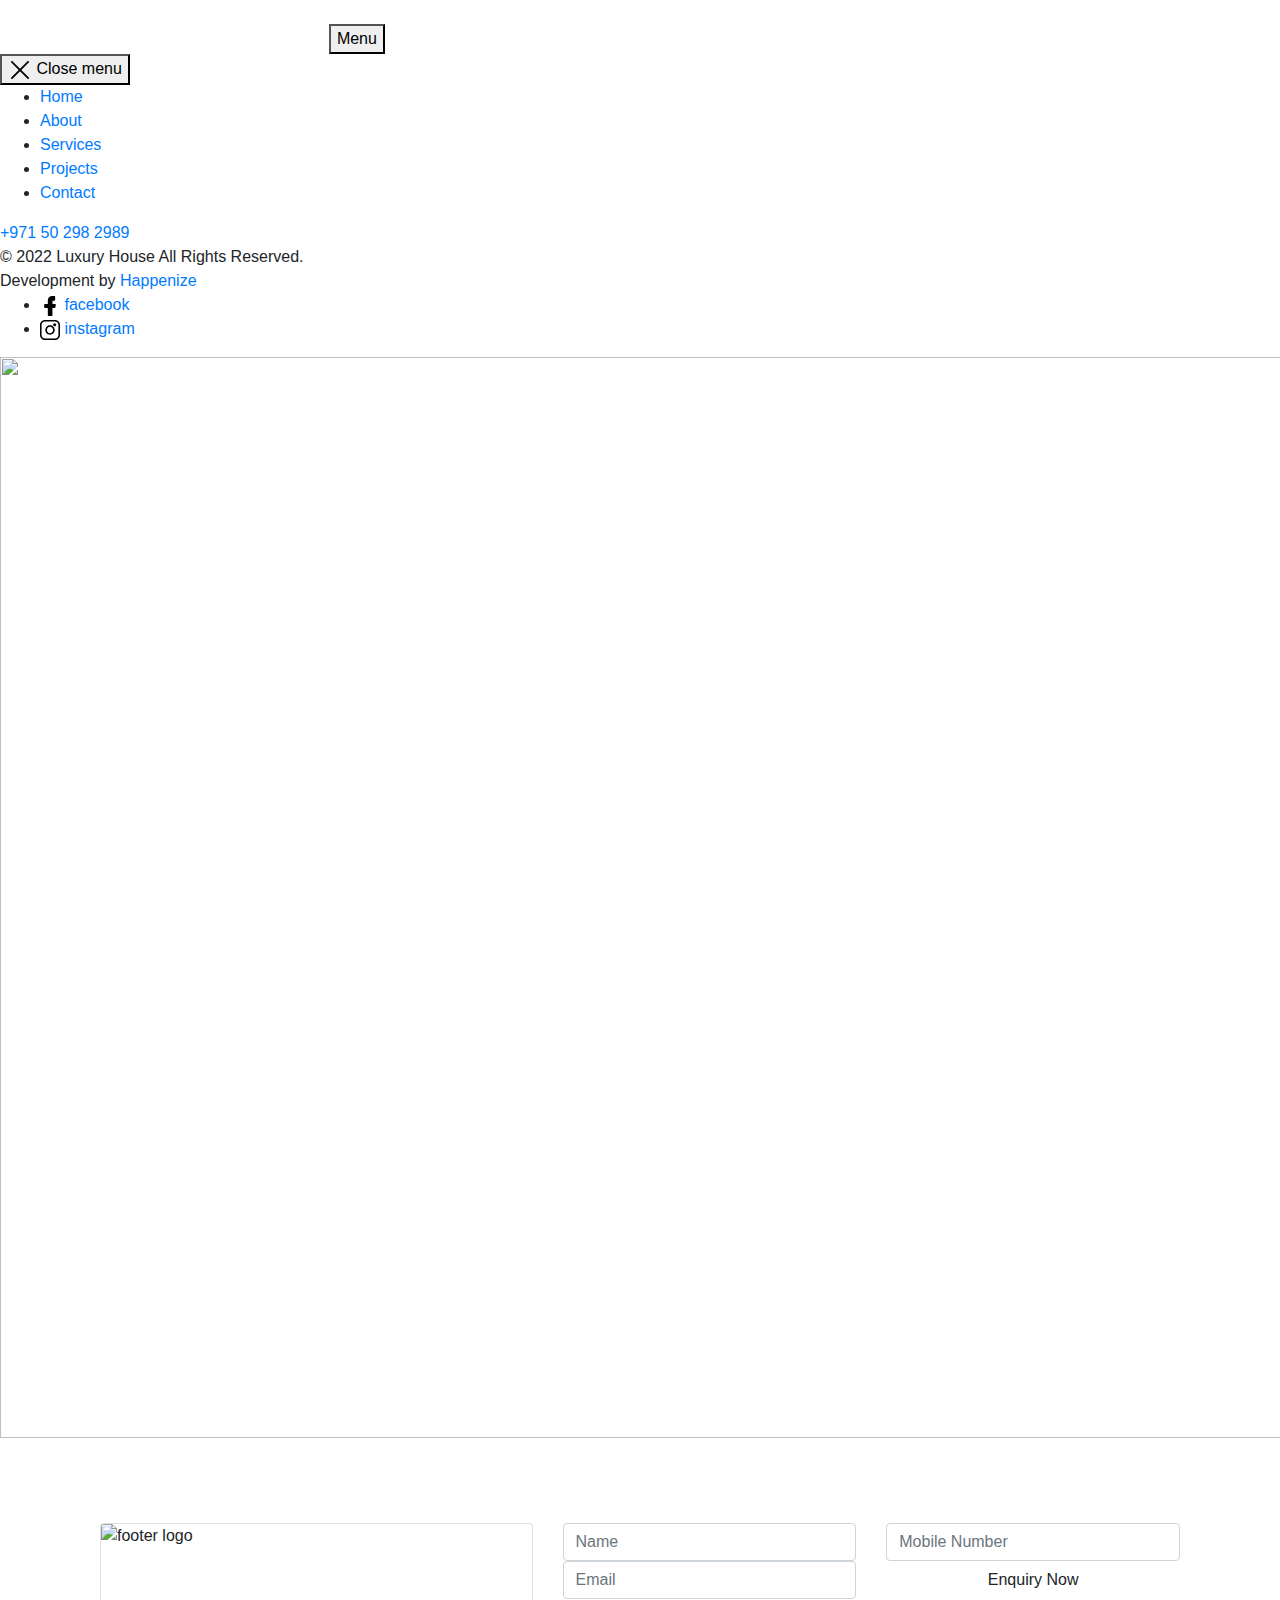
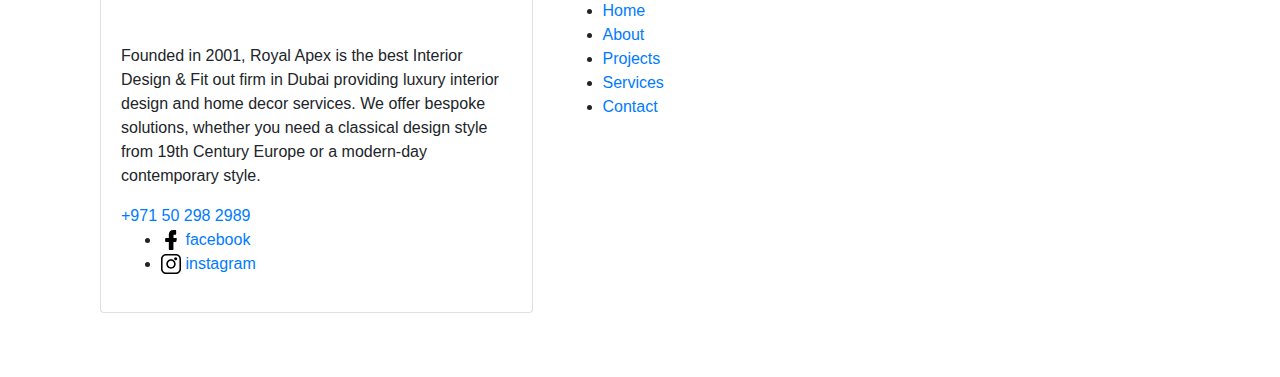
==== thanks.html @ f9f290d0 "live chat" ====
<!DOCTYPE html>
<html class="no-js" lang="en">
  <head>
    <meta charset="UTF-8" />
    <meta
      name="viewport"
      content="width=device-width, initial-scale=1.0, maximum-scale=1"
    />
    <!-- CSS-->
    <link
      rel="apple-touch-icon"
      sizes="60x60"
      href="favicons/apple-touch-icon.png"
    />
    <link
      rel="icon"
      type="image/png"
      sizes="32x32"
      href="favicons/favicon-32x32.png"
    />
    <link
      rel="icon"
      type="image/png"
      sizes="16x16"
      href="favicons/favicon-16x16.png"
    />
    <link rel="manifest" href="favicons/site.webmanifest" />
    <link
      rel="mask-icon"
      href="favicons/safari-pinned-tab.svg"
      color="#5bbad5"
    />
    <meta name="msapplication-TileColor" content="#da532c" />
    <meta name="theme-color" content="#ffffff" />
    <!-- <link rel="stylesheet" href="css/bootstrap-grid.css" /> -->
    <link rel="stylesheet" href="css/bootstrap.min.css" />
    <link rel="stylesheet" href="css/main.css" />
    <link rel="stylesheet" href="css/extra.css" />
    <title>Luxury House</title>
    <style>
      .webpage__hero {
        margin-bottom: 0;
      }
      @media (min-width: 992px) {
        .thanks-heading {
          color: #fff;
        }
      }
    </style>
  </head>

  <body class="webpage">
    <div style="display: none">
      <svg
        xmlns="http://www.w3.org/2000/svg"
        xmlns:xlink="http://www.w3.org/1999/xlink"
      >
        <symbol id="menu" viewBox="0 -53 384 384">
          <path
            d="M368 154.668H16c-8.832 0-16-7.168-16-16s7.168-16 16-16h352c8.832 0 16 7.168 16 16s-7.168 16-16 16zM368 32H16C7.168 32 0 24.832 0 16S7.168 0 16 0h352c8.832 0 16 7.168 16 16s-7.168 16-16 16zm0 245.332H16c-8.832 0-16-7.168-16-16s7.168-16 16-16h352c8.832 0 16 7.168 16 16s-7.168 16-16 16zm0 0"
          />
        </symbol>
        <symbol id="chevron-right" viewBox="0 0 64 64">
          <path
            d="M46.8 28.5L20.6.8c-1.1-1.1-2.7-1.1-3.7 0-1.1 1.1-1.1 2.7 0 3.7L42.8 32 16.6 59.5c-1.1 1.1-1.1 2.7 0 3.7.5.5 1.1.8 1.9.8s1.3-.3 1.9-.8l26.1-27.7c2.1-1.9 2.1-5.1.3-7z"
          />
        </symbol>
        <symbol id="envelope-alt" viewBox="0 0 64 64">
          <path
            d="M58.7 10.7H5.3C2.4 10.7 0 13.1 0 16v32c0 2.9 2.4 5.3 5.3 5.3h53.3c2.9 0 5.3-2.4 5.3-5.3V16c.1-2.9-2.3-5.3-5.2-5.3zm0 35.7L40.5 29.3l18.1-10.9v28zM28.3 32.3c1.1.8 2.4 1.1 3.7 1.1 1.3 0 2.7-.3 3.7-1.1L52.5 48H10.7l17.1-16 .5.3zm24-16.3L33.1 27.7c-.5.3-1.3.3-1.9 0L11.7 16h40.6zM23.2 29.1L5.3 45.9V18.4l17.9 10.7z"
          />
        </symbol>
        <symbol id="facebook" viewBox="0 0 64 64">
          <path
            d="M47.9 25.6H40V15h6.5c1.1 0 2-.9 2-2V2c0-1.1-.9-2-2-2h-7.6C30.7 0 25 5.9 25 14.4v11.2h-9c-1.5 0-2.7 1.2-2.7 2.8v7.4c0 1.5 1.2 2.7 2.7 2.7h9v22.9c0 1.5 1.2 2.7 2.7 2.7h9.8c.6 0 1.2-.3 1.6-.7.5-.5.7-1.2.7-1.8V38.4h6.8c1.3 0 2.4-.9 2.6-2.1v-.2l1.4-7.1c.2-.8 0-1.6-.6-2.4-.4-.5-1.2-.9-2.1-1z"
          />
        </symbol>
        <symbol id="instagram" viewBox="0 0 64 64">
          <path
            d="M32 16.9c-8.3 0-15 6.8-15 15.1s6.7 15.1 15 15.1S47 40.3 47 32s-6.7-15.1-15-15.1zm0 25.2c-5.5 0-10-4.5-10-10.1s4.5-10.1 10-10.1S42 26.4 42 32s-4.5 10.1-10 10.1zM47 10c-2.8 0-5 2.3-5 5s2.2 5 5 5 5-2.3 5-5-2.2-5-5-5z"
          />
          <path
            d="M48 0H16C7.2 0 0 7.2 0 16v31.7C0 56.7 7.3 64 16.3 64h31.5C56.7 64 64 56.7 64 47.7V16c0-8.8-7.2-16-16-16zm11 47.7C59 53.9 54 59 47.8 59H16.3C10.1 59 5 54 5 47.8V16C5 9.9 9.9 5 16 5h32c6.1 0 11 4.9 11 11v31.7z"
          />
        </symbol>
        <symbol id="chevron-left" viewBox="0 0 64 64">
          <path
            d="M21.1 32L47.2 4.5c1.1-1.1 1.1-2.7 0-3.7s-2.7-1.1-3.7 0L17.4 28.5c-1.9 1.9-1.9 5.1 0 6.9l26.1 27.7c.5.5 1.3.8 1.9.8.5 0 1.3-.3 1.9-.8 1.1-1.1 1.1-2.7 0-3.7L21.1 32z"
          />
        </symbol>
        <symbol id="chevron-down" viewBox="0 0 64 64">
          <path
            d="M32 48.1c-1.3 0-2.4-.5-3.5-1.3L.8 20.7C-.3 19.6-.3 18 .8 17c1.1-1.1 2.7-1.1 3.7 0L32 42.8l27.5-26.1c1.1-1.1 2.7-1.1 3.7 0 1.1 1.1 1.1 2.7 0 3.7L35.5 46.5c-1.1 1.4-2.2 1.6-3.5 1.6z"
          />
        </symbol>
        <symbol id="phone" viewBox="0 0 64 64">
          <path
            d="M61.6 44.1l-9.3-5.9c-2.4-1.3-5.3-.8-6.9 1.3l-2.1 3.2c-12-7.2-19.5-16.8-22.4-21.1l3.5-2.1c1.1-.8 1.9-1.9 2.1-3.2.3-1.3 0-2.7-.8-3.7l-6.1-8.8C18 1.7 15.1.9 12.9 2.2L4 7c-.5.3-.8.5-1.3.8C-4 15 2.1 31.3 17.6 45.9c11.2 10.7 23.2 16.5 31.7 16.5 3.2 0 5.9-.8 7.7-2.4l1.1-1.1 5.1-8c1.6-2.3.8-5.5-1.6-6.8zm-8 11.9c-4.6 3.8-18.9-1-32.5-13.8C7.7 29.4 2.7 15.8 6.7 11.5L15 6.7l5.9 8.5-3.5 2.1c-1.1.8-1.9 1.9-2.1 3.2-.3 1.3 0 2.7.8 3.7 2.9 4.3 11.2 15.2 24.3 23.2 2.4 1.3 5.3.8 6.9-1.3l2.4-3.5 9.1 5.6-5.2 7.8z"
          />
        </symbol>
        <symbol id="google-plus" viewBox="0 0 475 475">
          <path
            d="M273.372 302.498a148.384 148.384 0 00-16.7-18.842c-6.091-5.804-12.183-11.088-18.271-15.845-6.092-4.757-11.659-9.329-16.702-13.709-5.042-4.374-9.135-8.945-12.275-13.702-3.14-4.757-4.711-9.61-4.711-14.558 0-6.855 2.19-13.278 6.567-19.274 4.377-5.996 9.707-11.799 15.986-17.417 6.28-5.617 12.559-11.753 18.844-18.415 6.276-6.665 11.604-15.465 15.985-26.412 4.373-10.944 6.563-23.458 6.563-37.542 0-16.75-3.713-32.835-11.136-48.25-7.423-15.418-17.89-27.412-31.405-35.976h38.54L303.2 0H178.441c-17.699 0-35.498 1.906-53.384 5.72-26.453 5.9-48.723 19.368-66.806 40.397-18.08 21.033-27.122 44.873-27.122 71.52 0 28.171 10.138 51.583 30.406 70.233 20.269 18.649 44.585 27.978 72.945 27.978 5.71 0 12.371-.478 19.985-1.427-.381 1.521-1.043 3.567-1.997 6.136s-1.715 4.62-2.286 6.14c-.57 1.521-1.047 3.375-1.425 5.566a38.99 38.99 0 00-.571 6.71c0 12.563 6.086 26.744 18.271 42.541-14.465.387-28.737 1.67-42.825 3.86-14.084 2.19-28.833 5.616-44.252 10.28-15.417 4.661-29.217 11.42-41.396 20.27-12.182 8.854-21.317 19.366-27.408 31.549C3.533 361.559.01 374.405.01 386.017c0 12.751 2.857 24.314 8.565 34.69 5.708 10.369 13.035 18.842 21.982 25.406 8.945 6.57 19.273 12.083 30.978 16.562 11.704 4.47 23.315 7.659 34.829 9.562 11.516 1.903 22.888 2.854 34.119 2.854 51.007 0 90.981-12.464 119.909-37.397 26.648-23.223 39.971-50.062 39.971-80.517 0-10.855-1.57-20.984-4.712-30.409-3.141-9.431-7.231-17.514-12.279-24.27zM163.311 198.722c-9.707 0-18.937-2.475-27.694-7.426-8.757-4.95-16.18-11.374-22.27-19.273-6.088-7.898-11.418-16.796-15.987-26.695-4.567-9.896-7.944-19.792-10.135-29.692-2.19-9.895-3.284-19.318-3.284-28.265 0-18.271 4.854-33.974 14.562-47.108 9.705-13.134 23.411-19.701 41.112-19.701 12.563 0 23.935 3.899 34.118 11.704 10.183 7.804 18.177 17.701 23.984 29.692a187.496 187.496 0 0113.417 37.257c3.14 12.847 4.711 24.983 4.711 36.403 0 19.036-4.139 34.317-12.419 45.833-8.282 11.513-21.651 17.271-40.115 17.271zm78.94 214.401c-5.23 8.949-12.319 15.94-21.267 20.981-8.946 5.048-18.509 8.758-28.693 11.14-10.183 2.385-20.889 3.572-32.12 3.572-12.182 0-24.27-1.431-36.258-4.284-11.99-2.851-23.459-7.187-34.403-12.991-10.944-5.8-19.795-13.798-26.551-23.982-6.757-10.184-10.135-21.744-10.135-34.69 0-11.419 2.568-21.601 7.708-30.55 5.142-8.945 11.709-16.084 19.702-21.408 7.994-5.332 17.319-9.713 27.979-13.131 10.66-3.433 20.937-5.808 30.833-7.139 9.895-1.335 19.985-1.995 30.262-1.995 6.283 0 11.043.191 14.277.567 1.143.767 4.043 2.759 8.708 5.996s7.804 5.428 9.423 6.57c1.615 1.137 4.567 3.326 8.85 6.563 4.281 3.237 7.327 5.661 9.135 7.279 1.803 1.618 4.421 4.045 7.849 7.279 3.424 3.237 5.948 6.043 7.566 8.422a982.05 982.05 0 005.996 8.702c2.38 3.433 4.043 6.715 4.998 9.855a158.985 158.985 0 012.707 10.277c.855 3.72 1.283 7.569 1.283 11.57.005 11.987-2.613 22.456-7.849 31.397z"
          />
          <path
            d="M401.998 73.089V0h-36.549v73.089h-73.091v36.547h73.091v73.089h36.549v-73.089h73.083V73.089z"
          />
        </symbol>
        <symbol id="play" viewBox="0 0 330 330">
          <path
            d="M37.728 328.12a14.994 14.994 0 0015.222-.4l240-149.999a15 15 0 000-25.44L52.95 2.28A15 15 0 0030 15v300a15.001 15.001 0 007.728 13.12z"
          />
        </symbol>
        <symbol id="pinterest" viewBox="0 0 64 64">
          <path
            d="M.2 31.9c0 .5 0 1 .1 1.5v.5c0 .3.1.7.1 1.1 0 .1 0 .3.1.5.1.4.1.8.1 1.2 0 .1 0 .2.1.3.1.5.1.9.3 1.4 0 .1.1.3.1.4.1.3.1.7.2 1 .1.1.1.3.1.5.1.3.2.7.3 1 .1.1.1.3.1.4.1.5.3.9.5 1.3.1.1.1.3.1.4.1.3.3.6.4.9.1.1.1.3.2.5.1.3.3.5.4.9.1.1.1.3.2.5.2.4.4.8.6 1.1.1.1.1.2.2.3.2.3.3.6.5.9-.1-.1.1.1.1.3.1.3.3.5.5.7.1.1.2.3.3.5.2.3.4.5.6.8.1.1.1.2.2.3.3.3.5.7.8 1 .1.1.2.3.3.4.2.2.4.4.5.7l.4.4c.2.2.4.5.6.7.1.1.2.3.3.3l.9.9c.1.1.3.2.3.3.2.2.5.4.7.6.1.1.3.3.4.3.2.2.5.4.7.5.1.1.3.2.4.3.3.3.7.5 1.1.8.1.1.2.1.3.2.3.2.6.4.9.5.1.1.3.2.5.3.3.1.5.3.8.5.1.1.3.1.4.3.4.2.7.4 1.1.6.1 0 .1.1.1.1.4.2.9.4 1.3.6.1.1.3.1.4.1.2.1.3.1.5.2-.3-2.5-.5-6.4.1-9.2.6-2.5 3.7-15.9 3.7-15.9s-.9-1.9-.9-4.7c0-4.5 2.6-7.8 5.8-7.8 2.7 0 4.1 2.1 4.1 4.5 0 2.7-1.7 6.8-2.7 10.6-.7 3.2 1.6 5.8 4.7 5.8 5.6 0 10-6 10-14.6 0-7.6-5.5-13-13.3-13-9.1 0-14.4 6.8-14.4 13.8 0 2.7 1.1 5.6 2.4 7.3.3.3.3.6.2.9-.3 1-.8 3.2-.9 3.6-.1.6-.5.7-1.1.4-4-1.9-6.4-7.7-6.4-12.4 0-10 7.3-19.3 21.1-19.3 11.1 0 19.7 7.9 19.7 18.4 0 11-6.9 19.9-16.5 19.9-3.3 0-6.2-1.7-7.3-3.7 0 0-1.6 6.1-2 7.6-.7 2.8-2.7 6.2-4 8.4.4.1.9.3 1.3.4.1.1.3.1.5.1.3.1.7.1.9.2.1.1.3.1.5.1.4.1.9.1 1.3.2h.1c.5.1.9.1 1.4.2.1 0 .3 0 .5.1.3.1.7.1 1.1.1h.4c.5 0 1 .1 1.5.1C49.7 63.8 64 49.5 64 31.9c0-13.6-8.5-25.2-20.4-29.8-.3-.3-.7-.5-1.1-.7-.9-.3-1.9-.6-2.9-.8-.9-.2-1.7-.4-2.5-.5C36 0 35-.2 33.9-.2h-1.7c-1.1 0-2.2.1-3.3.1-.5.1-1.1.1-1.6.2C11.9 2.7.2 16 .2 31.9z"
          />
        </symbol>
        <symbol id="facebook-outline" viewBox="0 0 64 64">
          <path
            d="M37.2 64H28c-2.5 0-4.5-2-4.5-4.5V37H17c-2.5 0-4.5-2-4.5-4.5v-6.9c0-2.5 2-4.6 4.5-4.6h6.5v-5.5c0-9.1 6.2-15.5 15-15.5H47c1.4 0 2.5 1.1 2.5 2.5v13c0 1.4-1.1 2.5-2.5 2.5h-5.5v3H47c1.4.1 2.7.7 3.5 1.8.8 1.1 1.2 2.4.9 3.8l-1.3 6.7c-.3 2.1-2.1 3.7-4.4 3.7h-4.3v22.5c.1 2.5-1.9 4.5-4.2 4.5zm-8.7-5h8V34.5c0-1.4 1.1-2.5 2.5-2.5h6.3l1.2-6H39c-1.4 0-2.5-1.1-2.5-2.5v-8c0-1.4 1.1-2.5 2.5-2.5h5.5V5h-6c-6.1 0-10 4.1-10 10.5v8c0 1.4-1.1 2.5-2.5 2.5h-8.5v6H26c1.4 0 2.5 1.1 2.5 2.5V59z"
          />
        </symbol>
        <symbol id="building" viewBox="0 0 52 61">
          <path
            d="M25.012 30.988H28v3.018h-2.988v-3.018zm5.976 0h3.018v3.018h-3.018v-3.018zm6.006 0h3.018v3.018h-3.018v-3.018zm6.006 0h2.988v3.018H43v-3.018zm-17.988 9.024H28V43h-2.988v-2.988zm5.976 0h3.018V43h-3.018v-2.988zm6.006 0h3.018V43h-3.018v-2.988zm6.006 0h2.988V43H43v-2.988zm-17.988 8.994H28v2.988h-2.988v-2.988zm5.976 0h3.018v2.988h-3.018v-2.988zm6.006 0h3.018v2.988h-3.018v-2.988zm6.006 0h2.988v2.988H43v-2.988zm7.5-27.012h-1.494v-7.5c0-.195-.04-.38-.117-.556a1.463 1.463 0 00-.323-.498L43 7.873V2.512c0-.43-.147-.791-.44-1.084a1.438 1.438 0 00-1.054-.44c-.41 0-.762.147-1.055.44-.293.293-.44.654-.44 1.084v5.361l-5.566 5.567a1.463 1.463 0 00-.322.498 1.356 1.356 0 00-.117.556v1.494H28v-7.5c0-.41-.146-.761-.44-1.054a1.438 1.438 0 00-1.054-.44H2.512c-.43 0-.791.147-1.084.44-.293.293-.44.644-.44 1.054v51.006c0 .41.147.762.44 1.055.293.293.654.44 1.084.44H50.5c.41 0 .762-.147 1.055-.44a1.44 1.44 0 00.44-1.055V23.488c0-.41-.147-.761-.44-1.054a1.438 1.438 0 00-1.055-.44zM36.994 15.11l4.512-4.482 4.482 4.482v6.885H43v-4.482c0-.43-.147-.791-.44-1.084a1.438 1.438 0 00-1.054-.44h-4.512v-.879zm3.018 3.897v2.988H28v-2.988h12.012zm-21.006 4.482V58h-15V10.012h21.006v11.982H20.5c-.41 0-.762.147-1.055.44-.293.293-.44.644-.44 1.054zm30 34.512H21.994V25.012h27.012V58zm-30-45h2.988v6.006h-2.988V13zM13 13h2.988v6.006H13V13zm-6.006 0h3.018v6.006H6.994V13zm0 8.994h3.018V28H6.994v-6.006zm6.006 0h2.988V28H13v-6.006zm-6.006 8.994h3.018v6.006H6.994v-6.006zm6.006 0h2.988v6.006H13v-6.006zm-6.006 9.024h3.018v5.976H6.994v-5.976zm6.006 0h2.988v5.976H13v-5.976zm-6.006 8.994h3.018v6.006H6.994v-6.006zm6.006 0h2.988v6.006H13v-6.006z"
          />
        </symbol>
        <symbol id="apartment" viewBox="0 0 58 61">
          <path
            d="M42.012 19.006H45v2.988h-2.988v-2.988zm0 6.006H45V28h-2.988v-2.988zm0 5.976H45v3.018h-2.988v-3.018zm0 6.006H45v3.018h-2.988v-3.018zm0 12.012H45v2.988h-2.988v-2.988zm0-6.006H45v2.988h-2.988V43zM17.988 19.006h3.018v2.988h-3.018v-2.988zm0 6.006h3.018V28h-3.018v-2.988zm0 5.976h3.018v3.018h-3.018v-3.018zm0 6.006h3.018v3.018h-3.018v-3.018zm0 12.012h3.018v2.988h-3.018v-2.988zm0-6.006h3.018v2.988h-3.018V43zm-5.976-23.994H15v2.988h-2.988v-2.988zm0 6.006H15V28h-2.988v-2.988zm0 5.976H15v3.018h-2.988v-3.018zm0 6.006H15v3.018h-2.988v-3.018zm0 12.012H15v2.988h-2.988v-2.988zm0-6.006H15v2.988h-2.988V43zm11.982-23.994h3.018v2.988h-3.018v-2.988zm0 6.006h3.018V28h-3.018v-2.988zm0 5.976h3.018v3.018h-3.018v-3.018zm0 6.006h3.018v3.018h-3.018v-3.018zm0 12.012h3.018v2.988h-3.018v-2.988zm0-6.006h3.018v2.988h-3.018V43zm31.494 15h-1.494V17.512c0-1.153-.371-2.246-1.113-3.282-.742-1.035-1.66-1.738-2.754-2.109L36.006 7.404V2.512c0-.254-.059-.479-.176-.674a1.28 1.28 0 00-.44-.527 1.383 1.383 0 00-.644-.293c-.215-.04-.44-.02-.674.058L6.943 9.191c-1.113.332-2.05 1.016-2.812 2.051-.762 1.016-1.143 2.1-1.143 3.252V58H1.494c-.41 0-.762.147-1.055.44A1.435 1.435 0 000 59.494c0 .41.146.762.44 1.055.292.293.644.44 1.054.44h53.994c.43 0 .791-.147 1.084-.44a1.44 1.44 0 00.44-1.055c0-.41-.147-.762-.44-1.054a1.473 1.473 0 00-1.084-.44zM49.19 14.963c.468.176.888.518 1.26 1.025.37.508.556 1.016.556 1.524V58h-15V10.568l13.184 4.395zm-43.184-.469c0-.488.176-.976.527-1.465.371-.488.791-.81 1.26-.966l25.195-7.56V58H6.006V14.494z"
          />
        </symbol>
        <symbol id="close" viewBox="0 0 64 64">
          <path
            d="M35.4 32l19.9-19.9c1-1 1-2.4 0-3.4s-2.4-1-3.4 0L32 28.6 12 8.8c-.9-1-2.4-1-3.3 0s-1 2.4 0 3.4L28.6 32 8.7 51.9c-1 1-1 2.4 0 3.4.5.4 1 .7 1.7.7s1.2-.2 1.7-.7l20-19.9 20 19.8c.5.4 1.2.7 1.7.7s1.2-.2 1.7-.7c1-1 1-2.4 0-3.4L35.4 32z"
          />
        </symbol>
        <symbol id="linkedin-original" viewBox="0 0 64 64">
          <path
            d="M59.3 0H4.7C2.1 0 0 2.1 0 4.6v54.8C0 61.9 2.1 64 4.7 64h54.5c2.6 0 4.7-2.1 4.7-4.6V4.6c.1-2.5-2-4.6-4.6-4.6zM19 54.5H9.5V24H19v30.5zm-4.8-34.7c-3 0-5.5-2.5-5.5-5.5s2.5-5.5 5.5-5.5 5.5 2.5 5.5 5.5c0 3.1-2.4 5.5-5.5 5.5zm40.3 34.7H45V39.7c0-3.5-.1-8.1-4.9-8.1-4.9 0-5.7 3.9-5.7 7.8v15.1h-9.5V24H34v4.2h.1c1.3-2.4 4.4-4.9 9-4.9 9.6 0 11.4 6.3 11.4 14.6v16.6z"
          />
        </symbol>
        <symbol id="quote" viewBox="0 0 83 62">
          <path
            d="M18.6.2c6.267 0 11 2.267 14.2 6.8 3.333 4.4 5 9.667 5 15.8 0 8.267-2.467 15.933-7.4 23-4.8 7.067-10.867 12.333-18.2 15.8L.4 52.2c5.333-2.133 10-5.067 14-8.8 4-3.867 6.733-7.867 8.2-12l-1-.6c-.667.533-1.467.933-2.4 1.2-.933.267-2.267.4-4 .4-3.067 0-6.2-1.2-9.4-3.6-3.067-2.533-4.6-6.333-4.6-11.4 0-5.333 1.733-9.533 5.2-12.6S13.933.2 18.6.2zm44.8 0c6.267 0 11 2.267 14.2 6.8 3.333 4.4 5 9.667 5 15.8 0 8.267-2.467 15.933-7.4 23-4.8 7.067-10.867 12.333-18.2 15.8l-11.8-9.4c5.333-2.133 10-5.067 14-8.8 4-3.867 6.733-7.867 8.2-12l-1-.6c-.667.533-1.467.933-2.4 1.2-.933.267-2.267.4-4 .4-3.067 0-6.2-1.2-9.4-3.6-3.067-2.533-4.6-6.333-4.6-11.4 0-5.333 1.733-9.533 5.2-12.6S58.733.2 63.4.2z"
            fill="#450a52"
          />
        </symbol>
        <symbol id="roller" viewBox="0 0 58 52">
          <path
            d="M52.5 7h-1.494V5.506c0-1.25-.44-2.315-1.319-3.194-.878-.878-1.943-1.318-3.193-1.318H4.512c-1.25 0-2.315.44-3.194 1.319C.44 3.19 0 4.255 0 5.505v6.006c0 1.23.44 2.285 1.318 3.164.88.879 1.944 1.318 3.194 1.318h41.982c1.25 0 2.315-.44 3.194-1.318.878-.88 1.318-1.934 1.318-3.164V9.988H52.5c.41 0 .762.147 1.055.44.293.293.44.654.44 1.084v5.976c0 .43-.147.791-.44 1.084-.293.293-.645.44-1.055.44H28.506c-1.25 0-2.315.44-3.194 1.318-.878.879-1.318 1.934-1.318 3.164v4.776c-.86.293-1.572.83-2.139 1.61a4.256 4.256 0 00-.85 2.608v15c0 1.25.44 2.315 1.32 3.194.878.878 1.933 1.318 3.163 1.318 1.25 0 2.315-.44 3.194-1.318.879-.88 1.318-1.944 1.318-3.194v-15c0-.976-.283-1.845-.85-2.607-.566-.781-1.279-1.319-2.138-1.611v-4.776c0-.41.146-.762.44-1.055.292-.293.644-.439 1.054-.439H52.5c1.25 0 2.315-.44 3.193-1.318.88-.88 1.319-1.944 1.319-3.194v-5.976c0-1.25-.44-2.315-1.319-3.194C54.815 7.44 53.75 7 52.5 7zm-4.512 4.512c0 .41-.146.761-.44 1.054-.292.293-.644.44-1.054.44H4.512c-.43 0-.791-.147-1.084-.44a1.438 1.438 0 01-.44-1.054V5.506c0-.41.147-.762.44-1.055.293-.293.654-.44 1.084-.44h41.982c.41 0 .762.147 1.055.44.293.293.44.645.44 1.055v6.006zM27.012 47.488c0 .43-.147.791-.44 1.084-.293.293-.654.44-1.084.44-.41 0-.761-.147-1.054-.44a1.473 1.473 0 01-.44-1.084v-15c0-.41.147-.761.44-1.054.293-.293.644-.44 1.054-.44.43 0 .791.147 1.084.44.293.293.44.644.44 1.054v15z"
          />
        </symbol>
        <symbol id="search" viewBox="0 0 64 64">
          <path
            d="M62.9 56.5l-17-13.8c7.2-9.9 6.1-23.7-2.7-32.5C38.4 5.3 32 2.7 25.3 2.7s-13 2.6-17.8 7.4S0 21.3 0 28s2.7 13.1 7.5 17.9c5.1 5.1 11.5 7.5 17.9 7.5 6.1 0 12.3-2.1 17.1-6.7l17.3 14.1c.5.5 1.1.5 1.6.5.8 0 1.6-.3 2.1-1.1.8-1 .8-2.6-.6-3.7zM25.3 48c-5.3 0-10.4-2.1-14.1-5.9-3.7-3.7-5.9-8.8-5.9-14.1s2.1-10.4 5.9-14.1S20 8 25.3 8s10.4 2.1 14.1 5.9 5.9 8.8 5.9 14.1-2.1 10.4-5.9 14.1c-3.7 3.8-8.7 5.9-14.1 5.9z"
          />
        </symbol>
        <symbol id="twitter" viewBox="0 0 64 64">
          <path
            d="M20.1 58.1c24.2 0 37.4-20 37.4-37.4 0-.5 0-1.1-.1-1.7 2.6-1.9 4.8-4.2 6.5-6.8-2.4 1.1-4.9 1.8-7.6 2.1 2.7-1.6 4.8-4.2 5.8-7.3-2.6 1.5-5.3 2.6-8.4 3.2C51.3 7.6 47.9 6 44.1 6c-7.3 0-13.2 5.9-13.2 13.2 0 1 .1 2 .3 3-10.6-.6-20.3-5.8-26.8-13.8-1.1 2-1.8 4.2-1.8 6.6 0 4.6 2.3 8.6 5.9 10.9-2.2-.1-4.2-.7-5.9-1.6v.1c0 6.3 4.5 11.7 10.5 12.9-1.1.3-2.3.5-3.4.5-.9 0-1.7-.1-2.5-.3 1.7 5.2 6.5 9 12.3 9.1-4.5 3.5-10.2 5.6-16.3 5.6-1.2.1-2.2 0-3.2-.1 5.7 3.8 12.7 6 20.1 6"
          />
        </symbol>
        <symbol id="wallet" viewBox="0 0 64 64">
          <path
            d="M56.5 18.2h-3.6c.7-1.3 1.1-2.9 1.1-4.5 0-5.2-4.3-9.5-9.5-9.5h-35C4.3 4.2 0 8.5 0 13.7v38.6c0 4.1 3.4 7.5 7.5 7.5h49c4.1 0 7.5-3.4 7.5-7.5V25.7c0-4.1-3.4-7.5-7.5-7.5zM59 44.6H48.5c-.4 0-.7-.3-.7-.7v-9.8c0-.4.3-.7.7-.7H59v11.2zM9.5 9.2h35c2.5 0 4.5 2 4.5 4.5s-2 4.5-4.5 4.5h-35c-2.5 0-4.5-2-4.5-4.5s2-4.5 4.5-4.5zm47 45.6h-49c-1.4 0-2.5-1.1-2.5-2.5V22.1c1.3.7 2.9 1.1 4.5 1.1h47c1.4 0 2.5 1.1 2.5 2.5v2.7H48.5c-3.1 0-5.7 2.6-5.7 5.7v9.8c0 3.1 2.6 5.7 5.7 5.7H59v2.7c0 1.4-1.1 2.5-2.5 2.5z"
          />
          <circle cx="54" cy="39" r="2" />
        </symbol>
        <symbol id="twitter-outline" viewBox="0 0 64 64">
          <path
            d="M22.2 58c-5.4 0-13.3-1-20-5.8-2-1.4-2.8-4.1-1.8-6.4.9-2.3 3.4-3.6 5.9-3.1 0 0 1 .2 2.5.1-1-1.4-1.9-3-2.5-4.7-.2-.6-.3-1.1-.3-1.7-2.5-2.9-3.8-6.5-3.8-10.5 0-.9.2-1.8.7-2.5C2 20 1.7 15.5 4.6 10.7 5.5 9.3 7 8.3 8.7 8.1h.2c1.8-.1 3.4.6 4.5 1.8.7.7 6.1 6.4 13 8.3C28 11.2 34.4 6 42.1 6c3.4 0 6.7 1 9.3 2.9.7-.2 1.6-.5 2.4-1.1 1.6-1.1 3.7-1.3 5.4-.4 1.7.8 2.9 2.4 3.1 4.3v.9c1.4 1.4 1.9 3.4 1.3 5.2-.5 1.7-2.1 3.8-5.4 6.8-.2 7.4-3.7 27.2-28.6 32.8-.2 0-3.2.6-7.4.6zM5.4 47.6c-.2 0-.3.1-.3.1v.1c-.1.1-.1.2 0 .3 5.6 4.1 12.4 4.9 17.1 4.9 3.7 0 6.3-.5 6.4-.5 22.6-5.1 24.8-23.6 24.9-29.2 0-.7.3-1.4.8-1.8 4.2-3.7 4.7-5 4.7-5.1.1-.2-.1-.4-.2-.4l-.1-.1c-1.1-.5-1.7-1.8-1.3-3 .1-.3.1-.5.1-.7 0-.1-.1-.2-.2-.3-.1 0-.1-.1-.2-.1s-.2 0-.4.1c-2.2 1.5-4.5 2-5.6 2.1-.7.1-1.3-.1-1.8-.5-1.9-1.6-4.5-2.4-7.1-2.4-6.1 0-11 4.5-11.2 10.4 0 .7-.3 1.4-.9 1.8-.5.5-1.2.7-1.9.6-9.5-1.3-17-8.9-18.5-10.4l-.1-.1c-.1-.1-.3-.1-.4-.1-.2 0-.3.2-.4.3-1.8 3-2 6.2-.7 9.4.4 1 .2 2.2-.7 2.9l-.2.2c0 3.2 1 5.8 3.2 7.8.7.7.9 1.6.7 2.5v.3c.8 2.5 2.4 4.5 4.6 5.8.8.5 1.3 1.4 1.2 2.4-.1 1-.8 1.8-1.7 2.1-4.6 1.5-9.5.8-9.7.7 0-.1-.1-.1-.1-.1zm53.1-31.9z"
          />
          <path
            d="M-5.7.9zM32 32z"
            fill="none"
            stroke="#000"
            stroke-miterlimit="10"
          />
        </symbol>
      </svg>
    </div>
    <div class="animsition">
      <header class="header header--half __js_no-static __js_fixed-header">
        <div class="header__inner">
          <!-- Logo-->
          <a class="header__logo logo">
            <!-- <span class="logo__large">Luxury </span>
            <span class="logo__small">House</span> -->
            <img src="img/used/logo-W.png" alt="" />
          </a>
          <div class="container"></div>

          <!-- Buttons-->
          <a
            class="header__phone pr-3 r-420 text-white"
            href="tel:+971502982989"
          >
            +971 50 298 2989
          </a>
          <a
            class="header__phone pr-3 r-200 text-white"
            href="mailto:info@royalapexts.com"
          >
            info@royalapexts.com
          </a>
          <!-- Burger-->
          <button class="header__menu-toggle menu-toggle" type="button">
            <span class="visually-hidden">Menu</span>
          </button>
        </div>
      </header>
      <!-- Site menu-->
      <div class="mobile-canvas __js_mobile-canvas">
        <button class="mobile-canvas__close" type="button">
          <svg width="24" height="24">
            <use xlink:href="#close"></use>
          </svg>
          <span class="visually-hidden">Close menu</span>
        </button>
        <nav class="mobile-canvas__nav navigation">
          <ul class="navigation__list">
            <li class="navigation__item">
              <a class="navigation__link" href="/luxury-homes/#home">Home</a>
            </li>
            <li class="navigation__item">
              <a class="navigation__link" href="/luxury-homes/#about">About</a>
            </li>
            <li class="navigation__item">
              <a class="navigation__link" href="/luxury-homes/#Services"
                >Services</a
              >
            </li>
            <li class="navigation__item">
              <a class="navigation__link" href="/luxury-homes/#projects"
                >Projects</a
              >
            </li>
            <li class="navigation__item">
              <a class="navigation__link" href="/luxury-homes/#contact"
                >Contact</a
              >
            </li>
          </ul>
        </nav>
        <div class="mobile-canvas__bottom">
          <a class="mobile-canvas__phone" href="tel:+971502982989"
            >+971 50 298 2989</a
          >
          <div class="mobile-canvas__copy">
            © 2022 <span>Luxury House </span> All Rights Reserved.
            <br />Development by
            <span><a href="happenize.ae">Happenize</a></span>
          </div>
          <!-- Social-->
          <ul class="mobile-canvas__social social">
            <li class="social__item">
              <a
                class="social__link"
                href="https://www.facebook.com/Royal-Apex-2830567146983479"
                target="_blank"
              >
                <svg width="20" height="20" aria-label="facebook icon">
                  <use xlink:href="#facebook"></use>
                </svg>
                <span class="visually-hidden">facebook</span>
              </a>
            </li>
            <li class="social__item">
              <a
                class="social__link"
                href="https://www.instagram.com/royalapexts/"
                target="_blank"
              >
                <svg width="20" height="20" aria-label="instagram icon">
                  <use xlink:href="#instagram"></use>
                </svg>
                <span class="visually-hidden">instagram</span>
              </a>
            </li>
          </ul>
        </div>
      </div>
      <main>
        <section class="webpage__hero hero">
          <div class="hero__inner">
            <div class="hero__image">
              <img
                src="img/used/banner/1.jpg"
                srcset="img/used/banner/1.jpg"
                width="1904"
                height="1081"
                alt=""
              />
            </div>
            <div class="hero__content">
              <div class="container">
                <div class="row">
                  <h2 class="heading thanks-heading">
                    Thank You! <br />
                    We will call you back soon.
                  </h2>
                </div>
              </div>
            </div>
          </div>
        </section>
      </main>
      <footer class="k-footer" id="contact">
        <div class="container">
          <div class="d-md-flex">
            <div class="col-md-5">
              <div class="card mb-3">
                <img
                  class="card-img mb-3"
                  src="img/used/logo-W.png"
                  srcset="img/used/logo-W.png"
                  alt="footer logo"
                />
                <div class="card-body">
                  <h5 class="card-title text-white">
                    Bespoke Exhibition & Kiosk Design Company
                  </h5>
                  <div class="under-footer-logo">
                    <p class="card-text">
                      Founded in 2001, Royal Apex is the best Interior Design &
                      Fit out firm in Dubai providing luxury interior design and
                      home decor services. We offer bespoke solutions, whether
                      you need a classical design style from 19th Century Europe
                      or a modern-day contemporary style.
                      <a href="https://www.royalapexts.com/" class="text-white"
                        ><strong>https://www.royalapexts.com</strong></a
                      >
                    </p>
                    <a class="phone" href="tel:+971502982989"
                      >+971 50 298 2989</a
                    >
                    <ul class="footer__social social">
                      <li class="social__item">
                        <a
                          class="social__link"
                          href="https://www.facebook.com/Royal-Apex-2830567146983479"
                          target="_blank"
                        >
                          <svg
                            width="20"
                            height="20"
                            aria-label="facebook icon"
                          >
                            <use xlink:href="#facebook"></use>
                          </svg>
                          <span class="visually-hidden">facebook</span>
                        </a>
                      </li>
                      <li class="social__item">
                        <a
                          class="social__link"
                          href="https://www.instagram.com/royalapexts/"
                          target="_blank"
                        >
                          <svg
                            width="20"
                            height="20"
                            aria-label="instagram icon"
                          >
                            <use xlink:href="#instagram"></use>
                          </svg>
                          <span class="visually-hidden">instagram</span>
                        </a>
                      </li>
                    </ul>
                  </div>
                </div>
              </div>
            </div>
            <div class="col-md-7">
              <form action="form.php" method="post">
                <div class="row">
                  <div class="col-md-6">
                    <input
                      type="text"
                      class="form-control"
                      placeholder="Name"
                      name="name"
                      required
                    />
                  </div>
                  <div class="col-md-6">
                    <input
                      type="text"
                      class="form-control"
                      placeholder="Mobile Number"
                      name="phone"
                      required
                    />
                  </div>
                </div>
                <div class="row">
                  <div class="col-md-6">
                    <input
                      type="email"
                      class="form-control"
                      placeholder="Email"
                      name="email"
                      required
                    />
                  </div>
                  <div class="col-md-6">
                    <button
                      type="submit"
                      class="btn btn-block"
                      name="sendemail1"
                    >
                      Enquiry Now
                    </button>
                  </div>
                </div>
              </form>
              <nav class="mobile-canvas__nav navigation">
                <ul class="navigation__list">
                  <li class="navigation__item">
                    <a class="navigation__link" href="/luxury-homes/#home"
                      >Home</a
                    >
                  </li>
                  <li class="navigation__item">
                    <a class="navigation__link" href="/luxury-homes/#about"
                      >About</a
                    >
                  </li>
                  <li class="navigation__item">
                    <a class="navigation__link" href="/luxury-homes/#projects"
                      >Projects</a
                    >
                  </li>
                  <li class="navigation__item">
                    <a class="navigation__link" href="/luxury-homes/#Services"
                      >Services</a
                    >
                  </li>
                  <li class="navigation__item">
                    <a class="navigation__link" href="/luxury-homes/#contact"
                      >Contact</a
                    >
                  </li>
                </ul>
              </nav>
            </div>
          </div>
        </div>
        <p class="text-center text-white pt-3 pb-2 mb-0">
          © Royal Apex. 2022 All Rights Reserved
        </p>
      </footer>
      <!-- Popup thanks-->
      <section class="popup popup--thanks" id="thanks" style="display: none">
        <div class="popup__title">Thanks!</div>
      </section>
    </div>
    <!-- Optional JavaScript-->
    <script src="js/jquery-3.5.1.min.js"></script>
    <script src="js/jquery.fancybox.min.js"></script>
    <script src="js/jquery.pagepiling.js"></script>
    <script src="js/aos.js"></script>
    <script src="js/jquery.easy_number_animate.js"></script>
    <script src="js/isotope.pkgd.min.js"></script>
    <script src="js/packery-mode.pkgd.min.js"></script>
    <script src="js/swiper-bundle.min.js"></script>
    <script src="js/animsition.min.js"></script>
    <!-- JavaScript-->
    <script src="js/main.js"></script>
  </body>
</html>
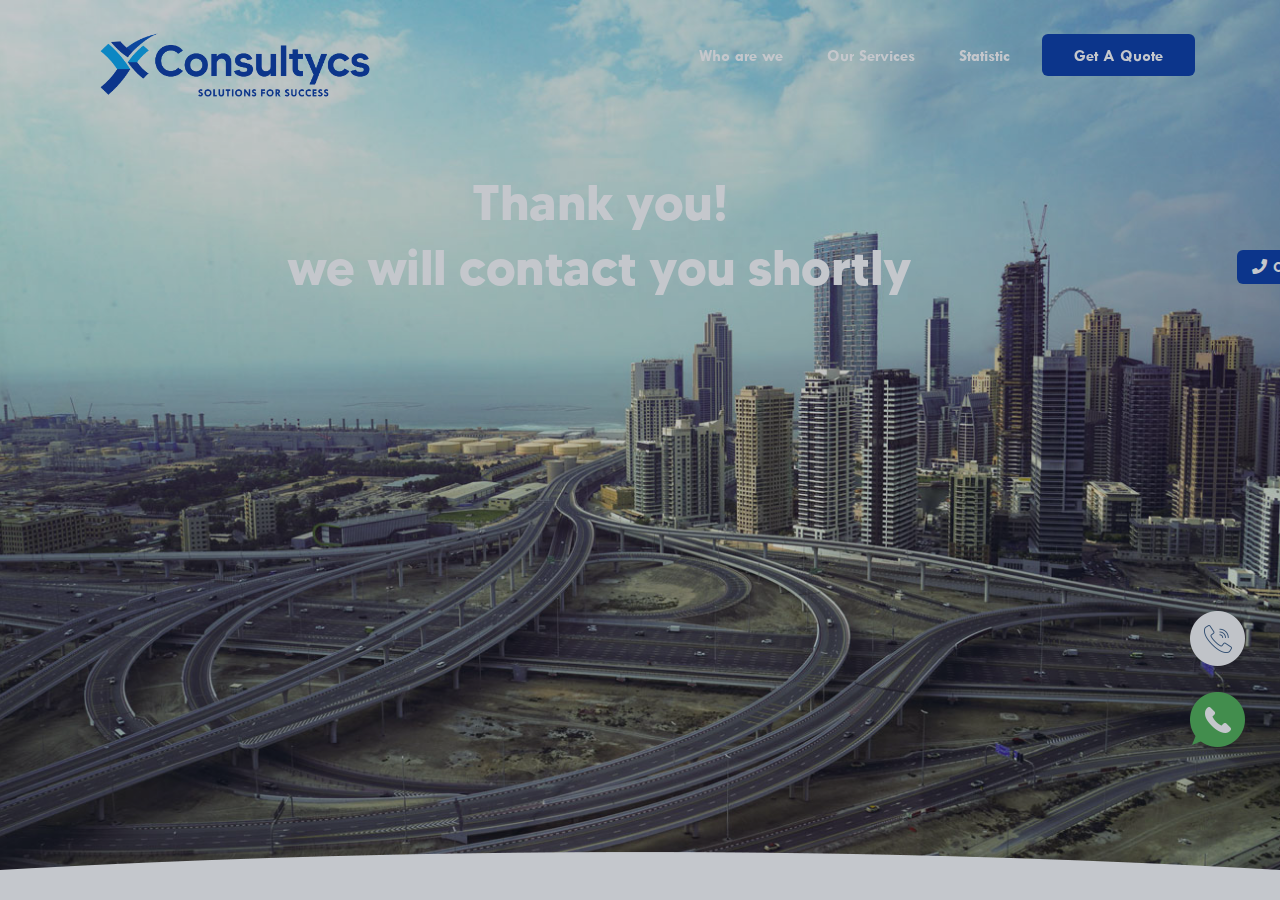
==== commit 32a275a8: "form" ====
--- a/thanks.html
+++ b/thanks.html
@@ -1,80 +1,124 @@
 <!DOCTYPE html>
-<html class="no-js" lang="en">
+<!-- Treko - Software & Startup Premium Landing Page Template design by Jthemes (http://www.jthemes.net) -->
+<!--[if lt IE 7]><html class="ie ie6" lang="en"> <![endif]-->
+<!--[if IE 7]><html class="ie ie7" lang="en"> <![endif]-->
+<!--[if IE 8]><html class="ie ie8" lang="en"> <![endif]-->
+<!--[if (gte IE 9)|!(IE)]><!-->
+<html lang="en">
   <head>
-    <meta charset="UTF-8" />
+    <meta charset="utf-8" />
+    <meta http-equiv="X-UA-Compatible" content="IE=edge" />
+    <meta name="author" content="Jthemes" />
     <meta
-      name="viewport"
-      content="width=device-width, initial-scale=1.0, maximum-scale=1"
-    />
-    <!-- CSS-->
+      name="description"
+      content="Treko - Software & Startup Premium Landing Page Template"
+    />
+    <meta
+      name="keywords"
+      content="Responsive, HTML5 Template, Jthemes, Landing, Startup, Software, Business, Company, Creative, Freelancers"
+    />
+    <meta name="viewport" content="width=device-width, initial-scale=1.0" />
+
+    <!-- SITE TITLE -->
+    <title>Consultycs DMCC &#8211; Thank you</title>
+
+    <!-- FAVICON AND TOUCH ICONS -->
+    <link
+      rel="shortcut icon"
+      href="images/used/favicon.png"
+      type="image/x-icon"
+    />
+    <link rel="icon" href="images/used/favicon.png" type="image/x-icon" />
     <link
       rel="apple-touch-icon"
-      sizes="60x60"
-      href="favicons/apple-touch-icon.png"
+      sizes="152x152"
+      href="images/used/favicon.png"
     />
     <link
-      rel="icon"
-      type="image/png"
-      sizes="32x32"
-      href="favicons/favicon-32x32.png"
-    />
+      rel="apple-touch-icon"
+      sizes="120x120"
+      href="images/used/favicon.png"
+    />
+    <link rel="apple-touch-icon" sizes="76x76" href="images/used/favicon.png" />
+    <link rel="apple-touch-icon" href="images/used/favicon.png" />
+    <link rel="icon" href="images/used/favicon.png" type="image/x-icon" />
+
+    <!-- GOOGLE FONTS -->
     <link
-      rel="icon"
-      type="image/png"
-      sizes="16x16"
-      href="favicons/favicon-16x16.png"
-    />
-    <link rel="manifest" href="favicons/site.webmanifest" />
+      href="https://fonts.googleapis.com/css?family=Roboto:300,400,500,700&display=swap"
+      rel="stylesheet"
+    />
     <link
-      rel="mask-icon"
-      href="favicons/safari-pinned-tab.svg"
-      color="#5bbad5"
-    />
-    <meta name="msapplication-TileColor" content="#da532c" />
-    <meta name="theme-color" content="#ffffff" />
-    <!-- <link rel="stylesheet" href="css/bootstrap-grid.css" /> -->
-    <link rel="stylesheet" href="css/bootstrap.min.css" />
-    <link rel="stylesheet" href="css/main.css" />
-    <link rel="stylesheet" href="css/extra.css" />
-    <title>Luxury House</title>
+      href="https://fonts.googleapis.com/css?family=Noto+Sans+TC:300,400,500,700,900"
+      rel="stylesheet"
+    />
+
+    <!-- BOOTSTRAP CSS -->
+    <link href="css/bootstrap.min.css" rel="stylesheet" />
+
+    <!-- FONT ICONS -->
+    <link
+      href="https://use.fontawesome.com/releases/v5.11.0/css/all.css"
+      rel="stylesheet"
+      crossorigin="anonymous"
+    />
+    <link href="css/flaticon.css" rel="stylesheet" />
+
+    <!-- PLUGINS STYLESHEET -->
+    <link href="css/menu.css" rel="stylesheet" />
+    <link
+      id="effect"
+      href="css/dropdown-effects/fade-down.css"
+      media="all"
+      rel="stylesheet"
+    />
+    <link href="css/magnific-popup.css" rel="stylesheet" />
+    <link href="css/owl.carousel.min.css" rel="stylesheet" />
+    <link href="css/owl.theme.default.min.css" rel="stylesheet" />
+
+    <!-- ON SCROLL ANIMATION -->
+    <link href="css/animate.css" rel="stylesheet" />
+
+    <!-- TEMPLATE CSS -->
+    <!-- <link href="css/brick-theme.css" rel="stylesheet">     -->
+    <!-- <link href="css/dimgreen-theme.css" rel="stylesheet">  -->
+    <!-- <link href="css/green-theme.css" rel="stylesheet">     -->
+    <!-- <link href="css/indigo-theme.css" rel="stylesheet">    -->
+    <!-- <link href="css/orangered-theme.css" rel="stylesheet"> -->
+    <!-- <link href="css/pink-theme.css" rel="stylesheet">      -->
+    <!-- <link href="css/red-theme.css" rel="stylesheet">       -->
+    <!-- <link href="css/royalblue-theme.css" rel="stylesheet"> -->
+    <link href="css/skyblue-theme.css" rel="stylesheet" />
+    <!-- <link href="css/violet-theme.css" rel="stylesheet">    -->
+
+    <!-- RESPONSIVE CSS -->
+    <link href="css/responsive.css" rel="stylesheet" />
     <style>
-      .webpage__hero {
-        margin-bottom: 0;
-      }
-      @media (min-width: 992px) {
-        .thanks-heading {
-          color: #fff;
-        }
+      .hero-section{
+        min-height: 100vh;
+        text-align: center;
       }
     </style>
   </head>
 
-  <body class="webpage">
+  <body>
     <div style="display: none">
       <svg
         xmlns="http://www.w3.org/2000/svg"
         xmlns:xlink="http://www.w3.org/1999/xlink"
       >
-        <symbol id="menu" viewBox="0 -53 384 384">
+        <symbol id="facebook-outline" viewBox="0 0 64 64">
           <path
-            d="M368 154.668H16c-8.832 0-16-7.168-16-16s7.168-16 16-16h352c8.832 0 16 7.168 16 16s-7.168 16-16 16zM368 32H16C7.168 32 0 24.832 0 16S7.168 0 16 0h352c8.832 0 16 7.168 16 16s-7.168 16-16 16zm0 245.332H16c-8.832 0-16-7.168-16-16s7.168-16 16-16h352c8.832 0 16 7.168 16 16s-7.168 16-16 16zm0 0"
+            d="M37.2 64H28c-2.5 0-4.5-2-4.5-4.5V37H17c-2.5 0-4.5-2-4.5-4.5v-6.9c0-2.5 2-4.6 4.5-4.6h6.5v-5.5c0-9.1 6.2-15.5 15-15.5H47c1.4 0 2.5 1.1 2.5 2.5v13c0 1.4-1.1 2.5-2.5 2.5h-5.5v3H47c1.4.1 2.7.7 3.5 1.8.8 1.1 1.2 2.4.9 3.8l-1.3 6.7c-.3 2.1-2.1 3.7-4.4 3.7h-4.3v22.5c.1 2.5-1.9 4.5-4.2 4.5zm-8.7-5h8V34.5c0-1.4 1.1-2.5 2.5-2.5h6.3l1.2-6H39c-1.4 0-2.5-1.1-2.5-2.5v-8c0-1.4 1.1-2.5 2.5-2.5h5.5V5h-6c-6.1 0-10 4.1-10 10.5v8c0 1.4-1.1 2.5-2.5 2.5h-8.5v6H26c1.4 0 2.5 1.1 2.5 2.5V59z"
           />
         </symbol>
-        <symbol id="chevron-right" viewBox="0 0 64 64">
-          <path
-            d="M46.8 28.5L20.6.8c-1.1-1.1-2.7-1.1-3.7 0-1.1 1.1-1.1 2.7 0 3.7L42.8 32 16.6 59.5c-1.1 1.1-1.1 2.7 0 3.7.5.5 1.1.8 1.9.8s1.3-.3 1.9-.8l26.1-27.7c2.1-1.9 2.1-5.1.3-7z"
-          />
-        </symbol>
-        <symbol id="envelope-alt" viewBox="0 0 64 64">
-          <path
-            d="M58.7 10.7H5.3C2.4 10.7 0 13.1 0 16v32c0 2.9 2.4 5.3 5.3 5.3h53.3c2.9 0 5.3-2.4 5.3-5.3V16c.1-2.9-2.3-5.3-5.2-5.3zm0 35.7L40.5 29.3l18.1-10.9v28zM28.3 32.3c1.1.8 2.4 1.1 3.7 1.1 1.3 0 2.7-.3 3.7-1.1L52.5 48H10.7l17.1-16 .5.3zm24-16.3L33.1 27.7c-.5.3-1.3.3-1.9 0L11.7 16h40.6zM23.2 29.1L5.3 45.9V18.4l17.9 10.7z"
-          />
-        </symbol>
+
         <symbol id="facebook" viewBox="0 0 64 64">
           <path
             d="M47.9 25.6H40V15h6.5c1.1 0 2-.9 2-2V2c0-1.1-.9-2-2-2h-7.6C30.7 0 25 5.9 25 14.4v11.2h-9c-1.5 0-2.7 1.2-2.7 2.8v7.4c0 1.5 1.2 2.7 2.7 2.7h9v22.9c0 1.5 1.2 2.7 2.7 2.7h9.8c.6 0 1.2-.3 1.6-.7.5-.5.7-1.2.7-1.8V38.4h6.8c1.3 0 2.4-.9 2.6-2.1v-.2l1.4-7.1c.2-.8 0-1.6-.6-2.4-.4-.5-1.2-.9-2.1-1z"
           />
         </symbol>
+
         <symbol id="instagram" viewBox="0 0 64 64">
           <path
             d="M32 16.9c-8.3 0-15 6.8-15 15.1s6.7 15.1 15 15.1S47 40.3 47 32s-6.7-15.1-15-15.1zm0 25.2c-5.5 0-10-4.5-10-10.1s4.5-10.1 10-10.1S42 26.4 42 32s-4.5 10.1-10 10.1zM47 10c-2.8 0-5 2.3-5 5s2.2 5 5 5 5-2.3 5-5-2.2-5-5-5z"
@@ -83,392 +127,541 @@
             d="M48 0H16C7.2 0 0 7.2 0 16v31.7C0 56.7 7.3 64 16.3 64h31.5C56.7 64 64 56.7 64 47.7V16c0-8.8-7.2-16-16-16zm11 47.7C59 53.9 54 59 47.8 59H16.3C10.1 59 5 54 5 47.8V16C5 9.9 9.9 5 16 5h32c6.1 0 11 4.9 11 11v31.7z"
           />
         </symbol>
-        <symbol id="chevron-left" viewBox="0 0 64 64">
-          <path
-            d="M21.1 32L47.2 4.5c1.1-1.1 1.1-2.7 0-3.7s-2.7-1.1-3.7 0L17.4 28.5c-1.9 1.9-1.9 5.1 0 6.9l26.1 27.7c.5.5 1.3.8 1.9.8.5 0 1.3-.3 1.9-.8 1.1-1.1 1.1-2.7 0-3.7L21.1 32z"
-          />
-        </symbol>
-        <symbol id="chevron-down" viewBox="0 0 64 64">
-          <path
-            d="M32 48.1c-1.3 0-2.4-.5-3.5-1.3L.8 20.7C-.3 19.6-.3 18 .8 17c1.1-1.1 2.7-1.1 3.7 0L32 42.8l27.5-26.1c1.1-1.1 2.7-1.1 3.7 0 1.1 1.1 1.1 2.7 0 3.7L35.5 46.5c-1.1 1.4-2.2 1.6-3.5 1.6z"
-          />
-        </symbol>
-        <symbol id="phone" viewBox="0 0 64 64">
-          <path
-            d="M61.6 44.1l-9.3-5.9c-2.4-1.3-5.3-.8-6.9 1.3l-2.1 3.2c-12-7.2-19.5-16.8-22.4-21.1l3.5-2.1c1.1-.8 1.9-1.9 2.1-3.2.3-1.3 0-2.7-.8-3.7l-6.1-8.8C18 1.7 15.1.9 12.9 2.2L4 7c-.5.3-.8.5-1.3.8C-4 15 2.1 31.3 17.6 45.9c11.2 10.7 23.2 16.5 31.7 16.5 3.2 0 5.9-.8 7.7-2.4l1.1-1.1 5.1-8c1.6-2.3.8-5.5-1.6-6.8zm-8 11.9c-4.6 3.8-18.9-1-32.5-13.8C7.7 29.4 2.7 15.8 6.7 11.5L15 6.7l5.9 8.5-3.5 2.1c-1.1.8-1.9 1.9-2.1 3.2-.3 1.3 0 2.7.8 3.7 2.9 4.3 11.2 15.2 24.3 23.2 2.4 1.3 5.3.8 6.9-1.3l2.4-3.5 9.1 5.6-5.2 7.8z"
-          />
-        </symbol>
-        <symbol id="google-plus" viewBox="0 0 475 475">
-          <path
-            d="M273.372 302.498a148.384 148.384 0 00-16.7-18.842c-6.091-5.804-12.183-11.088-18.271-15.845-6.092-4.757-11.659-9.329-16.702-13.709-5.042-4.374-9.135-8.945-12.275-13.702-3.14-4.757-4.711-9.61-4.711-14.558 0-6.855 2.19-13.278 6.567-19.274 4.377-5.996 9.707-11.799 15.986-17.417 6.28-5.617 12.559-11.753 18.844-18.415 6.276-6.665 11.604-15.465 15.985-26.412 4.373-10.944 6.563-23.458 6.563-37.542 0-16.75-3.713-32.835-11.136-48.25-7.423-15.418-17.89-27.412-31.405-35.976h38.54L303.2 0H178.441c-17.699 0-35.498 1.906-53.384 5.72-26.453 5.9-48.723 19.368-66.806 40.397-18.08 21.033-27.122 44.873-27.122 71.52 0 28.171 10.138 51.583 30.406 70.233 20.269 18.649 44.585 27.978 72.945 27.978 5.71 0 12.371-.478 19.985-1.427-.381 1.521-1.043 3.567-1.997 6.136s-1.715 4.62-2.286 6.14c-.57 1.521-1.047 3.375-1.425 5.566a38.99 38.99 0 00-.571 6.71c0 12.563 6.086 26.744 18.271 42.541-14.465.387-28.737 1.67-42.825 3.86-14.084 2.19-28.833 5.616-44.252 10.28-15.417 4.661-29.217 11.42-41.396 20.27-12.182 8.854-21.317 19.366-27.408 31.549C3.533 361.559.01 374.405.01 386.017c0 12.751 2.857 24.314 8.565 34.69 5.708 10.369 13.035 18.842 21.982 25.406 8.945 6.57 19.273 12.083 30.978 16.562 11.704 4.47 23.315 7.659 34.829 9.562 11.516 1.903 22.888 2.854 34.119 2.854 51.007 0 90.981-12.464 119.909-37.397 26.648-23.223 39.971-50.062 39.971-80.517 0-10.855-1.57-20.984-4.712-30.409-3.141-9.431-7.231-17.514-12.279-24.27zM163.311 198.722c-9.707 0-18.937-2.475-27.694-7.426-8.757-4.95-16.18-11.374-22.27-19.273-6.088-7.898-11.418-16.796-15.987-26.695-4.567-9.896-7.944-19.792-10.135-29.692-2.19-9.895-3.284-19.318-3.284-28.265 0-18.271 4.854-33.974 14.562-47.108 9.705-13.134 23.411-19.701 41.112-19.701 12.563 0 23.935 3.899 34.118 11.704 10.183 7.804 18.177 17.701 23.984 29.692a187.496 187.496 0 0113.417 37.257c3.14 12.847 4.711 24.983 4.711 36.403 0 19.036-4.139 34.317-12.419 45.833-8.282 11.513-21.651 17.271-40.115 17.271zm78.94 214.401c-5.23 8.949-12.319 15.94-21.267 20.981-8.946 5.048-18.509 8.758-28.693 11.14-10.183 2.385-20.889 3.572-32.12 3.572-12.182 0-24.27-1.431-36.258-4.284-11.99-2.851-23.459-7.187-34.403-12.991-10.944-5.8-19.795-13.798-26.551-23.982-6.757-10.184-10.135-21.744-10.135-34.69 0-11.419 2.568-21.601 7.708-30.55 5.142-8.945 11.709-16.084 19.702-21.408 7.994-5.332 17.319-9.713 27.979-13.131 10.66-3.433 20.937-5.808 30.833-7.139 9.895-1.335 19.985-1.995 30.262-1.995 6.283 0 11.043.191 14.277.567 1.143.767 4.043 2.759 8.708 5.996s7.804 5.428 9.423 6.57c1.615 1.137 4.567 3.326 8.85 6.563 4.281 3.237 7.327 5.661 9.135 7.279 1.803 1.618 4.421 4.045 7.849 7.279 3.424 3.237 5.948 6.043 7.566 8.422a982.05 982.05 0 005.996 8.702c2.38 3.433 4.043 6.715 4.998 9.855a158.985 158.985 0 012.707 10.277c.855 3.72 1.283 7.569 1.283 11.57.005 11.987-2.613 22.456-7.849 31.397z"
-          />
-          <path
-            d="M401.998 73.089V0h-36.549v73.089h-73.091v36.547h73.091v73.089h36.549v-73.089h73.083V73.089z"
-          />
-        </symbol>
-        <symbol id="play" viewBox="0 0 330 330">
-          <path
-            d="M37.728 328.12a14.994 14.994 0 0015.222-.4l240-149.999a15 15 0 000-25.44L52.95 2.28A15 15 0 0030 15v300a15.001 15.001 0 007.728 13.12z"
-          />
-        </symbol>
-        <symbol id="pinterest" viewBox="0 0 64 64">
-          <path
-            d="M.2 31.9c0 .5 0 1 .1 1.5v.5c0 .3.1.7.1 1.1 0 .1 0 .3.1.5.1.4.1.8.1 1.2 0 .1 0 .2.1.3.1.5.1.9.3 1.4 0 .1.1.3.1.4.1.3.1.7.2 1 .1.1.1.3.1.5.1.3.2.7.3 1 .1.1.1.3.1.4.1.5.3.9.5 1.3.1.1.1.3.1.4.1.3.3.6.4.9.1.1.1.3.2.5.1.3.3.5.4.9.1.1.1.3.2.5.2.4.4.8.6 1.1.1.1.1.2.2.3.2.3.3.6.5.9-.1-.1.1.1.1.3.1.3.3.5.5.7.1.1.2.3.3.5.2.3.4.5.6.8.1.1.1.2.2.3.3.3.5.7.8 1 .1.1.2.3.3.4.2.2.4.4.5.7l.4.4c.2.2.4.5.6.7.1.1.2.3.3.3l.9.9c.1.1.3.2.3.3.2.2.5.4.7.6.1.1.3.3.4.3.2.2.5.4.7.5.1.1.3.2.4.3.3.3.7.5 1.1.8.1.1.2.1.3.2.3.2.6.4.9.5.1.1.3.2.5.3.3.1.5.3.8.5.1.1.3.1.4.3.4.2.7.4 1.1.6.1 0 .1.1.1.1.4.2.9.4 1.3.6.1.1.3.1.4.1.2.1.3.1.5.2-.3-2.5-.5-6.4.1-9.2.6-2.5 3.7-15.9 3.7-15.9s-.9-1.9-.9-4.7c0-4.5 2.6-7.8 5.8-7.8 2.7 0 4.1 2.1 4.1 4.5 0 2.7-1.7 6.8-2.7 10.6-.7 3.2 1.6 5.8 4.7 5.8 5.6 0 10-6 10-14.6 0-7.6-5.5-13-13.3-13-9.1 0-14.4 6.8-14.4 13.8 0 2.7 1.1 5.6 2.4 7.3.3.3.3.6.2.9-.3 1-.8 3.2-.9 3.6-.1.6-.5.7-1.1.4-4-1.9-6.4-7.7-6.4-12.4 0-10 7.3-19.3 21.1-19.3 11.1 0 19.7 7.9 19.7 18.4 0 11-6.9 19.9-16.5 19.9-3.3 0-6.2-1.7-7.3-3.7 0 0-1.6 6.1-2 7.6-.7 2.8-2.7 6.2-4 8.4.4.1.9.3 1.3.4.1.1.3.1.5.1.3.1.7.1.9.2.1.1.3.1.5.1.4.1.9.1 1.3.2h.1c.5.1.9.1 1.4.2.1 0 .3 0 .5.1.3.1.7.1 1.1.1h.4c.5 0 1 .1 1.5.1C49.7 63.8 64 49.5 64 31.9c0-13.6-8.5-25.2-20.4-29.8-.3-.3-.7-.5-1.1-.7-.9-.3-1.9-.6-2.9-.8-.9-.2-1.7-.4-2.5-.5C36 0 35-.2 33.9-.2h-1.7c-1.1 0-2.2.1-3.3.1-.5.1-1.1.1-1.6.2C11.9 2.7.2 16 .2 31.9z"
-          />
-        </symbol>
-        <symbol id="facebook-outline" viewBox="0 0 64 64">
-          <path
-            d="M37.2 64H28c-2.5 0-4.5-2-4.5-4.5V37H17c-2.5 0-4.5-2-4.5-4.5v-6.9c0-2.5 2-4.6 4.5-4.6h6.5v-5.5c0-9.1 6.2-15.5 15-15.5H47c1.4 0 2.5 1.1 2.5 2.5v13c0 1.4-1.1 2.5-2.5 2.5h-5.5v3H47c1.4.1 2.7.7 3.5 1.8.8 1.1 1.2 2.4.9 3.8l-1.3 6.7c-.3 2.1-2.1 3.7-4.4 3.7h-4.3v22.5c.1 2.5-1.9 4.5-4.2 4.5zm-8.7-5h8V34.5c0-1.4 1.1-2.5 2.5-2.5h6.3l1.2-6H39c-1.4 0-2.5-1.1-2.5-2.5v-8c0-1.4 1.1-2.5 2.5-2.5h5.5V5h-6c-6.1 0-10 4.1-10 10.5v8c0 1.4-1.1 2.5-2.5 2.5h-8.5v6H26c1.4 0 2.5 1.1 2.5 2.5V59z"
-          />
-        </symbol>
-        <symbol id="building" viewBox="0 0 52 61">
-          <path
-            d="M25.012 30.988H28v3.018h-2.988v-3.018zm5.976 0h3.018v3.018h-3.018v-3.018zm6.006 0h3.018v3.018h-3.018v-3.018zm6.006 0h2.988v3.018H43v-3.018zm-17.988 9.024H28V43h-2.988v-2.988zm5.976 0h3.018V43h-3.018v-2.988zm6.006 0h3.018V43h-3.018v-2.988zm6.006 0h2.988V43H43v-2.988zm-17.988 8.994H28v2.988h-2.988v-2.988zm5.976 0h3.018v2.988h-3.018v-2.988zm6.006 0h3.018v2.988h-3.018v-2.988zm6.006 0h2.988v2.988H43v-2.988zm7.5-27.012h-1.494v-7.5c0-.195-.04-.38-.117-.556a1.463 1.463 0 00-.323-.498L43 7.873V2.512c0-.43-.147-.791-.44-1.084a1.438 1.438 0 00-1.054-.44c-.41 0-.762.147-1.055.44-.293.293-.44.654-.44 1.084v5.361l-5.566 5.567a1.463 1.463 0 00-.322.498 1.356 1.356 0 00-.117.556v1.494H28v-7.5c0-.41-.146-.761-.44-1.054a1.438 1.438 0 00-1.054-.44H2.512c-.43 0-.791.147-1.084.44-.293.293-.44.644-.44 1.054v51.006c0 .41.147.762.44 1.055.293.293.654.44 1.084.44H50.5c.41 0 .762-.147 1.055-.44a1.44 1.44 0 00.44-1.055V23.488c0-.41-.147-.761-.44-1.054a1.438 1.438 0 00-1.055-.44zM36.994 15.11l4.512-4.482 4.482 4.482v6.885H43v-4.482c0-.43-.147-.791-.44-1.084a1.438 1.438 0 00-1.054-.44h-4.512v-.879zm3.018 3.897v2.988H28v-2.988h12.012zm-21.006 4.482V58h-15V10.012h21.006v11.982H20.5c-.41 0-.762.147-1.055.44-.293.293-.44.644-.44 1.054zm30 34.512H21.994V25.012h27.012V58zm-30-45h2.988v6.006h-2.988V13zM13 13h2.988v6.006H13V13zm-6.006 0h3.018v6.006H6.994V13zm0 8.994h3.018V28H6.994v-6.006zm6.006 0h2.988V28H13v-6.006zm-6.006 8.994h3.018v6.006H6.994v-6.006zm6.006 0h2.988v6.006H13v-6.006zm-6.006 9.024h3.018v5.976H6.994v-5.976zm6.006 0h2.988v5.976H13v-5.976zm-6.006 8.994h3.018v6.006H6.994v-6.006zm6.006 0h2.988v6.006H13v-6.006z"
-          />
-        </symbol>
-        <symbol id="apartment" viewBox="0 0 58 61">
-          <path
-            d="M42.012 19.006H45v2.988h-2.988v-2.988zm0 6.006H45V28h-2.988v-2.988zm0 5.976H45v3.018h-2.988v-3.018zm0 6.006H45v3.018h-2.988v-3.018zm0 12.012H45v2.988h-2.988v-2.988zm0-6.006H45v2.988h-2.988V43zM17.988 19.006h3.018v2.988h-3.018v-2.988zm0 6.006h3.018V28h-3.018v-2.988zm0 5.976h3.018v3.018h-3.018v-3.018zm0 6.006h3.018v3.018h-3.018v-3.018zm0 12.012h3.018v2.988h-3.018v-2.988zm0-6.006h3.018v2.988h-3.018V43zm-5.976-23.994H15v2.988h-2.988v-2.988zm0 6.006H15V28h-2.988v-2.988zm0 5.976H15v3.018h-2.988v-3.018zm0 6.006H15v3.018h-2.988v-3.018zm0 12.012H15v2.988h-2.988v-2.988zm0-6.006H15v2.988h-2.988V43zm11.982-23.994h3.018v2.988h-3.018v-2.988zm0 6.006h3.018V28h-3.018v-2.988zm0 5.976h3.018v3.018h-3.018v-3.018zm0 6.006h3.018v3.018h-3.018v-3.018zm0 12.012h3.018v2.988h-3.018v-2.988zm0-6.006h3.018v2.988h-3.018V43zm31.494 15h-1.494V17.512c0-1.153-.371-2.246-1.113-3.282-.742-1.035-1.66-1.738-2.754-2.109L36.006 7.404V2.512c0-.254-.059-.479-.176-.674a1.28 1.28 0 00-.44-.527 1.383 1.383 0 00-.644-.293c-.215-.04-.44-.02-.674.058L6.943 9.191c-1.113.332-2.05 1.016-2.812 2.051-.762 1.016-1.143 2.1-1.143 3.252V58H1.494c-.41 0-.762.147-1.055.44A1.435 1.435 0 000 59.494c0 .41.146.762.44 1.055.292.293.644.44 1.054.44h53.994c.43 0 .791-.147 1.084-.44a1.44 1.44 0 00.44-1.055c0-.41-.147-.762-.44-1.054a1.473 1.473 0 00-1.084-.44zM49.19 14.963c.468.176.888.518 1.26 1.025.37.508.556 1.016.556 1.524V58h-15V10.568l13.184 4.395zm-43.184-.469c0-.488.176-.976.527-1.465.371-.488.791-.81 1.26-.966l25.195-7.56V58H6.006V14.494z"
-          />
-        </symbol>
-        <symbol id="close" viewBox="0 0 64 64">
-          <path
-            d="M35.4 32l19.9-19.9c1-1 1-2.4 0-3.4s-2.4-1-3.4 0L32 28.6 12 8.8c-.9-1-2.4-1-3.3 0s-1 2.4 0 3.4L28.6 32 8.7 51.9c-1 1-1 2.4 0 3.4.5.4 1 .7 1.7.7s1.2-.2 1.7-.7l20-19.9 20 19.8c.5.4 1.2.7 1.7.7s1.2-.2 1.7-.7c1-1 1-2.4 0-3.4L35.4 32z"
-          />
-        </symbol>
+
         <symbol id="linkedin-original" viewBox="0 0 64 64">
           <path
             d="M59.3 0H4.7C2.1 0 0 2.1 0 4.6v54.8C0 61.9 2.1 64 4.7 64h54.5c2.6 0 4.7-2.1 4.7-4.6V4.6c.1-2.5-2-4.6-4.6-4.6zM19 54.5H9.5V24H19v30.5zm-4.8-34.7c-3 0-5.5-2.5-5.5-5.5s2.5-5.5 5.5-5.5 5.5 2.5 5.5 5.5c0 3.1-2.4 5.5-5.5 5.5zm40.3 34.7H45V39.7c0-3.5-.1-8.1-4.9-8.1-4.9 0-5.7 3.9-5.7 7.8v15.1h-9.5V24H34v4.2h.1c1.3-2.4 4.4-4.9 9-4.9 9.6 0 11.4 6.3 11.4 14.6v16.6z"
           />
         </symbol>
-        <symbol id="quote" viewBox="0 0 83 62">
-          <path
-            d="M18.6.2c6.267 0 11 2.267 14.2 6.8 3.333 4.4 5 9.667 5 15.8 0 8.267-2.467 15.933-7.4 23-4.8 7.067-10.867 12.333-18.2 15.8L.4 52.2c5.333-2.133 10-5.067 14-8.8 4-3.867 6.733-7.867 8.2-12l-1-.6c-.667.533-1.467.933-2.4 1.2-.933.267-2.267.4-4 .4-3.067 0-6.2-1.2-9.4-3.6-3.067-2.533-4.6-6.333-4.6-11.4 0-5.333 1.733-9.533 5.2-12.6S13.933.2 18.6.2zm44.8 0c6.267 0 11 2.267 14.2 6.8 3.333 4.4 5 9.667 5 15.8 0 8.267-2.467 15.933-7.4 23-4.8 7.067-10.867 12.333-18.2 15.8l-11.8-9.4c5.333-2.133 10-5.067 14-8.8 4-3.867 6.733-7.867 8.2-12l-1-.6c-.667.533-1.467.933-2.4 1.2-.933.267-2.267.4-4 .4-3.067 0-6.2-1.2-9.4-3.6-3.067-2.533-4.6-6.333-4.6-11.4 0-5.333 1.733-9.533 5.2-12.6S58.733.2 63.4.2z"
-            fill="#450a52"
-          />
-        </symbol>
-        <symbol id="roller" viewBox="0 0 58 52">
-          <path
-            d="M52.5 7h-1.494V5.506c0-1.25-.44-2.315-1.319-3.194-.878-.878-1.943-1.318-3.193-1.318H4.512c-1.25 0-2.315.44-3.194 1.319C.44 3.19 0 4.255 0 5.505v6.006c0 1.23.44 2.285 1.318 3.164.88.879 1.944 1.318 3.194 1.318h41.982c1.25 0 2.315-.44 3.194-1.318.878-.88 1.318-1.934 1.318-3.164V9.988H52.5c.41 0 .762.147 1.055.44.293.293.44.654.44 1.084v5.976c0 .43-.147.791-.44 1.084-.293.293-.645.44-1.055.44H28.506c-1.25 0-2.315.44-3.194 1.318-.878.879-1.318 1.934-1.318 3.164v4.776c-.86.293-1.572.83-2.139 1.61a4.256 4.256 0 00-.85 2.608v15c0 1.25.44 2.315 1.32 3.194.878.878 1.933 1.318 3.163 1.318 1.25 0 2.315-.44 3.194-1.318.879-.88 1.318-1.944 1.318-3.194v-15c0-.976-.283-1.845-.85-2.607-.566-.781-1.279-1.319-2.138-1.611v-4.776c0-.41.146-.762.44-1.055.292-.293.644-.439 1.054-.439H52.5c1.25 0 2.315-.44 3.193-1.318.88-.88 1.319-1.944 1.319-3.194v-5.976c0-1.25-.44-2.315-1.319-3.194C54.815 7.44 53.75 7 52.5 7zm-4.512 4.512c0 .41-.146.761-.44 1.054-.292.293-.644.44-1.054.44H4.512c-.43 0-.791-.147-1.084-.44a1.438 1.438 0 01-.44-1.054V5.506c0-.41.147-.762.44-1.055.293-.293.654-.44 1.084-.44h41.982c.41 0 .762.147 1.055.44.293.293.44.645.44 1.055v6.006zM27.012 47.488c0 .43-.147.791-.44 1.084-.293.293-.654.44-1.084.44-.41 0-.761-.147-1.054-.44a1.473 1.473 0 01-.44-1.084v-15c0-.41.147-.761.44-1.054.293-.293.644-.44 1.054-.44.43 0 .791.147 1.084.44.293.293.44.644.44 1.054v15z"
-          />
-        </symbol>
-        <symbol id="search" viewBox="0 0 64 64">
-          <path
-            d="M62.9 56.5l-17-13.8c7.2-9.9 6.1-23.7-2.7-32.5C38.4 5.3 32 2.7 25.3 2.7s-13 2.6-17.8 7.4S0 21.3 0 28s2.7 13.1 7.5 17.9c5.1 5.1 11.5 7.5 17.9 7.5 6.1 0 12.3-2.1 17.1-6.7l17.3 14.1c.5.5 1.1.5 1.6.5.8 0 1.6-.3 2.1-1.1.8-1 .8-2.6-.6-3.7zM25.3 48c-5.3 0-10.4-2.1-14.1-5.9-3.7-3.7-5.9-8.8-5.9-14.1s2.1-10.4 5.9-14.1S20 8 25.3 8s10.4 2.1 14.1 5.9 5.9 8.8 5.9 14.1-2.1 10.4-5.9 14.1c-3.7 3.8-8.7 5.9-14.1 5.9z"
-          />
-        </symbol>
-        <symbol id="twitter" viewBox="0 0 64 64">
-          <path
-            d="M20.1 58.1c24.2 0 37.4-20 37.4-37.4 0-.5 0-1.1-.1-1.7 2.6-1.9 4.8-4.2 6.5-6.8-2.4 1.1-4.9 1.8-7.6 2.1 2.7-1.6 4.8-4.2 5.8-7.3-2.6 1.5-5.3 2.6-8.4 3.2C51.3 7.6 47.9 6 44.1 6c-7.3 0-13.2 5.9-13.2 13.2 0 1 .1 2 .3 3-10.6-.6-20.3-5.8-26.8-13.8-1.1 2-1.8 4.2-1.8 6.6 0 4.6 2.3 8.6 5.9 10.9-2.2-.1-4.2-.7-5.9-1.6v.1c0 6.3 4.5 11.7 10.5 12.9-1.1.3-2.3.5-3.4.5-.9 0-1.7-.1-2.5-.3 1.7 5.2 6.5 9 12.3 9.1-4.5 3.5-10.2 5.6-16.3 5.6-1.2.1-2.2 0-3.2-.1 5.7 3.8 12.7 6 20.1 6"
-          />
-        </symbol>
-        <symbol id="wallet" viewBox="0 0 64 64">
-          <path
-            d="M56.5 18.2h-3.6c.7-1.3 1.1-2.9 1.1-4.5 0-5.2-4.3-9.5-9.5-9.5h-35C4.3 4.2 0 8.5 0 13.7v38.6c0 4.1 3.4 7.5 7.5 7.5h49c4.1 0 7.5-3.4 7.5-7.5V25.7c0-4.1-3.4-7.5-7.5-7.5zM59 44.6H48.5c-.4 0-.7-.3-.7-.7v-9.8c0-.4.3-.7.7-.7H59v11.2zM9.5 9.2h35c2.5 0 4.5 2 4.5 4.5s-2 4.5-4.5 4.5h-35c-2.5 0-4.5-2-4.5-4.5s2-4.5 4.5-4.5zm47 45.6h-49c-1.4 0-2.5-1.1-2.5-2.5V22.1c1.3.7 2.9 1.1 4.5 1.1h47c1.4 0 2.5 1.1 2.5 2.5v2.7H48.5c-3.1 0-5.7 2.6-5.7 5.7v9.8c0 3.1 2.6 5.7 5.7 5.7H59v2.7c0 1.4-1.1 2.5-2.5 2.5z"
-          />
-          <circle cx="54" cy="39" r="2" />
-        </symbol>
-        <symbol id="twitter-outline" viewBox="0 0 64 64">
-          <path
-            d="M22.2 58c-5.4 0-13.3-1-20-5.8-2-1.4-2.8-4.1-1.8-6.4.9-2.3 3.4-3.6 5.9-3.1 0 0 1 .2 2.5.1-1-1.4-1.9-3-2.5-4.7-.2-.6-.3-1.1-.3-1.7-2.5-2.9-3.8-6.5-3.8-10.5 0-.9.2-1.8.7-2.5C2 20 1.7 15.5 4.6 10.7 5.5 9.3 7 8.3 8.7 8.1h.2c1.8-.1 3.4.6 4.5 1.8.7.7 6.1 6.4 13 8.3C28 11.2 34.4 6 42.1 6c3.4 0 6.7 1 9.3 2.9.7-.2 1.6-.5 2.4-1.1 1.6-1.1 3.7-1.3 5.4-.4 1.7.8 2.9 2.4 3.1 4.3v.9c1.4 1.4 1.9 3.4 1.3 5.2-.5 1.7-2.1 3.8-5.4 6.8-.2 7.4-3.7 27.2-28.6 32.8-.2 0-3.2.6-7.4.6zM5.4 47.6c-.2 0-.3.1-.3.1v.1c-.1.1-.1.2 0 .3 5.6 4.1 12.4 4.9 17.1 4.9 3.7 0 6.3-.5 6.4-.5 22.6-5.1 24.8-23.6 24.9-29.2 0-.7.3-1.4.8-1.8 4.2-3.7 4.7-5 4.7-5.1.1-.2-.1-.4-.2-.4l-.1-.1c-1.1-.5-1.7-1.8-1.3-3 .1-.3.1-.5.1-.7 0-.1-.1-.2-.2-.3-.1 0-.1-.1-.2-.1s-.2 0-.4.1c-2.2 1.5-4.5 2-5.6 2.1-.7.1-1.3-.1-1.8-.5-1.9-1.6-4.5-2.4-7.1-2.4-6.1 0-11 4.5-11.2 10.4 0 .7-.3 1.4-.9 1.8-.5.5-1.2.7-1.9.6-9.5-1.3-17-8.9-18.5-10.4l-.1-.1c-.1-.1-.3-.1-.4-.1-.2 0-.3.2-.4.3-1.8 3-2 6.2-.7 9.4.4 1 .2 2.2-.7 2.9l-.2.2c0 3.2 1 5.8 3.2 7.8.7.7.9 1.6.7 2.5v.3c.8 2.5 2.4 4.5 4.6 5.8.8.5 1.3 1.4 1.2 2.4-.1 1-.8 1.8-1.7 2.1-4.6 1.5-9.5.8-9.7.7 0-.1-.1-.1-.1-.1zm53.1-31.9z"
-          />
-          <path
-            d="M-5.7.9zM32 32z"
-            fill="none"
-            stroke="#000"
-            stroke-miterlimit="10"
-          />
-        </symbol>
       </svg>
     </div>
-    <div class="animsition">
-      <header class="header header--half __js_no-static __js_fixed-header">
-        <div class="header__inner">
-          <!-- Logo-->
-          <a class="header__logo logo">
-            <!-- <span class="logo__large">Luxury </span>
-            <span class="logo__small">House</span> -->
-            <img src="img/used/logo-W.png" alt="" />
-          </a>
-          <div class="container"></div>
-
-          <!-- Buttons-->
-          <a
-            class="header__phone pr-3 r-420 text-white"
-            href="tel:+971502982989"
-          >
-            +971 50 298 2989
-          </a>
-          <a
-            class="header__phone pr-3 r-200 text-white"
-            href="mailto:info@royalapexts.com"
-          >
-            info@royalapexts.com
-          </a>
-          <!-- Burger-->
-          <button class="header__menu-toggle menu-toggle" type="button">
-            <span class="visually-hidden">Menu</span>
-          </button>
-        </div>
-      </header>
-      <!-- Site menu-->
-      <div class="mobile-canvas __js_mobile-canvas">
-        <button class="mobile-canvas__close" type="button">
-          <svg width="24" height="24">
-            <use xlink:href="#close"></use>
-          </svg>
-          <span class="visually-hidden">Close menu</span>
-        </button>
-        <nav class="mobile-canvas__nav navigation">
-          <ul class="navigation__list">
-            <li class="navigation__item">
-              <a class="navigation__link" href="/luxury-homes/#home">Home</a>
-            </li>
-            <li class="navigation__item">
-              <a class="navigation__link" href="/luxury-homes/#about">About</a>
-            </li>
-            <li class="navigation__item">
-              <a class="navigation__link" href="/luxury-homes/#Services"
-                >Services</a
-              >
-            </li>
-            <li class="navigation__item">
-              <a class="navigation__link" href="/luxury-homes/#projects"
-                >Projects</a
-              >
-            </li>
-            <li class="navigation__item">
-              <a class="navigation__link" href="/luxury-homes/#contact"
-                >Contact</a
-              >
-            </li>
-          </ul>
-        </nav>
-        <div class="mobile-canvas__bottom">
-          <a class="mobile-canvas__phone" href="tel:+971502982989"
-            >+971 50 298 2989</a
-          >
-          <div class="mobile-canvas__copy">
-            © 2022 <span>Luxury House </span> All Rights Reserved.
-            <br />Development by
-            <span><a href="happenize.ae">Happenize</a></span>
-          </div>
-          <!-- Social-->
-          <ul class="mobile-canvas__social social">
-            <li class="social__item">
-              <a
-                class="social__link"
-                href="https://www.facebook.com/Royal-Apex-2830567146983479"
-                target="_blank"
-              >
-                <svg width="20" height="20" aria-label="facebook icon">
-                  <use xlink:href="#facebook"></use>
-                </svg>
-                <span class="visually-hidden">facebook</span>
-              </a>
-            </li>
-            <li class="social__item">
-              <a
-                class="social__link"
-                href="https://www.instagram.com/royalapexts/"
-                target="_blank"
-              >
-                <svg width="20" height="20" aria-label="instagram icon">
-                  <use xlink:href="#instagram"></use>
-                </svg>
-                <span class="visually-hidden">instagram</span>
-              </a>
-            </li>
-          </ul>
+    <!-- PRELOADER SPINNER
+		============================================= -->
+    <div id="loader-wrapper">
+      <div id="loading">
+        <div class="cssload-loader">
+          <div class="cssload-ball cssload-ball-1"></div>
+          <div class="cssload-ball cssload-ball-2"></div>
+          <div class="cssload-ball cssload-ball-3"></div>
+          <div class="cssload-ball cssload-ball-4"></div>
         </div>
       </div>
-      <main>
-        <section class="webpage__hero hero">
-          <div class="hero__inner">
-            <div class="hero__image">
-              <img
-                src="img/used/banner/1.jpg"
-                srcset="img/used/banner/1.jpg"
-                width="1904"
-                height="1081"
-                alt=""
-              />
-            </div>
-            <div class="hero__content">
-              <div class="container">
-                <div class="row">
-                  <h2 class="heading thanks-heading">
-                    Thank You! <br />
-                    We will call you back soon.
-                  </h2>
-                </div>
-              </div>
-            </div>
+    </div>
+
+    <!-- PAGE CONTENT
+		============================================= -->
+    <div id="page" class="page">
+      <!-- HEADER
+			============================================= -->
+      <header id="header" class="header tra-menu navbar-light">
+        <div class="header-wrapper">
+          <!-- MOBILE HEADER -->
+          <div class="wsmobileheader clearfix">
+            <span class="smllogo"
+              ><img
+                src="images/used/Consultycs Logo_Color.png"
+                alt="mobile-logo"
+                class="mob-logo"
+            /></span>
+            <a id="wsnavtoggle" class="wsanimated-arrow"><span></span></a>
           </div>
-        </section>
-      </main>
-      <footer class="k-footer" id="contact">
-        <div class="container">
-          <div class="d-md-flex">
-            <div class="col-md-5">
-              <div class="card mb-3">
-                <img
-                  class="card-img mb-3"
-                  src="img/used/logo-W.png"
-                  srcset="img/used/logo-W.png"
-                  alt="footer logo"
-                />
-                <div class="card-body">
-                  <h5 class="card-title text-white">
-                    Bespoke Exhibition & Kiosk Design Company
-                  </h5>
-                  <div class="under-footer-logo">
-                    <p class="card-text">
-                      Founded in 2001, Royal Apex is the best Interior Design &
-                      Fit out firm in Dubai providing luxury interior design and
-                      home decor services. We offer bespoke solutions, whether
-                      you need a classical design style from 19th Century Europe
-                      or a modern-day contemporary style.
-                      <a href="https://www.royalapexts.com/" class="text-white"
-                        ><strong>https://www.royalapexts.com</strong></a
-                      >
-                    </p>
-                    <a class="phone" href="tel:+971502982989"
-                      >+971 50 298 2989</a
+
+          <!-- NAVIGATION MENU -->
+          <div class="wsmainfull menu clearfix">
+            <div class="wsmainwp clearfix">
+              <!-- LOGO IMAGE -->
+              <!-- For Retina Ready displays take a image with double the amount of pixels that your image will be displayed (e.g 310 x 72 pixels) -->
+              <div class="desktoplogo">
+                <a href="#hero-4" class="logo-black"
+                  ><img
+                    src="images/used/Consultycs Logo_Color.png"
+                    width="155"
+                    height="36"
+                    alt="header-logo"
+                /></a>
+              </div>
+              <div class="desktoplogo">
+                <a href="#hero-4" class="logo-white"
+                  ><img
+                    src="images/used/Consultycs Logo_Color.png"
+                    width="155"
+                    height="36"
+                    alt="header-logo"
+                /></a>
+              </div>
+
+              <!-- MAIN MENU -->
+              <nav class="wsmenu clearfix">
+                <ul class="wsmenu-list">
+                  <!-- SIMPLE NAVIGATION LINK -->
+                  <li class="nl-simple" aria-haspopup="true">
+                    <a href="#content-2">Who are we</a>
+                  </li>
+
+                  <!-- SIMPLE NAVIGATION LINK -->
+                  <li class="nl-simple" aria-haspopup="true">
+                    <a href="#services-3">Our Services </a>
+                  </li>
+                  <!-- SIMPLE NAVIGATION LINK -->
+                  <li class="nl-simple" aria-haspopup="true">
+                    <a href="#statistic-1">Statistic </a>
+                  </li>
+
+                  <!-- HEADER BUTTON -->
+                  <li class="nl-simple" aria-haspopup="true">
+                    <button
+                      class="btn btn-tra-white btn-call-bck k-ripple btn-k last-link"
                     >
-                    <ul class="footer__social social">
-                      <li class="social__item">
-                        <a
-                          class="social__link"
-                          href="https://www.facebook.com/Royal-Apex-2830567146983479"
-                          target="_blank"
-                        >
-                          <svg
-                            width="20"
-                            height="20"
-                            aria-label="facebook icon"
-                          >
-                            <use xlink:href="#facebook"></use>
-                          </svg>
-                          <span class="visually-hidden">facebook</span>
-                        </a>
-                      </li>
-                      <li class="social__item">
-                        <a
-                          class="social__link"
-                          href="https://www.instagram.com/royalapexts/"
-                          target="_blank"
-                        >
-                          <svg
-                            width="20"
-                            height="20"
-                            aria-label="instagram icon"
-                          >
-                            <use xlink:href="#instagram"></use>
-                          </svg>
-                          <span class="visually-hidden">instagram</span>
-                        </a>
-                      </li>
-                    </ul>
-                  </div>
-                </div>
-              </div>
-            </div>
-            <div class="col-md-7">
-              <form action="form.php" method="post">
-                <div class="row">
-                  <div class="col-md-6">
-                    <input
-                      type="text"
-                      class="form-control"
-                      placeholder="Name"
-                      name="name"
-                      required
-                    />
-                  </div>
-                  <div class="col-md-6">
-                    <input
-                      type="text"
-                      class="form-control"
-                      placeholder="Mobile Number"
-                      name="phone"
-                      required
-                    />
-                  </div>
-                </div>
-                <div class="row">
-                  <div class="col-md-6">
-                    <input
-                      type="email"
-                      class="form-control"
-                      placeholder="Email"
-                      name="email"
-                      required
-                    />
-                  </div>
-                  <div class="col-md-6">
-                    <button
-                      type="submit"
-                      class="btn btn-block"
-                      name="sendemail1"
-                    >
-                      Enquiry Now
+                      Get A Quote
                     </button>
-                  </div>
-                </div>
-              </form>
-              <nav class="mobile-canvas__nav navigation">
-                <ul class="navigation__list">
-                  <li class="navigation__item">
-                    <a class="navigation__link" href="/luxury-homes/#home"
-                      >Home</a
-                    >
-                  </li>
-                  <li class="navigation__item">
-                    <a class="navigation__link" href="/luxury-homes/#about"
-                      >About</a
-                    >
-                  </li>
-                  <li class="navigation__item">
-                    <a class="navigation__link" href="/luxury-homes/#projects"
-                      >Projects</a
-                    >
-                  </li>
-                  <li class="navigation__item">
-                    <a class="navigation__link" href="/luxury-homes/#Services"
-                      >Services</a
-                    >
-                  </li>
-                  <li class="navigation__item">
-                    <a class="navigation__link" href="/luxury-homes/#contact"
-                      >Contact</a
-                    >
                   </li>
                 </ul>
               </nav>
+              <!-- END MAIN MENU -->
             </div>
           </div>
+          <!-- END NAVIGATION MENU -->
         </div>
-        <p class="text-center text-white pt-3 pb-2 mb-0">
-          © Royal Apex. 2022 All Rights Reserved
-        </p>
-      </footer>
-      <!-- Popup thanks-->
-      <section class="popup popup--thanks" id="thanks" style="display: none">
-        <div class="popup__title">Thanks!</div>
+        <!-- End header-wrapper -->
+      </header>
+      <!-- END HEADER -->
+
+      <!-- HERO-4
+			============================================= -->
+      <section id="hero-4" class="bg-scroll hero-section division">
+        <div class="container">
+          <div class="row d-flex align-items-center">
+            <!-- HERO TEXT -->
+            <div class="col-lg">
+              <div
+                class="hero-4-txt white-color wow fadeInRight"
+                data-wow-duration="2.5s"
+                data-wow-delay="0.4s"
+              >
+                <!-- Title -->
+                <h2 class="h2-xs">Thank you! <br> we will contact you shortly</h2>
+
+              </div>
+            </div>
+            <!-- END HERO TEXT -->
+
+          </div>
+          <!-- End row -->
+        </div>
+        <!-- End container -->
+
+        <!-- SECTION OVERLAY -->
+        <div class="bg-fixed white-overlay-top"></div>
       </section>
+      <!-- END HERO-4 -->
+
+
+
+    <!-- CTAs widgets start -->
+    <!-- Mobile CTA -->
+    <div class="side-CTA">
+      <a class="call-icon" href="tel:++971 4 584 0919" target="_blank">
+        <img src="images/used/phone.png" alt="call" />
+      </a>
+      <a class="whats-icon" href="#" target="_blank">
+        <img src="images/used/whats.png" alt="call" />
+      </a>
     </div>
-    <!-- Optional JavaScript-->
-    <script src="js/jquery-3.5.1.min.js"></script>
-    <script src="js/jquery.fancybox.min.js"></script>
-    <script src="js/jquery.pagepiling.js"></script>
-    <script src="js/aos.js"></script>
-    <script src="js/jquery.easy_number_animate.js"></script>
-    <script src="js/isotope.pkgd.min.js"></script>
-    <script src="js/packery-mode.pkgd.min.js"></script>
-    <script src="js/swiper-bundle.min.js"></script>
-    <script src="js/animsition.min.js"></script>
-    <!-- JavaScript-->
-    <script src="js/main.js"></script>
+
+    <!-- call-float -->
+    <div class="call-float-div call-close">
+      <div class="inner-call-float">
+        <a class="btn-call-float">
+          <i class="fa fa-phone m-r-5"></i><span class="hidden-xs">Call</span>
+        </a>
+        <div class="info-call">
+          <div class="text-center">
+            <h3 class="call-heading">Call Us Now</h3>
+          </div>
+          <div class="text-center">
+            <span class="phone-no"
+              ><a href="tel:++971 4 584 0919">+971 50 298 2989</a></span
+            >
+          </div>
+          <span class="or-text-label text-center d-block"> OR </span>
+          <form name="quickCall" id="quickCall" action="form.php" method="post">
+            <div class="form-input-div">
+              <span class="position-relative">
+                <input
+                  type="text"
+                  name="quickNum"
+                  id="telephone3"
+                  class="form-control txt-call-phone swing flags"
+                  minlength="8"
+                  maxlength="16"
+                  placeholder="Phone"
+                  required
+                />
+                <!-- <label for="phone">Phone No.*</label> -->
+              </span>
+              <input
+                type="submit"
+                name="sendemail3"
+                class="btn-main btn-block m-t-15 quick-call-btn"
+                id="quick-call-btn"
+                value="Request a call back"
+              />
+            </div>
+          </form>
+        </div>
+      </div>
+    </div>
+    <!-- call-back-popup-->
+    <div class="call-back-popup" data-aos="fade-up" data-aos-duration="1000">
+      <span class="cls_btn">X</span>
+      <div class="w-100 call-back-popup_option">
+        <ul class="tabs-menu">
+          <li class="call_me current">
+            <a class="hvr-grow" href="#tabs1">
+              <img src="images/used/call.png" alt="call" /><br />
+              Call Me</a
+            >
+          </li>
+          <li class="call_later">
+            <a class="hvr-grow" href="#tabs2"
+              ><img src="images/used/clock.png" alt="clock" />
+              <br />
+              Schedule a call</a
+            >
+          </li>
+          <li class="leav_msg">
+            <a class="hvr-grow" href="#tabs3">
+              <img src="images/used/message.png" alt="message" />
+              <br />
+              Message
+            </a>
+          </li>
+        </ul>
+      </div>
+      <div class="clearfix"></div>
+      <div class="w-100 callme-now tab-content" id="tabs1">
+        <h2>Would you like to receive a callback?</h2>
+        <section class="callme-now_form">
+          <form method="post" action="form.php">
+            <div class="row par">
+              <div class="col-md-6 pr-lg-0">
+                <label for="user_phone">Phone Number</label>
+                <input
+                  required
+                  id="user_phone"
+                  name="phone"
+                  maxlength="12"
+                  type="tel"
+                />
+              </div>
+              <div class="col-md-6 pl-lg-0 popup-submit-btn">
+                <button
+                  id="call_me_btn"
+                  type="submit"
+                  name="sendemailCallNow"
+                  class="hvr-wobble-skew"
+                >
+                  Call me now
+                </button>
+              </div>
+            </div>
+          </form>
+        </section>
+        <section class="callback-sent text-center">
+          Thank You! Your Form has been Sumbit
+        </section>
+      </div>
+      <div class="w-100 callme-later tab-content" id="tabs2">
+        <h2>Choose the best time for the callback:</h2>
+        <section class="callme-later_form">
+          <form method="post" action="form.php">
+            <div class="row mb-4">
+              <div class="col-md-6">
+                <label for="date">Select Date</label>
+                <input type="date" class="datepicker" name="date" id="date" />
+              </div>
+              <div class="col-md-6">
+                <label for="timing">Select Time</label>
+                <select id="timing" name="time">
+                  <option value="0"></option>
+                  <option value="09:00">09:00</option>
+                  <option value="09:30">09:30</option>
+                  <option value="10:00">10:00</option>
+                  <option value="10:30">10:30</option>
+                  <option value="11:00">11:00</option>
+                  <option value="11:30">11:30</option>
+                  <option value="12:00">12:00</option>
+                  <option value="12:30">12:30</option>
+                  <option value="13:00">13:00</option>
+                  <option value="13:30">13:30</option>
+                  <option value="14:00">14:00</option>
+                  <option value="14:30">14:30</option>
+                  <option value="15:00">15:00</option>
+                  <option value="15:30">15:30</option>
+                  <option value="16:00">16:00</option>
+                  <option value="16:30">16:30</option>
+                  <option value="17:00">17:00</option>
+                  <option value="17:30">17:30</option>
+                  <option value="18:00">18:00</option>
+                  <option value="18:30">18:30</option>
+                </select>
+              </div>
+            </div>
+            <!---.row-->
+            <div class="row mt-1 par">
+              <div class="col-md-6">
+                <label for="calllater_tel">Phone Number</label>
+                <input
+                  required
+                  id="calllater_tel"
+                  name="phone"
+                  maxlength="12"
+                  type="tel"
+                />
+              </div>
+              <div class="col-md-6 popup-submit-btn">
+                <button
+                  type="submit"
+                  id="calllater_btn"
+                  name="sendemailCallLater"
+                  class="hvr-wobble-skew"
+                >
+                  Call me later
+                </button>
+              </div>
+            </div>
+          </form>
+        </section>
+      </div>
+      <!--.callme-later-->
+      <div class="w-100 leave_msg tab-content" id="tabs3">
+        <h2>Leave your message and we will contact you as soon as possible</h2>
+        <section class="leave_msg_form">
+          <form class="leave_form" method="post" action="form.php">
+            <div class="row">
+              <div class="col-md-6">
+                <label for="mgs_area">Message here</label>
+                <textarea
+                  required
+                  id="msg_area"
+                  name="message"
+                  cols="20"
+                  rows="10"
+                ></textarea>
+              </div>
+              <div class="col-md-6">
+                <div class="form-group w-100">
+                  <label for="leave_tel">Phone Number</label>
+                  <input required id="leave_tel" type="tel" name="phone" />
+                </div>
+                <div class="form-group w-100">
+                  <label for="leave_email"> Your Email</label>
+                  <input required id="leave_email" type="email" name="email" />
+                </div>
+                <div class="form-group w-100 popup-submit-btn">
+                  <button
+                    id="call_bck_btn"
+                    name="sendemailLeaveMessage"
+                    type="submit"
+                  >
+                    Submit
+                  </button>
+                </div>
+              </div>
+            </div>
+          </form>
+          <section class="leavemsg-sent text-center">
+            Thank You! Your Form has been Sumbit
+          </section>
+        </section>
+      </div>
+      <!--.callme-later-->
+    </div>
+
+    <!-- quote popup -->
+    <div class="quote-popup">
+      <span class="cls_btn">X</span>
+      <div class="info-call">
+        <div class="text-center">
+          <h3 class="call-heading">Call Us Now</h3>
+        </div>
+        <div class="text-center">
+          <span class="phone-no"
+            ><a href="tel:++971 4 584 0919">+971 50 298 2989</a></span
+          >
+        </div>
+        <span class="or-text-label text-center d-block mb-3"> OR </span>
+        <form name="quickCall" id="quickCall" action="form.php" method="post">
+          <div class="form-input-div">
+            <span class="position-relative">
+              <input
+                type="text"
+                name="phone"
+                id="telephone3"
+                class="form-control txt-call-phone swing flags mb-3"
+                minlength="8"
+                maxlength="16"
+                placeholder="Phone"
+                required
+              />
+              <!-- <label for="phone">Phone No.*</label> -->
+            </span>
+            <input
+              type="submit"
+              name="sendemailQuickCall"
+              class="btn-main btn-block m-t-15 quick-call-btn"
+              id="quick-call-btn"
+              value="Request a call back"
+            />
+          </div>
+        </form>
+      </div>
+    </div>
+    <span class="call-overlay"></span>
+    <!-- CTAs widgets end -->
+
+    <!-- EXTERNAL SCRIPTS
+		============================================= -->
+    <script src="js/jquery-3.4.1.min.js"></script>
+    <script src="js/bootstrap.min.js"></script>
+    <script src="js/modernizr.custom.js"></script>
+    <script src="js/jquery.easing.js"></script>
+    <script src="js/jquery.appear.js"></script>
+    <script src="js/jquery.scrollto.js"></script>
+    <script src="js/menu.js"></script>
+    <script src="js/owl.carousel.min.js"></script>
+    <script src="js/jquery.magnific-popup.min.js"></script>
+    <script src="js/contact-form.js"></script>
+    <!-- <script src="js/register-form.js"></script> -->
+    <script src="js/request-form.js"></script>
+    <script src="js/comment-form.js"></script>
+    <script src="js/jquery.validate.min.js"></script>
+    <script src="js/jquery.ajaxchimp.min.js"></script>
+    <script src="js/wow.js"></script>
+
+    <!-- Custom Script -->
+    <script src="js/custom.js"></script>
+
+    <script>
+      new WOW().init();
+    </script>
+
+    <!-- CTAs widgets start -->
+    <script>
+      $(document).ready(function () {
+        $(".btn-call-bck").click(function () {
+          $(".call-overlay").fadeIn();
+          $(".quote-popup").delay(500).fadeIn();
+        });
+        $(".cls_btn").click(function () {
+          $(".quote-popup").fadeOut();
+          $(".call-overlay").delay(500).fadeOut();
+        });
+        $(".call-overlay").click(function () {
+          $(".quote-popup").fadeOut();
+          $(".call-overlay").delay(500).fadeOut();
+        });
+        $(".btn-call-float").click(function () {
+          $(".call-overlay").fadeIn();
+          $(".call-back-popup").delay(500).fadeIn();
+        });
+        $(".cls_btn").click(function () {
+          $(".call-back-popup").fadeOut();
+          $(".call-overlay").delay(500).fadeOut();
+        });
+        $(".call-overlay").click(function () {
+          $(".call-back-popup").fadeOut();
+          $(".call-overlay").delay(500).fadeOut();
+        });
+        $(".tabs-menu a").click(function (e) {
+          e.preventDefault(),
+            $(this).parent().addClass("current"),
+            $(this).parent().siblings().removeClass("current");
+          var t = $(this).attr("href");
+          $(".tab-content").not(t).css("display", "none").fadeOut(1e3),
+            $(t).fadeIn(3e3);
+        });
+      });
+      // $(".btn-call-float").on("click", function (e) {
+      //   $(".call-float-div").toggleClass("call-close");
+      // });
+    </script>
+    <!-- CTAs widgets start -->
+
+    <!-- HTML5 shim, for IE6-8 support of HTML5 elements. All other JS at the end of file. -->
+    <!-- [if lt IE 9]>
+			<script src="js/html5shiv.js" type="text/javascript"></script>
+			<script src="js/respond.min.js" type="text/javascript"></script>
+		<![endif] -->
+
+    <!-- Google Analytics: Change UA-XXXXX-X to be your site's ID. Go to http://www.google.com/analytics/ for more information. -->
+    <!--
+		<script>
+			var _gaq = _gaq || [];
+			_gaq.push(['_setAccount', 'UA-XXXXX-X']);
+			_gaq.push(['_trackPageview']);
+
+			(function() {
+				var ga = document.createElement('script'); ga.type = 'text/javascript'; ga.async = true;
+				ga.src = ('https:' == document.location.protocol ? 'https://ssl' : 'http://www') + '.google-analytics.com/ga.js';
+				var s = document.getElementsByTagName('script')[0]; s.parentNode.insertBefore(ga, s);
+			})();
+		</script>
+		-->
+    <!-- Start of LiveChat (www.livechat.com) code -->
+    <script>
+      window.__lc = window.__lc || {};
+      window.__lc.license = 14022222;
+      (function (n, t, c) {
+        function i(n) {
+          return e._h ? e._h.apply(null, n) : e._q.push(n);
+        }
+        var e = {
+          _q: [],
+          _h: null,
+          _v: "2.0",
+          on: function () {
+            i(["on", c.call(arguments)]);
+          },
+          once: function () {
+            i(["once", c.call(arguments)]);
+          },
+          off: function () {
+            i(["off", c.call(arguments)]);
+          },
+          get: function () {
+            if (!e._h)
+              throw new Error(
+                "[LiveChatWidget] You can't use getters before load."
+              );
+            return i(["get", c.call(arguments)]);
+          },
+          call: function () {
+            i(["call", c.call(arguments)]);
+          },
+          init: function () {
+            var n = t.createElement("script");
+            (n.async = !0),
+              (n.type = "text/javascript"),
+              (n.src = "https://cdn.livechatinc.com/tracking.js"),
+              t.head.appendChild(n);
+          },
+        };
+        !n.__lc.asyncInit && e.init(),
+          (n.LiveChatWidget = n.LiveChatWidget || e);
+      })(window, document, [].slice);
+    </script>
+    <noscript
+      ><a href="https://www.livechat.com/chat-with/14022222/" rel="nofollow"
+        >Chat with us</a
+      >, powered by
+      <a
+        href="https://www.livechat.com/?welcome"
+        rel="noopener nofollow"
+        target="_blank"
+        >LiveChat</a
+      ></noscript
+    >
+    <!-- End of LiveChat code -->
   </body>
 </html>
--- a/css/flaticon.css
+++ b/css/flaticon.css
@@ -0,0 +1,289 @@
+	/*
+  	Flaticon icon font: Flaticon
+  	Creation date: 27/07/2020 13:09
+  	*/
+
+@font-face {
+  font-family: "Flaticon";
+  src: url("../fonts/Flaticon.eot");
+  src: url("../fonts/Flaticon.eot?#iefix") format("embedded-opentype"),
+       url("../fonts/Flaticon.woff2") format("woff2"),
+       url("../fonts/Flaticon.woff") format("woff"),
+       url("../fonts/Flaticon.ttf") format("truetype"),
+       url("../fonts/Flaticon.svg#Flaticon") format("svg");
+  font-weight: normal;
+  font-style: normal;
+}
+
+@media screen and (-webkit-min-device-pixel-ratio:0) {
+  @font-face {
+    font-family: "Flaticon";
+    src: url("../fonts/Flaticon.svg#Flaticon") format("svg");
+  }
+}
+
+[class^="flaticon-"]:before, [class*=" flaticon-"]:before,
+[class^="flaticon-"]:after, [class*=" flaticon-"]:after {   
+  font-family: Flaticon;
+  font-size: 20px;
+  line-height: 1!important;
+  font-style: normal;
+  margin-left: 0;
+}
+
+.flaticon-internet:before { content: "\f100"; }
+.flaticon-settings:before { content: "\f101"; }
+.flaticon-users:before { content: "\f102"; }
+.flaticon-star:before { content: "\f103"; }
+.flaticon-diamond:before { content: "\f104"; }
+.flaticon-server:before { content: "\f105"; }
+.flaticon-bell:before { content: "\f106"; }
+.flaticon-adjust:before { content: "\f107"; }
+.flaticon-filter:before { content: "\f108"; }
+.flaticon-pencil:before { content: "\f109"; }
+.flaticon-menu:before { content: "\f10a"; }
+.flaticon-signal:before { content: "\f10b"; }
+.flaticon-fingerprint:before { content: "\f10c"; }
+.flaticon-control:before { content: "\f10d"; }
+.flaticon-help:before { content: "\f10e"; }
+.flaticon-bookmark:before { content: "\f10f"; }
+.flaticon-adjust-1:before { content: "\f110"; }
+.flaticon-adjust-2:before { content: "\f111"; }
+.flaticon-server-1:before { content: "\f112"; }
+.flaticon-key:before { content: "\f113"; }
+.flaticon-roundabout:before { content: "\f114"; }
+.flaticon-play-button:before { content: "\f115"; }
+.flaticon-expand:before { content: "\f116"; }
+.flaticon-chat:before { content: "\f117"; }
+.flaticon-chat-1:before { content: "\f118"; }
+.flaticon-sharing:before { content: "\f119"; }
+.flaticon-email:before { content: "\f11a"; }
+.flaticon-notifications:before { content: "\f11b"; }
+.flaticon-server-2:before { content: "\f11c"; }
+.flaticon-video:before { content: "\f11d"; }
+.flaticon-website:before { content: "\f11e"; }
+.flaticon-database:before { content: "\f11f"; }
+.flaticon-certificate:before { content: "\f120"; }
+.flaticon-world:before { content: "\f121"; }
+.flaticon-file:before { content: "\f122"; }
+.flaticon-technology:before { content: "\f123"; }
+.flaticon-smartphone:before { content: "\f124"; }
+.flaticon-folder:before { content: "\f125"; }
+.flaticon-chat-2:before { content: "\f126"; }
+.flaticon-folder-1:before { content: "\f127"; }
+.flaticon-coin:before { content: "\f128"; }
+.flaticon-cloud:before { content: "\f129"; }
+.flaticon-mouse:before { content: "\f12a"; }
+.flaticon-goal:before { content: "\f12b"; }
+.flaticon-idea:before { content: "\f12c"; }
+.flaticon-tea:before { content: "\f12d"; }
+.flaticon-analytics:before { content: "\f12e"; }
+.flaticon-online:before { content: "\f12f"; }
+.flaticon-split:before { content: "\f130"; }
+.flaticon-home:before { content: "\f131"; }
+.flaticon-roundabout-1:before { content: "\f132"; }
+.flaticon-u-turn:before { content: "\f133"; }
+.flaticon-email-1:before { content: "\f134"; }
+.flaticon-pinned:before { content: "\f135"; }
+.flaticon-manufacturing:before { content: "\f136"; }
+.flaticon-volleyball:before { content: "\f137"; }
+.flaticon-goal-1:before { content: "\f138"; }
+.flaticon-planet-earth:before { content: "\f139"; }
+.flaticon-crown:before { content: "\f13a"; }
+.flaticon-email-2:before { content: "\f13b"; }
+.flaticon-wallet:before { content: "\f13c"; }
+.flaticon-play-video:before { content: "\f13d"; }
+.flaticon-database-1:before { content: "\f13e"; }
+.flaticon-online-banking:before { content: "\f13f"; }
+.flaticon-streaming:before { content: "\f140"; }
+.flaticon-zip:before { content: "\f141"; }
+.flaticon-browser:before { content: "\f142"; }
+.flaticon-delete:before { content: "\f143"; }
+.flaticon-podium:before { content: "\f144"; }
+.flaticon-cloud-computing:before { content: "\f145"; }
+.flaticon-dessert:before { content: "\f146"; }
+.flaticon-climbing:before { content: "\f147"; }
+.flaticon-doughnut:before { content: "\f148"; }
+.flaticon-image:before { content: "\f149"; }
+.flaticon-graph:before { content: "\f14a"; }
+.flaticon-money:before { content: "\f14b"; }
+.flaticon-picture:before { content: "\f14c"; }
+.flaticon-server-3:before { content: "\f14d"; }
+.flaticon-folder-2:before { content: "\f14e"; }
+.flaticon-ethernet:before { content: "\f14f"; }
+.flaticon-alarm:before { content: "\f150"; }
+.flaticon-zip-1:before { content: "\f151"; }
+.flaticon-play-button-1:before { content: "\f152"; }
+.flaticon-time:before { content: "\f153"; }
+.flaticon-fast-food:before { content: "\f154"; }
+.flaticon-server-4:before { content: "\f155"; }
+.flaticon-pins:before { content: "\f156"; }
+.flaticon-present:before { content: "\f157"; }
+.flaticon-piggy-bank:before { content: "\f158"; }
+.flaticon-presentation:before { content: "\f159"; }
+.flaticon-internet-1:before { content: "\f15a"; }
+.flaticon-browser-1:before { content: "\f15b"; }
+.flaticon-cloudy:before { content: "\f15c"; }
+.flaticon-wallet-1:before { content: "\f15d"; }
+.flaticon-purse:before { content: "\f15e"; }
+.flaticon-message:before { content: "\f15f"; }
+.flaticon-success:before { content: "\f160"; }
+.flaticon-credit-card:before { content: "\f161"; }
+.flaticon-diskette:before { content: "\f162"; }
+.flaticon-layers:before { content: "\f163"; }
+.flaticon-briefcase:before { content: "\f164"; }
+.flaticon-users-1:before { content: "\f165"; }
+.flaticon-paper-plane:before { content: "\f166"; }
+.flaticon-harddisk:before { content: "\f167"; }
+.flaticon-sound:before { content: "\f168"; }
+.flaticon-speaker:before { content: "\f169"; }
+.flaticon-calculator:before { content: "\f16a"; }
+.flaticon-greek-temple:before { content: "\f16b"; }
+.flaticon-target:before { content: "\f16c"; }
+.flaticon-info:before { content: "\f16d"; }
+.flaticon-streaming-1:before { content: "\f16e"; }
+.flaticon-key-1:before { content: "\f16f"; }
+.flaticon-helmet:before { content: "\f170"; }
+.flaticon-analytics-1:before { content: "\f171"; }
+.flaticon-cartridge:before { content: "\f172"; }
+.flaticon-presentation-1:before { content: "\f173"; }
+.flaticon-billboard:before { content: "\f174"; }
+.flaticon-user:before { content: "\f175"; }
+.flaticon-tulip:before { content: "\f176"; }
+.flaticon-pizza:before { content: "\f177"; }
+.flaticon-sd-card:before { content: "\f178"; }
+.flaticon-wifi:before { content: "\f179"; }
+.flaticon-compact-disc:before { content: "\f17a"; }
+.flaticon-server-5:before { content: "\f17b"; }
+.flaticon-server-6:before { content: "\f17c"; }
+.flaticon-jigsaw:before { content: "\f17d"; }
+.flaticon-presentation-2:before { content: "\f17e"; }
+.flaticon-graph-1:before { content: "\f17f"; }
+.flaticon-closed:before { content: "\f180"; }
+.flaticon-earth-grid:before { content: "\f181"; }
+.flaticon-gauge:before { content: "\f182"; }
+.flaticon-tactics:before { content: "\f183"; }
+.flaticon-cash:before { content: "\f184"; }
+.flaticon-browser-2:before { content: "\f185"; }
+.flaticon-radar:before { content: "\f186"; }
+.flaticon-email-3:before { content: "\f187"; }
+.flaticon-protractor:before { content: "\f188"; }
+.flaticon-coding:before { content: "\f189"; }
+.flaticon-coding-1:before { content: "\f18a"; }
+.flaticon-pantone:before { content: "\f18b"; }
+.flaticon-analytics-2:before { content: "\f18c"; }
+.flaticon-video-player:before { content: "\f18d"; }
+.flaticon-inbox:before { content: "\f18e"; }
+.flaticon-music-file:before { content: "\f18f"; }
+.flaticon-notes:before { content: "\f190"; }
+.flaticon-browser-3:before { content: "\f191"; }
+.flaticon-plane:before { content: "\f192"; }
+.flaticon-line-graph:before { content: "\f193"; }
+.flaticon-wink:before { content: "\f194"; }
+.flaticon-inbox-1:before { content: "\f195"; }
+.flaticon-chat-3:before { content: "\f196"; }
+.flaticon-smartphone-1:before { content: "\f197"; }
+.flaticon-browser-4:before { content: "\f198"; }
+.flaticon-presentation-3:before { content: "\f199"; }
+.flaticon-sd-card-1:before { content: "\f19a"; }
+.flaticon-levels:before { content: "\f19b"; }
+.flaticon-share:before { content: "\f19c"; }
+.flaticon-smartphone-2:before { content: "\f19d"; }
+.flaticon-message-1:before { content: "\f19e"; }
+.flaticon-dog-tag:before { content: "\f19f"; }
+.flaticon-line-chart:before { content: "\f1a0"; }
+.flaticon-fireworks:before { content: "\f1a1"; }
+.flaticon-currency:before { content: "\f1a2"; }
+.flaticon-brainstorm:before { content: "\f1a3"; }
+.flaticon-sort:before { content: "\f1a4"; }
+.flaticon-browser-5:before { content: "\f1a5"; }
+.flaticon-light-bulb:before { content: "\f1a6"; }
+.flaticon-browser-6:before { content: "\f1a7"; }
+.flaticon-decrease:before { content: "\f1a8"; }
+.flaticon-analytics-3:before { content: "\f1a9"; }
+.flaticon-harddisk-2:before { content: "\f1aa"; }
+.flaticon-cloud-computing-1:before { content: "\f1ab"; }
+.flaticon-cloud-computing-2:before { content: "\f1ac"; }
+.flaticon-keyhole:before { content: "\f1ad"; }
+.flaticon-folder-3:before { content: "\f1ae"; }
+.flaticon-digit:before { content: "\f1af"; }
+.flaticon-key-2:before { content: "\f1b0"; }
+.flaticon-graph-2:before { content: "\f1b1"; }
+.flaticon-cash-1:before { content: "\f1b2"; }
+.flaticon-tools:before { content: "\f1b3"; }
+.flaticon-language:before { content: "\f1b4"; }
+.flaticon-printer:before { content: "\f1b5"; }
+.flaticon-type:before { content: "\f1b6"; }
+.flaticon-square:before { content: "\f1b7"; }
+.flaticon-schedule:before { content: "\f1b8"; }
+.flaticon-mirror-horizontally:before { content: "\f1b9"; }
+.flaticon-radar-1:before { content: "\f1ba"; }
+.flaticon-firewall:before { content: "\f1bb"; }
+.flaticon-folder-4:before { content: "\f1bc"; }
+.flaticon-email-4:before { content: "\f1bd"; }
+.flaticon-file-1:before { content: "\f1be"; }
+.flaticon-cube:before { content: "\f1bf"; }
+.flaticon-browser-7:before { content: "\f1c0"; }
+.flaticon-harddisk-3:before { content: "\f1c1"; }
+.flaticon-browser-8:before { content: "\f1c2"; }
+.flaticon-list:before { content: "\f1c3"; }
+.flaticon-marketing:before { content: "\f1c4"; }
+.flaticon-smartphone-3:before { content: "\f1c5"; }
+.flaticon-video-player-1:before { content: "\f1c6"; }
+.flaticon-student:before { content: "\f1c7"; }
+.flaticon-online-shop:before { content: "\f1c8"; }
+.flaticon-online-banking-1:before { content: "\f1c9"; }
+.flaticon-system:before { content: "\f1ca"; }
+.flaticon-diagram:before { content: "\f1cb"; }
+.flaticon-profits:before { content: "\f1cc"; }
+.flaticon-ebook:before { content: "\f1cd"; }
+.flaticon-voice-message:before { content: "\f1ce"; }
+.flaticon-route:before { content: "\f1cf"; }
+.flaticon-search:before { content: "\f1d0"; }
+.flaticon-browser-9:before { content: "\f1d1"; }
+.flaticon-team:before { content: "\f1d2"; }
+.flaticon-browser-10:before { content: "\f1d3"; }
+.flaticon-suit:before { content: "\f1d4"; }
+.flaticon-apartment:before { content: "\f1d5"; }
+.flaticon-chart:before { content: "\f1d6"; }
+.flaticon-shopping-bag:before { content: "\f1d7"; }
+.flaticon-telemarketer:before { content: "\f1d8"; }
+.flaticon-calendar:before { content: "\f1d9"; }
+.flaticon-calendar-1:before { content: "\f1da"; }
+.flaticon-online-1:before { content: "\f1db"; }
+.flaticon-stock:before { content: "\f1dc"; }
+.flaticon-picture-1:before { content: "\f1dd"; }
+.flaticon-spanner:before { content: "\f1de"; }
+.flaticon-liquorice:before { content: "\f1df"; }
+.flaticon-smartphone-4:before { content: "\f1e0"; }
+.flaticon-smartphone-5:before { content: "\f1e1"; }
+.flaticon-speed:before { content: "\f1e2"; }
+.flaticon-archive:before { content: "\f1e3"; }
+.flaticon-location:before { content: "\f1e4"; }
+.flaticon-archery:before { content: "\f1e5"; }
+.flaticon-pyramid:before { content: "\f1e6"; }
+.flaticon-coding-2:before { content: "\f1e7"; }
+.flaticon-gauge-1:before { content: "\f1e8"; }
+.flaticon-browser-11:before { content: "\f1e9"; }
+.flaticon-browser-12:before { content: "\f1ea"; }
+.flaticon-analytics-4:before { content: "\f1eb"; }
+.flaticon-analytics-5:before { content: "\f1ec"; }
+.flaticon-file-2:before { content: "\f1ed"; }
+.flaticon-analytics-6:before { content: "\f1ee"; }
+.flaticon-website-1:before { content: "\f1ef"; }
+.flaticon-atm:before { content: "\f1f0"; }
+.flaticon-waterpolo:before { content: "\f1f1"; }
+.flaticon-networking:before { content: "\f1f2"; }
+.flaticon-transfer:before { content: "\f1f3"; }
+.flaticon-finish:before { content: "\f1f4"; }
+.flaticon-browser-13:before { content: "\f1f5"; }
+.flaticon-servers:before { content: "\f1f6"; }
+.flaticon-emergency-diversion:before { content: "\f1f7"; }
+.flaticon-bar-chart:before { content: "\f1f8"; }
+.flaticon-profits-1:before { content: "\f1f9"; }
+.flaticon-statistics:before { content: "\f1fa"; }
+.flaticon-webcam:before { content: "\f1fb"; }
+.flaticon-man:before { content: "\f1fc"; }
+.flaticon-padlock:before { content: "\f1fd"; }
+.flaticon-wireframe:before { content: "\f1fe"; }
+.flaticon-harddisk-1:before { content: "\f1ff"; }--- a/css/menu.css
+++ b/css/menu.css
@@ -0,0 +1,1446 @@
+
+
+/*
+ * Plugin: Web Slide Navigation System
+ * Demo Link: https://uxwing.com/webslide/
+ * Author: UXWing
+ * License: http://codecanyon.net/licenses/standard
+*/
+
+
+/*------------------------------------------*/
+/*  Desktop Base CSS
+--------------------------------------------*/
+
+.wsmenu html,
+.wsmenu body,
+.wsmenu iframe,
+.wsmenu h1,
+.wsmenu h2,
+.wsmenu h3,
+.wsmenu h4,
+.wsmenu h5,
+.wsmenu h6 {
+  -webkit-font-smoothing: subpixel-antialiased;
+  font-smoothing: antialiased;
+  font-smooth: antialiased;
+  -webkit-text-size-adjust: 100%;
+  -ms-text-size-adjust: 100%;
+  -webkit-font-smoothing: subpixel-antialiased;
+  font-smoothing: subpixel-antialiased;
+  font-smooth: subpixel-antialiased;
+}
+
+.wsmenu .cl {
+  clear: both;
+}
+/*
+.wsmenu img,
+object,
+embed,
+video {
+  border: 0 none;
+  max-width: 100%;
+}
+*/
+.wsmenu img {
+  border: 0 none;
+  max-width: 100%;
+}
+
+.wsmenu a:focus {
+  outline: none;
+}
+
+.wsmenu:before,
+.wsmenu:after {
+  content: "";
+  display: table;
+}
+
+.wsmenu:after {
+  clear: both;
+}
+
+/*------------------------------------------*/
+/*  Desktop Main Menu CSS
+--------------------------------------------*/
+
+.wsmenucontainer {
+  background-size: cover;
+  background-image: url(../images/bg01.jpg);
+  overflow: hidden;
+  background-attachment: fixed;
+  background-position: 50% 0;
+  background-repeat: no-repeat;
+}
+
+.wsmainfull {
+  width: 100%;
+  height: auto;
+  background-color: #fff!important;
+  z-index: 999;
+  -webkit-box-shadow: 0 2px 3px rgba(96, 96, 96, .1);
+  -moz-box-shadow: 0 2px 3px rgba(96, 96, 96, .1);
+  box-shadow: 0 2px 3px rgba(96, 96, 96, .1);
+  -webkit-transition: all 450ms ease-in-out;
+  -moz-transition: all 450ms ease-in-out;
+  -o-transition: all 450ms ease-in-out;
+  -ms-transition: all 450ms ease-in-out;
+  transition: all 450ms ease-in-out; 
+}
+
+.wsmainwp {
+  margin: 0 auto;
+  max-width: 1140px;
+  padding: 0 15px;
+  position: relative;
+}
+
+/* Header Logo */
+.desktoplogo {
+  padding: 0;
+  margin: 0;
+  float: left;
+  line-height: 70px;
+}
+
+.desktoplogo img {
+  vertical-align: middle;
+}
+
+/* Navigation Menu */
+.wsmenu {
+  padding: 0;
+  float: right;
+  display: block;
+}
+
+.wsmenu > .wsmenu-list {
+  text-align: left;
+  margin: 0 auto 0 auto;
+  width: 100%;
+  display: block;
+  padding: 0;
+}
+
+.wsmenu > .wsmenu-list > li {
+  text-align: center;
+  display: block;
+  padding: 0;
+  margin: 0;
+  float: left;
+}
+
+.wsmenu > .wsmenu-list > li > a {
+  display: block;
+  color: #666;
+  font-size: 15px;
+  font-weight: 700;
+  letter-spacing: 0.5px;
+  padding: 10px 32px 10px 18px;
+  line-height: 50px;
+  text-decoration: none;
+  position: relative;
+}
+
+.wsmenu > .wsmenu-list > li > a.last-link {
+  padding: 10px 0px 10px 0;
+}
+
+.wsmenu > .wsmenu-list > li > a.callusbtn {
+  font-size: 15px;
+}
+
+.wsmenu > .wsmenu-list > li > a.callusbtn i {
+  font-size: 13px;
+  margin-top: 1px;
+  margin-right: 1px;
+}
+
+.tra-menu .wsmenu > .wsmenu-list > li > a,
+.aqua-menu .wsmenu > .wsmenu-list > li > a,
+.blue-menu .wsmenu > .wsmenu-list > li > a {
+  color: #fff;
+}
+
+.white-menu .wsmenu > .wsmenu-list > li > a {
+  color: #444;
+}
+
+.tra-menu .wsmenu.dark-txt > .wsmenu-list > li > a {
+  color: #333;
+}
+
+/*
+.wsmenu > .wsmenu-list > li:last-child > a {
+  border-right: 0px;
+}
+*/
+.wsmenu > .wsmenu-list > li:hover > a {
+  color: #f0f0f0;
+}
+
+.white-menu .wsmenu > .wsmenu-list > li:hover > a {
+  color: #171819;
+}
+
+.wsmenu > .wsmenu-list > li a.menuhomeicon {
+  padding-left: 29px;
+  padding-right: 29px;
+}
+
+.wsmenu > .wsmenu-list > li > a i {
+  display: inline-block;
+  font-size: 16px;
+  line-height: inherit;
+  margin-right: 12px;
+  vertical-align: top;
+}
+
+.wsmenu > .wsmenu-list > li > a.menuhomeicon i {
+  margin-right: 0px;
+  font-size: 15px;
+}
+
+.wsmenu > .wsmenu-list > li > a .wsarrow:after {
+  border-left: 4px solid rgba(0, 0, 0, 0);
+  border-right: 4px solid rgba(0, 0, 0, 0);
+  border-top: 4px solid;
+  content: "";
+  float: right;
+  right: 15px;
+  height: 0;
+  margin: 0 0 0 14px;
+  position: absolute;
+  text-align: right;
+  top: 33px;
+  width: 0;
+}
+
+/* Desktop Search Bar */
+.wsmenu > .wsmenu-list > li.rightmenu {
+  float: right;
+}
+
+.wsmenu > .wsmenu-list > li.rightmenu a {
+  padding: 0px 30px 0px 20px;
+  border-right: none;
+}
+
+.wsmenu > .wsmenu-list > li.rightmenu a i {
+  font-size: 15px;
+}
+
+.wsmenu > .wsmenu-list > li.rightmenu {
+  float: right;
+}
+
+.wsmenu > .wsmenu-list > li.rightmenu:before,
+.wsmenu-list > li.rightmenu:after {
+  content: "";
+  display: table;
+}
+
+.wsmenu > .wsmenu-list > li.rightmenu:after {
+  clear: both;
+}
+
+.wsmenu > .wsmenu-list > li.rightmenu > .topmenusearch {
+  float: right;
+  width: 210px;
+  height: 39px;
+  position: relative;
+  margin: 16px 0px 0px 0px;
+}
+
+.wsmenu > .wsmenu-list > li.rightmenu > .topmenusearch .searchicon {
+  -webkit-transition: all 0.7s ease 0s;
+  -moz-transition: all 0.7s ease 0s;
+  -o-transition: all 0.7s ease 0s;
+  transition: all 0.7s ease 0s;
+}
+
+.wsmenu > .wsmenu-list > li.rightmenu > .topmenusearch input {
+  width: 100%;
+  position: relative;
+  float: right;
+  top: 0;
+  right: 0;
+  bottom: 0;
+  width: 100%;
+  border: 0;
+  padding: 0;
+  margin: 0;
+  text-indent: 15px;
+  height: 39px;
+  z-index: 2;
+  outline: none;
+  color: #333;
+  background-color: #efefef;
+  -webkit-transition: all 0.7s ease 0s;
+  -moz-transition: all 0.7s ease 0s;
+  -o-transition: all 0.7s ease 0s;
+  transition: all 0.7s ease 0s;
+  font-size: 12px;
+}
+
+.wsmenu > .wsmenu-list > li.rightmenu > .topmenusearch input::placeholder {
+  color: #a9a9a9;
+}
+
+.wsmenu > .wsmenu-list > li.rightmenu > .topmenusearch input:focus {
+  color: #333;
+  width: 220px;
+}
+
+.wsmenu > .wsmenu-list > li.rightmenu > .topmenusearch input:focus~.btnstyle i {
+  color: #000;
+  opacity: 1;
+}
+
+.wsmenu > .wsmenu-list > li.rightmenu > .topmenusearch input:focus~.searchicon {
+  opacity: 1;
+  z-index: 3;
+  color: #FFFFFF;
+}
+
+.wsmenu > .wsmenu-list > li.rightmenu > .topmenusearch .btnstyle {
+  top: 0px;
+  position: absolute;
+  right: 0;
+  bottom: 0;
+  width: 40px;
+  line-height: 30px;
+  z-index: 1;
+  cursor: pointer;
+  opacity: 0.3;
+  color: #333;
+  z-index: 1000;
+  background-color: transparent;
+  border: solid 0px;
+  -webkit-transition: all 0.7s ease 0s;
+  -moz-transition: all 0.7s ease 0s;
+  -o-transition: all 0.7s ease 0s;
+  transition: all 0.7s ease 0s;
+}
+
+.wsmenu > .wsmenu-list > li.rightmenu > .topmenusearch .btnstyle i {
+  line-height: 37px;
+  margin: 0;
+  padding: 0;
+  text-align: center;
+}
+
+.wsmenu > .wsmenu-list > li.rightmenu > .topmenusearch .btnstyle:hover i {
+  opacity: 1;
+}
+
+.wsmenu > .wsmenu-list > li.rightmenu {
+  zoom: 1;
+}
+
+/*------------------------------------------*/
+/*  Desktop Drop Down Menu CSS
+--------------------------------------------*/
+
+.wsmenu > .wsmenu-list > li > ul.sub-menu {
+  position: absolute;
+  top: 70px;
+  z-index: 1000;
+  margin: 0px;
+  padding: 9px 15px;
+  min-width: 230px;
+  background-color: #fff;
+  border: solid 1px #eee;
+  -webkit-border-radius: 4px;
+  -moz-border-radius: 4px;
+  border-radius: 4px;
+}
+
+.wsmenu > .wsmenu-list > li > ul.sub-menu.last-sub-menu {
+  min-width: 160px;
+}
+
+.wsmenu > .wsmenu-list > li > ul.sub-menu > li {
+  position: relative;
+  margin: 0px;
+  padding: 0px;
+  display: block;
+  /*border-bottom: 1px dashed #c0c0c0;*/
+}
+/*
+.wsmenu > .wsmenu-list > li > ul.sub-menu > li:last-child {
+  border-bottom: none;
+}
+*/
+.wsmenu > .wsmenu-list > li > ul.sub-menu > li > a {
+  position: relative;
+  background-image: none;  
+  border-right: 0 none;
+  text-align: left;
+  display: block;
+  padding: 9px;
+  text-transform: none;
+  color: #888;
+  font-size: 15px;
+  line-height: 22px;
+  font-weight: 400;
+  letter-spacing: 0;
+  border-right: 0px solid;
+  -webkit-border-radius: 4px;
+  -moz-border-radius: 4px;
+  border-radius: 4px; 
+  -webkit-transition: all 400ms ease-in-out;
+  -moz-transition: all 400ms ease-in-out;
+  -o-transition: all 400ms ease-in-out;
+  -ms-transition: all 400ms ease-in-out;
+  transition: all 400ms ease-in-out;
+}
+
+.wsmenu > .wsmenu-list > li > ul.sub-menu.last-sub-menu > li > a {
+  padding: 11px 0;  
+}
+
+.wsmenu > .wsmenu-list > li > ul.sub-menu > li > a:hover {
+  padding: 9px 9px 9px 10px;
+}
+
+.wsmenu > .wsmenu-list > li > ul.sub-menu.last-sub-menu > li > a:hover {
+  padding: 11px 0 11px 8px;
+}
+
+.wsmenu > .wsmenu-list > li > ul.sub-menu > li > a > i {
+  position: absolute;
+  top: 12px;
+  right: 0;
+}
+
+.wsmenu > .wsmenu-list > li > ul.sub-menu > li > ul.sub-menu {
+  min-width: 200px;
+  position: absolute;
+  left: 100%;
+  top: 0;
+  margin: 0;
+  padding: 0 15px;
+  list-style: none;
+  background-color: #fff;
+  border: solid 1px #eee;
+  -webkit-border-radius: 4px;
+  -moz-border-radius: 4px;
+  border-radius: 4px;
+}
+
+.wsmenu > .wsmenu-list > li > ul.sub-menu > li > ul.sub-menu > li {
+  position: relative;
+  margin: 0px;
+  padding: 0px;
+  display: block;
+  border-bottom: 1px dashed #c0c0c0;
+}
+
+.wsmenu > .wsmenu-list > li > ul.sub-menu > li > ul.sub-menu > li:last-child {
+  border-bottom: none;
+}
+
+.wsmenu > .wsmenu-list > li > ul.sub-menu > li > ul.sub-menu > li > a {
+  position: relative;
+  background-image: none;
+  border-right: 0 none;
+  text-align: left;
+  display: block;
+  padding: 9px;
+  text-transform: none;
+  color: #888;
+  font-size: 16px;
+  line-height: 22px;
+  font-weight: 400;
+  letter-spacing: normal;
+  border-right: 0px solid;
+  -webkit-transition: all 400ms ease-in-out;
+  -moz-transition: all 400ms ease-in-out;
+  -o-transition: all 400ms ease-in-out;
+  -ms-transition: all 400ms ease-in-out;
+  transition: all 400ms ease-in-out;
+}
+
+.wsmenu > .wsmenu-list > li > ul.sub-menu > li > ul.sub-menu > li > a:hover {
+  padding: 8px 15px 8px 23px;
+}
+
+.wsmenu > .wsmenu-list > li > ul.sub-menu > li > ul.sub-menu > li > a > i {
+  position: absolute;
+  top: 12px;
+  right: 12px;
+}
+
+.wsmenu > .wsmenu-list > li > ul.sub-menu > li > ul.sub-menu > li > ul.sub-menu {
+  min-width: 200px;
+  position: absolute;
+  left: 100%;
+  top: 0;
+  margin: 0px;
+  list-style: none;
+  padding: 0px;
+  background-color: #fff;
+  border: solid 1px #eee;
+  -webkit-border-radius: 4px;
+  -moz-border-radius: 4px;
+  border-radius: 4px;
+}
+
+.wsmenu > .wsmenu-list > li > ul.sub-menu > li > ul.sub-menu > li > ul.sub-menu > li {
+  position: relative;
+  margin: 0px;
+  padding: 0px;
+  display: block;
+}
+
+.wsmenu > .wsmenu-list > li > ul.sub-menu > li > ul.sub-menu > li > ul.sub-menu > li > a {
+  background-image: none;
+  border-right: 0 none;
+  text-align: left;
+  display: block;
+  padding: 9px;
+  text-transform: none;
+  color: #888;
+  font-size: 16px;
+  font-family: 'Roboto', sans-serif; 
+  line-height: 22px;
+  font-weight: 400;
+  letter-spacing: normal;
+  border-right: 0px solid;
+  -webkit-transition: all 400ms ease-in-out;
+  -moz-transition: all 400ms ease-in-out;
+  -o-transition: all 400ms ease-in-out;
+  -ms-transition: all 400ms ease-in-out;
+  transition: all 400ms ease-in-out;
+}
+
+.wsmenu > .wsmenu-list > li > ul.sub-menu > li > ul.sub-menu > li > ul.sub-menu > li > a:hover {
+  padding: 9px 9px 9px 20px;
+}
+
+.wsmenu > .wsmenu-list > li > ul.sub-menu > li > ul.sub-menu > li > ul.sub-menu > li > a > i {
+  margin-left: 9px;
+}
+
+/*------------------------------------------*/
+/*  Desktop Mega Menus CSS
+--------------------------------------------*/
+
+.wsmenu > .wsmenu-list > li > .wsmegamenu {
+  width: 100%;
+  left: 0px;
+  position: absolute;
+  top: 70px;
+  color: #000;
+  z-index: 1000;
+  margin: 0px;
+  text-align: left;
+  padding: 20px 30px;
+  border: solid 1px #eee;
+  background-color: #fff;
+  -webkit-border-radius: 4px;
+  -moz-border-radius: 4px;
+  border-radius: 4px;
+}
+
+.wsmenu > .wsmenu-list > li > .wsmegamenu.halfmenu {
+  padding: 20px 20px;
+}
+
+.wsmenu > .wsmenu-list > li > .wsmegamenu .title {
+  padding: 9px 5px 9px 0px;
+  color: #222;
+  font-weight: 700;
+  text-transform: uppercase;
+  margin: 0px 0px 7px 0px;
+  text-align: left;
+  height: 39px;
+}
+
+.wsmenu > .wsmenu-list > li > .wsmegamenu .carousel-control-next {
+  opacity: 0.8;
+}
+
+.wsmenu > .wsmenu-list > li > .wsmegamenu .carousel-control-prev {
+  opacity: 0.8;
+}
+
+.wsmenu > .wsmenu-list > li > .wsmegamenu .carousel-caption {
+  bottom: 0px;
+  background-color: rgba(0, 0, 0, 0.7);
+  font-size: 13px;
+  height: 31px;
+  left: 0;
+  padding: 7px 0;
+  right: 0;
+  width: 100%;
+}
+
+.wsmenu > .wsmenu-list > li > .wsmegamenu .wsmwnutxt {
+  width: 100%;
+  color: #888;
+  font-size: 16px;
+  font-weight: 400;
+  text-align: justify;
+  margin-top: 0;
+}
+
+.wsmenu > .wsmenu-list > li > .wsmegamenu .link-list li {
+  display: block;
+  text-align: center;
+  text-align: left;
+  border-bottom: 1px dashed #c0c0c0;
+}
+
+.wsmenu > .wsmenu-list > li > .wsmegamenu .link-list li.title,
+.wsmenu > .wsmenu-list > li > .wsmegamenu .link-list li:last-child {
+  border-bottom: none;
+}
+
+.wsmenu > .wsmenu-list > li > .wsmegamenu .link-list li a {
+  line-height: 22px;
+  border-right: none;
+  text-align: left;
+  padding: 13px 0px;
+  background: #fff;
+  background-image: none;
+  border-right: 0 none;
+  display: block;
+  background-color: #fff;
+  color: #888;
+  font-size: 16px;
+  font-weight: 400;
+  -webkit-transition: all 400ms ease-in-out;
+  -moz-transition: all 400ms ease-in-out;
+  -o-transition: all 400ms ease-in-out;
+  -ms-transition: all 400ms ease-in-out;
+  transition: all 400ms ease-in-out;
+}
+
+.wsmenu > .wsmenu-list > li > .wsmegamenu .mrgtop {
+  margin-top: 15px;
+}
+
+.wsmenu > .wsmenu-list > li > .wsmegamenu .show-grid div {
+  padding-bottom: 10px;
+  padding-top: 10px;
+  background-color: #dbdbdb;
+  border: 1px solid #e7e7e7;
+  color: #6a6a6a;
+  margin: 2px 0px;
+  font-size: 13px;
+}
+
+/*= Desktop Half Menu CSS =*/
+.wsmenu > .wsmenu-list > li > .wsmegamenu.halfmenu {
+  width: 40%;
+  right: auto;
+  left: auto;
+}
+
+.wsmenu > .wsmenu-list > li > .wsmegamenu.halfmenu.ext-halfmenu {
+  width: 50%;
+}
+
+.wsmenu > .wsmenu-list > li > .wsmegamenu.halfdiv {
+  width: 35%;
+  right: auto;
+  left: auto;
+}
+
+/*= Desktop HTML Form Menu CSS =*/
+.wsmenu > .wsmenu-list > li > .wsmegamenu .menu_form {
+  width: 100%;
+  display: block;
+}
+
+.wsmenu > .wsmenu-list > li > .wsmegamenu .menu_form input[type="text"] {
+  width: 100%;
+  border: 1px solid #e2e2e2;
+  color: #000;
+  font-size: 13px;
+  padding: 8px 5px;
+  margin-bottom: 8px;
+}
+
+.wsmenu > .wsmenu-list > li > .wsmegamenu .menu_form textarea {
+  width: 100%;
+  border: 1px solid #e2e2e2;
+  color: #000;
+  font-size: 13px;
+  padding: 8px 5px;
+  margin-bottom: 8px;
+  min-height: 122px;
+}
+
+.wsmenu > .wsmenu-list > li > .wsmegamenu .menu_form input[type="submit"] {
+  width: 25%;
+  display: block;
+  height: 32px;
+  float: right;
+  border: none;
+  margin-right: 15px;
+  cursor: pointer;
+  background-color: #e1e1e1;
+  -webkit-border-radius: 2px;
+  -moz-border-radius: 2px;
+  border-radius: 2px;
+}
+
+.wsmenu > .wsmenu-list > li > .wsmegamenu .menu_form input[type="button"] {
+  width: 25%;
+  display: block;
+  height: 32px;
+  float: right;
+  border: none;
+  cursor: pointer;
+  background-color: #e1e1e1;
+  -webkit-border-radius: 2px;
+  -moz-border-radius: 2px;
+  border-radius: 2px;
+}
+
+.wsmenu > .wsmenu-list > li > .wsmegamenu .carousel-inner .item img {
+  width: 100%;
+}
+
+.wsmenu > .wsmenu-list > li > .wsmegamenu .carousel-caption {
+  bottom: 0px;
+  background-color: rgba(0, 0, 0, 0.7);
+  font-size: 13px;
+  height: 31px;
+  left: 0;
+  padding: 7px 0;
+  right: 0;
+  width: 100%;
+}
+
+.wsmenu > .wsmenu-list > li > .wsmegamenu .typography-text {
+  padding: 0px 0px;
+  font-size: 14px;
+}
+
+.wsmenu > .wsmenu-list > li > .wsmegamenu .typography-text ul {
+  padding: 0px 0px;
+  margin: 0px;
+}
+
+.wsmenu > .wsmenu-list > li > .wsmegamenu .typography-text p {
+  text-align: justify;
+  line-height: 24px;
+  color: #656565;
+}
+
+.wsmenu > .wsmenu-list > li > .wsmegamenu .typography-text ul li {
+  display: block;
+  padding: 2px 0px;
+  line-height: 22px;
+}
+
+.wsmenu > .wsmenu-list > li > .wsmegamenu .typography-text ul li a {
+  color: #656565;
+}
+
+/*------------------------------------------*/
+/*  Desktop Extra CSS
+--------------------------------------------*/
+
+.wsmobileheader {
+  display: none;
+}
+
+.overlapblackbg {
+  opacity: 0;
+  visibility: hidden;
+}
+
+.wsmenu .wsmenu-click {
+  display: none;
+}
+
+.wsmenu .wsmenu-click02 {
+  display: none;
+}
+
+.hometext {
+  display: none;
+}
+
+/*==============================================================================
+                              Start Mobile CSS
+===============================================================================*/
+
+/* ================== Mobile Menu Change Brake Point ================== */
+
+@media only screen and (max-width: 991px) {
+
+/* ================== Mobile Base CSS ================== */
+
+html {
+  overflow: hidden;
+  height: 100%;
+  -webkit-overflow-scrolling: touch;
+}
+
+body {
+  height: 100%;
+  overflow-y: auto;
+  overflow-x: hidden;
+}
+
+body.wsactive {
+  overflow: hidden;
+}
+
+/* ================== Mobile Main Menu CSS ================== */
+
+.desktoplogo {
+  display: none;
+}
+
+.wsmainfull {
+  height: 0;
+}
+
+.wsmenucontainer {
+  background-attachment: local;
+  background-position: 33% 0%;
+}
+
+.wsmenu {
+  width: 100%;
+  background: rgba(0, 0, 0, 0) none repeat scroll 0 0;
+  right: 0;
+  overflow-y: hidden;
+  padding: 0;
+  top: 0;
+  visibility: hidden;
+  position: fixed;
+  margin: 0px;
+}
+
+.wsmenu > .wsmenu-list {
+  height: auto;
+  min-height: 100%;
+  width: 240px;
+  width: 300px;
+  background: #fff;
+  padding-bottom: 0;
+  margin-right: -240px;
+  margin-right: -300px;
+  display: block;
+  text-align: center;
+  -webkit-transition: all 0.25s ease-in-out;
+  -moz-transition: all 0.25s ease-in-out;
+  -o-transition: all 0.25s ease-in-out;
+  -ms-transition: all 0.25s ease-in-out;
+  transition: all 0.25s ease-in-out;
+}
+
+.wsmenu > .wsmenu-list > li {
+  width: 100%;
+  display: block;
+  float: none;
+  border-right: none;
+  background-color: transparent;
+  position: relative;
+  white-space: inherit;
+  clear: right;
+}
+
+@supports (-webkit-overflow-scrolling: touch) {
+  .wsmenu > .wsmenu-list > li:last-child {
+    padding-bottom: 110px;
+  }
+}
+
+.wsmenu > .wsmenu-list > li >a {
+  padding: 12px 32px 12px 17px;
+  font-size: 15px;
+  text-align: left;
+  border-right: solid 0px;
+  color: #666666;
+  line-height: 25px;
+  border-bottom: 1px solid;
+  border-bottom-color: rgba(0, 0, 0, 0.13);
+  position: static;
+}
+
+.wsmenu > .wsmenu-list > li a.menuhomeicon {
+  padding-left: 17px;
+  padding-right: 17px;
+  border-top: solid 1px rgba(0, 0, 0, 0.13);
+}
+
+.wsmenu > .wsmenu-list > li >a.menuhomeicon i {
+  margin-right: 2px;
+  font-size: 13px;
+}
+
+.wsmenu > .wsmenu-list > li > a >i {
+  font-size: 14px;
+  color: #bfbfbf;
+}
+
+.wsmenu > .wsmenu-list > li >a .wsarrow:after {
+  display: none;
+}
+
+.wsmenu > .wsmenu-list > li:hover>a {
+  background-color: rgba(0, 0, 0, 0.08);
+  text-decoration: none;
+}
+
+.wsmenu > .wsmenu-list > li > a > .hometext {
+  display: inline-block;
+}
+
+/* ================== Mobile Slide Down Links CSS ================== */
+
+.wsmenu > .wsmenu-list > li > ul.sub-menu {
+  display: none;
+  position: relative;
+  top: 0px;
+  background-color: #fff;
+  border: none;
+  padding: 0px;
+  opacity: 1;
+  visibility: visible;
+  -webkit-transform: none;
+  -moz-transform: none;
+  -ms-transform: none;
+  -o-transform: none;
+  transform: none;
+  -webkit-transition: inherit;
+  -moz-transition: inherit;
+  transition: inherit;
+  -webkit-transform-style: flat;
+}
+
+.wsmenu > .wsmenu-list > li > ul.sub-menu > li > a {
+  line-height: 20px;
+  font-size: 13px;
+  padding: 10px 0px 10px 16px;
+  color: #383838;
+}
+
+.wsmenu > .wsmenu-list > li > ul.sub-menu > li span + a {
+  padding-right: 30px;
+}
+
+.wsmenu > .wsmenu-list > li > ul.sub-menu > li > a > i {
+  display: none;
+}
+
+.wsmenu > .wsmenu-list > li > ul.sub-menu > li > a:hover {
+  background-color: #e7e7e7;
+  color: #666666;
+  text-decoration: underline;
+}
+
+.wsmenu > .wsmenu-list > li > ul.sub-menu li:hover > a {
+  background-color: #e7e7e7;
+  color: #666666;
+}
+
+.wsmenu > .wsmenu-list > li > ul.sub-menu > li > ul.sub-menu {
+  width: 100%;
+  position: static;
+  left: 100%;
+  top: 0;
+  display: none;
+  margin: 0px;
+  padding: 0px;
+  border: solid 0px;
+  transform: none;
+  opacity: 1;
+  visibility: visible;
+  -webkit-transform: none;
+  -moz-transform: none;
+  -ms-transform: none;
+  -o-transform: none;
+  transform: none;
+  -webkit-transition: inherit;
+  -moz-transition: inherit;
+  transition: inherit;
+  -webkit-transform-style: flat;
+}
+
+.wsmenu > .wsmenu-list > li > ul.sub-menu > li > ul.sub-menu > li {
+  margin: 0px 0px 0px 0px;
+  padding: 0px;
+  position: relative;
+}
+
+.wsmenu > .wsmenu-list > li > ul.sub-menu > li > ul.sub-menu > li > a {
+  line-height: 20px;
+  font-size: 13px;
+  padding: 10px 0px 10px 26px;
+  color: #383838;
+}
+
+.wsmenu > .wsmenu-list > li > ul.sub-menu > li > ul.sub-menu > li span + a {
+  padding-right: 30px;
+}
+
+.wsmenu > .wsmenu-list > li > ul.sub-menu > li > ul.sub-menu > li > a > i {
+  display: none;
+}
+
+.wsmenu > .wsmenu-list > li > ul.sub-menu > li > ul.sub-menu > li > a:hover {
+  background-color: #e7e7e7;
+  color: #666666;
+  text-decoration: underline;
+}
+
+.wsmenu > .wsmenu-list > li > ul.sub-menu > li > ul.sub-menu > li > a.active {
+  color: #000;
+}
+
+.wsmenu > .wsmenu-list > li > ul.sub-menu > li > ul.sub-menu > li:hover > a {
+  color: #000;
+}
+
+.wsmenu > .wsmenu-list > li > ul.sub-menu > li > ul.sub-menu > li > ul.sub-menu {
+  width: 100%;
+  position: static;
+  left: 100%;
+  top: 0;
+  display: none;
+  margin: 0px;
+  padding: 0px;
+  border: solid 0px;
+  transform: none;
+  opacity: 1;
+  visibility: visible;
+  -webkit-transform: none;
+  -moz-transform: none;
+  -ms-transform: none;
+  -o-transform: none;
+  transform: none;
+  -webkit-transition: inherit;
+  -moz-transition: inherit;
+  transition: inherit;
+  -webkit-transform-style: flat;
+}
+
+.wsmenu > .wsmenu-list > li > ul.sub-menu > li > ul.sub-menu > li > ul.sub-menu > li {
+  margin: 0px 0px 0px 0px;
+}
+
+.wsmenu > .wsmenu-list > li > ul.sub-menu > li > ul.sub-menu > li > ul.sub-menu > li >a {
+  line-height: 20px;
+  font-size: 13px;
+  padding: 10px 0px 10px 34px;
+  color: #383838;
+}
+
+.wsmenu > .wsmenu-list > li > ul.sub-menu > li > ul.sub-menu > li > ul.sub-menu > li span+a {
+  padding-right: 30px;
+}
+
+.wsmenu > .wsmenu-list > li > ul.sub-menu > li > ul.sub-menu > li > ul.sub-menu > li > a >i {
+  display: none;
+}
+
+.wsmenu > .wsmenu-list > li > ul.sub-menu > li > ul.sub-menu > li > ul.sub-menu > li >a:hover {
+  background-color: #e7e7e7;
+  color: #666666;
+  text-decoration: underline;
+}
+
+.wsmenu > .wsmenu-list > li > ul.sub-menu > li > ul.sub-menu > li > ul.sub-menu > li >a.active {
+  color: #000;
+}
+
+/* ================== Mobile Mega Menus CSS  ================== */
+
+.wsmenu > .wsmenu-list > li > .wsmegamenu {
+  color: #666666;
+  display: none;
+  position: relative;
+  top: 0px;
+  padding: 10px 0px;
+  border: solid 0px;
+  transform: none;
+  opacity: 1;
+  visibility: visible;
+  -webkit-transform: none;
+  -moz-transform: none;
+  -ms-transform: none;
+  -o-transform: none;
+  transform: none;
+  -webkit-transition: inherit;
+  -moz-transition: inherit;
+  transition: inherit;
+  border-bottom: 1px solid rgba(0, 0, 0, 0.13);
+  -webkit-transform-style: flat;
+}
+
+.wsmenu > .wsmenu-list > li > .wsmegamenu.halfmenu {
+  width: 100%;
+  margin: 0px;
+  padding: 5px 0px 10px 0px;
+}
+
+.wsmenu > .wsmenu-list > li > .wsmegamenu .title {
+  color: #666666;
+  font-size: 15px;
+  padding: 10px 8px 10px 0px;
+}
+
+.wsmenu > .wsmenu-list > li > .wsmegamenu> ul {
+  width: 100%;
+  margin: 0px;
+  padding: 0px;
+  font-size: 15px;
+}
+
+.wsmenu > .wsmenu-list > li > .wsmegamenu> ul > li > a {
+  padding: 9px 14px;
+  line-height: normal;
+  font-size: 13px;
+  background-color: #e7e7e7;
+  color: #666666;
+}
+
+.wsmenu > .wsmenu-list > li > .wsmegamenu> ul> li >a:hover {
+  background-color: #000000;
+}
+
+.wsmenu > .wsmenu-list > li > .wsmegamenu ul li.title {
+  line-height: 26px;
+  color: #666666;
+  margin: 0px;
+  font-size: 15px;
+  padding: 7px 0px;
+  background-color: transparent;
+}
+
+.wsmenu > .wsmenu-list > li > .wsmegamenu.halfdiv {
+  width: 100%;
+}
+
+.wsmenu > .wsmenu-list > li > .wsmegamenu .menu_form {
+  padding: 5px 0px 62px 0px;
+}
+
+.wsmenu > .wsmenu-list > li > .wsmegamenu .show-grid div {
+  margin: 0px;
+}
+
+.wsmenu > .wsmenu-list > li > .wsmegamenu .menu_form input[type="button"] {
+  width: 46%;
+}
+
+.wsmenu > .wsmenu-list > li > .wsmegamenu .menu_form input[type="submit"] {
+  width: 46%;
+}
+
+.wsmenu > .wsmenu-list > li > .wsmegamenu .menu_form textarea {
+  min-height: 100px;
+}
+
+/* ================== Mobile Header CSS ================== */
+
+.wsmobileheader {
+  width: 100%;
+  display: block;
+  position: fixed;
+  top: 0;
+  right: 0;
+  z-index: 10002;
+  height: 54px;
+  /*background-color: #eaecf0;*/
+  -webkit-transition: all 0.25s ease-in-out;
+  -moz-transition: all 0.25s ease-in-out;
+  -o-transition: all 0.25s ease-in-out;
+  -ms-transition: all 0.25s ease-in-out;
+  transition: all 0.25s ease-in-out;
+  box-shadow: 0 0 1px rgba(0, 0, 0, .3);
+}
+
+.wsactive .wsmobileheader {
+  margin-right: 240px;
+  margin-right: 300px;
+  -webkit-transition: all 0.25s ease-in-out;
+  -moz-transition: all 0.25s ease-in-out;
+  -o-transition: all 0.25s ease-in-out;
+  -ms-transition: all 0.25s ease-in-out;
+  transition: all 0.25s ease-in-out;
+}
+
+.wsmobileheader .smllogo {
+  display: inline-block;
+  margin-top: 12px;
+  padding-left: 18px;
+}
+
+/* Mobile Search Bar*/
+.wsmenu > .wsmenu-list > li.rightmenu > .topmenusearch {
+  width: 86%;
+  margin: 7% 7%;
+  padding: 0px;
+}
+
+.wsmenu > .wsmenu-list > li.rightmenu > .topmenusearch input {
+  border-radius: 50px
+}
+
+.wsmenu > .wsmenu-list > li.rightmenu > .topmenusearch input:focus {
+  width: 100%;
+}
+
+.callusbtn {
+  color: #a9a9a9;
+  font-size: 18px;
+  position: absolute;
+  right: 5px;
+  top: 0px;
+  transition: all 0.4s ease-in-out 0s;
+  z-index: 102;
+  padding: 12px 14px;
+}
+
+.callusbtn i {
+  vertical-align: top;
+  margin-top: 4px;
+}
+
+.callusbtn:hover i {
+  color: #a9a9a9;
+}
+
+/* Mobile Toggle Menu icon (X ICON) */
+.wsanimated-arrow {
+  position: absolute;
+  right: 0;
+  top: 0;
+  z-index: 102;
+  -webkit-transition: all 0.4s ease-in-out;
+  -moz-transition: all 0.4s ease-in-out;
+  -o-transition: all 0.4s ease-in-out;
+  -ms-transition: all 0.4s ease-in-out;
+  transition: all 0.4s ease-in-out;
+}
+
+.wsanimated-arrow {
+  cursor: pointer;
+  padding: 16px 35px 16px 0px;
+  margin: 7px 0 0 15px;
+}
+
+.wsanimated-arrow span,
+.wsanimated-arrow span:before,
+.wsanimated-arrow span:after {
+  cursor: pointer;
+  height: 3px;
+  width: 22px;
+  background: #a9a9a9;
+  position: absolute;
+  display: block;
+  content: '';
+}
+
+.wsanimated-arrow span:before {
+  top: -7px;
+  width: 26px;
+}
+
+.wsanimated-arrow span:after {
+  bottom: -7px;
+  width: 20px;
+}
+
+.wsanimated-arrow span,
+.wsanimated-arrow span:before,
+.wsanimated-arrow span:after {
+  transition: all 500ms ease-in-out;
+}
+
+.wsactive .wsanimated-arrow span:after {
+  width: 23px;
+}
+
+.wsactive .wsanimated-arrow span {
+  background-color: transparent;
+}
+
+.wsactive .wsanimated-arrow span:before,
+.wsactive .wsanimated-arrow.active span:after {
+  top: 7px;
+}
+
+.wsactive .wsanimated-arrow span:before {
+  transform: rotate(45deg);
+  -moz-transform: rotate(45deg);
+  -ms-transform: rotate(45deg);
+  -o-transform: rotate(45deg);
+  -webkit-transform: rotate(45deg);
+  bottom: 0px;
+}
+
+.wsactive .wsanimated-arrow span:after {
+  transform: rotate(-45deg);
+  -moz-transform: rotate(-45deg);
+  -ms-transform: rotate(-45deg);
+  -o-transform: rotate(-45deg);
+  -webkit-transform: rotate(-45deg);
+}
+
+/* ================== Mobile Overlay/Drawer CSS ================== */
+
+.overlapblackbg {
+  left: 0;
+  width: calc(100% - 240px);
+  width: calc(100% - 300px);
+  height: 100vh;
+  min-height: 100%;
+  position: fixed;
+  top: 0;
+  opacity: 0;
+  visibility: hidden;
+  background-color: rgba(0, 0, 0, 0.45);
+  cursor: pointer;
+}
+
+.wsactive .wsmenu .overlapblackbg {
+  opacity: 1;
+  visibility: visible;
+  -webkit-transition: opacity 1.5s ease-in-out;
+  -moz-transition: opacity 1.5s ease-in-out;
+  -ms-transition: opacity 1.5s ease-in-out;
+  -o-transition: opacity 1.5s ease-in-out;
+}
+
+.wsmenucontainer {
+  -webkit-transition: all 0.25s ease-in-out;
+  -moz-transition: all 0.25s ease-in-out;
+  -o-transition: all 0.25s ease-in-out;
+  -ms-transition: all 0.25s ease-in-out;
+  transition: all 0.25s ease-in-out;
+}
+
+.wsactive .wsmenucontainer {
+  margin-right: 240px;
+  margin-right: 300px;
+  -webkit-transition: all 0.25s ease-in-out;
+  -moz-transition: all 0.25s ease-in-out;
+  -o-transition: all 0.25s ease-in-out;
+  -ms-transition: all 0.25s ease-in-out;
+  transition: all 0.25s ease-in-out;
+}
+
+.wsactive .wsmenu {
+  overflow-y: scroll;
+  -webkit-overflow-scrolling: touch;
+  visibility: visible;
+  z-index: 1000;
+  top: 0;
+}
+
+.wsactive .wsmenu > .wsmenu-list {
+  -webkit-transition: all 0.25s ease-in-out;
+  -moz-transition: all 0.25s ease-in-out;
+  -o-transition: all 0.25s ease-in-out;
+  -ms-transition: all 0.25s ease-in-out;
+  transition: all 0.25s ease-in-out;
+  margin-right: 0;
+}
+
+/* ================== Mobile Sub Menu Expander Arrows  ================== */
+
+.wsmenu > .wsmenu-list > li > .wsmenu-click {
+  height: 49px;
+  position: absolute;
+  top: 0;
+  right: 0;
+  display: block;
+  cursor: pointer;
+  width: 100%;
+}
+
+.wsmenu > .wsmenu-list > li .wsmenu-click.ws-activearrow > i {
+  transform: rotate(-45deg);
+  margin-top: 23px;
+}
+
+.wsmenu > .wsmenu-list > li > .wsmenu-click > i {
+  display: block;
+  height: 8px;
+  width: 8px;
+  float: right;
+  transform: rotate(-225deg);
+  margin: 18px 18px 0px 0px;
+}
+
+.wsmenu > .wsmenu-list > li > .wsmenu-click > i:before {
+  content: "";
+  width: 100%;
+  height: 100%;
+  border-width: 1.5px 1.5px 0 0;
+  border-style: solid;
+  border-color: rgba(0, 0, 0, 0.40);
+  transition: 0.2s ease;
+  display: block;
+  transform-origin: 100% 0;
+}
+
+.wsmenu > .wsmenu-list > li > ul.sub-menu > li .wsmenu-click02 {
+  height: 41px;
+  position: absolute;
+  top: 0;
+  right: 0;
+  display: block;
+  cursor: pointer;
+  width: 100%;
+}
+
+.wsmenu > .wsmenu-list > li > ul.sub-menu > li .wsmenu-click02>i {
+  display: block;
+  height: 8px;
+  width: 8px;
+  float: right;
+  transform: rotate(-225deg);
+  margin: 14px 18px 0px 0px;
+}
+
+.wsmenu > .wsmenu-list > li > ul.sub-menu > li .wsmenu-click02 > i:before {
+  content: "";
+  width: 100%;
+  height: 100%;
+  border-width: 1.5px 1.5px 0 0;
+  border-style: solid;
+  border-color: rgba(0, 0, 0, 0.40);
+  transition: 0.2s ease;
+  display: block;
+  transform-origin: 100% 0;
+}
+
+.wsmenu > .wsmenu-list > li > ul.sub-menu > li .wsmenu-click02>i.wsmenu-rotate {
+  transform: rotate(-45deg);
+  margin-top: 19px;
+}
+
+/*End Media Query*/
+}
+
+/* Extra @Media Query*/
+@media only screen and (min-width: 992px) and (max-width:1162px) {
+.desktoplogo {
+  margin-left: 12px;
+}
+
+.wsmenu > .wsmenu-list > li > a {
+  padding-left: 16px;
+  padding-right: 16px;
+}
+
+.wsmenu > .wsmenu-list > li a.menuhomeicon {
+  padding-left: 22px;
+  padding-right: 22px;
+}
+}--- a/css/dropdown-effects/fade-down.css
+++ b/css/dropdown-effects/fade-down.css
@@ -0,0 +1,119 @@
+.wsmenu > .wsmenu-list > li > ul.sub-menu {
+  opacity: 0;
+  visibility: hidden;
+  -o-transform-origin: 0% 0%;
+  -ms-transform-origin: 0% 0%;
+  -moz-transform-origin: 0% 0%;
+  -webkit-transform-origin: 0% 0%;
+  -o-transition: -o-transform 0.3s, opacity 0.3s;
+  -ms-transition: -ms-transform 0.3s, opacity 0.3s;
+  -moz-transition: -moz-transform 0.3s, opacity 0.3s;
+  -webkit-transition: -webkit-transform 0.3s, opacity 0.3s;
+  transform-style: preserve-3d;
+  -o-transform-style: preserve-3d;
+  -moz-transform-style: preserve-3d;
+  -webkit-transform-style: preserve-3d;
+  transform: rotateX(-75deg);
+  -o-transform: rotateX(-75deg);
+  -moz-transform: rotateX(-75deg);
+  -webkit-transform: rotateX(-75deg);
+}
+
+.wsmenu > .wsmenu-list > li:hover > ul.sub-menu {
+  opacity: 1;
+  visibility: visible;
+  transform: rotateX(0deg);
+  -o-transform: rotateX(0deg);
+  -moz-transform: rotateX(0deg);
+  -webkit-transform: rotateX(0deg);
+}
+
+.wsmenu > .wsmenu-list > li  > ul.sub-menu > li > ul.sub-menu {
+  opacity: 0;
+  visibility: hidden;
+  transform-style: preserve-3d;
+  -o-transform-style: preserve-3d;
+  -moz-transform-style: preserve-3d;
+  -webkit-transform-style: preserve-3d;
+  transform: rotateX(-75deg);
+  -o-transform: rotateX(-75deg);
+  -moz-transform: rotateX(-75deg);
+  -webkit-transform: rotateX(-75deg);
+}
+
+.wsmenu > .wsmenu-list > li > ul.sub-menu > li:hover > ul.sub-menu {
+opacity: 1;
+visibility: visible;
+-o-transform-origin: 0% 0%;
+-ms-transform-origin: 0% 0%;
+-moz-transform-origin: 0% 0%;
+-webkit-transform-origin: 0% 0%;
+-o-transition: -o-transform 0.4s, opacity 0.4s;
+-ms-transition: -ms-transform 0.4s, opacity 0.4s;
+-moz-transition: -moz-transform 0.4s, opacity 0.4s;
+-webkit-transition: -webkit-transform 0.4s, opacity 0.4s;
+transform: rotateX(0deg);
+-o-transform: rotateX(0deg);
+-moz-transform: rotateX(0deg);
+-webkit-transform: rotateX(0deg);
+}
+
+.wsmenu > .wsmenu-list > li > ul.sub-menu > li > ul.sub-menu > li > ul.sub-menu {
+  opacity: 0;
+  visibility: hidden;
+  -o-transform-origin: 0% 0%;
+  -ms-transform-origin: 0% 0%;
+  -moz-transform-origin: 0% 0%;
+  -webkit-transform-origin: 0% 0%;
+  -o-transition: -o-transform 0.4s, opacity 0.4s;
+  -ms-transition: -ms-transform 0.4s, opacity 0.4s;
+  -moz-transition: -moz-transform 0.4s, opacity 0.4s;
+  -webkit-transition: -webkit-transform 0.4s, opacity 0.4s;
+  transform-style: preserve-3d;
+  -o-transform-style: preserve-3d;
+  -moz-transform-style: preserve-3d;
+  -webkit-transform-style: preserve-3d;
+  transform: rotateX(-75deg);
+  -o-transform: rotateX(-75deg);
+  -moz-transform: rotateX(-75deg);
+  -webkit-transform: rotateX(-75deg);
+}
+
+.wsmenu > .wsmenu-list > li > ul.sub-menu > li > ul.sub-menu > li:hover > ul.sub-menu {
+  opacity: 1;
+  visibility: visible;
+  transform: rotateX(0deg);
+  -o-transform: rotateX(0deg);
+  -moz-transform: rotateX(0deg);
+  -webkit-transform: rotateX(0deg);
+}
+
+.wsmenu > .wsmenu-list > li > .wsmegamenu {
+  opacity: 0;
+  visibility: hidden;
+  -o-transform-origin: 0% 0%;
+  -ms-transform-origin: 0% 0%;
+  -moz-transform-origin: 0% 0%;
+  -webkit-transform-origin: 0% 0%;
+  -o-transition: -o-transform 0.3s, opacity 0.3s;
+  -ms-transition: -ms-transform 0.3s, opacity 0.3s;
+  -moz-transition: -moz-transform 0.3s, opacity 0.3s;
+  -webkit-transition: -webkit-transform 0.3s, opacity 0.3s;
+  transform-style: preserve-3d;
+  -o-transform-style: preserve-3d;
+  -moz-transform-style: preserve-3d;
+  -webkit-transform-style: preserve-3d;
+  transform: rotateX(-75deg);
+  -o-transform: rotateX(-75deg);
+  -moz-transform: rotateX(-75deg);
+  -webkit-transform: rotateX(-75deg);
+}
+
+.wsmenu > .wsmenu-list > li:hover > .wsmegamenu {
+  opacity: 1;
+  visibility: visible;
+  transform: rotateX(0deg);
+  -o-transform: rotateX(0deg);
+  -moz-transform: rotateX(0deg);
+  -webkit-transform: rotateX(0deg);
+}
--- a/css/brick-theme.css
+++ b/css/brick-theme.css
@@ -0,0 +1,6393 @@
+
+
+
+
+/*
+  Template Name: Treko - Software & Startup Premium Landing Page Template
+  Theme URL: https://themeforest.net/user/jthemes
+  Description: Treko - Software & Startup Premium Landing Page Template
+  Author: DSAThemes
+  Author URL: https://themeforest.net/user/jthemes
+  Version: 1.0.0
+  Website: www.jthemes.net
+  Tags: Responsive, HTML5 Template, Jthemes, Landing, Startup, Software, Business, Company, Creative, Freelancers
+*/
+
+
+
+
+
+/* ==========================================================================
+  01. GENERAL & BASIC STYLES
+  =========================================================================== */
+
+html {
+  -webkit-font-smoothing: antialiased;
+  font-size: 16px;
+} 
+ 
+body {
+  font-family: 'Roboto', 'Helvetica Neue', Helvetica, Arial, sans-serif;
+  color: #283034;
+  font-weight: 300;
+}
+
+/*------------------------------------------------------------------*/
+/*  IE10 in Windows 8 and Windows Phone 8 Bug fix
+/*-----------------------------------------------------------------*/
+
+@-webkit-viewport { width: device-width; }
+@-moz-viewport { width: device-width; }
+@-ms-viewport { width: device-width; }
+@-o-viewport { width: device-width; }
+@viewport { width: device-width; }
+
+/*------------------------------------------*/
+/*  PAGE CONTENT
+/*------------------------------------------*/
+
+#page { overflow: hidden; }
+
+/*------------------------------------------*/
+/*  SPACING & INDENTS
+/*------------------------------------------*/
+
+.wide-100 { padding-top: 100px; padding-bottom: 100px; }
+.wide-90 { padding-top: 100px; padding-bottom: 90px; }
+.wide-80 { padding-top: 100px; padding-bottom: 80px; }
+.wide-70 { padding-top: 100px; padding-bottom: 70px; }
+.wide-60 { padding-top: 100px; padding-bottom: 60px; }
+.wide-50 { padding-top: 100px; padding-bottom: 50px; }
+.wide-40 { padding-top: 100px; padding-bottom: 40px; }
+.wide-30 { padding-top: 100px; padding-bottom: 30px; }
+.wide-20 { padding-top: 100px; padding-bottom: 20px; }
+
+/*------------------------------------------*/
+/*  Margin Top
+/*------------------------------------------*/
+
+.mt-100 { margin-top: 100px; }
+.mt-95 { margin-top: 95px; }
+.mt-90 { margin-top: 90px; }
+.mt-85 { margin-top: 85px; }
+.mt-80 { margin-top: 80px; }
+.mt-75 { margin-top: 75px; }
+.mt-70 { margin-top: 70px; }
+.mt-65 { margin-top: 65px; }
+.mt-60 { margin-top: 60px; }
+.mt-55 { margin-top: 55px; }
+.mt-50 { margin-top: 50px; }
+.mt-45 { margin-top: 45px; }
+.mt-40 { margin-top: 40px; }
+.mt-35 { margin-top: 35px; }
+.mt-30 { margin-top: 30px; }
+.mt-25 { margin-top: 25px; }
+.mt-20 { margin-top: 20px; }
+.mt-15 { margin-top: 15px; }
+.mt-10 { margin-top: 10px; }
+.mt-5 { margin-top: 5px!important; }
+.mt-0 { margin-top: 0; }
+
+/*------------------------------------------*/
+/*  Margin Bottom
+/*------------------------------------------*/
+
+.mb-100 { margin-bottom: 100px; }
+.mb-95 { margin-bottom: 95px; }
+.mb-90 { margin-bottom: 90px; }
+.mb-85 { margin-bottom: 85px; }
+.mb-80 { margin-bottom: 80px; }
+.mb-75 { margin-bottom: 75px; }
+.mb-70 { margin-bottom: 70px; }
+.mb-65 { margin-bottom: 65px; }
+.mb-60 { margin-bottom: 60px; }
+.mb-55 { margin-bottom: 55px; }
+.mb-50 { margin-bottom: 50px; }
+.mb-45 { margin-bottom: 45px; }
+.mb-40 { margin-bottom: 40px; }
+.mb-35 { margin-bottom: 35px; }
+.mb-30 { margin-bottom: 30px; }
+.mb-25 { margin-bottom: 25px; }
+.mb-20 { margin-bottom: 20px; }
+.mb-15 { margin-bottom: 15px; }
+.mb-10 { margin-bottom: 10px; }
+.mb-5 { margin-bottom: 5px!important; }
+.mb-0 { margin-bottom: 0; }
+
+/*------------------------------------------*/
+/*  Margin Left
+/*------------------------------------------*/
+
+.ml-100 { margin-left: 100px; }
+.ml-95 { margin-left: 95px; }
+.ml-90 { margin-left: 90px; }
+.ml-85 { margin-left: 85px; }
+.ml-80 { margin-left: 80px; }
+.ml-75 { margin-left: 75px; }
+.ml-70 { margin-left: 70px; }
+.ml-60 { margin-left: 60px; }
+.ml-55 { margin-left: 55px; }
+.ml-50 { margin-left: 50px; }
+.ml-45 { margin-left: 45px; }
+.ml-40 { margin-left: 40px; }
+.ml-35 { margin-left: 35px; }
+.ml-30 { margin-left: 30px; }
+.ml-25 { margin-left: 25px; }
+.ml-20 { margin-left: 20px; }
+.ml-15 { margin-left: 15px; }
+.ml-10 { margin-left: 10px; }
+.ml-5 { margin-left: 5px!important; }
+
+/*------------------------------------------*/
+/*  Margin Right
+/*------------------------------------------*/
+
+.mr-100 { margin-right: 100px; }
+.mr-95 { margin-right: 95px; }
+.mr-90 { margin-right: 90px; }
+.mr-85 { margin-right: 85px; }
+.mr-80 { margin-right: 80px; }
+.mr-75 { margin-right: 75px; }
+.mr-70 { margin-right: 70px; }
+.mr-65 { margin-right: 65px; }
+.mr-60 { margin-right: 60px; }
+.mr-55 { margin-right: 55px; }
+.mr-50 { margin-right: 50px; }
+.mr-45 { margin-right: 45px; }
+.mr-40 { margin-right: 40px; }
+.mr-35 { margin-right: 35px; }
+.mr-30 { margin-right: 30px; }
+.mr-25 { margin-right: 25px; }
+.mr-20 { margin-right: 20px; }
+.mr-15 { margin-right: 15px; }
+.mr-10 { margin-right: 10px; }
+.mr-5 { margin-right: 5px!important; }
+
+/*------------------------------------------*/
+/*  Padding Top
+/*------------------------------------------*/
+
+.pt-100 { padding-top: 100px; }
+.pt-95 { padding-top: 95px; }
+.pt-90 { padding-top: 90px; }
+.pt-85 { padding-top: 85px; }
+.pt-80 { padding-top: 80px; }
+.pt-75 { padding-top: 75px; }
+.pt-70 { padding-top: 70px; }
+.pt-65 { padding-top: 65px; }
+.pt-60 { padding-top: 60px; }
+.pt-55 { padding-top: 55px; }
+.pt-50 { padding-top: 50px; }
+.pt-45 { padding-top: 45px; }
+.pt-40 { padding-top: 40px; }
+.pt-35 { padding-top: 35px; }
+.pt-30 { padding-top: 30px; }
+.pt-25 { padding-top: 25px; }
+.pt-20 { padding-top: 20px; }
+.pt-15 { padding-top: 15px; }
+.pt-10 { padding-top: 10px; }
+.pt-5 { padding-top: 5px!important; }
+
+/*------------------------------------------*/
+/*  Padding Bottom
+/*------------------------------------------*/
+
+.pb-100 { padding-bottom: 100px; }
+.pb-95 { padding-bottom: 95px; }
+.pb-90 { padding-bottom: 90px; }
+.pb-85 { padding-bottom: 85px; }
+.pb-80 { padding-bottom: 80px; }
+.pb-75 { padding-bottom: 75px; }
+.pb-70 { padding-bottom: 70px; }
+.pb-65 { padding-bottom: 65px; }
+.pb-60 { padding-bottom: 60px; }
+.pb-55 { padding-bottom: 55px; }
+.pb-50 { padding-bottom: 50px; }
+.pb-45 { padding-bottom: 45px; }
+.pb-40 { padding-bottom: 40px; }
+.pb-35 { padding-bottom: 35px; }
+.pb-30 { padding-bottom: 30px; }
+.pb-25 { padding-bottom: 25px; }
+.pb-20 { padding-bottom: 20px; }
+.pb-15 { padding-bottom: 15px; }
+.pb-10 { padding-bottom: 10px; }
+.pb-5 { padding-bottom: 5px!important; }
+
+/*------------------------------------------*/
+/*  Padding Left
+/*------------------------------------------*/
+
+.pl-100 { padding-left: 100px; }
+.pl-95 { padding-left: 95px; }
+.pl-90 { padding-left: 90px; }
+.pl-85 { padding-left: 85px; }
+.pl-80 { padding-left: 80px; }
+.pl-75 { padding-left: 75px; }
+.pl-70 { padding-left: 70px; }
+.pl-65 { padding-left: 65px; }
+.pl-60 { padding-left: 60px; }
+.pl-55 { padding-left: 55px; }
+.pl-50 { padding-left: 50px; }
+.pl-45 { padding-left: 45px; }
+.pl-40 { padding-left: 40px; }
+.pl-35 { padding-left: 35px; }
+.pl-30 { padding-left: 30px; }
+.pl-25 { padding-left: 25px; }
+.pl-20 { padding-left: 20px; }
+.pl-15 { padding-left: 15px; }
+.pl-10 { padding-left: 10px; }
+.pl-5 { padding-left: 5px!important; }
+
+/*------------------------------------------*/
+/*  Padding Right
+/*------------------------------------------*/
+
+.pr-100 { padding-right: 100px; }
+.pr-95 { padding-right: 95px; }
+.pr-90 { padding-right: 90px; }
+.pr-85 { padding-right: 85px; }
+.pr-80 { padding-right: 80px; }
+.pr-75 { padding-right: 75px; }
+.pr-70 { padding-right: 70px; }
+.pr-65 { padding-right: 65px; }
+.pr-60 { padding-right: 60px; }
+.pr-55 { padding-right: 55px; }
+.pr-50 { padding-right: 50px; }
+.pr-45 { padding-right: 45px; }
+.pr-40 { padding-right: 40px; }
+.pr-35 { padding-right: 35px; }
+.pr-30 { padding-right: 30px; }
+.pr-25 { padding-right: 25px; }
+.pr-20 { padding-right: 20px; }
+.pr-15 { padding-right: 15px; }
+.pr-10 { padding-right: 10px; }
+.pr-5 { padding-right: 5px!important; }
+
+/*------------------------------------------*/
+/*  Padding Centered
+/*------------------------------------------*/
+
+.pc-70 { padding-right: 70px; padding-left: 70px; } 
+.pc-65 { padding-right: 65px; padding-left: 65px; } 
+.pc-60 { padding-right: 60px; padding-left: 60px; } 
+.pc-55 { padding-right: 55px; padding-left: 55px; } 
+.pc-50 { padding-right: 50px; padding-left: 50px; } 
+.pc-45 { padding-right: 45px; padding-left: 45px; } 
+.pc-40 { padding-right: 40px; padding-left: 40px; }
+.pc-35 { padding-right: 35px; padding-left: 35px; }
+.pc-30 { padding-right: 30px; padding-left: 30px; }
+.pc-25 { padding-right: 25px; padding-left: 25px; }
+.pc-20 { padding-right: 20px; padding-left: 20px; }
+.pc-15 { padding-right: 15px; padding-left: 15px; }
+.pc-10 { padding-right: 10px; padding-left: 10px; }
+
+.pc-09 { padding-right: 9%; padding-left: 9%; }
+.pc-08 { padding-right: 8%; padding-left: 8%; }
+.pc-07 { padding-right: 7%; padding-left: 7%; }
+.pc-06 { padding-right: 6%; padding-left: 6%; }
+.pc-05 { padding-right: 5%; padding-left: 5%; }
+.pc-04 { padding-right: 4%; padding-left: 4%; }
+
+/*------------------------------------------*/
+/*  BACKGROUND SETTINGS
+/*------------------------------------------*/
+
+.bg-fixed,
+.bg-scroll {
+  width: 100%;
+  background-repeat: no-repeat;
+  background-position: center center;   
+  background-size: cover;
+}
+
+.bg-scroll {
+  background-attachment: fixed!important;
+}
+
+/*------------------------------------------*/
+/*  Background Colors
+/*------------------------------------------*/
+
+.bg-primary-color { background-color: #ab481c!important; }
+
+.bg-white { background-color: #fff; }
+.bg-lightcyan { background: #f4f9ff; }
+.bg-dark { background-color: #2b2e37!important; }
+.bg-silver { background-color: #c0c0c0; }
+.bg-lightgrey { background-color: #f6f6f6; }
+.bg-steelgrey { background-color: #6a7685; }
+.bg-darkgrey { background-color: #82919b; }
+.bg-dimgrey { background-color: #384450; }
+.bg-brick { background-color: #ab481c; }
+.bg-blue { background-color: #0063ff; }
+.bg-navy { background-color: #1a2d80; }
+.bg-deepblue { background-color: #184772; }
+.bg-darkblue { background-color: #112030; }
+.bg-royalblue { background-color: #37517e; }
+.bg-skyblue { background-color: #0135A5; }
+.bg-stateblue { background-color: #5256d0; }
+.bg-steelblue { background-color: #4682b4; }
+.bg-green { background-color: #05a63f; }
+.bg-lightgreen { background-color: #2ed06e; }
+.bg-dimgreen { background-color: #5cb85c; }
+.bg-indigo { background-color: #522f67; }
+.bg-red { background-color: #f71735; }
+.bg-orangered { background-color: #ff5607; }
+.bg-violet { background-color: #dd5cfa; }
+.bg-yellow { background-color: #ffb000; }
+
+/*------------------------------------------*/
+/*  Background Images for Sections
+/*------------------------------------------*/
+
+.bg-01,
+.bg-02,
+.bg-03,
+.bg-04,
+.bg-05,
+.tra-map, 
+.tra-lines,
+.tra-pattern {
+  width: 100%;
+  background-repeat: no-repeat;
+  background-position: center center;   
+  background-size: cover;
+  background-attachment: fixed!important;
+}
+
+.bg-01 { background-image: url(../images/bg-01.jpg); }
+.bg-02 { background-image: url(../images/bg-02.jpg); }
+.bg-03 { background-image: url(../images/bg-03.jpg); }
+.bg-04 { background-image: url(../images/bg-04.jpg); }
+.bg-05 { background-image: url(../images/bg-05.jpg); }
+.tra-map { background-image: url(../images/tra-map.png); }
+.tra-pattern { background-image: url(../images/tra-pattern.png); }
+.tra-lines { background-image: url(../images/tra-lines.png); background-attachment: scroll!important;}
+
+/*------------------------------------------*/
+/*  Background Overlays for Sections
+/*------------------------------------------*/
+
+.inclined-line,
+.white-overlay-top,
+.white-overlay-bottom {
+  position: absolute;
+  bottom: 0;
+  left: 0;
+  width: 100%;
+}
+
+.inclined-line {
+  background-image: url(../images/inclined-line.png);
+  height: 200px;
+}
+
+.bg-fixed.inclined-line {
+  background-position: left center;
+}
+
+.white-overlay-top {
+  background-image: url(../images/white-overlay-top.png);
+  height: 48px;
+}
+
+.white-overlay-bottom {
+  background-image: url(../images/white-overlay-bottom.png);
+  height: 100px;
+}
+
+/*------------------------------------------*/
+/*  Grey Border for Sections
+/*------------------------------------------*/
+
+.gb-wrapper { text-align: center; }
+.grey-border { margin: 0 auto; width: 100%; height: 1px; background-color: #e5e5e5; }
+
+/*------------------------------------------*/
+/*   BORDER SETTINGS FOR DEMOS
+/*------------------------------------------*/
+
+.b-top { border-top: 1px solid #e5e5e5; }
+.b-bottom { border-bottom: 1px solid #e5e5e5; }
+.b-left { border-left: 1px solid #e5e5e5; }
+.b-right { border-right: 1px solid #e5e5e5; }
+
+
+
+
+/* ==========================================================================
+  02. TYPOGRAPHY
+  =========================================================================== */
+
+/*------------------------------------------*/
+/*  HEADERS
+/*------------------------------------------*/
+
+h1, h2, h3, h4, h5, h6 {
+  font-family: 'Noto Sans TC', sans-serif;
+  line-height: 1.3;
+  font-weight: 700;
+  letter-spacing: -0.5px;
+}
+
+/* Header H6 */
+h6.h6-xs { font-size: 1.0625rem; }   /* 17px */
+h6.h6-sm { font-size: 1.125rem; }    /* 18px */
+h6.h6-md { font-size: 1.15625rem; }  /* 18.5px */
+h6.h6-lg { font-size: 1.1875rem; }   /* 19px */
+h6.h6-xl { font-size: 1.21875rem; }  /* 19.5px */
+
+/* Header H5 */
+h5.h5-xs { font-size: 1.25rem; }    /* 20px */
+h5.h5-sm { font-size: 1.375rem; }   /* 22px */
+h5.h5-md { font-size: 1.5rem; }     /* 24px */
+h5.h5-lg { font-size: 1.625rem; }   /* 26px */
+h5.h5-xl { font-size: 1.75rem; }    /* 28px */
+
+/* Header H4 */
+h4.h4-xs { font-size: 1.875rem; }   /* 30px */
+h4.h4-sm { font-size: 2rem; }       /* 32px */
+h4.h4-md { font-size: 2.125rem; }   /* 34px */
+h4.h4-lg { font-size: 2.25rem; }    /* 36px */
+h4.h4-xl { font-size: 2.375rem; }   /* 38px */
+
+h3.h3-xs { font-size: 2.5rem; }     /* 40px */
+h3.h3-sm { font-size: 2.625rem; }   /* 42px */
+h3.h3-md { font-size: 2.75rem; }    /* 44px */
+h3.h3-lg { font-size: 2.875rem; }   /* 46px */
+h3.h3-xl { font-size: 3rem; }       /* 48px */
+
+/* Header H2 */
+h2.h2-xs { font-size: 3.125rem; }   /* 50px */
+h2.h2-sm { font-size: 3.25rem; }    /* 52px */
+h2.h2-md { font-size: 3.375rem; }   /* 54px */
+h2.h2-lg { font-size: 3.5rem; }     /* 56px */ 
+h2.h2-xl { font-size: 3.75rem; }    /* 60px */
+
+/*------------------------------------------*/
+/*  PARAGRAPHS
+/*------------------------------------------*/
+
+p.p-sm { font-size: 1rem; }        /* 16px */
+p { font-size: 1.0625rem; }        /* 17px */
+p.p-md { font-size: 1.125rem; }    /* 18px */
+p.p-lg { font-size: 1.1875rem; }   /* 19px */
+p.p-xl { font-size: 1.25rem; }     /* 20px */
+
+/*------------------------------------------*/
+/*  LINK SETTINGS
+/*------------------------------------------*/
+
+a {
+  color: #333;
+  text-decoration: none;
+  -webkit-transition: all 400ms ease-in-out;
+  -moz-transition: all 400ms ease-in-out;
+  -o-transition: all 400ms ease-in-out;
+  -ms-transition: all 400ms ease-in-out;
+  transition: all 400ms ease-in-out; 
+}
+
+a:hover {
+  color: #666;
+  text-decoration: none;
+}
+
+a:focus {
+  outline: none;
+  text-decoration: none;
+}
+
+/*------------------------------------------*/
+/*  LISTS
+/*------------------------------------------*/
+
+ul {
+  margin: 0;
+  padding: 0;
+  list-style: none;
+} 
+
+/*------------------------------------------*/
+/*  TEXT LIST
+/*------------------------------------------*/
+
+.txt-list li i {
+  position: relative;
+  font-size: 1.05rem;
+  line-height: 1.5rem;
+  float: left;
+  margin-right: 10px;
+  top: 2px;
+}
+
+.txt-list li p {
+  overflow: hidden;
+  margin-bottom: 10px;
+}
+
+ul.simple-list {
+  list-style: disc;
+  margin-left: 15px;
+}
+
+/*------------------------------------------*/
+/*  NUMBER LIST
+/*------------------------------------------*/
+
+ol.num-list {
+  margin-left: -20px;
+}
+
+ol.num-list li p {
+  padding-left: 5px;
+  margin-bottom: 5px;
+}
+
+/*------------------------------------------*/
+/*  OPTION LIST
+/*------------------------------------------*/
+
+.option-list {
+  position: relative;
+}
+
+.option-list::after {
+  content: "";
+  display: block;
+  position: absolute;
+  width: 8px;
+  height: 8px;
+  border-radius: 100%;
+  position: absolute;
+  bottom: -15px;
+  left: 7px;
+  z-index: 3;
+}
+
+.option-list::before {
+  content: "";
+  display: block;
+  position: absolute;
+  height: 100%;
+  top: 15px;
+  left: 10px;
+  width: 2px;
+  z-index: 3;
+}
+
+.list-box {
+  margin-bottom: 20px;
+}
+
+.list-box-txt {
+  overflow: hidden;
+  padding-left: 45px;
+}
+
+.list-box-txt h6,
+.list-box-txt h5 {
+  margin-top: -3px;
+}
+
+.list-box-txt p {
+  margin-bottom: 0;
+}
+
+.list-box i {
+  width: 22px;
+  height: 22px;
+  color: #fff;
+  -webkit-border-radius: 100%;
+  -moz-border-radius: 100%;
+  border-radius: 100%; 
+  position: absolute;
+  font-size: 0.75rem;
+  line-height: 22px;
+  text-align: center;
+  z-index: 999!important;
+}
+
+.primary-list .list-box i,
+.option-list.primary-list::after,
+.option-list.primary-list::before {
+  background-color: #ab481c;
+}
+
+.brick-list .list-box i,
+.option-list.brick-list::after,
+.option-list.brick-list::before {
+  background-color: #ab481c;
+}
+
+.blue-list .list-box i,
+.option-list.blue-list::after,
+.option-list.blue-list::before {
+  background-color: #0063ff;
+}
+
+.navy-list .list-box i,
+.option-list.navy-list::after,
+.option-list.navy-list::before {
+  background-color: #1a2d80;
+}
+
+.stateblue-list .list-box i,
+.option-list.statebluee-list::after,
+.option-list.stateblue-list::before {
+  background-color: #5256d0;
+}
+
+.skyblue-list .list-box i,
+.option-list.skyblue-list::after,
+.option-list.skyblue-list::before {
+  background-color: #0135A5;
+}
+
+.green-list .list-box i,
+.option-list.green-list::after,
+.option-list.green-list::before {
+  background-color: #05a63f;
+}
+
+.lightgreen-list .list-box i,
+.option-list.lightgreen-list::after,
+.option-list.lightgreen-list::before {
+  background-color: #2ed06e;
+}
+
+.dimgreen-list .list-box i,
+.option-list.dimgreen-list::after,
+.option-list.dimgreen-list::before {
+  background-color: #5cb85c;
+}
+
+.indigo-list .list-box i,
+.option-list.indigo-list::after,
+.option-list.indigo-list::before {
+  background-color: #522f67;
+}
+
+.red-list .list-box i,
+.option-list.red-list::after,
+.option-list.red-list::before {
+  background-color: #f71735;
+}
+
+.orangered-list .list-box i,
+.option-list.orangered-list::after,
+.option-list.orangered-list::before {
+  background-color: #ff5607;
+}
+
+.violet-list .list-box i,
+.option-list.violet-list::after,
+.option-list.violet-list::before {
+  background-color: #dd5cfa;
+}
+
+/*------------------------------------------*/
+/*   TOOLS LIST
+/*------------------------------------------*/
+
+.tools-list h5 {
+  font-size: 1rem;
+  margin-bottom: 15px;
+}
+
+.tools-list i {
+  color: #888;
+  font-size: 2.5rem;
+  line-height: 1;
+  padding-right: 10px;
+}
+
+/*------------------------------------------*/
+/*  BUTTON SETTINGS
+/*------------------------------------------*/
+
+.btn {
+  background-color: transparent;
+  color: #fff;
+  font-size: 16px;
+  line-height: 1;
+  font-weight: 500;
+  padding: 13px 26px;
+  border: 2px solid transparent;
+  -webkit-border-radius: 6px;
+  -moz-border-radius: 6px;
+  border-radius: 6px;  
+  -webkit-transition: all 400ms ease-in-out;
+  -moz-transition: all 400ms ease-in-out;
+  -o-transition: all 400ms ease-in-out;
+  -ms-transition: all 400ms ease-in-out;
+  transition: all 400ms ease-in-out; 
+}
+
+.btn i {
+  font-size: 20px;
+  position: relative;
+  top: 2px;
+  margin-right: 5px;
+}
+
+.btn.btn-tra i {
+  font-size: 23px;
+  line-height: 1;
+  vertical-align: -1px;
+  margin-left: 3px;
+  -webkit-transition: all 450ms ease-in-out;
+  -moz-transition: all 450ms ease-in-out;
+  -o-transition: all 450ms ease-in-out;
+  -ms-transition: all 450ms ease-in-out;
+  transition: all 450ms ease-in-out; 
+}
+
+.btn span {
+  position: relative;
+  top: 2px;
+  margin-right: 5px;
+}
+
+.btn-ico [class*="flaticon-"]:before, 
+.btn-ico [class*="flaticon-"]:after { font-size: 20px; line-height: 1!important; }  
+
+/*------------------------------------------*/
+/*  Button Size
+/*------------------------------------------*/
+
+.btn.btn-sm {
+  font-size: 14px;
+  padding: 12px 24px;
+}
+
+.btn.btn-md {
+  font-size: 18px;
+  padding: 14px 34px;
+}
+
+.btn.btn-lg {
+  font-size: 20px;
+  padding: 14px 42px;
+}
+
+/*------------------------------------------*/
+/*  Buttons Group
+/*------------------------------------------*/
+
+.btns-group p {
+  line-height: 1; 
+  margin-top: 25px;
+  margin-bottom: 0;
+}
+
+/*------------------------------------------*/
+/*  Primary Color Button
+/*------------------------------------------*/
+
+.btn-primary, 
+.scroll .btn-primary, 
+.white-color .btn-primary,
+.primary-hover:hover, 
+.scroll .primary-hover:hover, 
+.white-color .primary-hover:hover {
+  color: #fff!important;
+  background-color: #ab481c;
+  border-color: #ab481c!important;
+}
+
+.btn-tra-primary, 
+.scroll .btn-tra-primary, 
+.white-color .btn-tra-primary,
+.tra-primary-hover:hover, 
+.scroll .tra-primary-hover:hover, 
+.white-color .tra-primaryhover:hover {
+  color: #ab481c!important;
+  background-color: transparent;
+  border-color: #ab481c!important;
+}
+
+/*------------------------------------------*/
+/*  Transparent Button
+/*------------------------------------------*/
+
+.btn-tra {
+  color: #333!important;
+  background-color: transparent;
+}
+
+.white-color .btn-tra {
+  color: #fff!important;
+  background-color: transparent;
+}
+
+.btn-tra-white {
+  color: #fff;
+  background-color: transparent;
+  border-color: #fff;
+}
+
+.scroll .btn-tra-white {
+  color: #333!important;
+  background-color: transparent;
+  border-color: #333;
+}
+
+.btn-tra-black, 
+.white-color .btn-tra-black {
+  color: #333;
+  background-color: transparent;
+  border-color: #333!important;
+}
+
+.btn-tra-grey, 
+.white-color .btn-tra-grey {
+  color: #333;
+  background-color: transparent;
+  border-color: #ddd!important;
+}
+
+.btn-tra-brick, 
+.scroll .btn-tra-brick, 
+.white-color .btn-tra-brick,
+.tra-brick-hover:hover, 
+.scroll .tra-brick-hover:hover, 
+.white-color .tra-brick-hover:hover {
+  color: #ab481c!important;
+  background-color: transparent;
+  border-color: #ab481c!important;
+}
+
+.btn-tra-blue, 
+.scroll .btn-tra-blue, 
+.white-color .btn-tra-blue,
+.tra-blue-hover:hover, 
+.scroll .tra-blue-hover:hover, 
+.white-color .tra-blue-hover:hover {
+  color: #0063ff!important;
+  background-color: transparent;
+  border-color: #0063ff!important;
+}
+
+.btn-tra-navy, 
+.scroll .btn-tra-navy, 
+.white-color .btn-tra-navy, 
+.tra-navy-hover:hover, 
+.scroll .tra-navy-hover:hover, 
+.white-color .tra-navy-hover:hover {
+  color: #1a2d80!important;
+  background-color: transparent;
+  border-color: #1a2d80!important;
+}
+
+.btn-tra-stateblue, 
+.scroll .btn-tra-stateblue, 
+.white-color .btn-tra-stateblue,
+.tra-stateblue-hover:hover, 
+.scroll .tra-stateblue-hover:hover, 
+.white-color .tra-stateblue-hover:hover {
+  color: #5256d0!important;
+  background-color: transparent;
+  border-color: #5256d0!important;
+}
+
+.btn-tra-skyblue, 
+.scroll .btn-tra-skyblue, 
+.white-color .btn-tra-skyblue,
+.tra-skyblue-hover:hover, 
+.scroll .tra-skyblue-hover:hover, 
+.white-color .tra-skyblue-hover:hover {
+  color: #0135A5!important;
+  background-color: transparent;
+  border-color: #0135A5!important;
+}
+
+.btn-tra-green, 
+.scroll .btn-tra-green, 
+.white-color .btn-tra-green,
+.tra-green-hover:hover, 
+.scroll .tra-green-hover:hover, 
+.white-color .tra-green-hover:hover {
+  color: #05a63f!important;
+  background-color: transparent;
+  border-color: #05a63f!important;
+}
+
+.btn-tra-lightgreen, 
+.scroll .btn-tra-lightgreen, 
+.white-color .btn-tra-lightgreen,
+.tra-lightgreen-hover:hover, 
+.scroll .tra-lightgreen-hover:hover, 
+.white-color .tra-lightgreen-hover:hover {
+  color: #2ed06e!important;
+  background-color: transparent;
+  border-color: #2ed06e!important;
+}
+
+.btn-tra-dimgreen, 
+.scroll .btn-tra-dimgreen, 
+.white-color .btn-tra-dimgreen,
+.tra-dimgreen-hover:hover, 
+.scroll .tra-dimgreen-hover:hover, 
+.white-color .tra-dimgreen-hover:hover {
+  color: #5cb85c!important;
+  background-color: transparent;
+  border-color: #5cb85c!important;
+}
+
+.btn-tra-indigo, 
+.scroll .btn-tra-indigo, 
+.white-color .btn-tra-indigo,
+.tra-indigo-hover:hover, 
+.scroll .tra-indigo-hover:hover, 
+.white-color .tra-indigo-hover:hover {
+  color: #522f67!important;
+  background-color: transparent;
+  border-color: #522f67!important;
+}
+
+.btn-tra-red, 
+.scroll .btn-tra-red, 
+.white-color .btn-tra-red,
+.tra-red-hover:hover, 
+.scroll .tra-red-hover:hover, 
+.white-color .tra-red-hover:hover {
+  color: #f71735!important;
+  background-color: transparent;
+  border-color: #f71735!important;
+}
+
+.btn-tra-orangered, 
+.scroll .btn-tra-orangered, 
+.white-color .btn-tra-orangered,
+.tra-orangered-hover:hover, 
+.scroll .tra-orangered-hover:hover, 
+.white-color .tra-orangered-hover:hover {
+  color: #ff5607!important;
+  background-color: transparent;
+  border-color: #ff5607!important;
+}
+
+.btn-tra-pink, 
+.scroll .btn-tra-pink, 
+.white-color .btn-tra-pink,
+.tra-pink-hover:hover, 
+.scroll .tra-pink-hover:hover, 
+.white-color .tra-pink-hover:hover {
+  color: #fd007c!important;
+  background-color: transparent;
+  border-color: #fd007c!important;
+}
+
+.btn-tra-violet, 
+.scroll .btn-tra-violet, 
+.white-color .btn-tra-violet,
+.tra-violet-hover:hover, 
+.scroll .tra-violet-hover:hover, 
+.white-color .tra-violet-hover:hover {
+  color: #dd5cfa!important;
+  background-color: transparent;
+  border-color: #dd5cfa!important;
+}
+
+/*------------------------------------------*/
+/*  Button Color
+/*------------------------------------------*/
+
+.btn-white, .white-color .btn-white {
+  color: #333;
+  background-color: #fff;
+  border-color: #fff!important;
+}
+
+.btn-black, 
+.white-color .btn-black {
+  color: #fff;
+  background-color: #333;
+  border-color: #333!important;
+}
+
+.btn-brick, 
+.scroll .btn-brick, 
+.white-color .btn-brick,
+.brick-hover:hover, 
+.scroll .brick-hover:hover, 
+.white-color .brick-hover:hover {
+  color: #fff!important;
+  background-color: #ab481c;
+  border-color: #ab481c!important;
+}
+
+.btn-blue, 
+.scroll .btn-blue, 
+.white-color .btn-blue,
+.blue-hover:hover, 
+.scroll .blue-hover:hover, 
+.white-color .blue-hover:hover {
+  color: #fff!important;
+  background-color: #0063ff;
+  border-color: #0063ff!important;
+}
+
+.btn-navy, 
+.scroll .btn-navy, 
+.white-color .btn-navy,
+.navy-hover:hover, 
+.scroll .navy-hover:hover, 
+.white-color .navy-hover:hover {
+  color: #fff!important;
+  background-color: #1a2d80;
+  border-color: #1a2d80!important;
+}
+
+.btn-stateblue, 
+.scroll .btn-stateblue, 
+.white-color .btn-stateblue,
+.stateblue-hover:hover, 
+.scroll .stateblue-hover:hover, 
+.white-color .stateblue-hover:hover {
+  color: #fff!important;
+  background-color: #5256d0;
+  border-color: #5256d0!important;
+}
+
+.btn-skyblue, 
+.scroll .btn-skyblue, 
+.white-color .btn-skyblue,
+.skyblue-hover:hover, 
+.scroll .skyblue-hover:hover, 
+.white-color .skyblue-hover:hover {
+  color: #fff!important;
+  background-color: #0135A5;
+  border-color: #0135A5!important;
+}
+
+.btn-green, 
+.scroll .btn-green, 
+.white-color .btn-green,
+.green-hover:hover, 
+.scroll .green-hover:hover, 
+.white-color .green-hover:hover {
+  color: #fff!important;
+  background-color: #05a63f;
+  border-color: #05a63f!important;
+}
+
+.btn-lightgreen, 
+.scroll .btn-lightgreen, 
+.white-color .btn-lightgreen,
+.lightgreen-hover:hover, 
+.scroll .lightgreen-hover:hover, 
+.white-color .lightgreen-hover:hover {
+  color: #fff!important;
+  background-color: #2ed06e;
+  border-color: #2ed06e!important;
+}
+
+.btn-dimgreen, 
+.scroll .btn-dimgreen, 
+.white-color .btn-dimgreen,
+.dimgreen-hover:hover, 
+.scroll .dimgreen-hover:hover, 
+.white-color .dimgreen-hover:hover {
+  color: #fff!important;
+  background-color: #5cb85c;
+  border-color: #5cb85c!important;
+}
+
+.btn-indigo, 
+.scroll .btn-indigo, 
+.white-color .btn-indigo,
+.indigo-hover:hover, 
+.scroll .indigo-hover:hover, 
+.white-color .indigo-hover:hover {
+  color: #fff!important;
+  background-color: #522f67;
+  border-color: #522f67!important;
+}
+
+.btn-red, 
+.scroll .btn-red, 
+.white-color .btn-red,
+.red-hover:hover, 
+.scroll .red-hover:hover, 
+.white-color .red-hover:hover {
+  color: #fff!important;
+  background-color: #f71735;
+  border-color: #f71735!important;
+}
+
+.btn-orangered, 
+.scroll .btn-orangered, 
+.white-color .btn-orangered,
+.orangered-hover:hover, 
+.scroll .orangered-hover:hover, 
+.white-color .orangered-hover:hover {
+  color: #fff!important;
+  background-color: #ff5607;
+  border-color: #ff5607!important;
+}
+
+.btn-pink, 
+.scroll .btn-pink, 
+.white-color .btn-pink,
+.pink-hover:hover, 
+.scroll .pink-hover:hover, 
+.white-color .pink-hover:hover {
+  color: #fff!important;
+  background-color: #fd007c;
+  border-color: #fd007c!important;
+}
+
+.btn-violet, 
+.scroll .btn-violet, 
+.white-color .btn-violet,
+.violet-hover:hover, 
+.scroll .violet-hover:hover, 
+.white-color .violet-hover:hover {
+  color: #fff!important;
+  background-color: #dd5cfa;
+  border-color: #dd5cfa!important;
+}
+
+.btn-yellow, 
+.scroll .btn-yellow, 
+.white-color .btn-yellow {
+  color: #505050!important;
+  background-color: #ffb000;
+  border-color: #ffb000!important;
+}
+
+/*------------------------------------------*/
+/*  Button Hover
+/*------------------------------------------*/
+
+.black-hover:hover, 
+.scroll .black-hover:hover, 
+.white-color .black-hover:hover {
+  color: #fff!important;
+  background-color: #333!important;
+  border-color: #333!important;
+}
+
+.tra-black-hover:hover, 
+.scroll .tra-black-hover:hover, 
+.white-color .tra-black-hover:hover {
+  color: #333!important;
+  background-color: transparent;
+  border-color: #333!important;
+}
+
+.white-hover:hover, 
+.white-color .white-hover:hover {
+  color: #333!important;
+  background-color: #fff;
+  border-color: #fff!important;
+}
+
+.tra-white-hover:hover, 
+.white-color .tra-white-hover:hover {
+  color: #fff!important;
+  background-color: transparent;
+  border-color: #fff!important;
+}
+
+.scroll .tra-white-hover:hover {
+  color: #333!important;
+  background-color: transparent;
+  border-color: #333!important;
+}
+
+.yellow-hover:hover, 
+.scroll .yellow-hover:hover, 
+.white-color .yellow-hover:hover {
+  color: #505050!important;
+  background-color: #ffb000;
+  border-color: #ffb000!important;
+}
+
+/*------------------------------------------*/
+/*  Button Focus
+/*------------------------------------------*/
+
+.btn:focus {
+  color: #fff; 
+  -webkit-box-shadow: none;
+  box-shadow: none; 
+}
+
+.btn.btn-black:focus {
+  color: #fff; 
+  -webkit-box-shadow: none;
+  box-shadow: none; 
+}
+
+.btn-tra-black:focus, 
+.btn.btn-tra-grey:focus {
+  color: #333; 
+  -webkit-box-shadow: none;
+  box-shadow: none; 
+}
+
+/*------------------------------------------*/
+/*  VIDEO POPUP ICON
+/*------------------------------------------*/
+
+.video-preview {
+  position: relative; 
+  text-align: center;
+}
+
+.video-block {
+  width: 100px;
+  height: 100px;
+  position: relative;
+  display: inline-block;
+}
+
+/*------------------------------------------*/
+/*  Video Button Icon
+/*------------------------------------------*/
+
+.video-btn {
+  width: 100px;
+  height: 100px;
+  position: absolute!important;
+  top: 50%;
+  left: 50%;
+  margin-top: -50px;
+  margin-left: -50px; 
+  display: inline-block;
+  text-align: center;
+  color: #fff;
+  line-height: 100px!important;   
+  -webkit-border-radius: 100%;
+  -moz-border-radius: 100%;
+  border-radius: 100%; 
+}
+
+.imac .video-btn {
+  top: 42%;
+}
+
+.video-btn i {
+  font-size: 3rem;
+  line-height: 100px!important;   
+  margin-left: 11px;
+  -webkit-transition: all 400ms ease-in-out;
+  -moz-transition: all 400ms ease-in-out;
+  -o-transition: all 400ms ease-in-out;
+  -ms-transition: all 400ms ease-in-out;
+  transition: all 400ms ease-in-out;
+}
+
+.video-btn:hover i {
+  -moz-transform: scale(0.9);
+  -ms-transform: scale(0.9);
+  -webkit-transform: scale(0.9);
+  -o-transform: scale(0.9);
+  transform: scale(0.9);
+}
+
+/*------------------------------------------*/
+/*  Video Icon Text
+/*------------------------------------------*/
+
+p.play-btn-txt {
+  display: block;
+  font-size: 0.95rem;
+  line-height: 1;
+  font-weight: 400;
+  margin-top: 18px;
+}
+
+/*------------------------------------------*/
+/*  VIDEO POPUP LINK
+/*------------------------------------------*/
+
+.modal-video {
+  position: relative;
+  margin-top: 35px;
+}
+
+.modal-video a i {
+  font-size: 2.75rem;
+  line-height: 1;
+  margin-right: 6px;
+  opacity: .25;
+}
+
+.modal-video span {
+  display: inline-block;
+  font-size: 1.1rem;
+  line-height: 1.2;
+  font-weight: 600;
+  position: relative;
+  top: 0;
+}
+
+.modal-video span.video-duration {
+  font-weight: 300;
+  top: 0;
+}
+
+/*------------------------------------------*/
+/*  STORE BADGE ICONS
+/*------------------------------------------*/
+
+.stores-badge {
+  display: inline-block;
+}
+
+.txt-block .stores-badge {
+  margin-top: 20px;
+}
+
+.store {
+  display: inline-block;
+  text-align: center;
+  float: left;
+  margin-right: 10px;
+}
+
+.footer-store-badges .store {
+  text-align: right;
+  display: block;
+  float: none;
+  margin-right: 0;
+  margin-bottom: 15px;
+}
+
+.store:last-child {
+  margin-right: 0;
+} 
+
+.footer-store-badges .store img {
+  display: inline-block;
+}
+
+img.googleplay-original { display: block; width: 163px; height: 50px; }
+img.appstore-original { display: block; width: 163px; height: 50px; } 
+img.amazon-original { display: block; width: 160px; height: 50px; }
+img.mac-appstore { display: block; width: 158px; height: 50px; }
+img.microsoft-original { display: block; width: 142px; height: 50px; }
+
+.footer img.appstore-original, .footer img.googleplay-original { width: 146px; height: 45px; }
+.footer img.googleplay-original { width: 146px; height: 45px; }
+.footer img.amazon-original { width: 144px; height: 45px; }
+.footer img.mac-appstore { width: 143px; height: 45px; }
+.footer img.microsoft-original { width: 128px; height: 45px; }
+
+span.os-version {
+  display: block;
+  font-size: 1rem;
+  line-height: 1; 
+  margin-top: 20px;
+}
+
+/*------------------------------------------*/
+/*  Reviews Rating
+/*------------------------------------------*/
+
+.store-rating {
+  font-size: 0.925rem;
+  display: inline-block;
+  margin-top: 15px;
+}
+
+.store-rating .rating i {
+  color: #ffc832;
+  font-size: 0.9rem;
+  line-height: 1;
+  margin-right: 0;
+}
+
+/*------------------------------------------*/
+/*  BOX ICONS
+/*------------------------------------------*/
+
+.ico-20 [class*="flaticon-"]:before, .ico-20 [class*="flaticon-"]:after { font-size: 1.25rem; }    /* 20px */
+.ico-25 [class*="flaticon-"]:before, .ico-25 [class*="flaticon-"]:after { font-size: 1.5625rem; }  /* 25px */
+.ico-30 [class*="flaticon-"]:before, .ico-30 [class*="flaticon-"]:after { font-size: 1.875rem; }   /* 30px */
+.ico-35 [class*="flaticon-"]:before, .ico-35 [class*="flaticon-"]:after { font-size: 2.1875rem; }  /* 35px */
+.ico-40 [class*="flaticon-"]:before, .ico-40 [class*="flaticon-"]:after { font-size: 2.5rem; }     /* 40px */
+.ico-45 [class*="flaticon-"]:before, .ico-45 [class*="flaticon-"]:after { font-size: 2.8125rem; }  /* 45px */
+.ico-50 [class*="flaticon-"]:before, .ico-50 [class*="flaticon-"]:after { font-size: 3.125rem; }   /* 50px */
+.ico-55 [class*="flaticon-"]:before, .ico-55 [class*="flaticon-"]:after { font-size: 3.4375rem; }  /* 55px */
+.ico-60 [class*="flaticon-"]:before, .ico-60 [class*="flaticon-"]:after { font-size: 3.75rem; }    /* 60px */
+.ico-65 [class*="flaticon-"]:before, .ico-65 [class*="flaticon-"]:after { font-size: 4.0625rem; }  /* 65px */
+.ico-70 [class*="flaticon-"]:before, .ico-70 [class*="flaticon-"]:after { font-size: 4.375rem; }   /* 70px */
+.ico-75 [class*="flaticon-"]:before, .ico-75 [class*="flaticon-"]:after { font-size: 4.6875rem; }  /* 75px */
+.ico-80 [class*="flaticon-"]:before, .ico-80 [class*="flaticon-"]:after { font-size: 5rem; }       /* 80px */
+.ico-85 [class*="flaticon-"]:before, .ico-85 [class*="flaticon-"]:after { font-size: 5.3125rem; }  /* 85px */
+.ico-90 [class*="flaticon-"]:before, .ico-90 [class*="flaticon-"]:after { font-size: 5.625rem; }   /* 90px */
+
+/*------------------------------------------*/
+/*   PNG ICONS SETTINGS
+/*------------------------------------------*/ 
+
+.img-30 { width: 30px; height: 30px; }
+.img-35 { width: 35px; height: 35px; }
+.img-40 { width: 40px; height: 40px; }
+.img-45 { width: 45px; height: 45px; }
+.img-50 { width: 50px; height: 50px; }
+.img-55 { width: 55px; height: 55px; }
+.img-60 { width: 60px; height: 60px; }
+.img-65 { width: 65px; height: 65px; }
+.img-70 { width: 70px; height: 70px; }
+.img-75 { width: 75px; height: 75px; }
+.img-80 { width: 80px; height: 80px; }
+.img-85 { width: 85px; height: 85px; }
+.img-90 { width: 90px; height: 90px; }
+.img-95 { width: 95px; height: 95px; }
+.img-100 { width: 100px; height: 100px; }
+.img-105 { width: 105px; height: 105px; }
+.img-110 { width: 110px; height: 110px; }
+.img-115 { width: 115px; height: 115px; }
+.img-120 { width: 120px; height: 120px; }
+.img-125 { width: 125px; height: 125px; }
+.img-130 { width: 130px; height: 130px; }
+.img-135 { width: 135px; height: 135px; }
+.img-140 { width: 140px; height: 140px; }
+.img-145 { width: 145px; height: 145px; }
+.img-150 { width: 150px; height: 150px; }
+
+/*------------------------------------------*/
+/*  FONT WEIGHT
+/*------------------------------------------*/
+
+.txt-300 { font-weight: 300; }
+.txt-400 { font-weight: 400; }
+.txt-500 { font-weight: 500; }
+.txt-600 { font-weight: 600; }
+.txt-700 { font-weight: 700; }
+.txt-800 { font-weight: 800; }
+.txt-900 { font-weight: 900; }
+
+.txt-upcase { text-transform: uppercase; }
+
+/*------------------------------------------*/
+/*  SECTION TITLE
+/*------------------------------------------*/
+
+.section-title {
+  text-align: center;
+}
+
+.section-title h3,
+.section-title h2 {
+  letter-spacing: -0.75px;
+}
+
+.section-title p {
+  color: #888;
+  padding: 0 15%;
+  margin: 15px 0 0;
+}
+
+/*------------------------------------------*/
+/*  TEXT COLOR
+/*------------------------------------------*/
+
+.primary-color,
+.primary-color h2, 
+.primary-color h3, 
+.primary-color h4, 
+.primary-color h5, 
+.primary-color h6, 
+.primary-color p, 
+.primary-color a, 
+.primary-color li,
+.primary-color i, 
+.primary-color span { color: #ab481c; }
+
+.white-color,
+.white-color h2, 
+.white-color h3, 
+.white-color h4, 
+.white-color h5, 
+.white-color h6, 
+.white-color p, 
+.white-color a, 
+.white-color li,
+.white-color i, 
+.white-color span { color: #fff; }
+
+.grey-color,
+.grey-color h2, 
+.grey-color h3, 
+.grey-color h4, 
+.grey-color h5, 
+.grey-color h6, 
+.grey-color p, 
+.grey-color a,
+.grey-color li, 
+.grey-color i,
+.grey-color span, 
+.white-color .grey-color { color: #757575; }
+
+.lightgrey-color,
+.lightgrey-color h2, 
+.lightgrey-color h3, 
+.lightgrey-color h4, 
+.lightgrey-color h5, 
+.lightgrey-color h6, 
+.lightgrey-color p, 
+.lightgrey-color a,
+.lightgrey-color li, 
+.lightgrey-color i, 
+.white-color .lightgrey-color,
+.lightgrey-color span { color: #ccc; }
+
+.steelgrey-color,
+.steelgrey-color h2, 
+.steelgrey-color h3, 
+.steelgrey-color h4, 
+.steelgrey-color h5, 
+.steelgrey-color h6, 
+.steelgrey-color p, 
+.steelgrey-color a,
+.steelgrey-color li, 
+.steelgrey-color i, 
+.white-color .steelgrey-color,
+.steelgrey-color span { color: #6a7685; }
+
+.brick-color,
+.brick-color h2, 
+.brick-color h3, 
+.brick-color h4, 
+.brick-color h5, 
+.brick-color h6, 
+.brick-color p, 
+.brick-color a, 
+.brick-color li,
+.brick-color i, 
+.white-color .brick-color,
+.brick-color span { color: #ab481c; }
+
+.blue-color,
+.blue-color h2, 
+.blue-color h3, 
+.blue-color h4, 
+.blue-color h5, 
+.blue-color h6, 
+.blue-color p, 
+.blue-color a, 
+.blue-color li,
+.blue-color i, 
+.white-color .blue-color,
+.blue-color span { color: #0063ff; }
+
+.deepblue-color,
+.deepblue-color h2, 
+.deepblue-color h3, 
+.deepblue-color h4, 
+.deepblue-color h5, 
+.deepblue-color h6, 
+.deepblue-color p, 
+.deepblue-color a,
+.deepblue-color li, 
+.deepblue-color i, 
+.white-color .deepblue-color,
+.deepblue-color span { color: #184772; }
+
+.royalblue-color,
+.royalblue-color h2, 
+.royalblue-color h3, 
+.royalblue-color h4, 
+.royalblue-color h5, 
+.royalblue-color h6, 
+.royalblue-color p, 
+.royalblue-color a,
+.royalblue-color li, 
+.royalblue-color i, 
+.white-color .royalblue-color,
+.royalblue-color span { color: #37517e; }
+
+.skyblue-color,
+.skyblue-color h2, 
+.skyblue-color h3, 
+.skyblue-color h4, 
+.skyblue-color h5, 
+.skyblue-color h6, 
+.skyblue-color p, 
+.skyblue-color a,
+.skyblue-color li, 
+.skyblue-color i, 
+.white-color .skyblue-color,
+.skyblue-color span { color: #0135A5; }
+
+.green-color,
+.green-color h2, 
+.green-color h3, 
+.green-color h4, 
+.green-color h5, 
+.green-color h6, 
+.green-color p, 
+.green-color a, 
+.green-color li,
+.green-color i, 
+.white-color .green-color,
+.green-color span { color: #05a63f; }
+
+.dimgreen-color,
+.dimgreen-color h2, 
+.dimgreen-color h3, 
+.dimgreen-color h4, 
+.dimgreen-color h5, 
+.dimgreen-color h6, 
+.dimgreen-color p, 
+.dimgreen-color a,
+.dimgreen-color li, 
+.dimgreen-color i, 
+.white-color .dimgreen-color,
+.dimgreen-color span { color: #5cb85c; }
+
+.lightgreen-color,
+.lightgreen-color h2, 
+.lightgreen-color h3, 
+.lightgreen-color h4, 
+.lightgreenn-color h5, 
+.lightgreenen-color h6, 
+.lightgreen-color p, 
+.lightgreen-color a, 
+.lightgreen-color li,
+.lightgreen-color i, 
+.white-color .lightgreenreen-color,
+.lightgreen-color span { color: #2ed06e; }
+
+.red-color,
+.red-color h2, 
+.red-color h3, 
+.red-color h4, 
+.red-color h5, 
+.red-color h6, 
+.red-color p, 
+.red-color a, 
+.red-color li,
+.red-color i, 
+.white-color .red-color,
+.red-color span { color: #f71735; }
+
+.orangered-color,
+.orangered-color h2, 
+.orangered-color h3, 
+.orangered-color h4, 
+.orangered-color h5, 
+.orangered-color h6, 
+.orangered-color p, 
+.orangered-color a, 
+.orangered-color li,
+.orangered-color i, 
+.white-color .orangered-color,
+.orangered-color span { color: #ff5607; }
+
+.indigo-color,
+.indigo-color h2, 
+.indigo-color h3, 
+.indigo-color h4, 
+.indigo-color h5, 
+.indigo-color h6, 
+.indigo-color p, 
+.indigo-color a, 
+.indigo-color li,
+.indigo-color i, 
+.white-color .indigo-color,
+.indigo-color span { color: #522f67; }
+
+.pink-color,
+.pink-color h2, 
+.pink-color h3, 
+.pink-color h4, 
+.pink-color h5, 
+.pink-color h6, 
+.pink-color p, 
+.pink-color a, 
+.pink-color li,
+.pink-color i, 
+.white-color .pink-color,
+.pink-color span { color: #fd007c; }
+
+.violet-color,
+.violet-color h2, 
+.violet-color h3, 
+.violet-color h4, 
+.violet-color h5, 
+.violet-color h6, 
+.violet-color p, 
+.violet-color a, 
+.violet-color li,
+.violet-color i, 
+.white-color .violet-color,
+.violet-color span { color: #dd5cfa; }
+
+.yellow-color,
+.yellow-color h2, 
+.yellow-color h3, 
+.yellow-color h4, 
+.yellow-color h5, 
+.yellow-color h6, 
+.yellow-color p, 
+.yellow-color a, 
+.yellow-color li,
+.yellow-color i, 
+.white-color .yellow-color,
+.deepblue-color .yellow-color,
+.yellow-color span { color: #ffb000; }
+
+/*------------------------------------------*/
+/*  TEXT BLOCK TYPOGRAPHY
+/*------------------------------------------*/ 
+
+.txt-block h4,
+.txt-block h3,
+.txt-block h2 {
+  letter-spacing: -1px;
+  margin-bottom: 25px;
+}
+
+.txt-block h5.sm-title {
+  margin-bottom: 12px;
+}
+
+.txt-block .btn {
+  margin-top: 15px;
+}
+
+/*------------------------------------------*/
+/*  Text Block Rating
+/*------------------------------------------*/ 
+
+.txt-block-rating {
+  margin-top: 20px;
+}
+
+.txt-block-rating span {
+  display: block;
+  font-size: 0.95rem;
+  line-height: 1;
+  margin-top: 8px; 
+}
+
+.stars-rating {
+  font-size: 0.95rem;
+  line-height: 1;
+}
+
+.stars-rating i {
+  color: #c5c6c7;
+  font-size: 0.95rem;
+  line-height: 1;
+  margin-left: 1px; 
+}
+
+.stars-rating.white-stars i {
+  color: #fff;
+}
+
+.stars-rating.black-stars i {
+  color: #444;
+}
+
+.stars-rating.grey-stars i {
+  color: #757575;
+}
+
+.stars-rating.brick-stars i {
+  color: #ab481c;
+}
+
+.stars-rating.yellow-stars i {
+  color: #ffc832;
+}
+
+/*------------------------------------------*/
+/*  IMG BLOCK IMAGE
+/*------------------------------------------*/ 
+
+.img-block {
+  text-align: center;
+}
+
+.txt-inner-img {
+  margin-left: -15px;
+  margin-bottom: -10px;
+}
+
+
+
+
+/* ==========================================================================
+  03. PRELOAD SPINNER
+  =========================================================================== */
+
+#loader-wrapper {
+  position: fixed;
+  top: 0;
+  left: 0;
+  width: 100%;
+  height: 100%;
+  z-index: 99999999;
+}
+
+#loading {
+  background-color: #2b3648;
+  height: 100%;
+  width: 100%;
+  position: fixed;
+  z-index: 99999999;
+  margin-top: 0px;
+  top: 0px;
+}
+
+.cssload-loader {
+  position: absolute;
+  left: 50%;
+  top: 50%;
+  margin-top: -25px;
+  margin-left: -25px;
+  width: 50px;
+  height: 50px;
+  animation: cssload-invert 2.3s infinite steps(2, end);
+  -o-animation: cssload-invert 2.3s infinite steps(2, end);
+  -ms-animation: cssload-invert 2.3s infinite steps(2, end);
+  -webkit-animation: cssload-invert 2.3s infinite steps(2, end);
+  -moz-animation: cssload-invert 2.3s infinite steps(2, end);
+}
+
+.cssload-ball {
+  height: 100%;
+  width: 100%;
+  position: absolute;
+  border-radius: 50%;
+  top: 0;
+  left: 0;
+  background: #0135A5;
+}
+
+.cssload-ball-1 {
+  animation: cssload-ball1 1.15s infinite alternate linear;
+  -o-animation: cssload-ball1 1.15s infinite alternate linear;
+  -ms-animation: cssload-ball1 1.15s infinite alternate linear;
+  -webkit-animation: cssload-ball1 1.15s infinite alternate linear;
+  -moz-animation: cssload-ball1 1.15s infinite alternate linear;
+}
+
+.cssload-ball-2 {
+  animation: cssload-ball2 1.15s infinite alternate linear;
+  -o-animation: cssload-ball2 1.15s infinite alternate linear;
+  -ms-animation: cssload-ball2 1.15s infinite alternate linear;
+  -webkit-animation: cssload-ball2 1.15s infinite alternate linear;
+  -moz-animation: cssload-ball2 1.15s infinite alternate linear;
+}
+
+.cssload-ball-3 {
+  animation: cssload-ball3 1.15s infinite alternate linear;
+  -o-animation: cssload-ball3 1.15s infinite alternate linear;
+  -ms-animation: cssload-ball3 1.15s infinite alternate linear;
+  -webkit-animation: cssload-ball3 1.15s infinite alternate linear;
+  -moz-animation: cssload-ball3 1.15s infinite alternate linear;
+}
+
+.cssload-ball-4 {
+  animation: cssload-ball4 1.15s infinite alternate linear;
+  -o-animation: cssload-ball4 1.15s infinite alternate linear;
+  -ms-animation: cssload-ball4 1.15s infinite alternate linear;
+  -webkit-animation: cssload-ball4 1.15s infinite alternate linear;
+  -moz-animation: cssload-ball4 1.15s infinite alternate linear;
+}
+
+@keyframes cssload-invert {
+  100% {
+    transform: rotate(180deg);
+  }
+}
+
+@-o-keyframes cssload-invert {
+  100% {
+    -o-transform: rotate(180deg);
+  }
+}
+
+@-ms-keyframes cssload-invert {
+  100% {
+    -ms-transform: rotate(180deg);
+  }
+}
+
+@-webkit-keyframes cssload-invert {
+  100% {
+    -webkit-transform: rotate(180deg);
+  }
+}
+
+@-moz-keyframes cssload-invert {
+  100% {
+    -moz-transform: rotate(180deg);
+  }
+}
+
+@keyframes cssload-ball1 {
+  12% {
+    transform: none;
+  }
+  26% {
+    transform: translateX(25%) scale(1, 0.8);
+  }
+  40% {
+    transform: translateX(50%) scale(0.8, 0.8);
+  }
+  60% {
+    transform: translateX(50%) scale(0.8, 0.8);
+  }
+  74% {
+    transform: translate(50%, 25%) scale(0.6, 0.8);
+  }
+  88% {
+    transform: translate(50%, 50%) scale(0.6, 0.6);
+  }
+  100% {
+    transform: translate(50%, 50%) scale(0.6, 0.6);
+  }
+}
+
+@-o-keyframes cssload-ball1 {
+  12% {
+    -o-transform: none;
+  }
+  26% {
+    -o-transform: translateX(25%) scale(1, 0.8);
+  }
+  40% {
+    -o-transform: translateX(50%) scale(0.8, 0.8);
+  }
+  60% {
+    -o-transform: translateX(50%) scale(0.8, 0.8);
+  }
+  74% {
+    -o-transform: translate(50%, 25%) scale(0.6, 0.8);
+  }
+  88% {
+    -o-transform: translate(50%, 50%) scale(0.6, 0.6);
+  }
+  100% {
+    -o-transform: translate(50%, 50%) scale(0.6, 0.6);
+  }
+}
+
+@-ms-keyframes cssload-ball1 {
+  12% {
+    -ms-transform: none;
+  }
+  26% {
+    -ms-transform: translateX(25%) scale(1, 0.8);
+  }
+  40% {
+    -ms-transform: translateX(50%) scale(0.8, 0.8);
+  }
+  60% {
+    -ms-transform: translateX(50%) scale(0.8, 0.8);
+  }
+  74% {
+    -ms-transform: translate(50%, 25%) scale(0.6, 0.8);
+  }
+  88% {
+    -ms-transform: translate(50%, 50%) scale(0.6, 0.6);
+  }
+  100% {
+    -ms-transform: translate(50%, 50%) scale(0.6, 0.6);
+  }
+}
+
+@-webkit-keyframes cssload-ball1 {
+  12% {
+    -webkit-transform: none;
+  }
+  26% {
+    -webkit-transform: translateX(25%) scale(1, 0.8);
+  }
+  40% {
+    -webkit-transform: translateX(50%) scale(0.8, 0.8);
+  }
+  60% {
+    -webkit-transform: translateX(50%) scale(0.8, 0.8);
+  }
+  74% {
+    -webkit-transform: translate(50%, 25%) scale(0.6, 0.8);
+  }
+  88% {
+    -webkit-transform: translate(50%, 50%) scale(0.6, 0.6);
+  }
+  100% {
+    -webkit-transform: translate(50%, 50%) scale(0.6, 0.6);
+  }
+}
+
+@-moz-keyframes cssload-ball1 {
+  12% {
+    -moz-transform: none;
+  }
+  26% {
+    -moz-transform: translateX(25%) scale(1, 0.8);
+  }
+  40% {
+    -moz-transform: translateX(50%) scale(0.8, 0.8);
+  }
+  60% {
+    -moz-transform: translateX(50%) scale(0.8, 0.8);
+  }
+  74% {
+    -moz-transform: translate(50%, 25%) scale(0.6, 0.8);
+  }
+  88% {
+    -moz-transform: translate(50%, 50%) scale(0.6, 0.6);
+  }
+  100% {
+    -moz-transform: translate(50%, 50%) scale(0.6, 0.6);
+  }
+}
+
+@keyframes cssload-ball2 {
+  12% {
+    transform: none;
+  }
+  26% {
+    transform: translateX(25%) scale(1, 0.8);
+  }
+  40% {
+    transform: translateX(50%) scale(0.8, 0.8);
+  }
+  60% {
+    transform: translateX(50%) scale(0.8, 0.8);
+  }
+  74% {
+    transform: translate(50%, -25%) scale(0.6, 0.8);
+  }
+  88% {
+    transform: translate(50%, -50%) scale(0.6, 0.6);
+  }
+  100% {
+    transform: translate(50%, -50%) scale(0.6, 0.6);
+  }
+}
+
+@-o-keyframes cssload-ball2 {
+  12% {
+    -o-transform: none;
+  }
+  26% {
+    -o-transform: translateX(25%) scale(1, 0.8);
+  }
+  40% {
+    -o-transform: translateX(50%) scale(0.8, 0.8);
+  }
+  60% {
+    -o-transform: translateX(50%) scale(0.8, 0.8);
+  }
+  74% {
+    -o-transform: translate(50%, -25%) scale(0.6, 0.8);
+  }
+  88% {
+    -o-transform: translate(50%, -50%) scale(0.6, 0.6);
+  }
+  100% {
+    -o-transform: translate(50%, -50%) scale(0.6, 0.6);
+  }
+}
+
+@-ms-keyframes cssload-ball2 {
+  12% {
+    -ms-transform: none;
+  }
+  26% {
+    -ms-transform: translateX(25%) scale(1, 0.8);
+  }
+  40% {
+    -ms-transform: translateX(50%) scale(0.8, 0.8);
+  }
+  60% {
+    -ms-transform: translateX(50%) scale(0.8, 0.8);
+  }
+  74% {
+    -ms-transform: translate(50%, -25%) scale(0.6, 0.8);
+  }
+  88% {
+    -ms-transform: translate(50%, -50%) scale(0.6, 0.6);
+  }
+  100% {
+    -ms-transform: translate(50%, -50%) scale(0.6, 0.6);
+  }
+}
+
+@-webkit-keyframes cssload-ball2 {
+  12% {
+    -webkit-transform: none;
+  }
+  26% {
+    -webkit-transform: translateX(25%) scale(1, 0.8);
+  }
+  40% {
+    -webkit-transform: translateX(50%) scale(0.8, 0.8);
+  }
+  60% {
+    -webkit-transform: translateX(50%) scale(0.8, 0.8);
+  }
+  74% {
+    -webkit-transform: translate(50%, -25%) scale(0.6, 0.8);
+  }
+  88% {
+    -webkit-transform: translate(50%, -50%) scale(0.6, 0.6);
+  }
+  100% {
+    -webkit-transform: translate(50%, -50%) scale(0.6, 0.6);
+  }
+}
+
+@-moz-keyframes cssload-ball2 {
+  12% {
+    -moz-transform: none;
+  }
+  26% {
+    -moz-transform: translateX(25%) scale(1, 0.8);
+  }
+  40% {
+    -moz-transform: translateX(50%) scale(0.8, 0.8);
+  }
+  60% {
+    -moz-transform: translateX(50%) scale(0.8, 0.8);
+  }
+  74% {
+    -moz-transform: translate(50%, -25%) scale(0.6, 0.8);
+  }
+  88% {
+    -moz-transform: translate(50%, -50%) scale(0.6, 0.6);
+  }
+  100% {
+    -moz-transform: translate(50%, -50%) scale(0.6, 0.6);
+  }
+}
+
+@keyframes cssload-ball3 {
+  12% {
+    transform: none;
+  }
+  26% {
+    transform: translateX(-25%) scale(1, 0.8);
+  }
+  40% {
+    transform: translateX(-50%) scale(0.8, 0.8);
+  }
+  60% {
+    transform: translateX(-50%) scale(0.8, 0.8);
+  }
+  74% {
+    transform: translate(-50%, 25%) scale(0.6, 0.8);
+  }
+  88% {
+    transform: translate(-50%, 50%) scale(0.6, 0.6);
+  }
+  100% {
+    transform: translate(-50%, 50%) scale(0.6, 0.6);
+  }
+}
+
+@-o-keyframes cssload-ball3 {
+  12% {
+    -o-transform: none;
+  }
+  26% {
+    -o-transform: translateX(-25%) scale(1, 0.8);
+  }
+  40% {
+    -o-transform: translateX(-50%) scale(0.8, 0.8);
+  }
+  60% {
+    -o-transform: translateX(-50%) scale(0.8, 0.8);
+  }
+  74% {
+    -o-transform: translate(-50%, 25%) scale(0.6, 0.8);
+  }
+  88% {
+    -o-transform: translate(-50%, 50%) scale(0.6, 0.6);
+  }
+  100% {
+    -o-transform: translate(-50%, 50%) scale(0.6, 0.6);
+  }
+}
+
+@-ms-keyframes cssload-ball3 {
+  12% {
+    -ms-transform: none;
+  }
+  26% {
+    -ms-transform: translateX(-25%) scale(1, 0.8);
+  }
+  40% {
+    -ms-transform: translateX(-50%) scale(0.8, 0.8);
+  }
+  60% {
+    -ms-transform: translateX(-50%) scale(0.8, 0.8);
+  }
+  74% {
+    -ms-transform: translate(-50%, 25%) scale(0.6, 0.8);
+  }
+  88% {
+    -ms-transform: translate(-50%, 50%) scale(0.6, 0.6);
+  }
+  100% {
+    -ms-transform: translate(-50%, 50%) scale(0.6, 0.6);
+  }
+}
+
+@-webkit-keyframes cssload-ball3 {
+  12% {
+    -webkit-transform: none;
+  }
+  26% {
+    -webkit-transform: translateX(-25%) scale(1, 0.8);
+  }
+  40% {
+    -webkit-transform: translateX(-50%) scale(0.8, 0.8);
+  }
+  60% {
+    -webkit-transform: translateX(-50%) scale(0.8, 0.8);
+  }
+  74% {
+    -webkit-transform: translate(-50%, 25%) scale(0.6, 0.8);
+  }
+  88% {
+    -webkit-transform: translate(-50%, 50%) scale(0.6, 0.6);
+  }
+  100% {
+    -webkit-transform: translate(-50%, 50%) scale(0.6, 0.6);
+  }
+}
+
+@-moz-keyframes cssload-ball3 {
+  12% {
+    -moz-transform: none;
+  }
+  26% {
+    -moz-transform: translateX(-25%) scale(1, 0.8);
+  }
+  40% {
+    -moz-transform: translateX(-50%) scale(0.8, 0.8);
+  }
+  60% {
+    -moz-transform: translateX(-50%) scale(0.8, 0.8);
+  }
+  74% {
+    -moz-transform: translate(-50%, 25%) scale(0.6, 0.8);
+  }
+  88% {
+    -moz-transform: translate(-50%, 50%) scale(0.6, 0.6);
+  }
+  100% {
+    -moz-transform: translate(-50%, 50%) scale(0.6, 0.6);
+  }
+}
+
+@keyframes cssload-ball4 {
+  12% {
+    transform: none;
+  }
+  26% {
+    transform: translateX(-25%) scale(1, 0.8);
+  }
+  40% {
+    transform: translateX(-50%) scale(0.8, 0.8);
+  }
+  60% {
+    transform: translateX(-50%) scale(0.8, 0.8);
+  }
+  74% {
+    transform: translate(-50%, -25%) scale(0.6, 0.8);
+  }
+  88% {
+    transform: translate(-50%, -50%) scale(0.6, 0.6);
+  }
+  100% {
+    transform: translate(-50%, -50%) scale(0.6, 0.6);
+  }
+}
+
+@-o-keyframes cssload-ball4 {
+  12% {
+    -o-transform: none;
+  }
+  26% {
+    -o-transform: translateX(-25%) scale(1, 0.8);
+  }
+  40% {
+    -o-transform: translateX(-50%) scale(0.8, 0.8);
+  }
+  60% {
+    -o-transform: translateX(-50%) scale(0.8, 0.8);
+  }
+  74% {
+    -o-transform: translate(-50%, -25%) scale(0.6, 0.8);
+  }
+  88% {
+    -o-transform: translate(-50%, -50%) scale(0.6, 0.6);
+  }
+  100% {
+    -o-transform: translate(-50%, -50%) scale(0.6, 0.6);
+  }
+}
+
+@-ms-keyframes cssload-ball4 {
+  12% {
+    -ms-transform: none;
+  }
+  26% {
+    -ms-transform: translateX(-25%) scale(1, 0.8);
+  }
+  40% {
+    -ms-transform: translateX(-50%) scale(0.8, 0.8);
+  }
+  60% {
+    -ms-transform: translateX(-50%) scale(0.8, 0.8);
+  }
+  74% {
+    -ms-transform: translate(-50%, -25%) scale(0.6, 0.8);
+  }
+  88% {
+    -ms-transform: translate(-50%, -50%) scale(0.6, 0.6);
+  }
+  100% {
+    -ms-transform: translate(-50%, -50%) scale(0.6, 0.6);
+  }
+}
+
+@-webkit-keyframes cssload-ball4 {
+  12% {
+    -webkit-transform: none;
+  }
+  26% {
+    -webkit-transform: translateX(-25%) scale(1, 0.8);
+  }
+  40% {
+    -webkit-transform: translateX(-50%) scale(0.8, 0.8);
+  }
+  60% {
+    -webkit-transform: translateX(-50%) scale(0.8, 0.8);
+  }
+  74% {
+    -webkit-transform: translate(-50%, -25%) scale(0.6, 0.8);
+  }
+  88% {
+    -webkit-transform: translate(-50%, -50%) scale(0.6, 0.6);
+  }
+  100% {
+    -webkit-transform: translate(-50%, -50%) scale(0.6, 0.6);
+  }
+}
+
+@-moz-keyframes cssload-ball4 {
+  12% {
+    -moz-transform: none;
+  }
+  26% {
+    -moz-transform: translateX(-25%) scale(1, 0.8);
+  }
+  40% {
+    -moz-transform: translateX(-50%) scale(0.8, 0.8);
+  }
+  60% {
+    -moz-transform: translateX(-50%) scale(0.8, 0.8);
+  }
+  74% {
+    -moz-transform: translate(-50%, -25%) scale(0.6, 0.8);
+  }
+  88% {
+    -moz-transform: translate(-50%, -50%) scale(0.6, 0.6);
+  }
+  100% {
+    -moz-transform: translate(-50%, -50%) scale(0.6, 0.6);
+  }
+}
+
+
+
+
+/* ==========================================================================
+  04. HEADER & NAVIGATION
+  =========================================================================== */
+
+#header {
+  width: 100%;
+  display: block;
+  padding-top: 0px;
+}
+
+.header-wrapper {
+  position: fixed;
+  top: 0;
+  right: 0;
+  left: 0;
+  z-index: 1030;
+}
+
+.headerwp {
+  max-width: 1140px;
+  margin: 0 auto;
+  padding: 0;
+}
+
+.posrlt {
+  position: relative;
+}
+
+/*------------------------------------------*/
+/*   NAVIGATION MENU
+/*------------------------------------------*/
+
+.wsmainfull {
+  width: 100%;
+  height: auto;
+  z-index: 1031;
+  -webkit-transition: all 450ms ease-in-out;
+  -moz-transition: all 450ms ease-in-out;
+  -o-transition: all 450ms ease-in-out;
+  -ms-transition: all 450ms ease-in-out;
+  transition: all 450ms ease-in-out; 
+}
+
+.tra-menu .wsmainfull {
+  background-color: transparent!important;
+  padding: 20px 0;
+  -webkit-box-shadow: none;
+  -moz-box-shadow: none;
+  box-shadow: none;
+}
+
+.white-menu .wsmainfull {
+  background-color: #fff!important;
+  padding: 6px 0;
+  -webkit-box-shadow: 0 2px 3px rgba(96, 96, 96, .085);
+  -moz-box-shadow: 0 2px 3px rgba(96, 96, 96, .085);
+  box-shadow: 0 2px 3px rgba(96, 96, 96, .085);
+}
+
+.dark-menu .wsmainfull {
+  background-color: #222438!important;
+  padding: 6px 0;
+  -webkit-box-shadow: 0 2px 3px rgba(96, 96, 96, .1);
+  -moz-box-shadow: 0 2px 3px rgba(96, 96, 96, .1);
+  box-shadow: 0 2px 3px rgba(96, 96, 96, .1);
+}
+
+/*------------------------------------------*/
+/*  HEADER LINK
+/*------------------------------------------*/
+
+.wsmenu > .wsmenu-list > li > a {
+  display: block;
+  font-size: 17px;
+  font-weight: 500;
+  letter-spacing: 0;
+  margin: 0 7px;
+  padding: 10px 15px;
+  line-height: 50px;
+  text-decoration: none;  
+}
+
+.navbar-dark .wsmenu > .wsmenu-list > li > a {
+  color: #465777;
+}
+
+.navbar-light .wsmenu > .wsmenu-list > li > a {
+  color: #fff;
+}
+
+.wsmenu > .wsmenu-list > li > a.last-link {
+  padding: 10px 0px;
+  margin: 0 0 0 7px;
+}
+
+.wsmenu > .wsmenu-list > li > a .wsarrow:after {
+  border-left: 4px solid rgba(0, 0, 0, 0);
+  border-right: 4px solid rgba(0, 0, 0, 0);
+  border-top: 4px solid;
+  content: "";
+  float: right;
+  right: 0;
+  height: 0;
+  margin: 0 0 0 14px;
+  position: absolute;
+  text-align: right;
+  top: 33px;
+  width: 0;
+}
+
+li > .lang-select {
+  margin-right: 15px;
+}
+
+.wsmenu > .wsmenu-list > li > a img,
+.wsmenu > .wsmenu-list > li ul.sub-menu a img {
+  width: 26px;
+  height: 26px;
+  margin-right: 3px;
+}
+
+/*------------------------------------------*/
+/*  HEADER BUTTON
+/*------------------------------------------*/
+
+.wsmenu > .wsmenu-list > li a.btn {
+  font-size: 17px;
+  line-height: 30px;
+  font-weight: 600;
+  text-transform: none;
+  margin-top: 14px;
+  margin-left: 10px;
+  padding: 4px 30px;
+}
+
+/*------------------------------------------*/
+/*  HEADER SUBMENU
+/*------------------------------------------*/
+
+.wsmenu > .wsmenu-list > li > ul.sub-menu {
+  padding: 0;
+  width: auto;
+  min-width: 190px;
+  border: solid 1px #f2f7fb;
+  -webkit-border-radius: 10px;
+  -moz-border-radius: 10px;
+  -o-border-radius: 10px;
+  -webkit-box-shadow: 0 8px 32px rgba(53, 61, 76, .2);
+  -moz-box-shadow: 0 8px 32px rgba(53, 61, 76, .2);
+  box-shadow: 0 8px 32px rgba(53, 61, 76, .2);
+}
+
+.wsmenu > .wsmenu-list > li > ul.sub-menu > li > a:before,
+.wsmenu > .wsmenu-list > li > ul.sub-menu.sub-menu-ico > li > a:before {
+  content: "";
+  width: 6px;
+  height: 10px;
+  opacity: 0;
+  position: absolute;
+  right: 36px;
+  top: 18px;
+  background-image: url(../images/menu-arrow.png);
+  -webkit-transition: all 400ms ease-in-out;
+  -moz-transition: all 400ms ease-in-out;
+  -o-transition: all 400ms ease-in-out;
+  -ms-transition: all 400ms ease-in-out;
+  transition: all 400ms ease-in-out; 
+}
+
+.wsmenu > .wsmenu-list > li > ul.sub-menu.sub-menu-ico > li > a:before {
+  top: 28px;
+}
+
+.wsmenu > .wsmenu-list > li > ul.sub-menu > li > a {
+  color: #9099a4;
+  font-size: 17px;
+  font-weight: 500;
+  padding: 13px 16px;
+}
+
+.wsmenu > .wsmenu-list > li > ul.sub-menu > li > a:hover {
+  color: #465777;
+  padding: 13px 16px;
+  background-color: #f2f7fb;
+}
+
+.wsmenu > .wsmenu-list > li > ul.sub-menu > li > a:hover:before,
+.wsmenu > .wsmenu-list > li > ul.sub-menu.sub-menu-ico > li > a:hover:before { 
+  right: 18px; 
+  opacity: 1; 
+} 
+
+/*------------------------------------------*/
+/*  SUBMENU DROPDOWN ICON LIST
+/*------------------------------------------*/
+
+.wsmenu > .wsmenu-list > li > ul.sub-menu.sub-menu-ico {
+  min-width: 260px;
+}
+
+.nav_dropdown_txt {
+  overflow: hidden;
+  padding-left: 14px;
+}
+
+.wsmenu > .wsmenu-list > li > ul.sub-menu.sub-menu-ico > li > a {
+  padding: 17px 15px;
+}
+
+.nav_dropdown_txt h6 {
+  color: inherit;
+  font-size: 1.1rem;
+  line-height: 32px;
+  font-weight: 500;
+  margin-bottom: 0;
+}
+
+.nav_dropdown_ico {
+  float: left;
+  text-align: center;
+  margin-top: 1.5px;
+}
+
+.nav_dropdown_ico [class*="flaticon-"]:before, 
+.nav_dropdown_ico [class*="flaticon-"]:after { font-size: 32px; }
+
+/*------------------------------------------*/
+/*   HALFMENU
+/*------------------------------------------*/
+
+.wsmenu > .wsmenu-list > li > .wsmegamenu.halfmenu {
+  width: 36%;
+  padding: 10px;
+  border: solid 1px #f2f7fb;
+  -webkit-border-radius: 10px;
+  -moz-border-radius: 10px;
+  -o-border-radius: 10px;
+  -webkit-box-shadow: 0 8px 32px rgba(53, 61, 76, .2);
+  -moz-box-shadow: 0 8px 32px rgba(53, 61, 76, .2);
+  box-shadow: 0 8px 32px rgba(53, 61, 76, .2);
+}
+
+.wsmenu > .wsmenu-list > li > .wsmegamenu.halfmenu.halfmenu-ico {
+  width: 45%;
+}
+
+.wsmenu > .wsmenu-list > li > .wsmegamenu.halfmenu .link-list {
+  padding: 0;
+}
+
+.wsmenu > .wsmenu-list > li > .wsmegamenu.halfmenu .link-list li {
+  position: relative;
+  border-bottom: none;
+}
+
+.wsmenu > .wsmenu-list > li > .wsmegamenu.halfmenu ul.link-list > li > a {
+  color: #9099a4;
+  font-size: 17px;
+  font-weight: 500;
+  padding: 13px 16px;
+}
+
+.wsmenu > .wsmenu-list > li > .wsmegamenu.halfmenu ul.link-list.sub-menu-ico > li > a {
+  padding: 20px 16px;
+}
+
+.wsmenu > .wsmenu-list > li > .wsmegamenu.halfmenu .link-list > li > a:before {
+  content: "";
+  width: 6px;
+  height: 10px;
+  opacity: 0;
+  position: absolute;
+  right: 32px;
+  top: 18px;
+  background-image: url(../images/menu-arrow.png);
+  -webkit-transition: all 400ms ease-in-out;
+  -moz-transition: all 400ms ease-in-out;
+  -o-transition: all 400ms ease-in-out;
+  -ms-transition: all 400ms ease-in-out;
+  transition: all 400ms ease-in-out; 
+}
+
+.wsmenu > .wsmenu-list > li > .wsmegamenu.halfmenu .link-list.sub-menu-ico > li > a:before {
+  top: 32px;
+}
+
+.wsmenu > .wsmenu-list > li > .wsmegamenu.halfmenu ul.link-list > li > a:hover {
+  color: #465777;
+  padding: 13px 16px;
+  background-color: #f2f7fb;
+}
+
+.wsmenu > .wsmenu-list > li > .wsmegamenu.halfmenu ul.link-list.sub-menu-ico > li > a:hover {
+  padding: 20px 16px;
+}
+
+.wsmenu > .wsmenu-list > li > .wsmegamenu.halfmenu .link-list > li > a:hover:before { 
+  right: 16px; 
+  opacity: 1; 
+} 
+
+/*------------------------------------------*/
+/*   MEGAMENU
+/*------------------------------------------*/
+
+.wsmenu > .wsmenu-list > li > .wsmegamenu {
+  border: solid 1px #f2f7fb;
+  -webkit-border-radius: 10px;
+  -moz-border-radius: 10px;
+  -o-border-radius: 10px;
+  -webkit-box-shadow: 0 8px 32px rgba(53, 61, 76, .2);
+  -moz-box-shadow: 0 8px 32px rgba(53, 61, 76, .2);
+  box-shadow: 0 8px 32px rgba(53, 61, 76, .2);
+}
+
+.wsmenu > .wsmenu-list > li > .wsmegamenu .title {
+  font-size: 16px;
+  line-height: 1;
+  font-family: 'Noto Sans TC', sans-serif;
+  margin-bottom: 12px;
+  letter-spacing: 0;
+}
+
+.wsmenu > .wsmenu-list > li > .wsmegamenu .link-list li a {
+  color: #9099a4;
+}
+
+.wsmenu > .wsmenu-list > li > .wsmegamenu .link-list li a.fst-li {
+  padding: 4px 0px 13px;
+}
+
+.wsmenu > .wsmenu-list > li > .wsmegamenu .link-list li a:hover {
+  color: #465777
+}
+
+.link-list.clearfix li span {
+  display: block;
+  font-size: 0.9rem;
+  margin-top: 6px;
+  margin-bottom: 0;
+}
+
+/*------------------------------------------*/
+/*   MEGAMENU LATEST NEWS
+/*------------------------------------------*/
+
+.wsmegamenu .latest-news li { 
+  color: #9099a4;
+  padding: 15px 0;
+  border-bottom: 1px dashed #c0c0c0;
+}
+
+.wsmegamenu .latest-news li:first-child {
+  padding: 0 0 15px;
+}
+
+.wsmegamenu .latest-news li:last-child {
+  padding: 15px 0 0;
+  border-bottom: 0; 
+}
+
+.wsmegamenu .latest-news img {
+  text-align: center;
+  float: left;
+  width: 85px;
+  height: 85px;
+}
+
+.wsmegamenu .post-summary {
+  overflow: hidden;
+  padding-left: 20px;
+}
+
+/*------------------------------------------*/
+/*  MEGAMENU LATEST NEWS TYPOGRAPHY
+--------------------------------------------*/
+
+h5.wsmwnutitle a {
+  color: #465777!important;
+  margin-bottom: 0;
+}
+
+h5.wsmwnutitle a:hover {
+  color: #222!important;
+}
+
+.wsmegamenu .post-summary a { 
+  color: #9099a4!important;
+  font-size: 16px;
+  font-weight: 400;
+  -webkit-transition: all 500ms ease-in-out;
+  -moz-transition: all 500ms ease-in-out;
+  -o-transition: all 500ms ease-in-out;
+  -ms-transition: all 500ms ease-in-out;
+  transition: all 500ms ease-in-out; 
+}
+
+.wsmegamenu .latest-news .post-summary a:hover { 
+  color: #465777!important;
+}
+
+.wsmegamenu .latest-news p { 
+  color: #757575;
+  font-weight: 400;
+  margin-top: 3px;
+  margin-bottom: 0;
+}
+
+/*------------------------------------------*/
+/*  NAVBAR SCROLL
+/*------------------------------------------*/
+
+.tra-menu .wsmainfull.scroll,
+.white-menu .wsmainfull.scroll,
+.dark-menu.dark-scroll .wsmainfull.scroll {
+  background-color: #fff!important;
+  padding: 2px 0;
+  -webkit-box-shadow: 0 2px 3px rgba(96, 96, 96, .1);
+  -moz-box-shadow: 0 2px 3px rgba(96, 96, 96, .1);
+  box-shadow: 0 2px 3px rgba(96, 96, 96, .1);
+}
+
+/*------------------------------------------*/
+/*  Navigation Menu
+/*------------------------------------------*/
+
+.tra-menu.navbar-light .scroll .wsmenu > .wsmenu-list > li a {
+  color: #444;
+}
+
+/*------------------------------------------*/
+/*  Logo Image
+/*------------------------------------------*/
+
+.logo-white, 
+.logo-black {
+  display: block;
+}
+
+.navbar-light .logo-black,
+.navbar-dark .logo-white,
+.tra-menu.navbar-light .scroll .logo-white {
+  display: none;
+}
+
+.tra-menu.navbar-light .scroll .logo-black {
+  display: block;
+}
+
+
+
+
+/* ==========================================================================
+  05. HERO
+  =========================================================================== */
+
+.hero-section .container {
+  position: relative;
+  z-index: 3;
+}
+
+#hero-12 .container,
+#hero-18 .container {
+  overflow: hidden;
+}
+
+/*------------------------------------------*/
+/*  HERO BACKGROUNDS
+/*------------------------------------------*/
+
+#hero-4 {  
+  background-image: url(../images/used/hero-banner.jpg);
+  padding-top: 170px;
+  padding-bottom: 110px;  
+  position: relative;
+  z-index: 3;
+}
+
+/*------------------------------------------*/
+/*  HERO TEXT
+/*------------------------------------------*/
+
+.hero-1-txt {
+  padding: 0 15px;
+  margin: -15px 0 40px;
+}
+
+.hero-2-txt {
+  text-align: center;
+  padding: 0 25px;
+}
+
+.hero-3-txt {
+  padding: 0 10px;
+  margin: -15px 0 40px;
+}
+
+.hero-4-txt {
+  padding: 0 10% 0 30px;
+  margin-bottom: 40px;
+}
+
+.hero-7-txt {
+  padding: 0 25px;
+}
+
+.hero-8-txt {
+  padding: 0 25px;
+  margin-bottom: 40px;
+}
+
+.hero-10-txt {
+  padding: 0 40px;
+  margin-bottom: 40px;
+}
+
+.hero-12-txt {
+  text-align: center;
+  padding: 0 5%;
+  margin-bottom: 50px;
+}
+
+.hero-13-txt {
+  text-align: center;
+  padding: 0 5%;
+}
+
+.hero-15-txt {
+  padding: 0 30px;
+}
+
+.hero-17-txt {
+  padding: 0 25px;
+}
+
+.hero-18-txt {
+  text-align: center;
+  padding: 0 5%;
+  margin-bottom: 50px;
+}
+
+/*------------------------------------------*/
+/*  HERO APP LOGO
+/*------------------------------------------*/
+
+.hero-logo {
+  margin-bottom: 30px;
+}
+
+#hero-14 .hero-logo {
+  display: inline-block;
+  margin-bottom: 25px;
+}
+
+#hero-15 .hero-logo {
+  margin-bottom: 25px;
+}
+
+#hero-18 .hero-logo {
+  display: inline-block;
+  margin-bottom: 20px;
+}
+
+.hero-logo h2,
+.hero-logo h3 {
+  line-height: 1;
+  margin-bottom: 10px;
+  margin-top: -10px;
+}
+
+.hero-logo-txt {
+  margin-left: 20px;  
+}
+
+#hero-18 .hero-logo-txt {
+  margin-left: 12px;  
+}
+
+.hero-logo .app-version {
+  position: relative;
+  display: block;
+  opacity: .75;
+  font-size: 1.15rem;
+  line-height: 1;
+  font-weight: 400;
+  padding-left: 5px;
+  margin-bottom: 0;
+}
+
+#hero-15 .hero-logo .app-version {
+  font-size: 1.125rem;
+  font-weight: 300;
+}
+
+#hero-14 .hero-logo .app-version,
+#hero-18 .hero-logo .app-version {
+  font-size: 1.1rem;
+  font-weight: 300;
+  font-style: italic;
+}
+
+/*------------------------------------------*/
+/*  Hero Headers
+/*------------------------------------------*/ 
+
+#hero-1 h2,
+#hero-4 h2,
+#hero-8 h2,
+#hero-9 h3 {
+  margin-bottom: 30px;
+}
+
+#hero-2 h2,
+#hero-3 h3,
+#hero-16 h3 {
+  margin-bottom: 20px;
+}
+
+#hero-5 h3,
+#hero-7 h3,
+#hero-11 h3,
+#hero-12 h3,
+#hero-13 h3,
+#hero-17 h2 {
+  margin-bottom: 25px;
+}
+
+#hero-6 h3 {
+  margin-bottom: 15px;
+}
+
+#hero-10 h4,
+#hero-15 h4 {
+  line-height: 1.35;
+  margin-bottom: 35px;
+}
+
+#hero-14 h4 {
+  padding: 0 5%;
+  margin-bottom: 15px;
+}
+
+/*------------------------------------------*/
+/*  Hero Paragraphs
+/*------------------------------------------*/
+
+.hero-2-txt p,
+.hero-13-txt p.p-xl {
+  font-size: 1.3rem;
+  padding: 0 10%;
+}
+
+.hero-6-txt p {
+  padding: 0 12%;
+}
+
+.hero-8-txt p {
+  padding-right: 5%;
+}
+
+.hero-11-txt p,
+.hero-12-txt p {
+  padding: 0 5%;
+}
+
+.hero-16-txt p {
+  padding: 0 10%;
+}
+
+/*------------------------------------------*/
+/*  Hero Buttons
+/*------------------------------------------*/
+
+.hero-1-btns,
+.hero-4-btns,
+.hero-8-btns,
+.hero-13-btns {
+  margin-top: 35px;
+}
+
+.hero-2-btns,
+.hero-5-btns,
+.hero-17-btns {
+  margin-top: 30px;
+}
+
+.hero-9-btns,
+.hero-14-btns {
+  margin-top: 35px;
+  margin-bottom: 20px;
+}
+
+/*------------------------------------------*/
+/*  HERO INFO
+/*------------------------------------------*/
+
+p.hero-info {
+  margin-bottom: 0;
+}
+
+/*------------------------------------------*/
+/*  HERO BOXES
+/*------------------------------------------*/
+
+#hero-2-boxes {
+  margin-top: -220px;
+  padding: 0 20px;
+}
+
+#hero-5-boxes {
+  margin-top: 70px;
+}
+
+.hbox-1 {
+  text-align: center;
+  background-color: #fff;
+  position: relative;
+  z-index: 999;
+  padding: 60px 35px;
+  -webkit-border-radius: 6px;
+  -moz-border-radius: 6px;
+  -o-border-radius: 6px;
+  box-shadow: 0 0 10px rgba(0, 0, 0, 0.2);  
+}
+
+.hbox-2 {
+  margin-bottom: 40px;
+}
+
+.hbox-1-ico { 
+  margin-bottom: 25px;
+}
+
+.hbox-1 h5 {
+  line-height: 1.35;
+  margin-bottom: 15px;
+}
+
+.hbox-1 p,
+.hbox-2 p {
+  margin-bottom: 0;
+}
+
+.hbox-2-title {
+  margin-bottom: 10px;
+}
+
+.hbox-2-title span {
+  float: left;
+  line-height: 1!important;
+  margin-right: 12px; 
+}
+
+.hbox-2-title h5 {
+  line-height: 35px!important;
+  margin-bottom: 0; 
+}
+
+/*------------------------------------------*/
+/*  HERO BRANDS 
+/*------------------------------------------*/
+
+.hero-brands {
+  padding: 0 8%;
+}
+
+#hero-6 .hero-brands {
+  padding: 0 3%;
+}
+
+.hero-brands .col-md-2 {
+  padding: 0 10px;
+}
+
+.hero-brands p {
+  opacity: .7;
+  font-size: 1.175rem;
+  font-weight: 400;
+  margin-bottom: 30px;
+}
+
+.hero-brands .brand-logo {
+  opacity: .7;
+  margin-bottom: 30px;
+} 
+
+/*------------------------------------------*/
+/*  HERO REQUEST FORM
+/*------------------------------------------*/
+
+#hero-3 .request-form {
+  margin: 35px 15px 0 0;
+}
+
+#hero-7 .request-form {
+  margin: 35px 15px 0 0;
+}
+
+#hero-11 .request-form {
+  margin: 35px 5% 0;
+}
+
+/*------------------------------------------*/
+/*  Hero Request Form Input
+/*------------------------------------------*/
+
+.request-form .form-control {
+  height: 56px;
+  background-color: #fff;
+  border: 1px solid #ccc;
+  color: #666;
+  font-size: 18px;
+  font-weight: 400;
+  padding: 0 20px;
+  box-shadow: none;
+  -webkit-border-radius: 6px;
+  -moz-border-radius: 6px;
+  -o-border-radius: 6px;
+  border-radius: 6px; 
+  -webkit-transition: all 450ms ease-in-out;
+  -moz-transition: all 450ms ease-in-out;
+  -o-transition: all 450ms ease-in-out;
+  -ms-transition: all 450ms ease-in-out;
+  transition: all 450ms ease-in-out;  
+}
+
+.request-form .input-group > .form-control:not(:last-child) {
+  border-top-right-radius: 0;
+  border-bottom-right-radius: 0;
+}
+
+/*------------------------------------------*/
+/*  Hero Request Form Placeholder
+/*------------------------------------------*/
+
+.request-form .form-control::-moz-placeholder { color: #999; } 
+.request-form .form-control:-ms-input-placeholder { color: #999; }
+.request-form .form-control::-webkit-input-placeholder { color: #999; }
+
+/*------------------------------------------*/
+/*  Hero Request Form Focus
+/*------------------------------------------*/
+
+.request-form .form-control:focus {
+  background-color: #f5f6f7;
+  border-color: #ccc;
+  outline: 0;
+  box-shadow: none;
+}
+
+/*------------------------------------------*/
+/*  Hero Request Form Button
+/*------------------------------------------*/
+
+.request-form .btn {
+  width: 100%; 
+  height: 56px;
+  font-size: 17px;
+  padding: 13px 38px;
+  margin-left: 0;
+  border-left: none;
+  -webkit-border-radius: 0 6px 6px 0;
+  -moz-border-radius: 0 6px 6px 0;
+  -o-border-radius: 0 6px 6px 0;
+  border-radius: 0 6px 6px 0;
+}
+
+/*------------------------------------------*/
+/*  Hero Request Form Message
+/*------------------------------------------*/
+
+.request-form-msg {
+  width: 100%!important;
+  display: block;
+  margin-top: 20px;
+  margin-bottom: 15px;
+}
+
+.request-form .loading {
+  color: #00b2e4;
+  font-size: 17px;
+  line-height: 1;
+  font-weight: 500;
+}
+
+/*------------------------------------------*/
+/*  HERO REGISTER FORM 
+/*------------------------------------------*/
+
+.hero-form { 
+  margin: 0 45px 40px;
+}
+
+.hero-form form { 
+  background: #fff;
+  border: 1px solid #fafafa;
+  padding: 45px 25px 35px;
+  -webkit-border-radius: 6px;
+  -moz-border-radius: 6px;
+  border-radius: 6px;
+  box-shadow: 0 0 15px rgba(0, 0, 0, 0.3);
+}
+
+.hero-form p {
+  margin-top: 15px;
+  margin-bottom: 20px;
+}
+
+/*------------------------------------------*/
+/*  Hero Form Input
+/*------------------------------------------*/
+
+.hero-form .col-md-12 { 
+  padding: 0; 
+}
+
+.hero-form .form-control {
+  text-align: center;
+  background-color: #fff;
+  color: #333;
+  height: 52px;
+  font-size: 17px;
+  font-weight: 300;
+  padding: 0 15px;
+  margin-bottom: 18px;
+  border: 1px solid #ccc;
+  -webkit-border-radius: 6px;
+  -moz-border-radius: 6px;
+  border-radius: 6px; 
+  box-shadow: none; 
+}
+
+.hero-form .form-control:focus {
+  background-color: #f5f6f7;
+  border-color: #ccc;
+  outline: 0;
+  box-shadow: none;
+}
+
+/*------------------------------------------*/
+/*    Register Form Button
+/*------------------------------------------*/
+
+.hero-form .btn {
+  display: block;
+  width: 100%;
+  padding: 15px 30px;
+  margin-top: 5px;
+}
+
+/*------------------------------------------*/
+/*  Form Message
+/*------------------------------------------*/
+
+.hero-form-msg {
+  width: 100%!important;
+  display: block;
+  margin-top: 15px;
+  padding-left: 0;
+}
+
+.hero-form .loading {
+  color: #00b2e4;
+  font-size: 17px;
+  font-weight: 500;
+}
+
+.hero-form .error {
+  color: #e74c3c;
+  font-size: 15px;
+  font-weight: 300;
+  margin-bottom: 20px;
+}
+
+/*------------------------------------------*/
+/*  HERO IMAGE
+/*------------------------------------------*/
+
+.hero-1-img {
+  text-align: center;
+  padding-left: 20px;
+}
+
+.hero-1-img img {
+  max-width: none;
+}
+
+.hero-3-img {
+  position: relative;
+  text-align: center;
+  padding-left: 25px;
+  margin-bottom: -40px;
+}
+
+.hero-3-img img {
+  max-width: none;
+  display: inline-block;
+}
+
+#hero-6 .video-preview {
+  padding: 0 30px;
+  -webkit-border-radius: 25px;
+  -moz-border-radius: 25px;
+  -o-border-radius: 25px;
+  border-radius: 25px; 
+}
+
+.hero-6-video {
+  max-width: 100%;
+  overflow: hidden;
+  -webkit-border-radius: 25px;
+  -moz-border-radius: 25px;
+  -o-border-radius: 25px;
+  border-radius: 25px; 
+  margin-top: 35px;
+  margin-bottom: 60px;
+}
+
+.hero-7-img {
+  margin-bottom: -100px;
+}
+
+.hero-8-img {
+  text-align: center;
+  margin-bottom: 40px;
+}
+
+.hero-9-img img {
+  margin: -350px 0 0;
+  padding: 0 35px;
+}
+
+.hero-10-img {
+  text-align: center;
+  margin-bottom: -60px;
+  padding: 0 20px;
+  position: relative;
+  z-index: 999;
+}
+
+.hero-11-img {
+  text-align: center;
+  margin-top: 30px;
+}
+
+.hero-15-img {
+  text-align: center;
+  padding: 0 30px 0 15px;
+  margin-bottom: -90px;
+  position: relative;
+}
+
+.hero-16-img {
+  text-align: center;
+  margin-top: 50px;
+  margin-bottom: 50px;
+}
+
+
+/* ==========================================================================
+  06. ABOUT
+  =========================================================================== */
+
+
+
+
+/* ==========================================================================
+  07. SERVICES
+  =========================================================================== */
+
+/*------------------------------------------*/
+/*  SERVICE BOX
+/*------------------------------------------*/
+
+.sbox-1 {
+  padding: 0 5px;
+  margin-bottom: 40px;
+}
+
+.sbox-2 {
+  position: relative;
+  text-align: center;
+  background-color: #fff;   
+  border: 1px solid #d0d0d0;
+  -webkit-border-radius: 6px;
+  -moz-border-radius: 6px;
+  border-radius: 6px;
+  padding: 50px 25px;
+  margin-bottom: 30px;
+  -webkit-transition: all 300ms ease-in-out;
+  -moz-transition: all 300ms ease-in-out;
+  -o-transition: all 300ms ease-in-out;
+  -ms-transition: all 300ms ease-in-out;
+  transition: all 300ms ease-in-out;  
+}
+
+.bg-lightcyan .sbox-2,
+.bg-lightgrey .sbox-2 {
+  background-color: #fff;
+  border-color: transparent;
+  -webkit-box-shadow: 0 12px 32px 0 rgba(0, 35, 70, .12);
+  -moz-box-shadow: 0 12px 32px 0 rgba(0, 35, 70, .12);
+  box-shadow: 0 12px 32px 0 rgba(0, 35, 70, .12);
+}
+
+.sbox-2:hover,
+.bg-lightcyan .sbox-2:hover,
+.bg-lightgrey .sbox-2:hover {
+  background-color: #fff;
+  border: 1px solid #f5f5f5;
+  -webkit-box-shadow: 0 0 10px rgba(0, 0, 0, .1);
+  -moz-box-shadow: 0 0 10px rgba(0, 0, 0, .1);
+  box-shadow: 0 0 10px rgba(0, 0, 0, .1);
+}
+
+.sbox-3,
+.sbox-7 {
+  margin-bottom: 40px;
+}
+
+.sbox-4 {
+  margin-bottom: 30px;
+}
+
+.sbox-5 {
+  padding: 0 5px;
+  margin-bottom: 30px;
+}
+
+.sbox-6 {
+  margin-bottom: 60px;
+}
+
+/*------------------------------------------*/
+/*  SERVICE BOX TEXT 
+/*------------------------------------------*/
+
+.sbox-3-txt,
+.sbox-4-txt,
+.sbox-5-txt,
+.sbox-9-txt {
+  overflow: hidden;
+  padding-left: 25px;
+}
+
+.sbox-3-txt {
+  padding-left: 20px;
+}
+
+.sbox-4-txt {
+  padding-left: 30px;
+}
+
+/*------------------------------------------*/
+/*  SERVICE BOX TYPOGRAPHY
+/*------------------------------------------*/
+
+.sbox-1 p {
+  margin-top: 20px;
+  margin-bottom: 0;
+}
+
+.sbox-2 h6 {
+  margin-top: 20px;
+  margin-bottom: 12px;  
+}
+
+.sbox-5-txt h5,
+.sbox-5-txt h6 {
+  font-weight: 400;
+  line-height: 1.4;
+  margin-bottom: 0;  
+}
+
+.sbox-6 p {
+  line-height: 1;
+  font-weight: 400;
+  margin-top: 20px;
+  margin-bottom: 0;
+}
+
+.sbox-7 h5 {
+  margin-top: 25px;
+  margin-bottom: 12px;  
+}
+
+.sbox-8 .list-item p {
+  margin-bottom: 20px;
+}
+
+.sbox-2 p,
+.sbox-3 p,
+.sbox-4 p,
+.sbox-7 p,
+.sbox-9 p {
+  line-height: 1.5;
+  margin-bottom: 0;  
+}
+
+/*------------------------------------------*/
+/*  SERVICE BOX ICON
+/*------------------------------------------*/ 
+
+.sbox-3-ico,
+.sbox-4-ico,
+.sbox-5-ico,
+.sbox-9-ico {     
+  float: left;
+  text-align: center;
+  margin-top: 2px;
+}
+
+
+
+
+/* ==========================================================================
+  08. PROCESS
+  =========================================================================== */  
+
+.pbox-1-wrapper {
+  border: 1px solid rgba( 30, 144, 255, .1);
+  padding: 80px 60px 40px;
+  -webkit-border-radius: 6px; 
+  -moz-border-radius: 6px; 
+  border-radius: 6px;
+}
+
+/*------------------------------------------*/
+/*  PROCESS BOX
+/*------------------------------------------*/ 
+
+.pbox-1,
+.pbox-2 {
+  background-color: #fff;
+  border: 1px solid transparent;
+  padding: 60px 40px;
+  margin: 0 10px 40px;
+  -webkit-border-radius: 6px; 
+  -moz-border-radius: 6px; 
+  border-radius: 6px;
+  -webkit-transition: all 400ms ease-in-out;
+  -moz-transition: all 400ms ease-in-out;
+  -o-transition: all 400ms ease-in-out;
+  -ms-transition: all 400ms ease-in-out;
+  transition: all 400ms ease-in-out;  
+  -webkit-box-shadow: 0 12px 32px 0 rgba(0, 35, 70, .12);
+  -moz-box-shadow: 0 12px 32px 0 rgba(0, 35, 70, .12);
+  box-shadow: 0 12px 32px 0 rgba(0, 35, 70, .12);
+}
+
+.pbox-2 {
+  padding: 50px 20px;
+  margin: 0 5px 40px;
+}
+
+.pbox-1::after,
+.pbox-2::after {
+  content: "";
+  width: 9%;
+  position: absolute;
+  border-bottom: 2px dashed #999;
+  top: 50%;
+  left: 100%;
+  transform: translateX(-50%);
+}
+
+#step-3 .pbox-1::after,
+#step-4 .pbox-2::after {
+  border-bottom: none;
+}
+
+.pbox-3 {
+  background-color: #fff;
+  border: 1px solid #ccc;
+  padding: 45px 25px;
+  margin-bottom: 40px;
+  -webkit-border-radius: 6px; 
+  -moz-border-radius: 6px; 
+  border-radius: 6px;
+  -webkit-transition: all 300ms ease-in-out;
+  -moz-transition: all 300ms ease-in-out;
+  -o-transition: all 300ms ease-in-out;
+  -ms-transition: all 300ms ease-in-out;
+  transition: all 300ms ease-in-out;  
+}
+
+.bg-lightcyan .pbox-3,
+.bg-lightgrey .pbox-3 {
+  background-color: #fff;
+  border-color: transparent;
+  -webkit-box-shadow: 0 12px 32px 0 rgba(0, 35, 70, .12);
+  -moz-box-shadow: 0 12px 32px 0 rgba(0, 35, 70, .12);
+  box-shadow: 0 12px 32px 0 rgba(0, 35, 70, .12);
+}
+
+.pbox-1:hover,
+.pbox-2:hover,
+.pbox-3:hover,
+.bg-lightcyan .pbox-3:hover,
+.bg-lightgrey .pbox-3:hover {
+  background-color: #fff;
+  border: 1px solid #f5f5f5;
+  -webkit-box-shadow: 0 0 10px rgba(0, 0, 0, .1);
+  -moz-box-shadow: 0 0 10px rgba(0, 0, 0, .1);
+  box-shadow: 0 0 10px rgba(0, 0, 0, .1);
+}
+
+/*------------------------------------------*/
+/*  PROCESS BOX STEP ICON
+/*------------------------------------------*/ 
+
+.pbox-1-wrapper .step,
+.pbox-2-wrapper .step {
+  font-size: 1.125rem;
+  line-height: 1;
+  font-weight: 500;
+  display: inline-block;
+  padding: 7px 20px;
+  margin: 0 auto 35px;
+  -webkit-border-radius: 6px; 
+  -moz-border-radius: 6px; 
+  border-radius: 6px;
+  box-shadow: 0 0 0 1px rgba(56, 60, 67, .05), 0 1px 3px 0 rgba(56, 60, 67, .15);
+}
+
+.pbox-3 .step {
+  width: 32px;
+  height: 32px;
+  display: inline-block;
+  margin: 0 auto 25px;
+  -webkit-border-radius: 100%;
+  -moz-border-radius: 100%;
+  -o-border-radius: 100%;
+  border-radius: 100%;
+}
+
+.pbox-3 .step span {
+  font-size: 17px;
+  line-height: 32px;
+  font-weight: 500;
+}
+
+/*------------------------------------------*/
+/*  PROCESS BOX TYPOGRAPHY
+/*------------------------------------------*/ 
+
+.pbox-1 h5,
+.pbox-2 h6 {
+  margin-top: 25px;
+  margin-bottom: 12px;  
+}
+
+.pbox-1 p,
+.pbox-2 p {
+  line-height: 1.35;
+  margin-bottom: 0;  
+}
+
+.pbox-3 p {
+  line-height: 1.35;
+  margin-top: 20px;
+  margin-bottom: 0;  
+}
+
+/*------------------------------------------*/
+/*  PROCESS BUTTON
+/*------------------------------------------*/ 
+
+.process-btn {
+  margin-top: 20px;
+  margin-bottom: 40px;
+}
+
+.process-btn h5 {
+  margin-bottom: 3px;
+}
+
+.process-btn p {
+  margin-bottom: 15px;
+}
+
+
+
+
+/* ==========================================================================
+  09. CONTENT
+  =========================================================================== */
+
+.content-9,
+.content-10 {
+  padding-top: 110px;
+  padding-bottom: 70px;
+  position: relative;
+  z-index: 1;
+}
+
+.content-11 .container {
+  overflow: hidden;
+}
+
+.content-13 {
+  height: 500px;
+  background-image: url(../images/content-13.jpg);
+}
+
+/*------------------------------------------*/
+/*   CONTENT TEXT
+/*------------------------------------------*/ 
+
+.content-9 .txt-block {
+  padding-left: 15px;
+  padding-right: 50px;
+}
+
+.content-10 .txt-block {
+  padding-left: 50px;
+  padding-right: 15px;
+}
+
+
+/*------------------------------------------*/
+/*  CONTENT BOX TEXT
+/*------------------------------------------*/
+
+.cbox-7-txt {
+  overflow: hidden;
+  padding-left: 40px;
+}
+
+.cbox-7-txt h5 {
+  line-height: 1;
+  margin-bottom: 15px;
+}
+
+.cbox-7-txt p {
+  line-height: 1.5;
+  margin-bottom: 0;  
+}
+
+.cbox-7-ico {     
+  float: left;
+  text-align: center;
+  margin-top: 2px;
+}
+
+/*------------------------------------------*/
+/*   CONTENT IMAGE
+/*------------------------------------------*/ 
+
+.content-6-img {
+  text-align: center;
+  padding-left: 20px;
+  margin-bottom: 40px;
+}
+
+.content-7-img {
+  position: relative;
+  text-align: center;
+  left: -62%;
+  margin-bottom: -40px;
+}
+
+.content-8-img {
+  text-align: center;
+  padding-left: 20px;
+}
+
+.content-9-img { 
+  background-image: url(../images/content-9.jpg);
+  background-repeat: no-repeat;
+  background-position: center center;   
+  background-size: cover;
+  position: absolute;
+  top: 0;
+  bottom: 0;
+  width: 60%;
+  left: 50%;
+}
+
+.content-10-img { 
+  background-image: url(../images/content-10.jpg);
+  background-repeat: no-repeat;
+  background-position: center center;   
+  background-size: cover;
+  position: absolute;
+  top: 0;
+  bottom: 0;
+  width: 50%;
+  left: 0;
+}
+
+.content-6-img img,
+.content-7-img img,
+.content-8-img img {
+  max-width: none;
+  display: inline-block;
+}
+
+
+
+
+/* ==========================================================================
+  10. TABS
+  =========================================================================== */
+
+
+
+
+/* ==========================================================================
+  11. VIDEO
+  =========================================================================== */
+
+.video-2-holder {
+  padding: 90px 100px;
+  -webkit-border-radius: 10px;
+  -moz-border-radius: 10px;
+  -o-border-radius: 10px;
+  border-radius: 10px; 
+}
+
+.video-3 {
+  padding: 100px;
+}
+
+/*------------------------------------------*/
+/*  VIDEO WRAPPER
+/*------------------------------------------*/ 
+
+.video-wrapper {
+  padding: 60px 50px;
+  position: relative;
+  opacity: .85;
+  -webkit-border-radius: 10px;
+  -moz-border-radius: 10px;
+  -o-border-radius: 10px;
+  border-radius: 10px; 
+}
+
+.video-wrapper .video-btn {
+  width: 86px;
+  height: 86px;
+  margin-top: -43px;
+  margin-left: -43px; 
+  position: relative!important;
+  line-height: 86px!important;   
+  margin: 0 auto;
+  top: 0;
+  left: 0;
+  margin-bottom: 15px;
+}
+
+.video-wrapper .video-btn.play-icon-white { 
+  background-color: transparent; 
+  color: #fff; 
+  line-height: 80px!important; 
+  border: 3px solid #fff; 
+}
+
+.video-wrapper .video-btn i {
+  font-size: 2.5rem;
+  line-height: 86px!important;   
+  margin-left: 5px;
+}
+
+.video-wrapper .video-btn.play-icon-white i { 
+  line-height: 80px!important; 
+  margin-left: 8px;
+}
+
+.video-wrapper h4 {
+  margin-bottom: 5px;
+}
+
+/*------------------------------------------*/
+/*  VIDEO PREVIEW
+/*------------------------------------------*/ 
+
+#video-1 .video-preview,
+#video-4 .video-preview,
+#video-1 .video-preview img {
+  -webkit-border-radius: 10px;
+  -moz-border-radius: 10px;
+  -o-border-radius: 10px;
+  border-radius: 10px; 
+}
+
+.video-4-preview {
+  max-width: 100%;
+  overflow: hidden;
+  -webkit-border-radius: 10px;
+  -moz-border-radius: 10px;
+  -o-border-radius: 10px;
+  border-radius: 10px; 
+}
+
+
+
+
+/* ==========================================================================
+  12. STATISTIC
+  =========================================================================== */
+
+#statistic-1,
+#statistic-2 {
+  padding-top: 60px;
+  padding-bottom: 20px;
+}
+
+.statistic-block {
+  margin-bottom: 40px;
+}
+
+.sm-statistic .statistic-block {
+  margin-bottom: 0;
+}
+
+.statistic-3 .section-title p {
+ padding: 0 5%;
+}
+
+/*------------------------------------------*/
+/*  STATISTIC BLOCK
+/*------------------------------------------*/
+
+h5.statistic-number {
+  font-size: 2.35rem;
+  line-height: 1; 
+  margin-bottom: 10px;
+}
+
+.statistic-2 h5.statistic-number {
+  font-size: 3rem;
+  margin-bottom: 16px;
+}
+
+.statistic-3 h5.statistic-number {
+  font-size: 2.15rem;
+  font-weight: 900;
+  margin-top: 20px;
+  margin-bottom: 5px;
+}
+
+.sm-statistic h5.statistic-number {
+  font-size: 3rem;
+  font-weight: 800;
+  letter-spacing: -1px;
+}
+
+.statistic-block p {
+  font-weight: 400;
+  margin-bottom: 0;
+}
+
+.statistic-2 .statistic-block p {
+  font-weight: 300;
+}
+
+.sm-statistic .statistic-block p {
+  margin-bottom: 0;
+}
+
+.statistic-ico {
+  margin-bottom: 15px;
+}
+
+
+
+
+/* ==========================================================================
+  13. PRICING
+  =========================================================================== */
+
+/*------------------------------------------*/
+/*   PRICING TABLE
+/*------------------------------------------*/ 
+
+.pricing-1-table {
+  text-align: center;
+  background-color: transparent;
+  -webkit-border-radius: 8px;
+  -moz-border-radius: 8px;
+  -o-border-radius: 8px;
+  border-radius: 8px; 
+  padding: 60px 35px 50px;
+  margin-bottom: 40px;
+}
+
+.pricing-1-table.highlight {
+  background-color: #f8f8fb;
+}
+
+.bg-lightcyan .pricing-1-table.highlight,
+.bg-lightgrey .pricing-1-table.highlight {
+  background-color: #fff;
+  -webkit-box-shadow: 0 12px 32px 0 rgba(0, 35, 70, .12);
+  -moz-box-shadow: 0 12px 32px 0 rgba(0, 35, 70, .12);
+  box-shadow: 0 12px 32px 0 rgba(0, 35, 70, .12);
+}
+
+.pricing-2-table {
+  text-align: center;
+  background-color: #fff;
+  -webkit-border-radius: 8px;
+  -moz-border-radius: 8px;
+  -o-border-radius: 8px;
+  border-radius: 8px; 
+  padding: 40px 20px;
+  margin-bottom: 40px;
+  -webkit-box-shadow: 0 12px 32px 0 rgba(0, 35, 70, .12);
+  -moz-box-shadow: 0 12px 32px 0 rgba(0, 35, 70, .12);
+  box-shadow: 0 12px 32px 0 rgba(0, 35, 70, .12);
+  -webkit-transition: all 300ms ease-in-out;
+  -moz-transition: all 300ms ease-in-out;
+  -o-transition: all 300ms ease-in-out;
+  -ms-transition: all 300ms ease-in-out;
+  transition: all 300ms ease-in-out; 
+}
+
+.pricing-2 .col-md-6 {
+  padding-left: 10px;
+  padding-right: 10px;
+}
+
+.pricing-2-table:hover {
+  -webkit-box-shadow: 0 0 10px rgba(0, 0, 0, .1);
+  -moz-box-shadow: 0 0 10px rgba(0, 0, 0, .1);
+  box-shadow: 0 0 10px rgba(0, 0, 0, .1);
+}
+
+/*------------------------------------------*/
+/*  Pricing Table Price Plan
+/*------------------------------------------*/
+
+.pricing-plan h5 {
+  color: #757575;
+  font-weight: 400;
+  margin-bottom: 20px;
+}
+
+.pricing-1-table span.price,
+.pricing-2-table span.price {
+  font-family: 'Noto Sans TC', sans-serif;
+  font-size: 48px;
+  line-height: 1;
+  font-weight: 700;
+  letter-spacing: -1px;
+}
+
+.pricing-2-table span.price {
+  font-size: 38px;
+}
+
+.pricing-1-table sup,
+.pricing-2-table sup {
+  font-family: 'Noto Sans TC', sans-serif;
+  font-size: 40px;
+  font-weight: 600;
+  top: -4px;
+  right: 3px;
+}
+
+.pricing-2-table sup {
+  font-size: 30px;
+  top: -4px;
+  right: 1px;
+}
+
+.pricing-1-table sup.validity,
+.pricing-2-table sup.validity {
+  font-family: 'Noto Sans TC', sans-serif;
+  color: #999;
+  font-weight: 400;
+  font-size: 28px;
+  top: 0;
+  left: 1px;
+}
+
+.pricing-2-table sup.validity {
+  font-size: 24px;
+  top: 0;
+  left: 1px;
+}
+
+.pricing-1-table p.p-sm,
+.pricing-2-table p.p-sm {
+  padding: 0 5%;
+  margin-top: 15px;
+  margin-bottom: 20px;
+}
+
+.pricing-2-table p.p-sm {
+  padding: 0;
+}
+
+/*------------------------------------------*/
+/*  Pricing Table Body
+/*------------------------------------------*/
+
+ul.features {
+  color: #757575;
+  font-size: 1.0625rem;
+  line-height: 1;
+  font-weight: 400;
+  padding-top: 20px;
+}
+
+.pricing-2 ul.features {
+  font-size: 1rem;
+}
+
+ul.features li {
+  padding: 10px 0;
+} 
+
+ul.features li.disabled-option {
+  color: #ccc;
+}
+
+/*------------------------------------------*/
+/*  Pricing Table Button
+/*------------------------------------------*/
+
+.pricing-1-table .btn,
+.pricing-2-table .btn {
+  display: block;
+  width: 100%;
+}
+
+p.purchase-link {
+  margin-top: 10px;
+  margin-bottom: 0;
+}
+
+p.purchase-link a {
+  font-weight: 700;
+}
+
+/*------------------------------------------*/
+/*  PRICING NOTICE TEXT
+/*------------------------------------------*/
+
+.pricing-notice {
+  margin-top: 30px;
+  margin-bottom: 40px;
+}
+
+.pricing-options {
+  margin-top: 30px;
+  margin-bottom: 25px;
+}
+
+.pricing-notice p span {
+  color: #000;
+  font-weight: 700;
+  margin-right: 5px;
+}
+
+
+
+
+/* ==========================================================================
+  14. TEAM
+  =========================================================================== */
+
+.team-member {
+  text-align: center;
+  position: relative;
+  z-index: 999; 
+  margin-bottom: 40px;
+}
+
+.tm-meta {
+  padding: 20px 10px 0;
+}
+
+.tm-meta h5 {
+  line-height: 1;
+  font-weight: 700;
+  margin-bottom: 5px;
+}
+
+.tm-meta span {
+  font-size: 1.0625rem;
+  display: block;
+}
+
+.tm-meta a {
+  font-weight: 0.9rem;
+  line-height: 1;
+  font-weight: 400;
+}
+
+/*------------------------------------------*/
+/*  Team Member Photo
+/*------------------------------------------*/ 
+
+.team-member-photo {
+  position: relative;
+}
+
+.team-member-photo img {
+  -webkit-border-radius: 6px;
+  -moz-border-radius: 6px;
+  border-radius: 6px;
+}
+
+/*------------------------------------------*/
+/*  Team Member Social Links
+/*------------------------------------------*/
+
+.tm-social ul {
+  width: 100%;
+  display: inline-block; 
+  padding-left: 0;
+  margin-top: 14px;
+  position: absolute;
+  right: 0;
+  bottom: 0;
+  z-index: 20;
+  zoom: 1;
+  opacity: 0;
+  -webkit-transition: all 200ms ease-in-out;
+  -moz-transition: all 200ms ease-in-out;
+  -o-transition: all 200ms ease-in-out;
+  -ms-transition: all 200ms ease-in-out;
+  transition: all 200ms ease-in-out;
+}
+
+.tm-social ul li {
+  width: auto !important;
+  display: inline-block !important;
+  vertical-align: top;
+  clear: none !important;
+  padding: 0;
+}
+
+.tm-social a {
+  width: 40px;
+  height: 40px;
+  color: #fff;
+  background-color: rgba(10, 10, 10, .35);
+  font-size: 1.15rem;
+  line-height: 40px!important;
+  margin-right: 1px;
+  display: block;
+  -webkit-border-radius: 100%;
+  -moz-border-radius: 100%;
+  border-radius: 100%;
+  -webkit-transition: all 400ms ease-in-out;
+  -moz-transition: all 400ms ease-in-out;
+  -o-transition: all 400ms ease-in-out;
+  -ms-transition: all 400ms ease-in-out;
+  transition: all 400ms ease-in-out;
+}
+
+.tm-social a.ico-facebook:hover { background-color: #3b5998; }
+.tm-social a.ico-twitter:hover { background-color: #00a9ed; }
+.tm-social a.ico-instagram:hover { background-color: #e44772 }
+.tm-social a.ico-dribbble:hover { background-color: #d92d84; }
+.tm-social a.ico-behance:hover { background-color: #2473f6; }
+.tm-social a.ico-pinterest:hover { background-color: #ac281a; }
+.tm-social a.ico-linkedin:hover { background-color: #015886; }
+.tm-social a.ico-google-plus:hover { background-color: #cd1111; }
+.tm-social a.ico-youtube:hover { background-color: #cd1b20; }
+.tm-social a.ico-tumblr:hover { background-color: #3a5976; }
+.tm-social a.ico-vk:hover { background-color: #3b5998; }
+
+
+.team-member:hover .tm-social ul {
+  bottom: 6%;
+  opacity: 1; 
+  -moz-opacity: 1; 
+}
+
+
+
+
+/* ==========================================================================
+  15. TESTIMONIALS
+  =========================================================================== */
+
+.review-1,
+.review-2,
+.review-3,
+.review-4 { 
+  -webkit-border-radius: 8px;
+  -moz-border-radius: 8px;
+  -o-border-radius: 8px;
+  border-radius: 8px;
+}
+
+.review-1 { 
+  background-color: #f8f8fb;
+  padding: 40px 30px;
+  margin: 0 8px 40px;
+}
+
+.review-2 { 
+  background-color: #f8f8fb;
+  padding: 40px 30px;
+  margin-bottom: 40px;
+}
+
+.review-3 { 
+  background-color: #f8f8fb;
+  padding: 40px 35px 45px;
+  margin: 0 10px 40px;
+}
+
+.bg-lightgrey .review-1,
+.bg-lightgrey .review-2,
+.bg-lightgrey .review-3 {
+  background-color: #fff;
+}
+
+.review-4 { 
+  padding: 40px 35px 45px;
+  margin-bottom: 40px;
+}
+
+.review-5 { 
+  text-align: center;
+  padding: 0 15px;
+  margin-bottom: 50px;
+}
+
+.reviews-2 .col-md-4 { 
+  padding-left: 10px;
+  padding-right: 10px;
+}
+
+/*------------------------------------------*/
+/*  Testimonial Message Avatar 
+/*------------------------------------------*/ 
+
+.testimonial-avatar { 
+  display: inline-block;
+  float: left;
+}
+
+.testimonial-avatar img {
+  width: 60px;
+  height: 60px;
+  display: inline-block;
+  margin: 0 16px 0 0;
+  -webkit-border-radius: 100%;
+  -moz-border-radius: 100%;
+  -o-border-radius: 100%;
+  border-radius: 100%;
+}
+
+.review-1 .testimonial-avatar img,
+.review-2 .testimonial-avatar img {
+  width: 52px;
+  height: 52px;
+  margin: 0 12px 0 0;
+}
+
+/*------------------------------------------*/
+/*  Testimonial Author Data 
+/*------------------------------------------*/ 
+
+.author-data {
+  position: relative;
+}
+
+.review-author {
+  padding-top: 5px;
+}
+
+.review-author p {
+  font-size: 1.05rem;
+  line-height: 1.2;
+  font-weight: 600;
+  margin-bottom: 0;
+}
+
+.sn-ico {
+  position: absolute;
+  right: 5px;
+  top: 10px;
+}
+
+.sn-ico a i {
+  color: #00a9ed;
+  font-size: 1.3rem;
+  line-height: 1;
+}
+
+/*------------------------------------------*/
+/*  Testimonial Message Text
+/*------------------------------------------*/
+
+.review-3-txt h6,
+.review-4-txt h6 {
+  margin-bottom: 0;
+}
+
+.review-1-txt p,
+.review-2-txt p {
+  margin-top: 15px;
+  margin-bottom: 0;
+}
+
+.review-1-txt p a,
+.review-2-txt p a {
+  color: #307cb7;
+  font-weight: 400;
+}
+
+.review-3-txt p {
+  color: #666;
+  margin-top: 15px;
+}
+
+.review-4-txt p {
+  margin-top: 15px;
+}
+
+.review-5 p {
+  margin-top: 10px;
+  margin-bottom: 0;
+}
+
+.review-3-txt span {
+  display: block;
+  color: #888;
+  font-size: 1rem;
+  line-height: 1;
+  margin-top: 8px;
+  margin-bottom: 0;
+}
+
+.review-1-txt span,
+.review-2-txt span,
+.review-4-txt span {
+  display: block;
+  font-size: 1rem;
+  line-height: 1;
+  margin-top: 5px;
+  margin-bottom: 0;
+}
+
+/*------------------------------------------*/
+/*  App Rating
+/*------------------------------------------*/
+
+.app-rating {
+  margin-bottom: 10px;
+}
+
+.app-rating i {
+  font-size: 0.975rem;
+  line-height: 1;
+}
+
+/*------------------------------------------*/
+/*  Brand Logo
+/*------------------------------------------*/
+
+.review-5 img {
+  padding: 0 25%;
+}
+
+/*------------------------------------------*/
+/*  Carousel Dots
+/*------------------------------------------*/
+
+#reviews-1 button,
+#reviews-3 button {
+  background-color: transparent;
+  border: none;
+  padding: 0 2px;
+}
+
+.owl-theme .owl-dots .owl-dot span {
+  margin: 0 7px;
+}
+
+.owl-dots button:focus {
+  outline: none;
+  text-decoration: none;
+}
+
+
+
+
+/* ==========================================================================
+  16. BRANDS
+  =========================================================================== */
+
+.brands-1 {
+  padding-top: 40px;
+  padding-bottom: 40px;
+}
+
+.brands-2 {
+  padding-top: 40px;
+  padding-bottom: 10px;
+}
+
+/*------------------------------------------*/
+/*  BRANDS TYPOGRAPHY
+/*------------------------------------------*/ 
+
+.brands-section h4 {
+  padding: 0 10%;
+  margin-bottom: 50px;
+}
+
+.brands-section h5 {
+  font-weight: 400;
+  margin-bottom: 30px;
+}
+
+/*------------------------------------------*/
+/*  BRANDS LOGO WRAPPER
+/*------------------------------------------*/ 
+
+.brands-1 .brand-logo {
+  opacity: .7;
+  padding: 0 16px;
+} 
+
+.cta-3 .brand-logo,
+.brands-2 .brand-logo,
+.reviews-2 .brand-logo,
+.reviews-4 .brand-logo {
+  opacity: .7;
+  padding: 0 2px;
+  margin-bottom: 30px;
+  -webkit-transition: all 400ms ease-in-out;
+  -moz-transition: all 400ms ease-in-out;
+  -o-transition: all 400ms ease-in-out;
+  -ms-transition: all 400ms ease-in-out;
+  transition: all 400ms ease-in-out;
+} 
+
+.brands-3 .brand-logo {
+  opacity: .6;
+  padding: 0 5px;
+  margin-bottom: 30px;
+  -webkit-transition: all 400ms ease-in-out;
+  -moz-transition: all 400ms ease-in-out;
+  -o-transition: all 400ms ease-in-out;
+  -ms-transition: all 400ms ease-in-out;
+  transition: all 400ms ease-in-out;
+} 
+
+.cta-3 .brand-logo:hover,
+.brands-2 .brand-logo:hover,
+.brands-3 .brand-logo:hover,
+.reviews-2 .brand-logo:hover,
+.reviews-4 .brand-logo:hover {
+  opacity: 1;
+} 
+
+.brands-1 .owl-dots {
+  display: none;
+}
+
+
+
+
+/* ==========================================================================
+  17. FAQs
+  =========================================================================== */
+
+.question {
+  margin-bottom: 25px;
+}
+
+/*------------------------------------------*/
+/*  FAQs TYPOGRAPHY
+/*------------------------------------------*/
+
+.question h5 {
+  margin-bottom: 10px;
+}
+
+.question a {
+  color: #00b2e4;
+  font-weight: 500;
+}
+
+/*------------------------------------------*/
+/*  FAQS ACCORDION  
+/*------------------------------------------*/
+
+.accordion-item {
+  border-bottom: 1px solid #e5e5e5;
+}
+
+.accordion-item.acc-last-item {
+  border-bottom: none;
+}
+
+/*------------------------------------------*/
+/*  Question
+/*------------------------------------------*/
+
+.accordion-thumb {
+  margin: 0;
+  padding: 25px 0;
+  cursor: pointer;
+  position: relative;
+}
+
+.accordion-item .accordion-thumb:after,
+.accordion-item.is-active .accordion-thumb:after {
+  font-family: "Font Awesome 5 Free"; 
+  font-weight: 900; 
+  content: "\f107";
+  position: absolute;
+  font-size: 1.55rem;
+  top: 17px;
+  right: 5px;
+}
+
+.accordion-item.is-active .accordion-thumb:after {
+  content: "\f106";
+}
+
+.primary-arrow .accordion-item .accordion-thumb:after, 
+.primary-arrow .accordion-item.is-active .accordion-thumb:after {
+  color: #ab481c;
+}
+
+.brick-arrow .accordion-item .accordion-thumb:after, 
+.brick-arrow .accordion-item.is-active .accordion-thumb:after {
+  color: #ab481c;
+}
+
+.blue-arrow .accordion-item .accordion-thumb:after, 
+.blue-arrow .accordion-item.is-active .accordion-thumb:after {
+  color: #0063ff;
+}
+
+.deepblue-arrow .accordion-item .accordion-thumb:after, 
+.deepblue-arrow .accordion-item.is-active .accordion-thumb:after {
+  color: #184772;
+}
+
+.royalblue-arrow .accordion-item .accordion-thumb:after, 
+.royalblue-arrow .accordion-item.is-active .accordion-thumb:after {
+  color: #37517e;
+}
+
+.skyblue-arrow .accordion-item .accordion-thumb:after, 
+.skyblue-arrow .accordion-item.is-active .accordion-thumb:after {
+  color: #0135A5; 
+}
+
+.stateblue-arrow .accordion-item .accordion-thumb:after, 
+.stateblue-arrow .accordion-item.is-active .accordion-thumb:after {
+  color: #5256d0;
+}
+
+.navy-arrow .accordion-item .accordion-thumb:after, 
+.navy-arrow .accordion-item.is-active .accordion-thumb:after {
+  color: #1a2d80;
+}
+
+.green-arrow .accordion-item .accordion-thumb:after, 
+.green-arrow .accordion-item.is-active .accordion-thumb:after {
+  color: #5cb85c;
+}
+
+.lightgreen-arrow .accordion-item .accordion-thumb:after, 
+.lightgreen-arrow .accordion-item.is-active .accordion-thumb:after {
+  color: #2ed06e;
+}
+
+.dimgreen-arrow .accordion-item .accordion-thumb:after, 
+.dimgreen-arrow .accordion-item.is-active .accordion-thumb:after {
+  color: #5cb85c;
+}
+
+.red-arrow .accordion-item .accordion-thumb:after, 
+.red-arrow .accordion-item.is-active .accordion-thumb:after {
+  color: #f71735;
+}
+
+.orangered-arrow .accordion-item .accordion-thumb:after, 
+.orangered-arrow .accordion-item.is-active .accordion-thumb:after {
+  color: #ff5607;
+}
+
+.indigo-arrow .accordion-item .accordion-thumb:after, 
+.indigo-arrow .accordion-item.is-active .accordion-thumb:after {
+  color: #522f67;
+}
+
+.pink-arrow .accordion-item .accordion-thumb:after, 
+.pink-arrow .accordion-item.is-active .accordion-thumb:after {
+  color: #fd007c;
+}
+
+.violet-arrow .accordion-item .accordion-thumb:after, 
+.violet-arrow .accordion-item.is-active .accordion-thumb:after {
+  color: #dd5cfa;
+}
+
+/*------------------------------------------*/
+/*  Answer
+/*------------------------------------------*/
+
+.accordion-panel {
+  margin: 0;
+  padding: 0 5px 15px 0;
+  display: none;
+}
+
+.accordion-thumb h5 {
+  line-height: 1;
+  margin-bottom: 0;
+}
+
+.question h5 span,
+.accordion-thumb h5 span {
+  margin-right: 3px;
+}
+
+/*------------------------------------------*/
+/*  More Questions Button
+/*------------------------------------------*/
+
+.more-questions-btn {
+  margin-top: 50px;
+}
+
+.faqs-1 .more-questions-btn {
+  margin-top: 30px;
+}
+
+
+
+
+/* ==========================================================================
+  18. CALL TO ACTION
+  =========================================================================== */
+
+.cta-1 {
+  padding-top: 50px;
+  padding-bottom: 50px;
+}
+
+.cta-2,
+.cta-5,
+.cta-6 {
+  padding-top: 60px;
+  padding-bottom: 60px;
+}
+
+/*------------------------------------------*/
+/*  CALL TO ACTION TYPOGRAPHY
+/*------------------------------------------*/
+
+.cta-2-txt h3 {
+  font-weight: 300;
+  margin-bottom: 25px;
+}
+
+.cta-1-txt p {
+  margin-top: 10px;
+  margin-bottom: 0;
+}
+
+.cta-1-btn p,
+.cta-2-txt p,
+.cta-5-txt p {
+  margin-bottom: 0;
+}
+
+.cta-3-txt p {
+  padding: 0 5%;
+  margin-top: 15px;
+  margin-bottom: 30px;
+}
+
+.cta-5-txt h4 {
+  margin-bottom: 10px;
+}
+
+.cta-5-txt p {
+  padding: 0 16%;
+  margin-bottom: 20px;
+}
+
+/*------------------------------------------*/
+/*  CALL TO ACTION BOX
+/*------------------------------------------*/
+
+.cta-4-box {
+  border: 1px solid rgba( 30, 144, 255, .1);
+  -webkit-border-radius: 6px;
+  -moz-border-radius: 6px;
+  border-radius: 6px;
+  padding: 40px;
+  -webkit-transition: all 300ms ease-in-out;
+  -moz-transition: all 300ms ease-in-out;
+  -o-transition: all 300ms ease-in-out;
+  -ms-transition: all 300ms ease-in-out;
+  transition: all 300ms ease-in-out;  
+}
+
+.cta-4-box.bg-lightgrey {
+  border: 1px solid #f0f0f0;
+}
+
+.cta-4-txt {
+  overflow: hidden;
+  padding-left: 35px;
+}
+
+.cta-6-txt {
+  overflow: hidden;
+  padding-left: 40px;
+}
+
+/*------------------------------------------*/
+/*  CALL TO ACTION BOX TYPOGRAPHY
+/*------------------------------------------*/
+
+.cta-6-txt h3 {
+  margin-bottom: 15px;
+}
+
+.cta-4-txt p {
+  margin-top: 10px;
+  margin-bottom: 20px;
+}
+
+.cta-6-txt .btns-group p {
+  margin-top: 20px;
+}
+
+/*------------------------------------------*/
+/*  Call To Action box Icon
+/*------------------------------------------*/
+
+.cta-4-ico,
+.cta-6-ico {     
+  float: left;
+  text-align: center;
+  margin-top: 5px;
+}
+
+
+
+
+/* ==========================================================================
+  19. NEWSLETTER
+  =========================================================================== */
+
+.newsletter-1 {
+  padding-top: 80px;
+  padding-bottom: 60px;
+} 
+
+/*------------------------------------------*/
+/*  NEWSLETTER TYPOGRAPHY
+/*------------------------------------------*/ 
+
+.newsletter-txt {
+  padding: 0 8%;
+}
+
+.newsletter-txt p { 
+  margin-top: 25px;
+  margin-bottom: 0;
+}
+
+.newsletter-txt p a { 
+  font-weight: 500;
+  text-decoration: underline;
+}
+
+.newsletter-txt p a:hover { 
+  color: #eee;
+}
+
+/*------------------------------------------*/
+/*   Newsletter Form Input
+/*------------------------------------------*/
+
+.newsletter-section .form-control {
+  height: 60px;
+  background-color: #fff;
+  border: 1px solid #ccc;
+  color: #666;
+  font-size: 18px;
+  font-weight: 300;
+  padding: 0 20px;
+  box-shadow: none;
+  -webkit-border-radius: 6px;
+  -moz-border-radius: 6px;
+  -o-border-radius: 6px;
+  border-radius: 6px; 
+  -webkit-transition: all 450ms ease-in-out;
+  -moz-transition: all 450ms ease-in-out;
+  -o-transition: all 450ms ease-in-out;
+  -ms-transition: all 450ms ease-in-out;
+  transition: all 450ms ease-in-out;    
+}
+
+.newsletter-section .input-group > .custom-select:not(:last-child), 
+.newsletter-section .input-group > .form-control:not(:last-child) {
+  border-top-right-radius: 0;
+  border-bottom-right-radius: 0;
+}
+
+/*------------------------------------------*/
+/*  Newsletter Form Input Focus
+/*------------------------------------------*/
+
+.newsletter-section .form-control:focus {
+  border: 1px solid #999;
+  outline: 0;
+  box-shadow: none;
+}
+
+/*------------------------------------------*/
+/*  Newsletter Form Input Placeholder
+/*------------------------------------------*/
+
+.newsletter-section .form-control::-moz-placeholder { color: #999; } 
+.newsletter-section .form-control:-ms-input-placeholder { color: #999; } 
+.newsletter-section .form-control::-webkit-input-placeholder { color: #999; } 
+
+/*------------------------------------------*/
+/*  Newsletter Form Button
+/*------------------------------------------*/
+
+.newsletter-section .btn {
+  width: 100%; 
+  height: 60px;
+  font-size: 19px;
+  padding: 13px 45px;
+  margin-left: 0;
+  border-left: none;
+  -webkit-border-radius: 0 6px 6px 0;
+  -moz-border-radius: 0 6px 6px 0;
+  -o-border-radius: 0 6px 6px 0;
+  border-radius: 0 6px 6px 0;
+}
+
+/*------------------------------------------*/
+/*  Newsletter Form Notification
+/*------------------------------------------*/
+
+.newsletter-section .form-notification {
+  font-size: 1.0625rem;
+  font-weight: 400;
+  line-height: 1;
+  margin: 7px 0 0;
+}
+
+.newsletter-section .form-notification.error {
+  color: #f6412d!important;
+}
+
+.newsletter-section .form-notification.valid {
+  color: #48af4b!important;
+}
+
+
+
+
+/* ==========================================================================
+  20. BLOG
+  =========================================================================== */
+
+/*------------------------------------------*/
+/*  BLOG POST TYPOGRAPHY
+/*------------------------------------------*/ 
+
+.blog-1-post h6 {
+  margin-bottom: 0;
+}
+
+.blog-2-post h5 {
+  margin-top: 20px;
+  margin-bottom: 15px;
+}
+
+.single-post-title {
+  padding: 0 6%;
+  margin-bottom: 35px;
+}
+
+.single-post-txt {
+  padding: 0 6%;
+}
+
+/*------------------------------------------*/
+/*  POST DATA
+/*------------------------------------------*/ 
+
+.post-data {
+  margin-top: 20px;
+}
+
+#single-post .post-data {
+  margin-top: 30px;
+  margin-bottom: 35px;
+}
+
+.blog-2-post .post-author,
+.post-author-avatar { 
+  display: inline-block;
+  float: left;
+}
+
+/*------------------------------------------*/
+/*  Post Author Avatar 
+/*------------------------------------------*/ 
+
+.post-author-avatar img {
+  width: 46px;
+  height: 46px;
+  display: inline-block;
+  margin: 0 15px 0 0;
+  -webkit-border-radius: 100%;
+  -moz-border-radius: 100%;
+  -o-border-radius: 100%;
+  border-radius: 100%;
+}
+
+#single-post .post-author-avatar img {
+  width: 60px;
+  height: 60px;
+}
+
+/*------------------------------------------*/
+/*  Post Author 
+/*------------------------------------------*/
+
+p.post-author {
+  font-size: 1rem;
+  margin-top: 20px;
+  margin-bottom: 3px;
+}
+
+.post-author p {
+  color: #151515;
+  line-height: 1;
+  font-weight: 400;
+  padding-top: 6px;
+  margin-bottom: 3px;
+}
+
+.post-author span {
+  display: block;
+  color: #888;
+  font-size: 0.95rem;
+  font-weight: 400;
+  margin-bottom: 0;
+}
+
+#blog-1 .post-author span {
+  display: block;
+  margin-top: 6px;
+}
+
+#single-post .post-author span {
+  font-size: 1.0625rem;
+}
+
+/*------------------------------------------*/
+/*  Follow Button 
+/*------------------------------------------*/ 
+
+.follow-author {
+  position: relative;
+  color: #757575;
+  font-size: 0.9rem;
+  line-height: 1;
+  font-weight: 400;
+  padding: 3px 8px;
+  top: -5px;
+  margin-left: 6px;
+  border: 1px solid #888;
+  -webkit-border-radius: 4px;
+  -moz-border-radius: 4px;
+  border-radius: 4px;
+}
+
+/*------------------------------------------*/
+/*  POST IMAGE
+/*------------------------------------------*/ 
+
+.blog-post-img img {
+  -webkit-border-radius: 6px;
+  -moz-border-radius: 6px;
+  border-radius: 6px;
+}
+
+.blog-2-post .blog-post-img img {
+  -webkit-border-radius: 6px 6px 0 0;
+  -moz-border-radius: 6px 6px 0 0;
+  border-radius: 6px 6px 0 0;
+}
+
+/*------------------------------------------*/
+/*  SINGLE POST
+/*------------------------------------------*/ 
+
+#single-post {
+  margin-top: 70px;
+}
+
+.single-post-txt h5 {
+  margin-top: 25px;
+  margin-bottom: 30px;
+}
+
+ol.digit-list {
+  padding: 0;
+  margin-left: 15px;
+}
+
+ol.digit-list p {
+  margin-bottom: 8px;
+}
+
+#single-post p.post-tag {
+  font-weight: 400;
+  margin-bottom: 30px;
+}
+
+/*------------------------------------------*/
+/*  SINGLE POST QUOTE
+/*------------------------------------------*/ 
+
+.quote {
+  margin-top: 40px;
+  margin-bottom: 40px;
+}
+
+.quote p {
+  color: #666;
+  font-size: 1.35rem!important;
+  font-weight: 300;
+  border-left: 3px solid #2dcb21;
+  padding-left: 20px;
+  margin-top: 25px;
+  margin-bottom: 20px;
+}
+
+/*------------------------------------------*/
+/*  BLOG POST INNER IMAGE
+/*------------------------------------------*/ 
+
+.post-inner-img {
+  text-align: center;
+  margin-top: 50px;
+  margin-bottom: 50px;  
+}
+
+.post-inner-img img {
+  -webkit-border-radius: 10px;
+  -moz-border-radius: 10px;
+  -o-border-radius: 10px;
+  border-radius: 10px; 
+}
+
+.post-inner-img p {
+  margin-top: 25px;
+  margin-bottom: 0;  
+}
+
+/*------------------------------------------*/
+/*  POST TAGS 
+/*------------------------------------------*/ 
+
+.post-share-links {
+  padding: 0 6%;
+  margin-top: 60px;
+}
+
+.post-tags-list span a {
+  color: #757575;
+  font-size: 0.925rem;
+  font-weight: 400;
+  line-height: 1.42857;
+  background-color: #f2f2f2;
+  padding: 8px 16px;
+  margin-right: 4px;
+  -webkit-border-radius: 6px;
+  -moz-border-radius: 6px;
+  border-radius: 6px;
+  -webkit-transition: all 450ms ease-in-out;
+  -moz-transition: all 450ms ease-in-out;
+  -o-transition: all 450ms ease-in-out;
+  -ms-transition: all 450ms ease-in-out;
+  transition: all 450ms ease-in-out;
+}
+
+.post-tags-list span a:hover {
+  color: #666;
+  background-color: #e7e7e7;
+}
+
+/*------------------------------------------*/
+/*  POST SHARE ICONS
+/*-----------------------------------------*/
+
+.post-share-links .share-social-icons {
+  display: inline-block; 
+  padding-left: 0;
+}
+
+.post-share-links .share-social-icons li {
+  width: auto !important;
+  display: inline-block !important;
+  vertical-align: top;
+  clear: none !important;
+  padding: 0;
+}
+
+.post-share-links .share-social-icons a.share-ico i {
+  color: #555;
+  width: 33px;
+  height: 33px;
+  font-size: 21px;
+  display: block;
+  margin-right: 3px;
+}
+
+/*------------------------------------------*/
+/*  ABOUT POST AUTHOR
+/*------------------------------------------*/ 
+
+.author-senoff {
+  margin: 90px 0 70px;
+  padding: 70px 0;
+  border-top: 1px solid #ddd;
+  border-bottom: 1px solid #ddd;
+}
+
+.author-senoff img {  
+  width: 130px;
+  height: 130px;
+  float: left;
+  text-align: center;
+  -webkit-border-radius: 100%;
+  -moz-border-radius: 100%;
+  -o-border-radius: 100%;
+  border-radius: 100%;  
+}
+
+.author-senoff-txt {
+  position: relative;
+  overflow: hidden;
+  padding-left: 30px;
+}
+
+.author-senoff-txt h6.h6-lg {
+  color: #757575;
+  font-size: 0.85rem;
+  line-height: 1;
+  font-weight: 600;
+  letter-spacing: 0;
+  text-transform: uppercase;
+  margin-bottom: 8px;
+}
+
+.author-senoff-txt h5.h5-sm {
+  line-height: 1;
+  font-weight: 800;
+  margin-bottom: 15px;
+}
+
+.author-senoff-txt p {
+  color: #757575;
+  padding-right: 5%;
+  margin-bottom: 0;
+}
+
+.author-follow-btn {
+  display: inline-block;
+  position: absolute;
+  color: #757575;
+  font-size: 0.925rem;
+  line-height: 1;
+  font-weight: 400;
+  padding: 4px 10px;
+  top: 1px;
+  right: 12px;
+  border: 1px solid #888;
+  -webkit-border-radius: 3px;
+  -moz-border-radius: 3px;
+  border-radius: 3px;
+}
+
+/*------------------------------------------*/
+/*  OTHER POSTS TYPOGRAPHY
+/*------------------------------------------*/ 
+
+.other-posts {
+  margin-top: 70px;
+  padding: 70px 6% 0;
+  border-top: 1px solid #ddd;
+}
+
+.other-posts h6 {
+  color: #777;
+  margin-bottom: 8px;
+}
+
+.prev-post a, 
+.next-post a {
+  color: #999;
+  font-size: 1.0625rem;
+  line-height: 1.2;
+}
+
+.all-posts a { 
+  color: #999;
+  font-size: 1.75rem;
+  line-height: 1;
+}
+
+.prev-post a:hover, 
+.next-post a:hover {
+  color: #000;
+  text-decoration: underline;
+}
+
+.all-posts a:hover { 
+  color: #333;
+}
+
+/*------------------------------------------*/
+/*  POST COMMENTS
+/*------------------------------------------*/
+
+.comments-wrapper {
+  padding: 0 6%;
+}
+
+.post-comments h5 {
+  padding-bottom: 30px;
+  margin-bottom: 80px;
+  border-bottom: 1px solid #ddd;
+}
+
+.post-comments img {
+  width: 65px;
+  height: 65px;
+  -webkit-border-radius: 100%;
+  -moz-border-radius: 100%;
+  -o-border-radius: 100%;
+  border-radius: 100%;
+}
+
+.media-body p {
+  color:  #757575;
+}
+
+.comment-meta {
+  margin-bottom: 10px;
+}
+
+.comment-meta h6 {
+  font-weight: 700;
+  line-height: 1.1;
+  margin-bottom: 2px;
+}
+
+.comment-date {
+  color: #888;
+  font-size: 15px;
+  font-weight: 400;
+  margin-bottom: 5px;
+}
+
+.btn-reply {
+  margin-left: 3px;
+}
+
+.btn-reply a {
+  color:  #888;
+  font-size: 15px;
+  font-weight: 400; 
+}
+
+.btn-reply a i {
+  font-size: 13px;  
+  margin-right: 1px;  
+}
+
+.btn-reply a:hover {
+  color: #222;
+}
+
+.post-comments hr {
+  margin-top: 24px; 
+  margin-bottom: 40px; 
+}
+
+/*------------------------------------------*/
+/*    SINGLE POST COMMENT FORM
+/*------------------------------------------*/
+
+.post-comments #leave-comment h5 {
+  padding-bottom: 0;
+  margin-top: 80px;
+  margin-bottom: 3px;
+  border: none;
+}
+
+.comment-form {
+  position: relative;
+  margin-top: 50px;
+}
+
+.comment-form p {
+  color: #333;
+  font-size: 16px;
+  line-height: 1;
+  font-weight: 700;
+  margin-bottom: 10px;
+  padding-left: 5px;
+  display: block;
+}
+
+.comment-form .form-control {
+  height: 54px;
+  background-color: #fff;
+  border: 1px solid #ccc;
+  color: #333;
+  font-size: 18px;
+  font-weight: 300;
+  padding: 0 15px;
+  margin-bottom: 22px;
+  -webkit-border-radius: 4px;
+  -moz-border-radius: 4px;
+  border-radius: 4px;
+  -webkit-transition: all 400ms ease-in-out;
+  -moz-transition: all 400ms ease-in-out;
+  -o-transition: all 400ms ease-in-out;
+  -ms-transition: all 400ms ease-in-out;
+  transition: all 400ms ease-in-out;
+}
+
+.comment-form .form-control:focus {
+  border-color: #00b2e4;
+  outline: 0px none;
+  box-shadow: none;
+}
+
+.comment-form textarea { min-height: 200px; }
+.comment-form textarea.form-control { 
+  padding: 20px;
+}
+
+/*------------------------------------------*/
+/*  Comment Form Button
+/*------------------------------------------*/
+
+.comment-form .btn {
+  margin-top: 10px;
+}
+
+.comment-form .btn:focus {
+  outline: 0px none;
+  box-shadow: none;
+}
+
+/*------------------------------------------*/
+/*  Comment Form Message
+/*------------------------------------------*/
+
+.comment-form-msg {
+  width: 100%!important;
+  display: block;
+  margin-top: 10px;
+  padding-left: 0;
+}
+
+.comment-form .loading {
+  color: #00b2e4;
+  font-size: 18px;
+  font-weight: 400;
+}
+
+.comment-form .error {
+  color: #e74c3c;
+  font-size: 14.5px;
+  font-weight: 300;
+  margin-bottom: 20px;
+}
+
+.comment-form .form-control.error {
+  font-size: 17px!important;
+}
+
+
+
+
+/* ==========================================================================
+  21. CONTACTS
+  =========================================================================== */
+
+ #contacts-3 {
+  padding-top: 80px;
+  padding-bottom: 40px;
+} 
+
+.contacts-4 {
+  padding-top: 80px;
+  padding-bottom: 80px;
+}
+
+.contacts-4 .form-wrapper {
+  padding: 0 10%;
+}
+
+/*------------------------------------------*/
+/*  CONTACT BOX
+/*------------------------------------------*/
+
+.contact-1-box {
+  margin-bottom: 30px;
+}
+
+.contact-3-box {
+  background-color: #fff;
+  border: 1px solid #ccc;
+  -webkit-border-radius: 6px;
+  -moz-border-radius: 6px;
+  -o-border-radius: 6px;
+  border-radius: 8px;
+  padding: 65px 25px;
+  margin-bottom: 40px;
+  -webkit-transition: all 300ms ease-in-out;
+  -moz-transition: all 300ms ease-in-out;
+  -o-transition: all 300ms ease-in-out;
+  -ms-transition: all 300ms ease-in-out;
+  transition: all 300ms ease-in-out;  
+}
+
+.bg-lightcyan .contact-3-box,
+.bg-lightgrey .contact-3-box {
+  background-color: #fff;
+  border-color: transparent;
+  -webkit-box-shadow: 0 12px 32px 0 rgba(0, 35, 70, .12);
+  -moz-box-shadow: 0 12px 32px 0 rgba(0, 35, 70, .12);
+  box-shadow: 0 12px 32px 0 rgba(0, 35, 70, .12);
+}
+
+.bg-lightcyan .contact-3-box:hover,
+.bg-lightgrey .contact-3-box:hover {
+  background-color: #fff;
+  border: 1px solid #f5f5f5;
+  -webkit-box-shadow: 0 0 10px rgba(0, 0, 0, .1);
+  -moz-box-shadow: 0 0 10px rgba(0, 0, 0, .1);
+  box-shadow: 0 0 10px rgba(0, 0, 0, .1);
+}
+
+/*------------------------------------------*/
+/*  CONTACT BOX TYPOGRAPHY
+/*------------------------------------------*/
+
+.contact-1-box h5 {
+  margin-bottom: 10px;
+}
+
+.contact-1-box p {
+  font-weight: 400;
+  margin-bottom: 0;
+}
+
+.contact-3-box h5 {
+  line-height: 1;
+  margin-top: 25px;
+  margin-bottom: 12px;
+}
+
+.contact-3-box p {
+  padding: 0 5px;
+  margin-bottom: 0;
+}
+
+/*------------------------------------------*/
+/*  Request Form Info
+/*------------------------------------------*/
+
+.request-form-info li {
+  display: inline-block !important;
+  margin-bottom: 0;
+}
+
+.request-form-info li {
+  font-size: 0.975rem;
+  line-height: 1; 
+  font-weight: 400;
+  margin-left: 10px;
+  margin-bottom: 0;
+}
+
+.bg-lightgrey .request-form-info li {
+  color: #999;
+}
+
+.request-form-info li i {
+  font-size: 0.85rem;
+  line-height: 1rem;
+  margin-right: 2px;
+}
+
+/*------------------------------------------*/
+/*  Contact Form Input
+/*------------------------------------------*/
+
+.contact-form .form-control,
+.contact-form .custom-select {
+  height: 54px;
+  background-color: #fff;
+  border: 1px solid #ccc;
+  box-shadow: 0 0 0 0;
+  color: #444;
+  font-size: 17px;
+  line-height: 1;
+  font-weight: 300;
+  padding: 0 15px;
+  margin-bottom: 22px;
+  -webkit-border-radius: 6px;
+  -moz-border-radius: 6px;
+  border-radius: 6px;
+  -webkit-transition: all 300ms ease-in-out;
+  -moz-transition: all 300ms ease-in-out;
+  -o-transition: all 300ms ease-in-out;
+  -ms-transition: all 300ms ease-in-out;
+  transition: all 300ms ease-in-out;
+}
+
+.contact-form .custom-select {
+  display: inline-block;
+  width: 100%;
+  box-shadow: 0;
+}
+
+/*------------------------------------------*/
+/*  Contact Form Textarea
+/*------------------------------------------*/
+
+.contact-form textarea { min-height: 220px; }
+.contact-form textarea.form-control { 
+  padding: 20px 15px;
+}
+
+/*------------------------------------------*/
+/*  Contact Form Placeholder
+/*------------------------------------------*/
+
+.contact-form .form-control::-moz-placeholder { color: #555; } 
+.contact-form .form-control:-ms-input-placeholder { color: #555; }
+.contact-form .form-control::-webkit-input-placeholder { color: #555; }
+
+/*------------------------------------------*/
+/*  Contact Form Input Focus
+/*------------------------------------------*/
+
+.contact-form .form-control:focus,
+.contact-form .custom-select:focus {
+  outline: 0px none;
+  box-shadow: none;
+  border-color: #6a7685;
+}
+
+input:-webkit-autofill,
+input:-webkit-autofill:hover, 
+input:-webkit-autofill:focus,
+textarea:-webkit-autofill,
+textarea:-webkit-autofill:hover,
+textarea:-webkit-autofill:focus,
+select:-webkit-autofill,
+select:-webkit-autofill:hover,
+select:-webkit-autofill:focus {
+  border: 1px solid green;
+  -webkit-text-fill-color: #555;
+  -webkit-box-shadow: 0 0 0px 1000px #fff inset;
+  transition: background-color 5000s ease-in-out 0s;
+}
+
+/*------------------------------------------*/
+/*  Contact Form Button
+/*------------------------------------------*/
+
+.contacts-4 .request-form .btn {
+  padding: 13px 50px;
+}
+
+/*------------------------------------------*/
+/*  Contact Form Message
+/*------------------------------------------*/
+
+.contact-form-msg {
+  width: 100%!important;
+  display: block;
+  margin-top: 10px;
+  padding-left: 0;
+}
+
+.contact-form .loading {
+  color: #00b2e4;
+  font-size: 18px;
+  font-weight: 400;
+}
+
+.contact-form .error {
+  color: #e74c3c;
+  font-size: 14.5px;
+  font-weight: 300;
+  margin-bottom: 20px;
+}
+
+.contact-form .form-control.error {
+  font-size: 17px!important;
+}
+
+
+
+
+/* ==========================================================================
+  22. FOOTER
+  =========================================================================== */
+
+.footer {
+  padding-top: 100px;
+  padding-bottom: 30px;
+} 
+
+.bg-dark .footer-box p,
+.bg-dark .footer-form p,
+.bg-dark .footer-links li a,
+.bg-dark .footer-copyright p,
+.bg-dark .bottom-footer-list li a {
+  color: #bbb;
+}
+
+/*------------------------------------------*/
+/*   FOOTER TYPOGRAPHY
+/*------------------------------------------*/
+
+.footer h6 {
+  line-height: 1;
+  margin-bottom: 25px;
+}
+
+p.foo-email,
+.footer-box p,
+.footer-info p {
+  margin-bottom: 3px;
+}
+
+p.foo-email a {
+  font-weight: 500;
+  text-decoration: underline;
+}
+
+/*------------------------------------------*/
+/*   FOOTER LINKS
+/*------------------------------------------*/
+
+.footer-links li {
+  width: auto !important;
+  display: block !important;
+  vertical-align: top;
+  clear: none !important;
+  margin: 0;
+  padding: 0;
+}
+
+.footer-links li p {
+  margin-bottom: 10px;
+}
+
+.footer-links li a:hover {
+  color: #000;
+}
+
+.bg-dark .footer-links li a:hover {
+  color: #fff;
+}
+
+/*------------------------------------------*/
+/*   FOOTER SOCIAL LINKS
+/*------------------------------------------*/
+
+.footer-5 .footer-slinks {
+  padding-left: 25px;
+}
+
+.foo-socials {
+  display: inline-block; 
+  padding-left: 0;
+  margin: 0 auto 0;
+}
+
+.foo-socials li {
+  width: auto !important;
+  display: inline-block !important;
+  vertical-align: top;
+  clear: none !important;
+  margin: 0 0 10px 0;
+  padding: 0;
+}
+
+.foo-socials a {
+  display: block;
+  background-color: #eee;
+  border: 2px solid #eee;
+  width: 38px;
+  height: 38px;
+  color: #666;
+  font-size: 17px;
+  line-height: 36px!important;
+  margin-right: 5px;
+  -webkit-border-radius: 100%;
+  -moz-border-radius: 100%;
+  border-radius: 100%;  
+}
+
+.foo-socials a.ico-facebook:hover { background-color: #3b5998; border-color: #3b5998; color: #fff; }
+.foo-socials a.ico-twitter:hover { background-color: #00a9ed; border-color: #00a9ed; color: #fff; }
+.foo-socials a.ico-instagram:hover { background-color: #dc3c59; border-color: #dc3c59; color: #fff; }
+.foo-socials a.ico-dribbble:hover { background-color: #d92d84; border-color: #d92d84; color: #fff; }
+.foo-socials a.ico-behance:hover { background-color: #2473f6; border-color: #2473f6; color: #fff; } 
+.foo-socials a.ico-pinterest:hover { background-color: #ac281a; border-color: #ac281a; color: #fff; }
+.foo-socials a.ico-linkedin:hover { background-color: #015886; border-color: #015886; color: #fff; }
+.foo-socials a.ico-google-plus:hover { background-color: #cd1111; border-color: #cd1111; color: #fff; } 
+.foo-socials a.ico-youtube:hover { background-color: #cd1b20; border-color: #cd1b20; color: #fff; } 
+.foo-socials a.ico-tumblr:hover { background-color: #3a5976; border-color: #3a5976; color: #fff; }
+.foo-socials a.ico-vk:hover { background-color: #3b5998; border-color: #3b5998; color: #fff; }
+.foo-socials a.ico-yahoo:hover { background-color: #7b0099; border-color: #7b0099; color: #fff; }
+.foo-socials a.ico-yelp:hover { background-color: #d32323; border-color: #d32323; color: #fff; }
+
+/*------------------------------------------*/
+/*   FOOTER NEWSLETTER FORM
+/*------------------------------------------*/
+
+.footer-4 .footer-form {
+  padding-left: 25px;
+}
+
+.footer-form .form-control {
+  height: 50px;
+  background-color: #fff;
+  border: 1px solid #ccc;
+  border-right: none;
+  color: #666;
+  font-size: 1.0625rem;
+  padding: 0 15px;
+  -webkit-border-radius: 6px 0 0 6px;
+  -moz-border-radius: 6px 0 0 6px;
+  border-radius: 6px 0 0 6px;
+  -webkit-transition: all 400ms ease-in-out;
+  -moz-transition: all 400ms ease-in-out;
+  -o-transition: all 400ms ease-in-out;
+  -ms-transition: all 400ms ease-in-out;
+  transition: all 400ms ease-in-out;
+}
+
+/*------------------------------------------*/
+/*    Newsletter Form Input Focus
+/*------------------------------------------*/
+
+.footer-form .form-control:focus {
+  border: 1px solid #ccc;
+  border-right: none;
+  outline: 0;
+  box-shadow: none;
+}
+
+/*------------------------------------------*/
+/*    Newsletter Form Button
+/*------------------------------------------*/
+
+.footer-form .btn {
+  height: 50px;
+  color: #aaa;
+  background-color: #fff;
+  border: 1px solid #ccc;
+  border-left: none;
+  font-size: 1.45rem;
+  line-height: 1!important;
+  padding: 0 10px;
+  -webkit-border-radius: 0 4px 4px 0;
+  -moz-border-radius: 0 4px 4px 0;
+  border-radius: 0 4px 4px 0;
+}
+
+.footer-form .btn i {
+  font-size: 1.5rem;
+  margin-top: -4px;
+}
+
+/*------------------------------------------*/
+/*  Newsletter Form Notification
+/*------------------------------------------*/
+
+.footer-form .form-notification {
+  font-size: 0.925rem;
+  font-weight: 400;
+  line-height: 1.3;
+  margin-top: 15px;
+  margin-left: 5px;
+}
+
+.footer-form .form-notification.error {
+  color: #f6412d!important;
+}
+
+.footer-form .form-notification.valid {
+  color: #48af4b!important;
+}
+
+/*------------------------------------------*/
+/*  BOTTOM FOOTER
+/*------------------------------------------*/
+
+.bottom-footer {
+  border-top: 1px solid #ddd;
+  margin-top: 30px;
+  padding-top: 30px;
+}
+
+.bg-dark .bottom-footer {
+  border-top: 1px solid #555;
+}
+
+/*------------------------------------------*/
+/*  FOOTER COPYRIGHT
+/*------------------------------------------*/
+
+.footer-copyright p {
+  font-size: 1rem;
+  line-height: 1;
+  margin-bottom: 0;
+}
+
+/*------------------------------------------*/
+/*  BOOTOM FOOTER LINKS
+/*------------------------------------------*/
+
+.bottom-footer-list li {
+  display: inline-block !important;
+  margin-bottom: 0;
+}
+
+.bottom-footer-list li p {
+  font-size: 1rem;
+  line-height: 1; 
+  font-weight: 300;
+  margin-left: 10px;
+  margin-bottom: 0;
+}
+
+.bottom-footer-list p:after { 
+  content: "|"; 
+  padding-left: 11px; 
+  position: relative;
+  top: -1px;
+}
+
+.bottom-footer-list p.last-li:after { 
+  content: " "; 
+  padding-left: 0; 
+}
+
+
+
+
+/* ==========================================================================
+  23 INNER PAGE HERO
+  =========================================================================== */  
+
+.page-hero-section {
+  width: 100%;
+  background-repeat: no-repeat;
+  background-position: center center;   
+  background-size: cover;
+  background-attachment: scroll!important;
+  background-image: url(../images/page-hero.png);
+  margin-top: 80px;
+  padding-top: 60px;
+  padding-bottom: 65px;
+}
+
+/*
+#about-page {
+  background-image: url(../images/about-page.jpg);
+}
+
+#services-page {
+  background-image: url(../images/services-page.jpg);
+}
+
+#team-page {
+  background-image: url(../images/team-page.jpg);
+}
+
+#pricing-page {
+  background-image: url(../images/pricing-page.jpg);
+}
+
+#faqs-page.page-hero-section {
+  background-image: url(../images/faqs-page.jpg);
+}
+
+#terms-page {
+  background-image: url(../images/terms-page.jpg);
+}
+
+#contacts-page {
+  background-image: url(../images/contacts-page.jpg);
+}
+*/
+
+.page-hero-section p {
+  font-size: 1.15rem;
+  padding: 0 10%;
+  margin-top: 15px;
+  margin-bottom: 0;
+}
+
+
+
+
+/* ==========================================================================
+  24. TERMS PAGE
+  =========================================================================== */
+
+/*------------------------------------------*/
+/*  TERMS PAGE TYPOGRAPHY
+/*------------------------------------------*/
+
+.terms-box { 
+  margin-bottom: 30px;
+}
+
+.terms-box h5 {
+  margin-bottom: 25px;
+}
+
+.terms-box a {
+  font-weight: 500;
+}
+
+
+
+
+/* ==========================================================================
+  25. PAGE PAGINATION
+  =========================================================================== */
+
+.page-pagination {
+  padding-bottom: 100px;
+}
+
+.page-link {
+  color: #666;
+  font-weight: 600;
+  padding: 8px 15px;
+  margin: 0 3px;
+  background-color: transparent;
+  border-color: transparent;
+  -webkit-border-radius: 3px;
+  -moz-border-radius: 3px;
+  -o-border-radius: 3px;
+  border-radius: 3px;
+}
+
+.page-item:first-child .page-link {
+  border-top-left-radius: 3px;
+  border-bottom-left-radius: 3px;
+}
+
+.page-item:last-child .page-link {
+  border-top-right-radius: 3px;
+  border-bottom-right-radius: 3px;
+}
+
+.page-item.disabled .page-link {
+  color: #aaa;
+  background-color: transparent;
+  border-color: transparent;
+}
+
+.next-page.page-link1 {
+  margin-left: 30px;
+}
+
+.page-link:hover,
+.page-item.active .page-link {
+  background-color: #e5e5e5;
+  color: #333;
+  border-color: #e5e5e5;
+  box-shadow: 0 0 0 1px rgba(56, 60, 67, .05), 0 1px 3px 0 rgba(56, 60, 67, .15);
+}
+
+.page-link:focus {
+  background-color: transparent;
+  color: #666;
+  border-color: transparent;
+  box-shadow: 0 0;
+}
+
+
+
+
+/* ==========================================================================
+  26. SCROLL TO TOP
+  =========================================================================== */
+
+#scrollUp {
+  display: none;
+  width: 50px;
+  height: 50px;
+  position: fixed;
+  bottom: 35px;
+  right: 25px;
+  z-index: 99;
+  -webkit-border-radius: 100%;
+  -moz-border-radius: 100%;
+  border-radius: 100%; 
+  background-image: url(../images/back-to-top.png);
+  background-repeat: no-repeat;
+  background-position: 50% 48%;
+  background-color: rgba(35, 35, 35, .2);
+  -webkit-transition: all 250ms linear;
+  -moz-transition: all 250ms linear;
+  transition: all 250ms linear; 
+}
+
+#scrollUp:hover {
+  background-color: rgba(35, 35, 35, .5);
+}
+
+nav a#pull {  
+  display: none;  
+}  
+
+
+
+
+/* ==========================================================================
+   STYLE CHANGER 
+  ========================================================================== */
+
+#stlChanger {
+  position: fixed;
+  z-index: 9999;
+  font-size: 15px;
+  font-family: 'Noto Sans TC', sans-serif;
+  overflow: hidden;
+  right: -230px;
+  top: 100px;
+  cursor: pointer;
+  -webkit-border-radius: 0;
+  -moz-border-radius: 0;
+  border-radius: 0;
+  -webkit-transition: all 400ms ease-in-out;
+  -moz-transition: all 400ms ease-in-out;
+  -o-transition: all 400ms ease-in-out;
+  -ms-transition: all 400ms ease-in-out;
+  transition: all 400ms ease-in-out;
+}
+
+#stlChanger.open {
+  right: 0px;
+}
+
+#stlChanger .bgChanger {
+  min-width: 280px;
+  min-height: 280px;
+}
+
+#stlChanger .blockChanger {
+  width: 230px;
+}
+
+#stlChanger .chBody {
+  background: #2b2e37;
+  width: 230px;
+  position: relative;
+  overflow: hidden;
+  border: 1px solid #2b2e37;
+  border-radius: 6px 0px 0px 6px;
+  height: 550px; 
+  overflow: scroll; 
+  overflow-x: hidden;
+  direction: rtl;
+  margin-left: 50px;
+}
+
+#stlChanger .chBut {
+  background: #ff5607;
+  width: 50px;
+  height: 50px;
+  position: absolute;
+  top: 25px;
+  left: 0;
+  z-index: 1000000;
+  text-align: center;
+  border: 1px solid #ff5607;
+  border-left: none;
+  padding: 0 0 0 2px;
+  border-radius: 6px 0px 0px 6px;
+  -webkit-transition: all 300ms ease-in-out;
+  -moz-transition: all 300ms ease-in-out;
+  -o-transition: all 300ms ease-in-out;
+  -ms-transition: all 300ms ease-in-out;
+  transition: all 300ms ease-in-out;
+  box-shadow: 0 0 2px rgba(50, 50, 50, 0.4); 
+}
+
+#stlChanger .chBut.icon-xs [class*="flaticon-"]:before,
+#stlChanger .chBut.icon-xs [class*="flaticon-"]:after {   
+  color: #fff;
+  font-size: 2.5rem;
+  line-height: 48px!important;
+}
+
+#stlChanger p {
+  font-size: 17px;
+  font-weight: 700;
+  letter-spacing: -0.5px;
+  margin-bottom: 20px;
+}
+
+#stlChanger .stBgs a {
+  text-decoration: none;
+  width: 50px;
+  height: 50px;
+  float: left;
+  padding: 0;
+  margin: 0 5px 8px;
+  cursor: pointer;
+  opacity: 1;
+}
+
+#stlChanger .stBgs a img {
+  width: 50px;
+  height: 50px;
+}
+
+#stlChanger .stBgs a:hover {
+  opacity: 0.7;
+}
+
+.stBlock1 {
+  margin: 0 20px 25px 20px;
+}
+
+.stBlock .btn {
+  width: 100%;
+  line-height: 1;
+  margin-top: 15px;
+}
+
+.s_1 img {
+  opacity: 1;
+  margin-bottom: 15px;
+  -webkit-transition: all 250ms ease-in-out;
+  -moz-transition: all 250ms ease-in-out;
+  -o-transition: all 250ms ease-in-out;
+  -ms-transition: all 250ms ease-in-out;
+  transition: all 250ms ease-in-out;
+}
+
+.s_1 img:hover {
+  opacity: 0.8;
+}
+
+
+
--- a/css/dimgreen-theme.css
+++ b/css/dimgreen-theme.css
@@ -0,0 +1,6532 @@
+
+
+
+
+/*
+  Template Name: Treko - Software & Startup Premium Landing Page Template
+  Theme URL: https://themeforest.net/user/jthemes
+  Description: Treko - Software & Startup Premium Landing Page Template
+  Author: DSAThemes
+  Author URL: https://themeforest.net/user/jthemes
+  Version: 1.0.0
+  Website: www.jthemes.net
+  Tags: Responsive, HTML5 Template, Jthemes, Landing, Startup, Software, Business, Company, Creative, Freelancers
+*/
+
+
+
+
+
+/* ==========================================================================
+  01. GENERAL & BASIC STYLES
+  =========================================================================== */
+
+html {
+  -webkit-font-smoothing: antialiased;
+  font-size: 16px;
+} 
+ 
+body {
+  font-family: 'Roboto', 'Helvetica Neue', Helvetica, Arial, sans-serif;
+  color: #283034;
+  font-weight: 300;
+}
+
+/*------------------------------------------------------------------*/
+/*  IE10 in Windows 8 and Windows Phone 8 Bug fix
+/*-----------------------------------------------------------------*/
+
+@-webkit-viewport { width: device-width; }
+@-moz-viewport { width: device-width; }
+@-ms-viewport { width: device-width; }
+@-o-viewport { width: device-width; }
+@viewport { width: device-width; }
+
+/*------------------------------------------*/
+/*  PAGE CONTENT
+/*------------------------------------------*/
+
+#page { overflow: hidden; }
+
+/*------------------------------------------*/
+/*  SPACING & INDENTS
+/*------------------------------------------*/
+
+.wide-100 { padding-top: 100px; padding-bottom: 100px; }
+.wide-90 { padding-top: 100px; padding-bottom: 90px; }
+.wide-80 { padding-top: 100px; padding-bottom: 80px; }
+.wide-70 { padding-top: 100px; padding-bottom: 70px; }
+.wide-60 { padding-top: 100px; padding-bottom: 60px; }
+.wide-50 { padding-top: 100px; padding-bottom: 50px; }
+.wide-40 { padding-top: 100px; padding-bottom: 40px; }
+.wide-30 { padding-top: 100px; padding-bottom: 30px; }
+.wide-20 { padding-top: 100px; padding-bottom: 20px; }
+
+/*------------------------------------------*/
+/*  Margin Top
+/*------------------------------------------*/
+
+.mt-100 { margin-top: 100px; }
+.mt-95 { margin-top: 95px; }
+.mt-90 { margin-top: 90px; }
+.mt-85 { margin-top: 85px; }
+.mt-80 { margin-top: 80px; }
+.mt-75 { margin-top: 75px; }
+.mt-70 { margin-top: 70px; }
+.mt-65 { margin-top: 65px; }
+.mt-60 { margin-top: 60px; }
+.mt-55 { margin-top: 55px; }
+.mt-50 { margin-top: 50px; }
+.mt-45 { margin-top: 45px; }
+.mt-40 { margin-top: 40px; }
+.mt-35 { margin-top: 35px; }
+.mt-30 { margin-top: 30px; }
+.mt-25 { margin-top: 25px; }
+.mt-20 { margin-top: 20px; }
+.mt-15 { margin-top: 15px; }
+.mt-10 { margin-top: 10px; }
+.mt-5 { margin-top: 5px!important; }
+.mt-0 { margin-top: 0; }
+
+/*------------------------------------------*/
+/*  Margin Bottom
+/*------------------------------------------*/
+
+.mb-100 { margin-bottom: 100px; }
+.mb-95 { margin-bottom: 95px; }
+.mb-90 { margin-bottom: 90px; }
+.mb-85 { margin-bottom: 85px; }
+.mb-80 { margin-bottom: 80px; }
+.mb-75 { margin-bottom: 75px; }
+.mb-70 { margin-bottom: 70px; }
+.mb-65 { margin-bottom: 65px; }
+.mb-60 { margin-bottom: 60px; }
+.mb-55 { margin-bottom: 55px; }
+.mb-50 { margin-bottom: 50px; }
+.mb-45 { margin-bottom: 45px; }
+.mb-40 { margin-bottom: 40px; }
+.mb-35 { margin-bottom: 35px; }
+.mb-30 { margin-bottom: 30px; }
+.mb-25 { margin-bottom: 25px; }
+.mb-20 { margin-bottom: 20px; }
+.mb-15 { margin-bottom: 15px; }
+.mb-10 { margin-bottom: 10px; }
+.mb-5 { margin-bottom: 5px!important; }
+.mb-0 { margin-bottom: 0; }
+
+/*------------------------------------------*/
+/*  Margin Left
+/*------------------------------------------*/
+
+.ml-100 { margin-left: 100px; }
+.ml-95 { margin-left: 95px; }
+.ml-90 { margin-left: 90px; }
+.ml-85 { margin-left: 85px; }
+.ml-80 { margin-left: 80px; }
+.ml-75 { margin-left: 75px; }
+.ml-70 { margin-left: 70px; }
+.ml-60 { margin-left: 60px; }
+.ml-55 { margin-left: 55px; }
+.ml-50 { margin-left: 50px; }
+.ml-45 { margin-left: 45px; }
+.ml-40 { margin-left: 40px; }
+.ml-35 { margin-left: 35px; }
+.ml-30 { margin-left: 30px; }
+.ml-25 { margin-left: 25px; }
+.ml-20 { margin-left: 20px; }
+.ml-15 { margin-left: 15px; }
+.ml-10 { margin-left: 10px; }
+.ml-5 { margin-left: 5px!important; }
+
+/*------------------------------------------*/
+/*  Margin Right
+/*------------------------------------------*/
+
+.mr-100 { margin-right: 100px; }
+.mr-95 { margin-right: 95px; }
+.mr-90 { margin-right: 90px; }
+.mr-85 { margin-right: 85px; }
+.mr-80 { margin-right: 80px; }
+.mr-75 { margin-right: 75px; }
+.mr-70 { margin-right: 70px; }
+.mr-65 { margin-right: 65px; }
+.mr-60 { margin-right: 60px; }
+.mr-55 { margin-right: 55px; }
+.mr-50 { margin-right: 50px; }
+.mr-45 { margin-right: 45px; }
+.mr-40 { margin-right: 40px; }
+.mr-35 { margin-right: 35px; }
+.mr-30 { margin-right: 30px; }
+.mr-25 { margin-right: 25px; }
+.mr-20 { margin-right: 20px; }
+.mr-15 { margin-right: 15px; }
+.mr-10 { margin-right: 10px; }
+.mr-5 { margin-right: 5px!important; }
+
+/*------------------------------------------*/
+/*  Padding Top
+/*------------------------------------------*/
+
+.pt-100 { padding-top: 100px; }
+.pt-95 { padding-top: 95px; }
+.pt-90 { padding-top: 90px; }
+.pt-85 { padding-top: 85px; }
+.pt-80 { padding-top: 80px; }
+.pt-75 { padding-top: 75px; }
+.pt-70 { padding-top: 70px; }
+.pt-65 { padding-top: 65px; }
+.pt-60 { padding-top: 60px; }
+.pt-55 { padding-top: 55px; }
+.pt-50 { padding-top: 50px; }
+.pt-45 { padding-top: 45px; }
+.pt-40 { padding-top: 40px; }
+.pt-35 { padding-top: 35px; }
+.pt-30 { padding-top: 30px; }
+.pt-25 { padding-top: 25px; }
+.pt-20 { padding-top: 20px; }
+.pt-15 { padding-top: 15px; }
+.pt-10 { padding-top: 10px; }
+.pt-5 { padding-top: 5px!important; }
+
+/*------------------------------------------*/
+/*  Padding Bottom
+/*------------------------------------------*/
+
+.pb-100 { padding-bottom: 100px; }
+.pb-95 { padding-bottom: 95px; }
+.pb-90 { padding-bottom: 90px; }
+.pb-85 { padding-bottom: 85px; }
+.pb-80 { padding-bottom: 80px; }
+.pb-75 { padding-bottom: 75px; }
+.pb-70 { padding-bottom: 70px; }
+.pb-65 { padding-bottom: 65px; }
+.pb-60 { padding-bottom: 60px; }
+.pb-55 { padding-bottom: 55px; }
+.pb-50 { padding-bottom: 50px; }
+.pb-45 { padding-bottom: 45px; }
+.pb-40 { padding-bottom: 40px; }
+.pb-35 { padding-bottom: 35px; }
+.pb-30 { padding-bottom: 30px; }
+.pb-25 { padding-bottom: 25px; }
+.pb-20 { padding-bottom: 20px; }
+.pb-15 { padding-bottom: 15px; }
+.pb-10 { padding-bottom: 10px; }
+.pb-5 { padding-bottom: 5px!important; }
+
+/*------------------------------------------*/
+/*  Padding Left
+/*------------------------------------------*/
+
+.pl-100 { padding-left: 100px; }
+.pl-95 { padding-left: 95px; }
+.pl-90 { padding-left: 90px; }
+.pl-85 { padding-left: 85px; }
+.pl-80 { padding-left: 80px; }
+.pl-75 { padding-left: 75px; }
+.pl-70 { padding-left: 70px; }
+.pl-65 { padding-left: 65px; }
+.pl-60 { padding-left: 60px; }
+.pl-55 { padding-left: 55px; }
+.pl-50 { padding-left: 50px; }
+.pl-45 { padding-left: 45px; }
+.pl-40 { padding-left: 40px; }
+.pl-35 { padding-left: 35px; }
+.pl-30 { padding-left: 30px; }
+.pl-25 { padding-left: 25px; }
+.pl-20 { padding-left: 20px; }
+.pl-15 { padding-left: 15px; }
+.pl-10 { padding-left: 10px; }
+.pl-5 { padding-left: 5px!important; }
+
+/*------------------------------------------*/
+/*  Padding Right
+/*------------------------------------------*/
+
+.pr-100 { padding-right: 100px; }
+.pr-95 { padding-right: 95px; }
+.pr-90 { padding-right: 90px; }
+.pr-85 { padding-right: 85px; }
+.pr-80 { padding-right: 80px; }
+.pr-75 { padding-right: 75px; }
+.pr-70 { padding-right: 70px; }
+.pr-65 { padding-right: 65px; }
+.pr-60 { padding-right: 60px; }
+.pr-55 { padding-right: 55px; }
+.pr-50 { padding-right: 50px; }
+.pr-45 { padding-right: 45px; }
+.pr-40 { padding-right: 40px; }
+.pr-35 { padding-right: 35px; }
+.pr-30 { padding-right: 30px; }
+.pr-25 { padding-right: 25px; }
+.pr-20 { padding-right: 20px; }
+.pr-15 { padding-right: 15px; }
+.pr-10 { padding-right: 10px; }
+.pr-5 { padding-right: 5px!important; }
+
+/*------------------------------------------*/
+/*  Padding Centered
+/*------------------------------------------*/
+
+.pc-70 { padding-right: 70px; padding-left: 70px; } 
+.pc-65 { padding-right: 65px; padding-left: 65px; } 
+.pc-60 { padding-right: 60px; padding-left: 60px; } 
+.pc-55 { padding-right: 55px; padding-left: 55px; } 
+.pc-50 { padding-right: 50px; padding-left: 50px; } 
+.pc-45 { padding-right: 45px; padding-left: 45px; } 
+.pc-40 { padding-right: 40px; padding-left: 40px; }
+.pc-35 { padding-right: 35px; padding-left: 35px; }
+.pc-30 { padding-right: 30px; padding-left: 30px; }
+.pc-25 { padding-right: 25px; padding-left: 25px; }
+.pc-20 { padding-right: 20px; padding-left: 20px; }
+.pc-15 { padding-right: 15px; padding-left: 15px; }
+.pc-10 { padding-right: 10px; padding-left: 10px; }
+
+.pc-09 { padding-right: 9%; padding-left: 9%; }
+.pc-08 { padding-right: 8%; padding-left: 8%; }
+.pc-07 { padding-right: 7%; padding-left: 7%; }
+.pc-06 { padding-right: 6%; padding-left: 6%; }
+.pc-05 { padding-right: 5%; padding-left: 5%; }
+.pc-04 { padding-right: 4%; padding-left: 4%; }
+
+/*------------------------------------------*/
+/*  BACKGROUND SETTINGS
+/*------------------------------------------*/
+
+.bg-fixed,
+.bg-scroll {
+  width: 100%;
+  background-repeat: no-repeat;
+  background-position: center center;   
+  background-size: cover;
+}
+
+.bg-scroll {
+  background-attachment: fixed!important;
+}
+
+/*------------------------------------------*/
+/*  Background Colors
+/*------------------------------------------*/
+
+.bg-primary-color { background-color: #5cb85c!important; }
+
+.bg-white { background-color: #fff; }
+.bg-lightcyan { background: #f4f9ff; }
+.bg-dark { background-color: #2b2e37!important; }
+.bg-silver { background-color: #c0c0c0; }
+.bg-lightgrey { background-color: #f6f6f6; }
+.bg-steelgrey { background-color: #6a7685; }
+.bg-darkgrey { background-color: #82919b; }
+.bg-dimgrey { background-color: #384450; }
+.bg-brick { background-color: #ab481c; }
+.bg-blue { background-color: #0063ff; }
+.bg-navy { background-color: #1a2d80; }
+.bg-deepblue { background-color: #184772; }
+.bg-darkblue { background-color: #112030; }
+.bg-royalblue { background-color: #37517e; }
+.bg-skyblue { background-color: #0135A5; }
+.bg-stateblue { background-color: #5256d0; }
+.bg-steelblue { background-color: #4682b4; }
+.bg-green { background-color: #05a63f; }
+.bg-lightgreen { background-color: #2ed06e; }
+.bg-dimgreen { background-color: #5cb85c; }
+.bg-indigo { background-color: #522f67; }
+.bg-red { background-color: #f71735; }
+.bg-orangered { background-color: #ff5607; }
+.bg-violet { background-color: #dd5cfa; }
+.bg-yellow { background-color: #ffb000; }
+
+/*------------------------------------------*/
+/*  Background Images for Sections
+/*------------------------------------------*/
+
+.bg-01,
+.bg-02,
+.bg-03,
+.bg-04,
+.bg-05,
+.tra-map, 
+.tra-lines,
+.tra-pattern {
+  width: 100%;
+  background-repeat: no-repeat;
+  background-position: center center;   
+  background-size: cover;
+  background-attachment: fixed!important;
+}
+
+.bg-01 { background-image: url(../images/bg-01.jpg); }
+.bg-02 { background-image: url(../images/bg-02.jpg); }
+.bg-03 { background-image: url(../images/bg-03.jpg); }
+.bg-04 { background-image: url(../images/bg-04.jpg); }
+.bg-05 { background-image: url(../images/bg-05.jpg); }
+.tra-map { background-image: url(../images/tra-map.png); }
+.tra-pattern { background-image: url(../images/tra-pattern.png); }
+.tra-lines { background-image: url(../images/tra-lines.png); background-attachment: scroll!important;}
+
+/*------------------------------------------*/
+/*  Background Overlays for Sections
+/*------------------------------------------*/
+
+.inclined-line,
+.white-overlay-top,
+.white-overlay-bottom {
+  position: absolute;
+  bottom: 0;
+  left: 0;
+  width: 100%;
+}
+
+.inclined-line {
+  background-image: url(../images/inclined-line.png);
+  height: 200px;
+}
+
+.bg-fixed.inclined-line {
+  background-position: left center;
+}
+
+.white-overlay-top {
+  background-image: url(../images/white-overlay-top.png);
+  height: 48px;
+}
+
+.white-overlay-bottom {
+  background-image: url(../images/white-overlay-bottom.png);
+  height: 100px;
+}
+
+/*------------------------------------------*/
+/*  Grey Border for Sections
+/*------------------------------------------*/
+
+.gb-wrapper { text-align: center; }
+.grey-border { margin: 0 auto; width: 100%; height: 1px; background-color: #e5e5e5; }
+
+/*------------------------------------------*/
+/*   BORDER SETTINGS FOR DEMOS
+/*------------------------------------------*/
+
+.b-top { border-top: 1px solid #e5e5e5; }
+.b-bottom { border-bottom: 1px solid #e5e5e5; }
+.b-left { border-left: 1px solid #e5e5e5; }
+.b-right { border-right: 1px solid #e5e5e5; }
+
+
+
+
+/* ==========================================================================
+  02. TYPOGRAPHY
+  =========================================================================== */
+
+/*------------------------------------------*/
+/*  HEADERS
+/*------------------------------------------*/
+
+h1, h2, h3, h4, h5, h6 {
+  font-family: 'Noto Sans TC', sans-serif;
+  line-height: 1.3;
+  font-weight: 700;
+  letter-spacing: -0.5px;
+}
+
+/* Header H6 */
+h6.h6-xs { font-size: 1.0625rem; }   /* 17px */
+h6.h6-sm { font-size: 1.125rem; }    /* 18px */
+h6.h6-md { font-size: 1.15625rem; }  /* 18.5px */
+h6.h6-lg { font-size: 1.1875rem; }   /* 19px */
+h6.h6-xl { font-size: 1.21875rem; }  /* 19.5px */
+
+/* Header H5 */
+h5.h5-xs { font-size: 1.25rem; }    /* 20px */
+h5.h5-sm { font-size: 1.375rem; }   /* 22px */
+h5.h5-md { font-size: 1.5rem; }     /* 24px */
+h5.h5-lg { font-size: 1.625rem; }   /* 26px */
+h5.h5-xl { font-size: 1.75rem; }    /* 28px */
+
+/* Header H4 */
+h4.h4-xs { font-size: 1.875rem; }   /* 30px */
+h4.h4-sm { font-size: 2rem; }       /* 32px */
+h4.h4-md { font-size: 2.125rem; }   /* 34px */
+h4.h4-lg { font-size: 2.25rem; }    /* 36px */
+h4.h4-xl { font-size: 2.375rem; }   /* 38px */
+
+h3.h3-xs { font-size: 2.5rem; }     /* 40px */
+h3.h3-sm { font-size: 2.625rem; }   /* 42px */
+h3.h3-md { font-size: 2.75rem; }    /* 44px */
+h3.h3-lg { font-size: 2.875rem; }   /* 46px */
+h3.h3-xl { font-size: 3rem; }       /* 48px */
+
+/* Header H2 */
+h2.h2-xs { font-size: 3.125rem; }   /* 50px */
+h2.h2-sm { font-size: 3.25rem; }    /* 52px */
+h2.h2-md { font-size: 3.375rem; }   /* 54px */
+h2.h2-lg { font-size: 3.5rem; }     /* 56px */ 
+h2.h2-xl { font-size: 3.75rem; }    /* 60px */
+
+/*------------------------------------------*/
+/*  PARAGRAPHS
+/*------------------------------------------*/
+
+p.p-sm { font-size: 1rem; }        /* 16px */
+p { font-size: 1.0625rem; }        /* 17px */
+p.p-md { font-size: 1.125rem; }    /* 18px */
+p.p-lg { font-size: 1.1875rem; }   /* 19px */
+p.p-xl { font-size: 1.25rem; }     /* 20px */
+
+/*------------------------------------------*/
+/*  LINK SETTINGS
+/*------------------------------------------*/
+
+a {
+  color: #333;
+  text-decoration: none;
+  -webkit-transition: all 400ms ease-in-out;
+  -moz-transition: all 400ms ease-in-out;
+  -o-transition: all 400ms ease-in-out;
+  -ms-transition: all 400ms ease-in-out;
+  transition: all 400ms ease-in-out; 
+}
+
+a:hover {
+  color: #666;
+  text-decoration: none;
+}
+
+a:focus {
+  outline: none;
+  text-decoration: none;
+}
+
+/*------------------------------------------*/
+/*  LISTS
+/*------------------------------------------*/
+
+ul {
+  margin: 0;
+  padding: 0;
+  list-style: none;
+} 
+
+/*------------------------------------------*/
+/*  TEXT LIST
+/*------------------------------------------*/
+
+.txt-list li i {
+  position: relative;
+  font-size: 1.05rem;
+  line-height: 1.5rem;
+  float: left;
+  margin-right: 10px;
+  top: 2px;
+}
+
+.txt-list li p {
+  overflow: hidden;
+  margin-bottom: 10px;
+}
+
+ul.simple-list {
+  list-style: disc;
+  margin-left: 15px;
+}
+
+/*------------------------------------------*/
+/*  NUMBER LIST
+/*------------------------------------------*/
+
+ol.num-list {
+  margin-left: -20px;
+}
+
+ol.num-list li p {
+  padding-left: 5px;
+  margin-bottom: 5px;
+}
+
+/*------------------------------------------*/
+/*  OPTION LIST
+/*------------------------------------------*/
+
+.option-list {
+  position: relative;
+}
+
+.option-list::after {
+  content: "";
+  display: block;
+  position: absolute;
+  width: 8px;
+  height: 8px;
+  border-radius: 100%;
+  position: absolute;
+  bottom: -15px;
+  left: 7px;
+  z-index: 3;
+}
+
+.option-list::before {
+  content: "";
+  display: block;
+  position: absolute;
+  height: 100%;
+  top: 15px;
+  left: 10px;
+  width: 2px;
+  z-index: 3;
+}
+
+.list-box {
+  margin-bottom: 20px;
+}
+
+.list-box-txt {
+  overflow: hidden;
+  padding-left: 45px;
+}
+
+.list-box-txt h6,
+.list-box-txt h5 {
+  margin-top: -3px;
+}
+
+.list-box-txt p {
+  margin-bottom: 0;
+}
+
+.list-box i {
+  width: 22px;
+  height: 22px;
+  color: #fff;
+  -webkit-border-radius: 100%;
+  -moz-border-radius: 100%;
+  border-radius: 100%; 
+  position: absolute;
+  font-size: 0.75rem;
+  line-height: 22px;
+  text-align: center;
+  z-index: 999!important;
+}
+
+.primary-list .list-box i,
+.option-list.primary-list::after,
+.option-list.primary-list::before {
+  background-color: #5cb85c;
+}
+
+.brick-list .list-box i,
+.option-list.brick-list::after,
+.option-list.brick-list::before {
+  background-color: #ab481c;
+}
+
+.blue-list .list-box i,
+.option-list.bl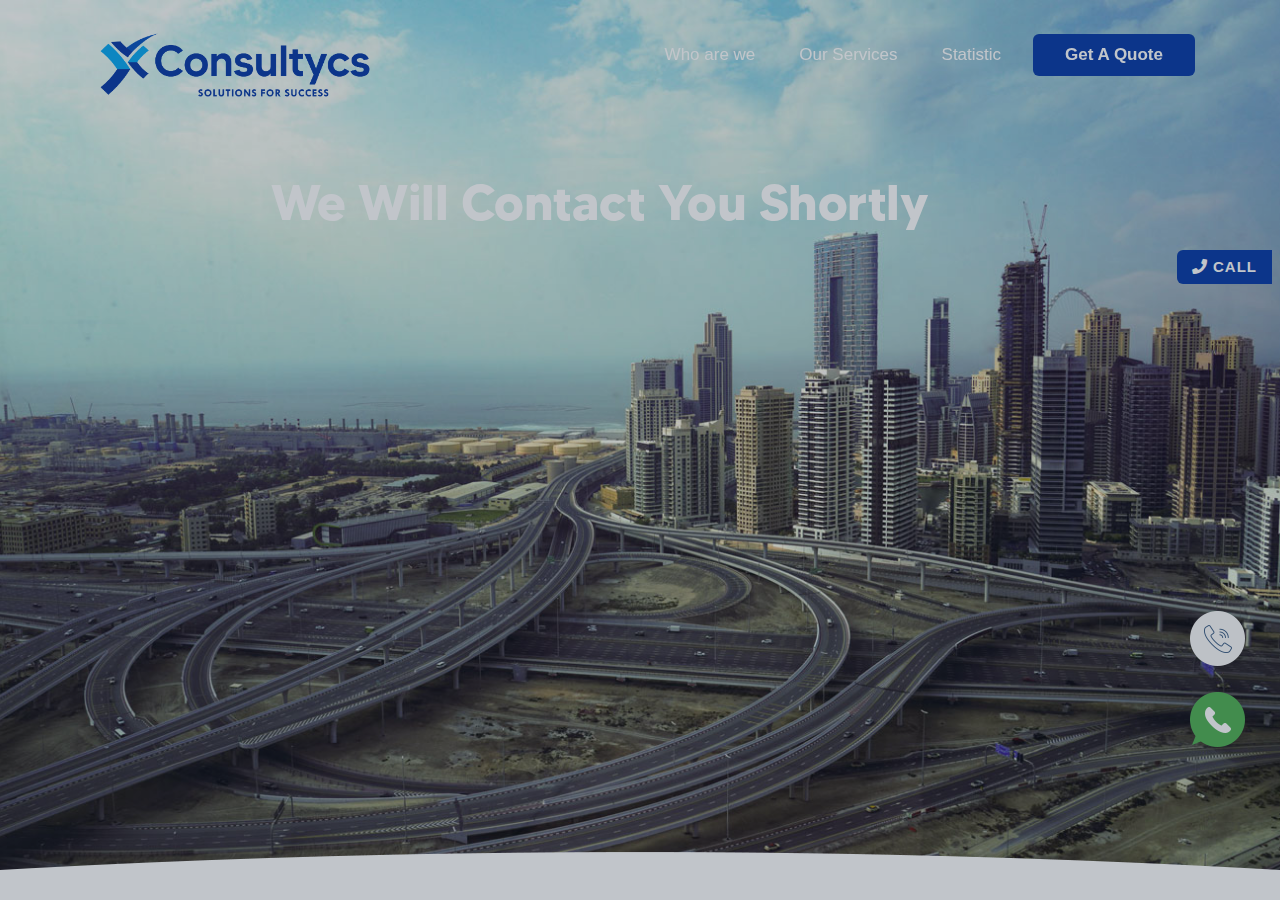
==== commit ec3a94f1: "footer logo" ====
--- a/thanks.html
+++ b/thanks.html
@@ -239,7 +239,7 @@
                 data-wow-delay="0.4s"
               >
                 <!-- Title -->
-                <h2 class="h2-xs">Thank you! <br> we will contact you shortly</h2>
+                <h2 class="h2-xs">We Will Contact You Shortly</h2>
 
               </div>
             </div>
--- a/css/skyblue-theme.css
+++ b/css/skyblue-theme.css
@@ -24,19 +24,28 @@
 html {
   -webkit-font-smoothing: antialiased;
   font-size: 16px;
+  scroll-behavior: smooth;
 } 
 @font-face {
   font-family: "Made Tommy";
   src: url(../fonts/used/MADE\ TOMMY\ Bold_PERSONAL\ USE.otf);
 }
 @font-face {
-  font-family: "Tw Cen Mt Bold";
-  src: url(../fonts/used/TCB_____.TTF);
+  font-family: "Tw Cen Mt R";
+  src: url(../fonts/used/TCR);
+}
+@font-face {
+  font-family: "Tw Cen Mt B";
+  src: url(../fonts/used/TCR);
 }
 body {
-  font-family: 'Tw Cen Mt Bold', 'Helvetica Neue', Helvetica, Arial, sans-serif;
+  font-family: 'Tw Cen Mt R', 'Helvetica Neue', Helvetica, Arial, sans-serif;
   color: #283034;
   font-weight: 300;
+}
+strong{
+  font-family: 'Tw Cen Mt B', 'Helvetica Neue', Helvetica, Arial, sans-serif;
+  font-weight: 700;
 }
 
 /*------------------------------------------------------------------*/
@@ -6285,6 +6294,9 @@
 
 
 /* kiko style */
+.brand-color{
+  color: #0135A5;
+}
 @keyframes ripple{50%{box-shadow:0 0 0 40px rgba(244,68,56,0)}to{box-shadow:0 0 0 0 rgba(244,68,56,0)}}
 .k-ripple {
     box-shadow: 0 0 0 0 rgba(0, 50, 160, 0.35);
@@ -6296,6 +6308,21 @@
 }
 .mob-logo{
   width: 180px;
+}
+
+.statistic-ico img{
+  width: 100%;
+}
+@media (max-width:992px) {
+  .mob-brand-color{
+    color: #0135A5 !important;
+  }
+  .mob-black-color{
+    color: #000 !important;
+  }
+}
+.footer-logo{
+  width: 70%;
 }
 /* CTAs pluging */
 
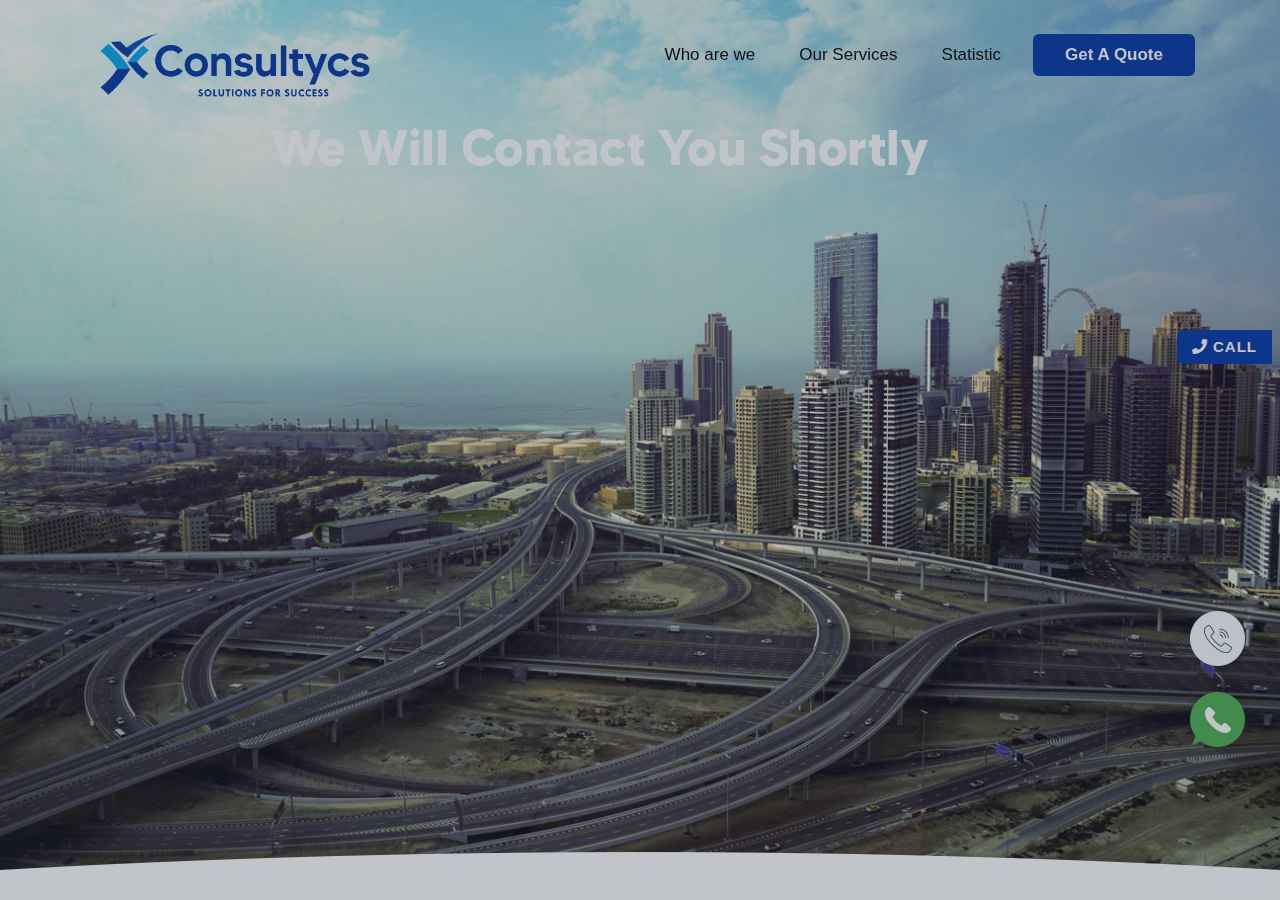
==== commit 3f195cb4: "tracking code2" ====
--- a/thanks.html
+++ b/thanks.html
@@ -99,9 +99,20 @@
         text-align: center;
       }
     </style>
+      <!-- Google Tag Manager --> 
+<script>(function(w,d,s,l,i){w[l]=w[l]||[];w[l].push({'gtm.start':
+  new Date().getTime(),event:'gtm.js'});var f=d.getElementsByTagName(s)[0],
+  j=d.createElement(s),dl=l!='dataLayer'?'&l='+l:'';j.async=true;j.src=
+  'https://www.googletagmanager.com/gtm.js?id='+i+dl;f.parentNode.insertBefore(j,f);
+  })(window,document,'script','dataLayer','GTM-WWHML8L');</script>
+  <!-- End Google Tag Manager --> 
   </head>
 
   <body>
+     <!-- Google Tag Manager (noscript) --> 
+  <noscript><iframe src="https://www.googletagmanager.com/ns.html?id=GTM-WWHML8L"
+    height="0" width="0" style="display:none;visibility:hidden"></iframe></noscript>
+    <!-- End Google Tag Manager (noscript) -->
     <div style="display: none">
       <svg
         xmlns="http://www.w3.org/2000/svg"
--- a/css/skyblue-theme.css
+++ b/css/skyblue-theme.css
@@ -75,7 +75,7 @@
 .wide-60 { padding-top: 100px; padding-bottom: 60px; }
 .wide-50 { padding-top: 100px; padding-bottom: 50px; }
 .wide-40 { padding-top: 100px; padding-bottom: 40px; }
-.wide-30 { padding-top: 100px; padding-bottom: 30px; }
+.wide-30 { padding-top: 60px; padding-bottom: 30px; }
 .wide-20 { padding-top: 100px; padding-bottom: 20px; }
 
 /*------------------------------------------*/
@@ -2518,7 +2518,7 @@
 }
 
 .navbar-light .wsmenu > .wsmenu-list > li > a {
-  color: #fff;
+  color: #000;
 }
 
 .wsmenu > .wsmenu-list > li > a.last-link {
@@ -2904,8 +2904,8 @@
 
 #hero-4 {  
   background-image: url(../images/used/hero-banner.jpg);
-  padding-top: 170px;
-  padding-bottom: 110px;  
+  padding-top: 115px;
+  padding-bottom: 35px;  
   position: relative;
   z-index: 3;
 }
@@ -3328,7 +3328,7 @@
 .hero-form form { 
   background: #fff;
   border: 1px solid #fafafa;
-  padding: 45px 25px 35px;
+  padding: 25px;
   -webkit-border-radius: 6px;
   -moz-border-radius: 6px;
   border-radius: 6px;
@@ -6320,9 +6320,15 @@
   .mob-black-color{
     color: #000 !important;
   }
+  .statistic-ico img{
+    width: 45%;
+  }
 }
 .footer-logo{
-  width: 70%;
+  width: 45%;
+}
+.Appointment form{
+  box-shadow: none !important;
 }
 /* CTAs pluging */
 
@@ -6386,6 +6392,12 @@
     width: 90%;
   }
 }
+.Appointment{width:30vw;background:#fff;top:25%;bottom:auto;left:0;right:0;position:fixed;margin:0 auto;z-index:9999;padding:25px 20px;border-radius:10px;box-shadow:0 0 30px -21px #0135A5;display:none}
+@media(max-width:786px) {
+  .Appointment{
+    width: 90%;
+  }
+}
 .info-call .phone-no {
   font-size: 16px;
   color: #0135A5;
@@ -6409,7 +6421,7 @@
 .call-float-div {
   position: fixed;
   right: 0px;
-  top: 250px;
+  top: 330px;
   -webkit-transition: all 0.3s ease-out 0s;
   transition: all 0.3s ease-out 0s;
   z-index: 10;
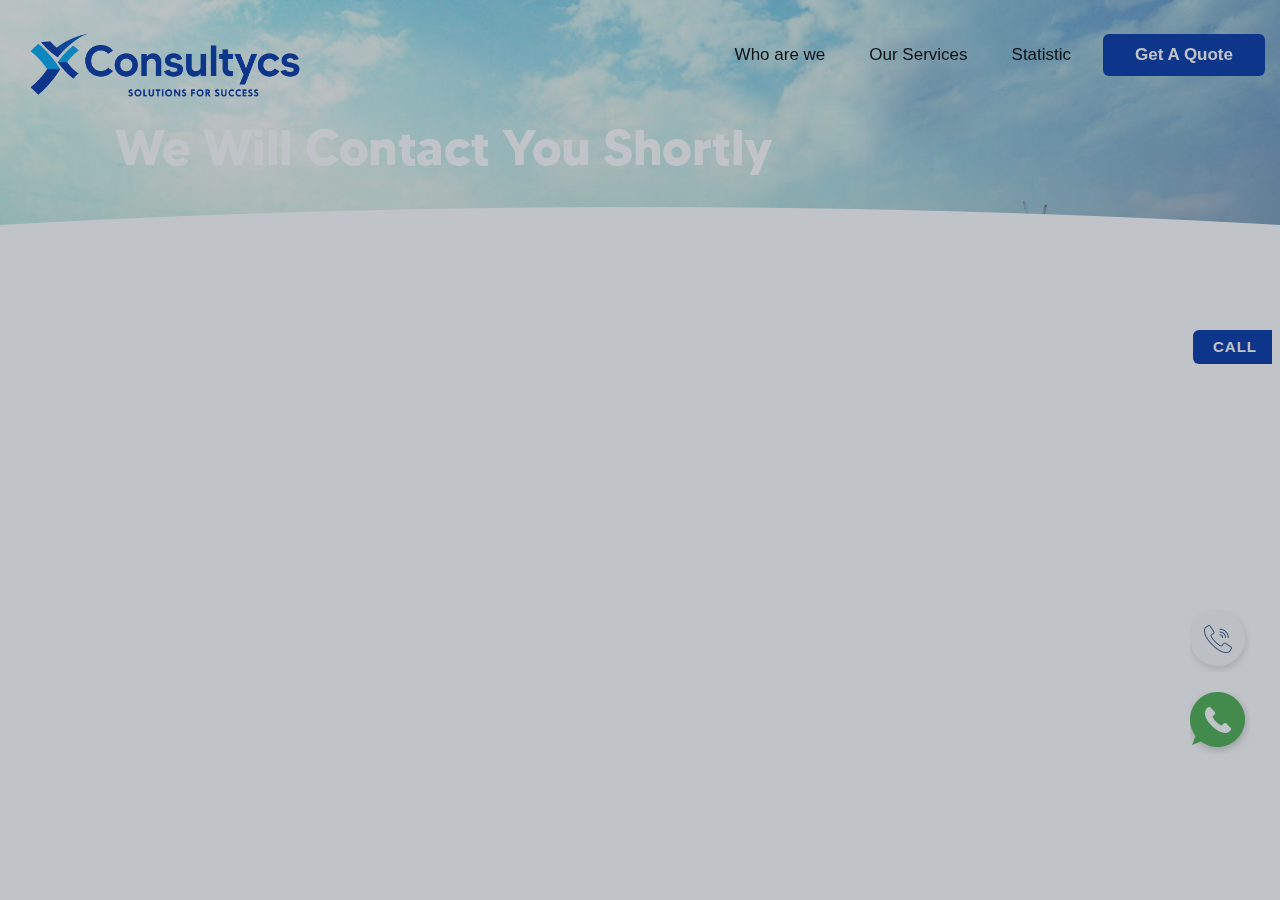
==== commit cf4cf076: "tabs" ====
--- a/thanks.html
+++ b/thanks.html
@@ -20,7 +20,7 @@
     <meta name="viewport" content="width=device-width, initial-scale=1.0" />
 
     <!-- SITE TITLE -->
-    <title>Consultycs DMCC &#8211; Thank you</title>
+    <title>Consultycs DMCC &#8211; Solutions for success</title>
 
     <!-- FAVICON AND TOUCH ICONS -->
     <link
@@ -43,38 +43,20 @@
     <link rel="apple-touch-icon" href="images/used/favicon.png" />
     <link rel="icon" href="images/used/favicon.png" type="image/x-icon" />
 
-    <!-- GOOGLE FONTS -->
-    <link
-      href="https://fonts.googleapis.com/css?family=Roboto:300,400,500,700&display=swap"
-      rel="stylesheet"
-    />
-    <link
-      href="https://fonts.googleapis.com/css?family=Noto+Sans+TC:300,400,500,700,900"
-      rel="stylesheet"
-    />
-
     <!-- BOOTSTRAP CSS -->
     <link href="css/bootstrap.min.css" rel="stylesheet" />
 
-    <!-- FONT ICONS -->
-    <link
-      href="https://use.fontawesome.com/releases/v5.11.0/css/all.css"
-      rel="stylesheet"
-      crossorigin="anonymous"
-    />
-    <link href="css/flaticon.css" rel="stylesheet" />
-
     <!-- PLUGINS STYLESHEET -->
     <link href="css/menu.css" rel="stylesheet" />
-    <link
+    <!-- <link
       id="effect"
       href="css/dropdown-effects/fade-down.css"
       media="all"
       rel="stylesheet"
     />
-    <link href="css/magnific-popup.css" rel="stylesheet" />
-    <link href="css/owl.carousel.min.css" rel="stylesheet" />
-    <link href="css/owl.theme.default.min.css" rel="stylesheet" />
+    <link href="css/magnific-popup.css" rel="stylesheet" /> -->
+    <!-- <link href="css/owl.carousel.min.css" rel="stylesheet" />
+    <link href="css/owl.theme.default.min.css" rel="stylesheet" /> -->
 
     <!-- ON SCROLL ANIMATION -->
     <link href="css/animate.css" rel="stylesheet" />
@@ -93,19 +75,20 @@
 
     <!-- RESPONSIVE CSS -->
     <link href="css/responsive.css" rel="stylesheet" />
-    <style>
-      .hero-section{
-        min-height: 100vh;
-        text-align: center;
-      }
-    </style>
-      <!-- Google Tag Manager --> 
-<script>(function(w,d,s,l,i){w[l]=w[l]||[];w[l].push({'gtm.start':
-  new Date().getTime(),event:'gtm.js'});var f=d.getElementsByTagName(s)[0],
-  j=d.createElement(s),dl=l!='dataLayer'?'&l='+l:'';j.async=true;j.src=
-  'https://www.googletagmanager.com/gtm.js?id='+i+dl;f.parentNode.insertBefore(j,f);
-  })(window,document,'script','dataLayer','GTM-WWHML8L');</script>
-  <!-- End Google Tag Manager --> 
+    <!-- Google Tag Manager -->
+    <script>
+      (function (w, d, s, l, i) {
+        w[l] = w[l] || [];
+        w[l].push({ "gtm.start": new Date().getTime(), event: "gtm.js" });
+        var f = d.getElementsByTagName(s)[0],
+          j = d.createElement(s),
+          dl = l != "dataLayer" ? "&l=" + l : "";
+        j.async = true;
+        j.src = "https://www.googletagmanager.com/gtm.js?id=" + i + dl;
+        f.parentNode.insertBefore(j, f);
+      })(window, document, "script", "dataLayer", "GTM-WWHML8L");
+    </script>
+    <!-- End Google Tag Manager -->
   </head>
 
   <body>
@@ -274,7 +257,7 @@
       <a class="call-icon" href="tel:++971 4 584 0919" target="_blank">
         <img src="images/used/phone.png" alt="call" />
       </a>
-      <a class="whats-icon" href="#" target="_blank">
+      <a class="whats-icon" href="https://api.whatsapp.com/send?phone=971588409371&text=Hi,%20I%20want%20to%20enquire%20more%20about%20Business%20Setup%20in%20the%20UAE" target="_blank">
         <img src="images/used/whats.png" alt="call" />
       </a>
     </div>
@@ -540,14 +523,14 @@
     <script src="js/jquery.appear.js"></script>
     <script src="js/jquery.scrollto.js"></script>
     <script src="js/menu.js"></script>
-    <script src="js/owl.carousel.min.js"></script>
+    <!-- <script src="js/owl.carousel.min.js"></script>
     <script src="js/jquery.magnific-popup.min.js"></script>
-    <script src="js/contact-form.js"></script>
+    <script src="js/contact-form.js"></script> -->
     <!-- <script src="js/register-form.js"></script> -->
-    <script src="js/request-form.js"></script>
+    <!-- <script src="js/request-form.js"></script>
     <script src="js/comment-form.js"></script>
     <script src="js/jquery.validate.min.js"></script>
-    <script src="js/jquery.ajaxchimp.min.js"></script>
+    <script src="js/jquery.ajaxchimp.min.js"></script> -->
     <script src="js/wow.js"></script>
 
     <!-- Custom Script -->
@@ -572,16 +555,20 @@
           $(".quote-popup").fadeOut();
           $(".call-overlay").delay(500).fadeOut();
         });
-        $(".btn-call-float").click(function () {
+        $(".btn-call-widget").click(function () {
           $(".call-overlay").fadeIn();
           $(".call-back-popup").delay(500).fadeIn();
         });
+        $(".btn-call-form").click(function () {
+          $(".call-overlay").fadeIn();
+          $(".Appointment").delay(500).fadeIn();
+        });
         $(".cls_btn").click(function () {
-          $(".call-back-popup").fadeOut();
+          $(".call-back-popup,.Appointment").fadeOut();
           $(".call-overlay").delay(500).fadeOut();
         });
         $(".call-overlay").click(function () {
-          $(".call-back-popup").fadeOut();
+          $(".call-back-popup,.Appointment").fadeOut();
           $(".call-overlay").delay(500).fadeOut();
         });
         $(".tabs-menu a").click(function (e) {
--- a/css/menu.css
+++ b/css/menu.css
@@ -92,7 +92,7 @@
 
 .wsmainwp {
   margin: 0 auto;
-  max-width: 1140px;
+  max-width: 1400px;
   padding: 0 15px;
   position: relative;
 }
--- a/css/skyblue-theme.css
+++ b/css/skyblue-theme.css
@@ -2520,6 +2520,9 @@
 .navbar-light .wsmenu > .wsmenu-list > li > a {
   color: #000;
 }
+.navbar-light .wsmenu > .wsmenu-list > li > a:hover {
+  color: #0135a5;
+}
 
 .wsmenu > .wsmenu-list > li > a.last-link {
   padding: 10px 0px;
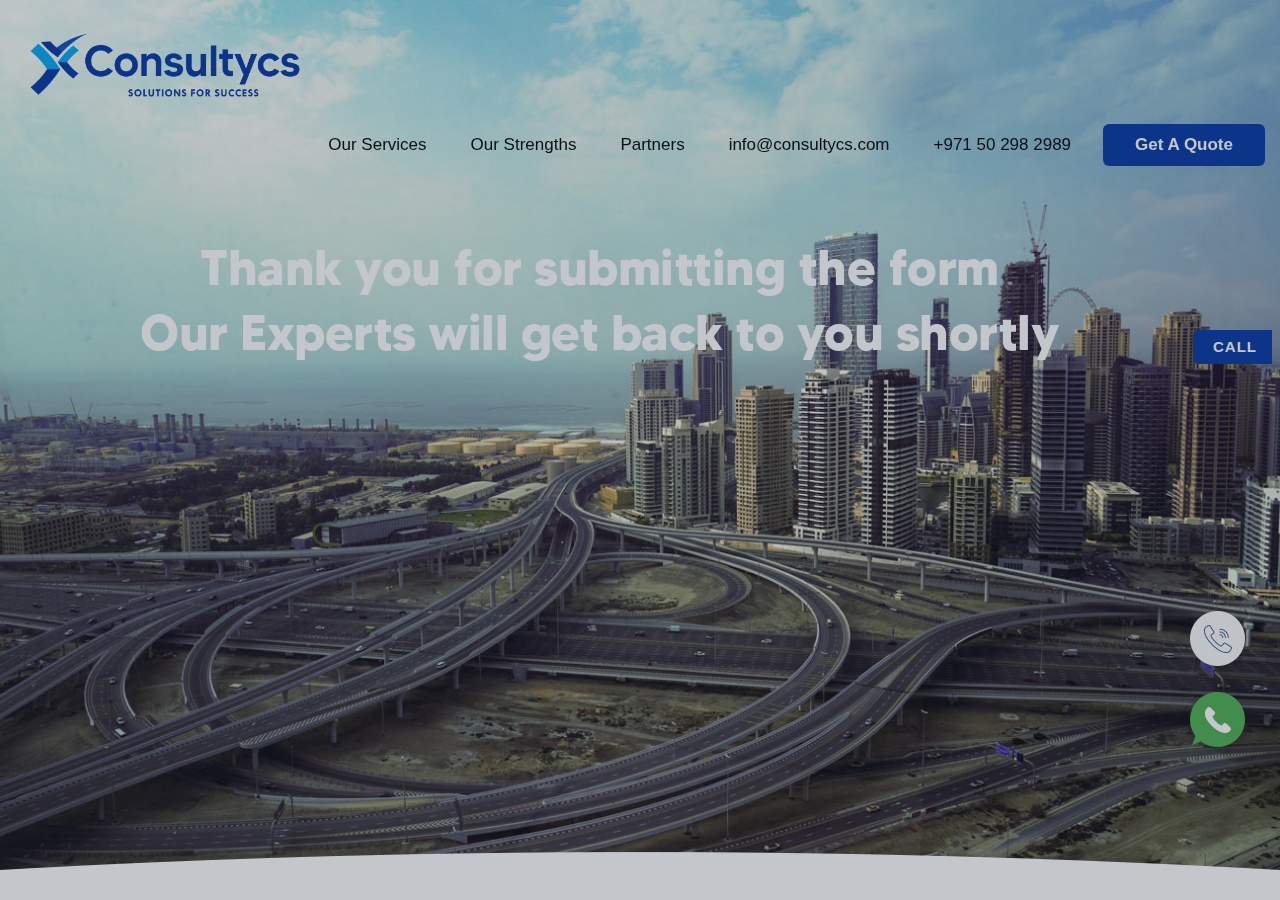
==== commit 9e1e75c8: "tabs2" ====
--- a/thanks.html
+++ b/thanks.html
@@ -75,6 +75,15 @@
 
     <!-- RESPONSIVE CSS -->
     <link href="css/responsive.css" rel="stylesheet" />
+    <style>
+      #hero-4{
+        min-height: 100vh;
+        text-align: center;
+      }
+      .h2-xs{
+        padding-top: 120px;
+      }
+    </style>
     <!-- Google Tag Manager -->
     <script>
       (function (w, d, s, l, i) {
@@ -166,7 +175,7 @@
               <!-- LOGO IMAGE -->
               <!-- For Retina Ready displays take a image with double the amount of pixels that your image will be displayed (e.g 310 x 72 pixels) -->
               <div class="desktoplogo">
-                <a href="#hero-4" class="logo-black"
+                <a href="https://consultycs.com/lp/" class="logo-black"
                   ><img
                     src="images/used/Consultycs Logo_Color.png"
                     width="155"
@@ -175,7 +184,7 @@
                 /></a>
               </div>
               <div class="desktoplogo">
-                <a href="#hero-4" class="logo-white"
+                <a href="https://consultycs.com/lp/" class="logo-white"
                   ><img
                     src="images/used/Consultycs Logo_Color.png"
                     width="155"
@@ -189,16 +198,23 @@
                 <ul class="wsmenu-list">
                   <!-- SIMPLE NAVIGATION LINK -->
                   <li class="nl-simple" aria-haspopup="true">
-                    <a href="#content-2">Who are we</a>
-                  </li>
-
-                  <!-- SIMPLE NAVIGATION LINK -->
-                  <li class="nl-simple" aria-haspopup="true">
-                    <a href="#services-3">Our Services </a>
+                    <a href="https://consultycs.com/lp/#services-3">Our Services </a>
                   </li>
                   <!-- SIMPLE NAVIGATION LINK -->
                   <li class="nl-simple" aria-haspopup="true">
-                    <a href="#statistic-1">Statistic </a>
+                    <a href="https://consultycs.com/lp/#content-2">Our Strengths</a>
+                  </li>
+                  <!-- SIMPLE NAVIGATION LINK -->
+                  <li class="nl-simple" aria-haspopup="true">
+                    <a href="https://consultycs.com/lp/#statistic-1">Partners </a>
+                  </li>
+                  <li class="nl-simple" aria-haspopup="true">
+                    <a href="mailto:info@consultycs.com"
+                      >info@consultycs.com
+                    </a>
+                  </li>
+                  <li class="nl-simple" aria-haspopup="true">
+                    <a href="tel:+971 50 298 2989">+971 50 298 2989 </a>
                   </li>
 
                   <!-- HEADER BUTTON -->
@@ -233,7 +249,7 @@
                 data-wow-delay="0.4s"
               >
                 <!-- Title -->
-                <h2 class="h2-xs">We Will Contact You Shortly</h2>
+                <h2 class="h2-xs">Thank you for submitting the form <br>Our Experts will get back to you shortly</h2>
 
               </div>
             </div>
--- a/css/skyblue-theme.css
+++ b/css/skyblue-theme.css
@@ -2519,6 +2519,7 @@
 
 .navbar-light .wsmenu > .wsmenu-list > li > a {
   color: #000;
+  transition: all 500ms;
 }
 .navbar-light .wsmenu > .wsmenu-list > li > a:hover {
   color: #0135a5;
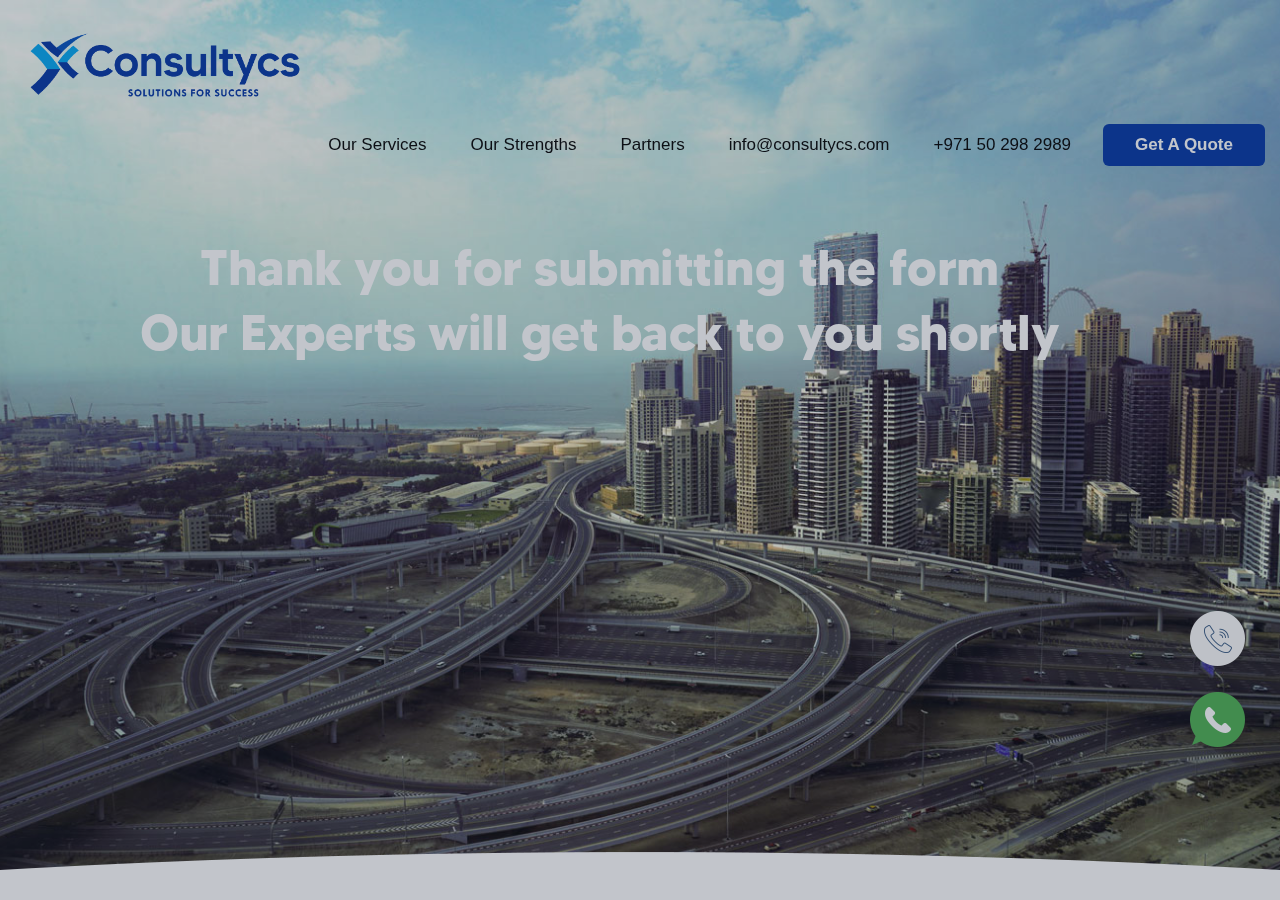
==== commit 382ddd4b: "thanks l" ====
--- a/thanks.html
+++ b/thanks.html
@@ -206,7 +206,7 @@
                   </li>
                   <!-- SIMPLE NAVIGATION LINK -->
                   <li class="nl-simple" aria-haspopup="true">
-                    <a href="https://consultycs.com/lp/#statistic-1">Partners </a>
+                    <a href="https://consultycs.com/lp/#Partners">Partners </a>
                   </li>
                   <li class="nl-simple" aria-haspopup="true">
                     <a href="mailto:info@consultycs.com"
@@ -276,216 +276,6 @@
       <a class="whats-icon" href="https://api.whatsapp.com/send?phone=971588409371&text=Hi,%20I%20want%20to%20enquire%20more%20about%20Business%20Setup%20in%20the%20UAE" target="_blank">
         <img src="images/used/whats.png" alt="call" />
       </a>
-    </div>
-
-    <!-- call-float -->
-    <div class="call-float-div call-close">
-      <div class="inner-call-float">
-        <a class="btn-call-float">
-          <i class="fa fa-phone m-r-5"></i><span class="hidden-xs">Call</span>
-        </a>
-        <div class="info-call">
-          <div class="text-center">
-            <h3 class="call-heading">Call Us Now</h3>
-          </div>
-          <div class="text-center">
-            <span class="phone-no"
-              ><a href="tel:++971 4 584 0919">+971 50 298 2989</a></span
-            >
-          </div>
-          <span class="or-text-label text-center d-block"> OR </span>
-          <form name="quickCall" id="quickCall" action="form.php" method="post">
-            <div class="form-input-div">
-              <span class="position-relative">
-                <input
-                  type="text"
-                  name="quickNum"
-                  id="telephone3"
-                  class="form-control txt-call-phone swing flags"
-                  minlength="8"
-                  maxlength="16"
-                  placeholder="Phone"
-                  required
-                />
-                <!-- <label for="phone">Phone No.*</label> -->
-              </span>
-              <input
-                type="submit"
-                name="sendemail3"
-                class="btn-main btn-block m-t-15 quick-call-btn"
-                id="quick-call-btn"
-                value="Request a call back"
-              />
-            </div>
-          </form>
-        </div>
-      </div>
-    </div>
-    <!-- call-back-popup-->
-    <div class="call-back-popup" data-aos="fade-up" data-aos-duration="1000">
-      <span class="cls_btn">X</span>
-      <div class="w-100 call-back-popup_option">
-        <ul class="tabs-menu">
-          <li class="call_me current">
-            <a class="hvr-grow" href="#tabs1">
-              <img src="images/used/call.png" alt="call" /><br />
-              Call Me</a
-            >
-          </li>
-          <li class="call_later">
-            <a class="hvr-grow" href="#tabs2"
-              ><img src="images/used/clock.png" alt="clock" />
-              <br />
-              Schedule a call</a
-            >
-          </li>
-          <li class="leav_msg">
-            <a class="hvr-grow" href="#tabs3">
-              <img src="images/used/message.png" alt="message" />
-              <br />
-              Message
-            </a>
-          </li>
-        </ul>
-      </div>
-      <div class="clearfix"></div>
-      <div class="w-100 callme-now tab-content" id="tabs1">
-        <h2>Would you like to receive a callback?</h2>
-        <section class="callme-now_form">
-          <form method="post" action="form.php">
-            <div class="row par">
-              <div class="col-md-6 pr-lg-0">
-                <label for="user_phone">Phone Number</label>
-                <input
-                  required
-                  id="user_phone"
-                  name="phone"
-                  maxlength="12"
-                  type="tel"
-                />
-              </div>
-              <div class="col-md-6 pl-lg-0 popup-submit-btn">
-                <button
-                  id="call_me_btn"
-                  type="submit"
-                  name="sendemailCallNow"
-                  class="hvr-wobble-skew"
-                >
-                  Call me now
-                </button>
-              </div>
-            </div>
-          </form>
-        </section>
-        <section class="callback-sent text-center">
-          Thank You! Your Form has been Sumbit
-        </section>
-      </div>
-      <div class="w-100 callme-later tab-content" id="tabs2">
-        <h2>Choose the best time for the callback:</h2>
-        <section class="callme-later_form">
-          <form method="post" action="form.php">
-            <div class="row mb-4">
-              <div class="col-md-6">
-                <label for="date">Select Date</label>
-                <input type="date" class="datepicker" name="date" id="date" />
-              </div>
-              <div class="col-md-6">
-                <label for="timing">Select Time</label>
-                <select id="timing" name="time">
-                  <option value="0"></option>
-                  <option value="09:00">09:00</option>
-                  <option value="09:30">09:30</option>
-                  <option value="10:00">10:00</option>
-                  <option value="10:30">10:30</option>
-                  <option value="11:00">11:00</option>
-                  <option value="11:30">11:30</option>
-                  <option value="12:00">12:00</option>
-                  <option value="12:30">12:30</option>
-                  <option value="13:00">13:00</option>
-                  <option value="13:30">13:30</option>
-                  <option value="14:00">14:00</option>
-                  <option value="14:30">14:30</option>
-                  <option value="15:00">15:00</option>
-                  <option value="15:30">15:30</option>
-                  <option value="16:00">16:00</option>
-                  <option value="16:30">16:30</option>
-                  <option value="17:00">17:00</option>
-                  <option value="17:30">17:30</option>
-                  <option value="18:00">18:00</option>
-                  <option value="18:30">18:30</option>
-                </select>
-              </div>
-            </div>
-            <!---.row-->
-            <div class="row mt-1 par">
-              <div class="col-md-6">
-                <label for="calllater_tel">Phone Number</label>
-                <input
-                  required
-                  id="calllater_tel"
-                  name="phone"
-                  maxlength="12"
-                  type="tel"
-                />
-              </div>
-              <div class="col-md-6 popup-submit-btn">
-                <button
-                  type="submit"
-                  id="calllater_btn"
-                  name="sendemailCallLater"
-                  class="hvr-wobble-skew"
-                >
-                  Call me later
-                </button>
-              </div>
-            </div>
-          </form>
-        </section>
-      </div>
-      <!--.callme-later-->
-      <div class="w-100 leave_msg tab-content" id="tabs3">
-        <h2>Leave your message and we will contact you as soon as possible</h2>
-        <section class="leave_msg_form">
-          <form class="leave_form" method="post" action="form.php">
-            <div class="row">
-              <div class="col-md-6">
-                <label for="mgs_area">Message here</label>
-                <textarea
-                  required
-                  id="msg_area"
-                  name="message"
-                  cols="20"
-                  rows="10"
-                ></textarea>
-              </div>
-              <div class="col-md-6">
-                <div class="form-group w-100">
-                  <label for="leave_tel">Phone Number</label>
-                  <input required id="leave_tel" type="tel" name="phone" />
-                </div>
-                <div class="form-group w-100">
-                  <label for="leave_email"> Your Email</label>
-                  <input required id="leave_email" type="email" name="email" />
-                </div>
-                <div class="form-group w-100 popup-submit-btn">
-                  <button
-                    id="call_bck_btn"
-                    name="sendemailLeaveMessage"
-                    type="submit"
-                  >
-                    Submit
-                  </button>
-                </div>
-              </div>
-            </div>
-          </form>
-          <section class="leavemsg-sent text-center">
-            Thank You! Your Form has been Sumbit
-          </section>
-        </section>
-      </div>
-      <!--.callme-later-->
     </div>
 
     <!-- quote popup -->
--- a/css/skyblue-theme.css
+++ b/css/skyblue-theme.css
@@ -6301,6 +6301,22 @@
 .brand-color{
   color: #0135A5;
 }
+::-webkit-scrollbar {
+  width: 10px;
+}
+
+::-webkit-scrollbar-track {
+  box-shadow: inset 0 0 5px grey;
+}
+
+::-webkit-scrollbar-thumb {
+  background: #0135A5;
+  border-radius: 5px;
+}
+
+::-webkit-scrollbar-thumb:hover {
+  background: #262637;
+}
 @keyframes ripple{50%{box-shadow:0 0 0 40px rgba(244,68,56,0)}to{box-shadow:0 0 0 0 rgba(244,68,56,0)}}
 .k-ripple {
     box-shadow: 0 0 0 0 rgba(0, 50, 160, 0.35);
@@ -6333,6 +6349,10 @@
 }
 .Appointment form{
   box-shadow: none !important;
+}
+.P-resize{
+  width: 80% !important;
+  padding-top: 10%;
 }
 /* CTAs pluging */
 
